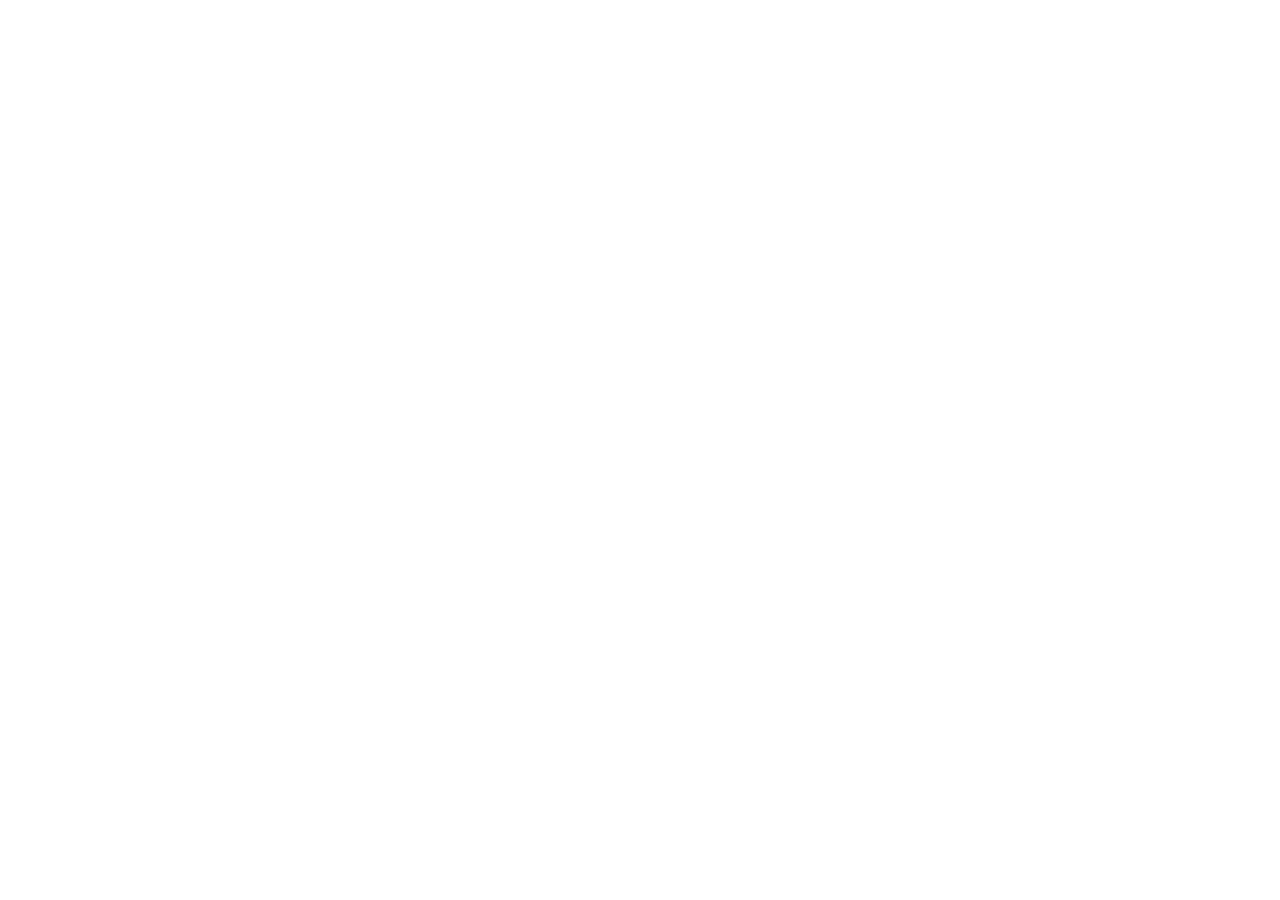
==== site/index.html @ 2920de24 "Speaker cards: photo credit line, full-name speaker keys (two people with one surname), initials cir" ====
<!DOCTYPE html>
<html lang="sr">
<head>
<meta charset="utf-8">
<meta name="viewport" content="width=device-width, initial-scale=1">
<title>Obe strane — ista vest, dve strane</title>
<meta name="description" content="Ista vest, dve strane. Uporedite kako je prenose režimski i kritički mediji – i šta jedna strana prećuti.">
<link rel="icon" href="data:image/svg+xml,%3Csvg xmlns=%22http://www.w3.org/2000/svg%22 viewBox=%220 0 24 29%22%3E%3Cpath d=%22M13.56 11.187C14.6147 12.543 15.142 14.0873 15.142 15.82C15.142 17.9293 14.3887 19.7373 12.882 21.244C11.4507 22.7507 9.68033 23.504 7.571 23.504C5.46167 23.504 3.65367 22.7507 2.147 21.244C.715667 19.7373 0 17.9293 0 15.82 0 12.656.979333 9.75566 2.938 7.119 4.89667 4.407 7.458 2.034 10.622 0L13.108 2.147C12.204 2.97566 11.3753 3.99266 10.622 5.198 9.944 6.328 9.52967 7.42033 9.379 8.475 11.1117 8.927 12.5053 9.831 13.56 11.187Z%22 fill=%22%23D3001A%22/%3E%3Cpath d=%22M21.56 16.187C22.6147 17.543 23.142 19.0873 23.142 20.82 23.142 22.9293 22.3887 24.7373 20.882 26.244 19.4507 27.7507 17.6803 28.504 15.571 28.504 13.4617 28.504 11.6537 27.7507 10.147 26.244 8.71567 24.7373 8 22.9293 8 20.82 8 17.656 8.97933 14.7557 10.938 12.119 12.8967 9.407 15.458 7.034 18.622 5L21.108 7.147C20.204 7.97566 19.3753 8.99266 18.622 10.198 17.944 11.328 17.5297 12.4203 17.379 13.475 19.1117 13.927 20.5053 14.831 21.56 16.187Z%22 fill=%22%230057B7%22/%3E%3C/svg%3E">
<link rel="preconnect" href="https://fonts.googleapis.com">
<link rel="preconnect" href="https://fonts.gstatic.com" crossorigin>
<link href="https://fonts.googleapis.com/css2?family=DM+Serif+Display:ital@0;1&family=Inter:wght@400;500;600;700&family=Source+Sans+3:ital,wght@0,400;0,500;0,600;0,700;1,400&display=swap" rel="stylesheet">
<style>
:root{
  --pg:#d0021b; --cr:#0057b8; --pub:#6a4fb3; --mix:#9ba1aa; --intl:#007a87;
  --ink:#121212; --ink2:#454549; --ink3:#5f5f66; --rule:#dcdee2; --soft:#f3f5f8;
  --amber:#7d5400; --amber-bg:#f3f5f8; --amber-on-dark:#f5b800; --sig:#f5b800; --sig-line:#dfe3e9;
  --head:"Source Sans 3", "Source Sans Pro", system-ui, -apple-system, "Segoe UI", sans-serif;
  --brand:"DM Serif Display", Georgia, serif;
  --serif:"Source Sans 3", "Source Sans Pro", system-ui, -apple-system, "Segoe UI", sans-serif;
  --sans:Inter, system-ui, -apple-system, "Segoe UI", sans-serif;
  --w:1280px;
}
*{box-sizing:border-box}
html,body{margin:0;background:#fff;color:var(--ink);font:400 17px/1.55 var(--serif);-webkit-font-smoothing:antialiased}
a{color:inherit;text-decoration:none}
a:hover .hl,a.hl:hover{text-decoration:underline;text-decoration-thickness:1px;text-underline-offset:3px}
button,input{font:inherit}
img{display:block;max-width:100%}
.wrap{max-width:var(--w);margin:0 auto;padding:0 32px}
.col{max-width:760px;margin:0 auto;padding:0 24px}
.wide{max-width:1080px;margin:0 auto;padding:0 24px}
.sans{font-family:var(--sans)}
.hl{font-family:var(--head);font-weight:700;letter-spacing:-.01em;color:var(--ink)}
.meta{font:500 13px/1.4 var(--sans);color:var(--ink3)}
.kicker{font:700 12px/1.2 var(--sans);letter-spacing:.09em;text-transform:uppercase;margin-bottom:8px}
.kicker.amber{color:var(--amber)}
.eye{width:13px;height:13px;vertical-align:-2px;margin-right:5px}
.vh{position:absolute;width:1px;height:1px;overflow:hidden;clip:rect(0 0 0 0);white-space:nowrap}
.util{border-bottom:1px solid var(--rule)}
.util .wrap{display:flex;flex-wrap:wrap;align-items:center;justify-content:space-between;gap:8px 20px;padding-top:10px;padding-bottom:10px;font:500 13px var(--sans);color:var(--ink2)}
.util form{display:flex;align-items:center;gap:8px}
.util input{height:36px;width:220px;padding:0 12px;border:1px solid var(--rule);font:400 14px var(--sans)}
.btn{display:inline-flex;align-items:center;justify-content:center;gap:8px;min-height:36px;padding:0 14px;border:1px solid var(--ink);background:#fff;color:var(--ink);font:600 13px var(--sans);cursor:pointer}
.btn.dark{background:var(--ink);color:#fff}
.mast{text-align:center;padding:16px 0 10px}
.mast a{display:inline-flex;align-items:center;gap:14px}
.mast .name{font:400 clamp(40px,4.4vw,58px)/1 var(--brand);letter-spacing:-.02em}
.mast .tag{font:italic 400 16px/1.3 var(--serif);color:var(--ink2);margin-top:4px}
.mark{display:inline-flex;border-radius:50%;overflow:hidden;transform:rotate(-35deg);flex:none}
.mark i{flex:1;background:var(--pg)} .mark i:last-child{background:var(--cr)} .mark b{background:#fff}
nav.sections{display:flex;flex-wrap:wrap;justify-content:center;gap:2px 26px;padding:8px 0;border-top:1px solid var(--rule);border-bottom:3px solid var(--ink);font:600 14.5px var(--sans)}
nav.sections a{padding:6px 0;border-bottom:2px solid transparent}
nav.sections a.on{border-bottom-color:var(--ink)}
nav.sections a.amber{color:var(--ink);background:var(--sig);padding:6px 10px;border-radius:3px;display:inline-flex;align-items:center;border-bottom:0}
nav.sections a.amber.on{box-shadow:inset 0 -2px 0 var(--ink)}
nav.sections .sep{width:1px;background:var(--rule);margin:4px 0}
.focus{display:flex;flex-wrap:wrap;justify-content:center;gap:4px 22px;padding:10px 0 0;font:400 14px var(--sans);color:var(--ink2)}
.focus b{color:var(--ink)}
.compact-head{border-bottom:3px solid var(--ink)}
.compact-head .wrap{display:flex;flex-wrap:wrap;align-items:center;justify-content:space-between;gap:10px 24px;padding-top:14px;padding-bottom:12px}
.compact-head .logo{display:inline-flex;align-items:center;gap:10px;font:400 30px/1 var(--brand)}
.compact-head nav{display:flex;flex-wrap:wrap;gap:4px 22px;font:600 14px var(--sans)}
.bar{display:flex;gap:2px;height:6px;background:#ececec;overflow:hidden}
.bar i{display:block;height:100%}
.cov{display:flex;flex-wrap:wrap;justify-content:space-between;gap:4px 12px;margin-top:7px;font:500 12.5px/1.3 var(--sans);color:var(--ink3)}
.cov .pg{color:var(--pg)} .cov .cr{color:var(--cr)}
.c-pg{color:var(--pg)} .c-cr{color:var(--cr)}
.dot{display:inline-block;width:9px;height:9px;border-radius:50%;margin-right:7px;vertical-align:0}
.ph{position:relative;width:100%;aspect-ratio:3/2;overflow:hidden;background:#8a8f96}
.ph::after{content:"";position:absolute;inset:0;background:linear-gradient(180deg,rgba(0,0,0,0) 55%,rgba(0,0,0,.25))}
.ph img{position:absolute;inset:0;width:100%;height:100%;object-fit:cover}
.ph span{position:absolute;left:14px;bottom:12px;z-index:1;font:600 11px/1 var(--sans);letter-spacing:.08em;text-transform:uppercase;color:#fff}
.ph.has-img span{display:none}
.lead{display:grid;grid-template-columns:minmax(0,1fr) minmax(0,1.9fr) minmax(0,1fr);grid-template-rows:auto auto 1fr;
  grid-template-areas:"text photo rail" "text quotes rail" "side more rail";gap:24px 28px;padding-top:28px}
.lead-text{grid-area:text;min-width:0}
.lead-photo{grid-area:photo;min-width:0}
.lead-quotes{grid-area:quotes;min-width:0}
.lead-side{grid-area:side;min-width:0}
.lead-more{grid-area:more;min-width:0;display:grid;grid-template-columns:repeat(2,minmax(0,1fr));gap:0 24px;align-content:start}
.rail{grid-area:rail;min-width:0;border-left:1px solid var(--rule);padding-left:24px}
.quotes2{display:grid;grid-template-columns:repeat(2,minmax(0,1fr));gap:16px;margin-bottom:16px}
.lead h1{margin:0 0 12px;font:700 34px/1.14 var(--head);letter-spacing:-.01em}
.dek{margin:0 0 18px;font:400 17px/1.5 var(--serif);color:var(--ink2)}
.quote{font:600 17px/1.3 var(--head)}
.q-pg{display:block;border-left:3px solid var(--pg);padding-left:12px}
.q-cr{display:block;border-left:3px solid var(--cr);padding-left:12px}
.rail-item{display:block;padding:14px 0;border-top:1px solid var(--rule)}
.bs-panel{background:var(--amber-bg);border-top:4px solid var(--sig);padding:16px 18px 18px;margin-bottom:6px}
.bs-panel-head{display:flex;align-items:center;color:var(--amber);font:700 15px/1 var(--sans);letter-spacing:.08em;text-transform:uppercase}
.bs-panel-dek{margin:8px 0 0;font:400 14.5px/1.45 var(--sans);color:var(--ink2)}
.bs-group h3{margin:20px 0 0;padding-bottom:7px;border-bottom:2px solid;font:700 11.5px/1.2 var(--sans);letter-spacing:.08em;text-transform:uppercase}
.bs-panel .rail-item{border-top:1px solid var(--sig-line);padding:12px 0 13px}
.bs-panel .bs-group .rail-item:first-of-type{border-top:0}
.bs-panel .rail-item .hl{margin-bottom:10px}
.sil{display:flex;gap:4px;height:7px}
.sil span{flex:1;border-radius:1px;box-sizing:border-box}
.sil .gone{border:1.5px dashed;background:transparent}
.sil-lab{display:flex;justify-content:space-between;margin-top:6px;font:600 12px/1 var(--sans)}
.bs-panel .all{display:inline-block;margin-top:14px;font:700 14px var(--sans);color:var(--amber)}
.rail-item .hl{font-size:17px;line-height:1.3;font-weight:600;margin-bottom:9px}
.rail-item .lab{font:700 11px/1 var(--sans);letter-spacing:.07em;text-transform:uppercase;margin-bottom:7px}
.sec-head{display:flex;align-items:baseline;justify-content:space-between;gap:12px;border-top:3px solid var(--ink);padding-top:10px;margin:44px 0 18px}
.sec-head h2{margin:0;font:700 28px/1.15 var(--head)}
.sec-head a{font:600 13px var(--sans)}
.strip{display:flex;flex-wrap:wrap;gap:28px 24px}
.strip>a{flex:1 1 230px;min-width:0}
.strip .hl{font-size:19px;line-height:1.28;margin:0 0 10px}
.band{background:var(--ink);color:#fff;margin-top:44px}
.bsday{background:var(--amber-bg);border-top:6px solid var(--sig);border-bottom:1px solid var(--sig-line);margin-top:48px;padding:36px 0 40px}
.bd-top{display:grid;grid-template-columns:minmax(0,1.35fr) minmax(0,1fr);gap:32px;align-items:start}
.bd-kick{display:flex;align-items:center;color:var(--amber);font:700 14px/1 var(--sans);letter-spacing:.09em;text-transform:uppercase;margin-bottom:14px}
.bd-h{margin:0 0 12px;font:700 clamp(26px,2.8vw,36px)/1.15 var(--head);color:var(--ink)}
.bd-dek{margin:0 0 14px;font:400 18px/1.5 var(--serif);color:var(--ink2)}
.bd-dek b{color:var(--ink);font-weight:600}
.bd-ai{margin:0 0 18px;font:400 16px/1.5 var(--serif);color:var(--ink2);border-left:3px solid var(--sig);padding-left:12px}
.bd-note{font:600 11px var(--sans);color:var(--ink3);letter-spacing:.04em;text-transform:uppercase;white-space:nowrap}
.bd-card{background:#fff;border-radius:var(--r);padding:18px 20px;box-shadow:0 0 0 1px var(--sig-line)}
.bd-sub{font:700 12px/1.2 var(--sans);letter-spacing:.08em;text-transform:uppercase;color:var(--ink2);margin-bottom:10px}
.bd-row{display:grid;grid-template-columns:44px minmax(0,1fr) 90px;align-items:center;gap:12px;margin:6px 0}
.bd-n{font:700 34px/1 var(--head)}
.bd-track{height:12px;background:#eef1f5;border-radius:3px;overflow:hidden}
.bd-fill{height:100%;border-radius:3px}
.bd-gone{height:100%;border:2px dashed;border-radius:3px;box-sizing:border-box}
.bsday .bd-fill{transition:width .9s cubic-bezier(.2,.7,.2,1) .15s}
.bsday.pre .bd-fill{width:0!important}
.bsday:not(.pre) .bd-gone{animation:bd-pulse 1.4s ease-out 1.1s 1}
@keyframes bd-pulse{0%{box-shadow:0 0 0 0 currentColor}60%{box-shadow:0 0 0 7px transparent}100%{box-shadow:0 0 0 0 transparent}}
.sx{margin:0 0 30px}
.sx-first{margin:0 0 14px;font:400 16px/1.5 var(--sans);color:var(--ink2)}.sx-first b{color:var(--ink)}
.sx-track{position:relative;height:178px;background:var(--soft);border-radius:var(--r);touch-action:pan-y;cursor:crosshair;margin:0;outline-offset:3px}
.sx-track:focus-visible{outline:2px solid var(--ink)}
.sx-line{position:absolute;left:0;right:0;top:50%;height:1px;background:#c9ced6}
.sx-lab{position:absolute;left:10px;z-index:3;background:var(--soft);padding:2px 4px 2px 0;font:700 11px/1 var(--sans);letter-spacing:.04em;text-transform:uppercase;pointer-events:none}
.sx-lab-pg{top:10px}.sx-lab-cr{bottom:10px}
.sx-in{position:absolute;top:0;bottom:0;left:22px;right:22px}
.sx-grid{position:absolute;top:0;bottom:0;width:1px;background:#e2e6ec;pointer-events:none}
.sx-tick{position:absolute;top:0;transform:translateX(-50%);font:500 11px/1 var(--sans);color:var(--ink3);white-space:nowrap}
.sx-axis .sx-tick:first-child{transform:none;margin-left:-22px}.sx-axis .sx-tick:last-child{transform:translateX(-100%);margin-left:22px}
.sx-dot{position:absolute;width:11px;height:11px;border-radius:50%;margin-left:-5.5px;box-shadow:0 0 0 2px var(--soft);transition:transform .15s,opacity .35s ease-out var(--d),scale .35s ease-out var(--d);pointer-events:none}
.sx-pg{bottom:calc(50% + 9px + var(--k) * 13px)}.sx-cr{top:calc(50% + 9px + var(--k) * 13px)}.sx-mid{top:50%;margin-top:-5.5px;transform:translateX(calc(var(--k) * 4px))}
.sx-dot.on{transform:scale(1.55);z-index:2}.sx-mid.on{transform:translateX(calc(var(--k) * 4px)) scale(1.55)}
.sx-track.pre .sx-dot{opacity:0;scale:.3}
.sx-cur{position:absolute;top:6px;bottom:6px;width:2px;margin-left:-1px;background:var(--ink);border-radius:1px;opacity:.75;pointer-events:none;transition:left .12s}
.sx-axis{position:relative;height:14px;margin-top:7px}
.sx-read{display:block;margin-top:12px;padding:12px 14px;border:1px solid var(--sig-line);border-radius:var(--r);min-height:68px;background:#fff}
.sx-read:hover .sx-r-t{text-decoration:underline}
.sx-r-meta{display:flex;align-items:center;gap:6px;font:500 13px/1.3 var(--sans);color:var(--ink2)}.sx-r-meta i{width:9px;height:9px;border-radius:50%;display:inline-block}
.sx-r-t{display:block;margin-top:5px;font:600 17px/1.35 var(--head);color:var(--ink)}
.sx-hint{margin:8px 0 0}
@media (prefers-reduced-motion:reduce){.sx-dot,.sx-cur,.bsday .bd-fill{transition:none}.bsday .bd-gone{animation:none!important}}
.bd-l{font:600 13px var(--sans);color:var(--ink2)}
.bd-logos{display:flex;flex-wrap:wrap;gap:6px;margin-top:14px;padding-top:14px;border-top:1px solid var(--rule)}
.bd-logo{display:inline-flex;align-items:center;gap:5px;padding:4px 8px;border-radius:999px;background:var(--soft);font:500 12.5px var(--sans);color:var(--ink2)}
.bd-cards{display:grid;grid-template-columns:1fr 1fr;gap:20px;margin-top:24px}
.bd-item{display:block;padding:11px 0;border-top:1px solid var(--rule)}
.bd-item .t{margin-top:4px;font:600 16.5px/1.3 var(--head);color:var(--ink)}
.bd-more{display:inline-block;margin-top:10px;font:600 13.5px var(--sans);text-decoration:underline}
@media (max-width:900px){.bd-top,.bd-cards{grid-template-columns:minmax(0,1fr);gap:16px}.bsday{padding:28px 0 32px}.bd-cards{margin-top:16px}}
.band .wrap{padding-top:48px;padding-bottom:52px;display:flex;flex-wrap:wrap;gap:40px}
.band h2{margin:0 0 16px;font:700 clamp(26px,3.4vw,38px)/1.15 var(--head);color:#fff}
.band p{margin:0 0 26px;font:400 18px/1.55 var(--serif);color:#d0d0d4}
.band .num{font:700 52px/1 var(--head)}
.band .num-rule{height:3px;margin:10px 0 6px}
.band .item{display:block;padding:14px 0;border-top:1px solid #333338;color:#fff}
.band .item .src{font:600 12.5px var(--sans);color:#b8b8bd;margin-bottom:4px}
.band .item .t{font:600 19px/1.28 var(--head)}
.two{display:flex;flex-wrap:wrap;gap:40px}
.two>section{flex:1 1 400px;min-width:0}
.sec-lead{display:flex;flex-wrap:wrap;gap:18px;padding-bottom:6px}
.sec-lead>div{flex:1 1 200px;min-width:0}
.sec-lead .hl{font-size:21px;line-height:1.24;margin-bottom:10px}
.li{display:block;padding:14px 0;border-top:1px solid var(--rule)}
.li .hl{font-size:18px;line-height:1.3;font-weight:600;margin-bottom:9px}
.grid3{display:grid;grid-template-columns:repeat(3,minmax(0,1fr));gap:0 32px}
.news{margin-top:52px;background:var(--amber-bg);border-top:3px solid var(--sig);padding:32px;display:flex;flex-wrap:wrap;gap:24px;align-items:center;justify-content:space-between}
.news h2{margin:0 0 6px;font:700 30px/1.15 var(--head)}
.news form{flex:1 1 360px;display:flex;flex-wrap:wrap;gap:10px;align-items:flex-end}
.news label{flex:1 1 220px;display:flex;flex-direction:column;gap:6px;font:600 13px var(--sans)}
.news input{height:46px;padding:0 14px;border:1px solid var(--ink);background:#fff;font:400 15px var(--sans)}
.news button{height:48px;padding:0 22px;background:var(--ink);color:#fff;border:0;font:600 15px var(--sans);cursor:pointer}
.subnav{border-bottom:1px solid var(--rule)}
.subnav .wrap{display:flex;flex-wrap:wrap;align-items:center;gap:6px 22px;padding-top:11px;padding-bottom:11px;font:500 14px var(--sans);color:var(--ink2)}
.subnav button{background:none;border:0;padding:0;color:inherit;cursor:pointer;font:500 14px var(--sans)}
.story h1{margin:0 0 16px;font:700 clamp(30px,4.4vw,46px)/1.12 var(--head);letter-spacing:-.01em}
.story .dek{font-size:21px}
.byline{display:flex;flex-wrap:wrap;align-items:center;justify-content:space-between;gap:12px;padding:14px 0;border-top:1px solid var(--rule);border-bottom:1px solid var(--rule)}
.pill{display:inline-flex;align-items:center;gap:8px;min-height:44px;padding:0 16px;border:1px solid var(--rule);border-radius:999px;background:#fff;font:600 14px var(--sans);color:var(--ink);cursor:pointer}
.covbox{background:var(--soft);padding:24px;border-top:3px solid var(--ink);display:flex;flex-wrap:wrap;gap:24px}
.covbox>div{flex:1 1 240px;min-width:0}
.covbox .sent{font:400 19px/1.45 var(--serif);margin-bottom:16px}
.covbox .row{display:flex;justify-content:space-between;align-items:center;padding:10px 0;border-top:1px solid var(--rule);font:500 14.5px var(--sans)}
.h2{margin:0 0 6px;font:700 32px/1.15 var(--head)}
.sides{display:flex;flex-wrap:wrap;gap:28px}
.side{flex:1 1 300px;min-width:0;border-top:3px solid;padding-top:12px}
.side h3{margin:0 0 4px;font:700 12px/1 var(--sans);letter-spacing:.08em;text-transform:uppercase}
.side a{display:block;padding:13px 0;border-top:1px solid var(--rule)}
.side a .t{font:600 19px/1.3 var(--head)}
.side .none{padding:14px 0;border-top:1px solid var(--rule);font:italic 400 17px/1.45 var(--serif);color:var(--ink2)}
ol.tl{list-style:none;margin:0;padding:0}
ol.tl li{position:relative;padding:0 0 22px 28px;border-left:2px solid var(--rule);margin-left:6px}
ol.tl li::before{content:"";position:absolute;left:-7px;top:3px;width:12px;height:12px;border-radius:50%;background:#fff;border:2px solid var(--ink)}
ol.tl .when{font:700 13px/1 var(--sans);margin-bottom:6px}
ol.tl .when span{font-weight:500;color:var(--ink3)}
ol.tl a{font:500 18px/1.38 var(--serif)}
ol.tl a:hover{text-decoration:underline}
.bs-note{background:var(--amber-bg);border-top:3px solid var(--sig);padding:16px 20px;margin-top:24px;font:400 16px/1.5 var(--serif)}
.bs-tabs{display:flex;flex-wrap:wrap;gap:8px;margin:18px 0 6px}
.bs-tabs a,.chip{display:inline-flex;align-items:center;gap:8px;min-height:40px;padding:0 16px;border:1px solid var(--rule);border-radius:999px;font:600 14px var(--sans);color:var(--ink2);background:#fff}
.bs-tabs a.on,.chip.on{background:var(--ink);border-color:var(--ink);color:#fff}
.bs-tabs a b,.chip b{font-weight:500;opacity:.75}
.chips{display:flex;flex-wrap:wrap;gap:8px;margin:12px 0 4px}
.chip{min-height:34px;padding:0 13px;font-size:13px}
.bs-hero{display:grid;grid-template-columns:minmax(0,1.25fr) minmax(0,1fr);gap:28px;margin-top:26px;padding-bottom:30px;border-bottom:1px solid var(--rule)}
.bs-hero h2{margin:8px 0 12px;font:700 32px/1.15 var(--head)}
.bs-label{display:inline-flex;flex-wrap:wrap;align-items:center;gap:4px 6px;line-height:1.3 !important;font:700 11.5px/1 var(--sans);letter-spacing:.07em;text-transform:uppercase;padding:6px 9px;background:var(--amber-bg);color:var(--amber)}
.bs-label .bs-side{font-weight:700}
.bs-grid{display:grid;grid-template-columns:repeat(3,minmax(0,1fr));gap:34px 28px;margin-top:8px}
.bs-card{display:block;min-width:0}
.bs-card .hl{font-size:19px;line-height:1.28;margin:10px 0 10px}
.who{font:500 12.5px/1.45 var(--sans);color:var(--ink3);margin-top:8px}
.who b{color:var(--ink2);font-weight:600}
.pub-list a{display:block;padding:11px 0;border-top:1px solid var(--rule)}
.pub-list .t{font:600 16px/1.35 var(--head)}
@media (max-width:1080px){.bs-grid{grid-template-columns:repeat(2,minmax(0,1fr))}}
@media (max-width:760px){.bs-hero,.bs-grid{grid-template-columns:minmax(0,1fr)} .bs-hero h2{font-size:26px}}
.page-h{margin:28px 0 6px;font:700 38px/1.15 var(--head)}
.page-p{margin:0 0 20px;max-width:720px;color:var(--ink2)}
.src-row{display:flex;justify-content:space-between;align-items:center;gap:12px;padding:11px 0;border-top:1px solid var(--rule);font:500 15px var(--sans)}
.src-row small{display:block;color:var(--ink3);font-size:12.5px;font-weight:400}
.count{font:500 12.5px var(--sans);color:var(--ink2);background:#eceff3;border-radius:999px;padding:3px 10px;white-space:nowrap}
.empty{padding:60px 0;text-align:center;color:var(--ink2)}
footer{background:var(--ink);color:#d0d0d4;margin-top:56px}
footer .top{padding-top:40px;padding-bottom:32px;display:flex;flex-wrap:wrap;gap:32px 56px}
footer .logo{display:flex;align-items:center;gap:12px;font:400 30px/1 var(--brand);color:#fff}
footer .mark b{background:var(--ink)}
footer .links{display:flex;flex-direction:column;gap:10px;font:500 14px var(--sans)}
footer .links b{color:#fff}
footer .bottom{border-top:1px solid #333338;padding-top:16px;padding-bottom:24px;font:400 12.5px var(--sans);color:#9a9aa0}
footer .bottom a{color:#d0d0d4;text-decoration:underline;text-underline-offset:2px}
.lg{position:relative;display:inline-flex;align-items:center;justify-content:center;border-radius:4px;background:#e8ebef;color:var(--ink2);font-family:var(--sans);font-weight:700;letter-spacing:0;overflow:hidden;flex:none;vertical-align:-4px;margin-right:6px;line-height:1}
.lg img{position:absolute;inset:0;width:100%;height:100%;object-fit:contain;background:#fff}
.ai{border-top:3px solid var(--ink);padding-top:14px}
.ai-sum{margin:0 0 18px;font:400 20px/1.5 var(--serif)}
.ai-two{display:grid;grid-template-columns:repeat(2,minmax(0,1fr));gap:20px}
.ai-side{border-left:3px solid;padding:2px 0 2px 14px}
.ai-side h3{margin:0 0 6px;font:700 12px/1.2 var(--sans);letter-spacing:.07em;text-transform:uppercase}
.ai-side p{margin:0;font:400 16.5px/1.5 var(--serif)}
.ai-diff{margin:18px 0 0;padding:12px 16px;background:var(--soft);font:400 16.5px/1.5 var(--serif)}
.ai-note{margin:12px 0 0;font:400 12.5px/1.45 var(--sans);color:var(--ink3)}
.ai-note a{text-decoration:underline}
.stats{display:grid;grid-template-columns:repeat(4,minmax(0,1fr));gap:1px;background:var(--rule);border:1px solid var(--rule);margin:22px 0}
.stats>div{background:#fff;padding:16px 18px}
.stats b{display:block;font:700 30px/1 var(--head);margin-bottom:6px}
.stats span{font:500 13px/1.35 var(--sans);color:var(--ink2)}
.box{background:var(--soft);border-top:3px solid var(--ink);padding:18px 20px;margin:0 0 20px}
.box h2{margin:0 0 8px;font:700 13px/1.2 var(--sans);letter-spacing:.08em;text-transform:uppercase}
.box p{margin:0 0 8px;font:400 17px/1.5 var(--serif)}
.box .src-link{font:500 13px var(--sans);color:var(--ink2);text-decoration:underline}
.prose{max-width:720px}
.prose h2{margin:40px 0 10px;font:700 26px/1.2 var(--head)}
.prose p,.prose li{font:400 18px/1.6 var(--serif);color:var(--ink)}
.prose ol,.prose ul{padding-left:22px}
.prose li{margin-bottom:8px}
.bal-row{display:grid;grid-template-columns:180px minmax(0,1fr) 220px;gap:16px;align-items:center;padding:12px 0;border-top:1px solid var(--rule);font:500 14px var(--sans)}
.bal-row .pp{font:500 13px var(--sans);color:var(--ink2);text-align:right}
.brief-head{text-align:center;padding:36px 0 22px;border-bottom:1px solid var(--rule)}
.brief-head h1{margin:6px 0 8px;font:700 clamp(32px,5vw,48px)/1.1 var(--head)}
.brief-item{display:grid;grid-template-columns:56px minmax(0,1fr) 220px;gap:8px 22px;padding:28px 0;border-bottom:1px solid var(--rule)}
.brief-item.no-img{grid-template-columns:56px minmax(0,1fr)}
.brief-item .bi-img{display:block;padding-top:6px}
.brief-item .bi-img .ph span{display:none}
.brief-item.lead{grid-template-columns:56px minmax(0,1fr)}
.brief-lead-img{grid-column:1/-1;display:block;margin-bottom:10px}
.brief-lead-img .ph span{display:none}
.brief-credit{font:400 12px var(--sans);color:var(--ink3);margin-top:6px}
.brief-item .no{font:700 40px/1 var(--head);color:#c3c8d0}
.brief-item h2{margin:6px 0 10px;font:700 25px/1.2 var(--head)}
.chk{margin-top:22px;border-top:3px solid var(--ink);padding-top:14px}
.chk h3{margin:0;font:700 19px/1.2 var(--head)}
.chk p{margin:6px 0 12px;font:400 14px/1.45 var(--sans);color:var(--ink2)}
.chk-form{display:flex;gap:6px}
.chk-form input{flex:1;min-width:0;height:40px;padding:0 12px;border:1px solid #c3c8d0;font:400 14.5px var(--sans);background:#fff}
.chk-form input:focus{outline:2px solid var(--cr);outline-offset:-1px}
.chk-form .btn{min-height:40px}
.chk-page{max-width:820px;margin:0 auto;padding:28px 0 56px}
.chk-page .chk-form input{height:48px;font-size:16px}.chk-page .chk-form .btn{min-height:48px;padding:0 22px;font-size:15px}
.chk-res{margin-top:28px}
.chk-out{display:grid;grid-template-columns:auto minmax(0,1fr);gap:4px 16px;align-items:center;padding:20px;background:var(--soft);border-top:4px solid}
.chk-out .camp{display:inline-block;font:700 12px/1 var(--sans);letter-spacing:.06em;text-transform:uppercase;color:#fff;padding:5px 8px;margin-bottom:6px}
.chk-out h2{margin:0;font:700 26px/1.15 var(--head)}
.chk-out p{grid-column:1/-1;margin:10px 0 0;font:400 15.5px/1.5 var(--serif);color:var(--ink2)}
.chk-step{margin-top:28px}
.chk-step>h3{margin:0 0 12px;font:700 13px/1 var(--sans);letter-spacing:.08em;text-transform:uppercase;color:var(--ink2)}
.chk-story{display:block;padding:18px 0;border-top:1px solid var(--rule)}
.chk-story .hl{font:700 23px/1.2 var(--head);margin:4px 0 10px}
.chk-other{display:block;padding:14px 16px;margin-top:10px;border-left:3px solid;background:#fff;box-shadow:inset 0 0 0 1px var(--rule)}
.chk-err{margin-top:10px;font:500 14px var(--sans);color:var(--pg)}
.brief-end{text-align:center;padding:40px 0 8px;font:italic 400 20px/1.5 var(--serif);color:var(--ink2)}
@media (max-width:760px){.ai-two{grid-template-columns:minmax(0,1fr)} .stats{grid-template-columns:repeat(2,minmax(0,1fr))}
  .bal-row{grid-template-columns:minmax(0,1fr)} .bal-row .pp{text-align:left} .brief-item,.brief-item.no-img,.brief-item.lead{grid-template-columns:minmax(0,1fr)} .brief-item .no{font-size:28px} .brief-item .bi-img{order:-1;padding-top:0}}
@media (max-width:1080px){
  .lead{grid-template-columns:minmax(0,1fr) minmax(0,1.5fr);grid-template-rows:auto;grid-template-areas:"photo photo" "text quotes" "side more" "rail rail"}
  .rail{border-left:0;padding-left:0;border-top:0;padding-top:4px}
}
@media (max-width:900px){ .grid3{grid-template-columns:repeat(2,minmax(0,1fr))} }
@media (max-width:760px){
  .wrap{padding:0 16px} .col,.wide{padding:0 16px}
  .util .wrap{justify-content:center} .util .date{width:100%;text-align:center}
  .util input{width:150px}
  .mast{padding:18px 0 10px} .mast a{gap:12px} .mast .tag{font-size:16px}
  nav.sections{flex-wrap:nowrap;justify-content:flex-start;overflow-x:auto;white-space:nowrap;gap:20px;padding:10px 16px;margin:0 -16px}
  nav.sections .sep{display:none}
  .focus{justify-content:flex-start;flex-wrap:nowrap;overflow-x:auto;white-space:nowrap}
  .lead{padding-top:0;grid-template-columns:minmax(0,1fr);grid-template-areas:"photo" "text" "quotes" "side" "more" "rail"}
  .lead-photo{margin:0 -16px} .lead-photo .meta{padding:0 16px} .lead h1{font-size:30px}
  .lead-more,.quotes2{grid-template-columns:minmax(0,1fr)}
  .grid3{grid-template-columns:1fr}
  .band .wrap{padding-top:32px;padding-bottom:36px}
  .news{padding:20px}
  .compact-head .logo{font-size:24px}
  .story .dek{font-size:18px}
}
/* ---------- Home layout: cards | lead photo with headline inside | Slepe tačke list ---------- */
.lv{padding-top:20px}
@media (min-width:1000px){.lv-hero>.lv-over .ph{max-height:max(360px,calc(100vh - 318px))}}
.lv-top{display:grid;grid-template-columns:repeat(12,minmax(0,1fr));gap:0 28px;align-items:start}
.lv-left{grid-column:1/4;grid-row:1;min-width:0}
.lv-hero{grid-column:4/10;grid-row:1;min-width:0}
.lv-right{grid-column:10/13;grid-row:1;min-width:0}
.lv-right.rail{border-left:0;padding-left:0}
.lv-card{display:block}
.lv-card .ph{margin-bottom:12px}
.lv-card .hl{font-size:21px;line-height:1.22;margin:0 0 8px}
.lv-left .lv-card+.lv-card{margin-top:22px;padding-top:22px;border-top:1px solid var(--rule)}
.lv-left .lv-card+.li{margin-top:22px}
.lv-under .cov+.kicker,.lv-under .cov+div{margin-top:18px}
.lv-dek{margin:0 0 10px;font:400 16px/1.45 var(--serif);color:var(--ink2)}
.lv-over{position:relative;display:block;color:#fff;overflow:hidden;background:var(--ink)}
.lv-over .ph span{display:none}
.lv-over::after{content:"";position:absolute;inset:0;background:linear-gradient(to bottom,rgba(18,18,18,0) 30%,rgba(18,18,18,.55) 55%,rgba(18,18,18,.92));pointer-events:none}
.lv-over-txt{position:absolute;left:0;right:0;bottom:0;z-index:1;padding:0 32px 28px;text-align:center}
.lv-over .kicker{color:#fff;opacity:.9}
.lv-over h1,.lv-over h2,.lv-over h3{margin:0 auto;max-width:18ch;font:700 46px/1.06 var(--head);letter-spacing:-.015em;color:#fff;text-wrap:balance}
.lv-over .long{font-size:36px;max-width:22ch}.lv-over .xlong{font-size:31px;max-width:26ch}
.lv-over h3{font-size:30px;max-width:20ch}
.lv-over-meta{margin-top:12px;font:500 13px/1.4 var(--sans);color:#fff;opacity:.85}
.lv-over:hover h2,.lv-over:hover h3{text-decoration:underline;text-decoration-thickness:2px;text-underline-offset:5px}
.lv-under{margin-top:16px}
.lv-fill{display:grid;grid-template-columns:minmax(0,1fr) minmax(0,1fr);gap:0 28px;margin-top:26px;border-bottom:1px solid var(--rule)}
.lv-fill>[hidden]{display:none}
@media (max-width:640px){.lv-fill{grid-template-columns:minmax(0,1fr);padding:0 16px}}
.lv-under .quotes2{margin-top:14px}
.lv-right .bs-panel .rail-item{display:grid;grid-template-columns:minmax(0,1fr) 72px;gap:12px;align-items:start}
.lv-right .bs-panel .rail-item.no-pic{grid-template-columns:minmax(0,1fr)}
.lv-right .rail-item .ph{aspect-ratio:1/1!important}
.lv-right .rail-item .ph span{display:none}
.lv-row{display:grid;grid-template-columns:minmax(0,1fr) 104px;gap:16px;padding:16px 0;border-top:1px solid var(--rule)}
.lv-row.no-pic{grid-template-columns:minmax(0,1fr)}
.lv-row .hl{font-size:19px;line-height:1.25;margin:0 0 8px}
.lv-row .ph{aspect-ratio:1/1!important}
.lv-row .ph span{display:none}
.lv-list .lv-row:first-child{border-top:0;padding-top:0}
.lv-pair{display:grid;grid-template-columns:repeat(12,minmax(0,1fr));gap:0 28px;align-items:start}
.lv-pair>.c4{grid-column:1/5;min-width:0}
.lv-pair>.c8{grid-column:5/13;min-width:0}
.lv-pair>.c12{grid-column:1/-1;min-width:0}
.lv-sec-p{display:grid;grid-template-columns:minmax(0,5fr) minmax(0,3fr);gap:0 28px;align-items:start}
.lv-sec-p .lv-card+.lv-card{margin-top:22px;padding-top:22px;border-top:1px solid var(--rule)}
.lv-sec-k{display:grid;grid-template-columns:repeat(12,minmax(0,1fr));gap:28px;align-items:start}
.lv-sec-k>.lv-over{grid-column:1/5;grid-row:1/3}
.lv-sec-k>.lv-wide{grid-column:5/13}
.lv-sec-k>.lv-trio{grid-column:5/13;display:grid;grid-template-columns:repeat(3,minmax(0,1fr));gap:0 28px}
.lv-wide{display:grid;grid-template-columns:minmax(0,1fr) minmax(0,1fr);gap:28px;align-items:center}
.lv-wide .hl{font-size:26px;line-height:1.18;margin:0 0 10px}
@media (max-width:1080px){
  .lv-left{grid-column:1/5}.lv-hero{grid-column:5/13}.lv-right{grid-column:1/-1;grid-row:2;margin-top:36px}
  .lv-over h2{font-size:38px}.lv-over .long{font-size:30px}.lv-over .xlong{font-size:27px}
  .lv-pair>.c4,.lv-pair>.c8{grid-column:1/-1}
}
@media (max-width:760px){
  .lv{padding-top:12px}
  .lv-top,.lv-pair,.lv-sec-k,.lv-sec-p{display:block}
  .lv-hero{margin:0 -16px}.lv-under{padding:0 16px}
  .lv-left{margin-top:30px}
  .lv-over-txt{padding:0 18px 20px}
  .lv-over h2,.lv-over .long,.lv-over .xlong{font-size:29px;max-width:none}.lv-over .xlong{font-size:25px}.lv-over h3{font-size:25px;max-width:none}
  .lv-over .ph{aspect-ratio:4/3!important}
  .lv-sec-p>.lv-over{margin-bottom:22px}
  .lv-sec-k>*+*{margin-top:24px}
  .lv-wide{grid-template-columns:minmax(0,1fr);gap:12px}.lv-wide .hl{font-size:21px}
  .lv-trio{display:block!important}.lv-trio .lv-card+.lv-card{margin-top:22px;padding-top:22px;border-top:1px solid var(--rule)}
  .lv-row{grid-template-columns:minmax(0,1fr) 88px}
}
.s-tog{display:none}
@media (max-width:480px){ .lv-over .ph{aspect-ratio:4/5!important} }
@media (max-width:1080px){
  .compact-head .wrap{flex-wrap:wrap;gap:0 16px;padding-top:10px;padding-bottom:0}
  .compact-head nav{order:3;flex:1 0 100%;flex-wrap:nowrap;overflow-x:auto;white-space:nowrap;gap:22px;align-items:center;margin:8px -16px 0;padding:0 16px;border-top:1px solid var(--rule);scrollbar-width:none}
  .compact-head nav::-webkit-scrollbar{display:none}
  .compact-head nav a{padding:12px 0;flex:none}
  .compact-head nav a:first-child{padding:9px 12px!important;display:inline-flex;align-items:center}
  .compact-head .btn{min-height:36px}
}
@media (max-width:760px){
  .util{display:none}
  body.ss .util{display:block}
  .util .date{display:none}
  .util .wrap{padding-top:8px;padding-bottom:8px}
  .util form{width:100%} .util input{flex:1;width:auto;height:44px} .util .btn{min-height:44px}
  .mast{display:flex;align-items:center;justify-content:space-between;text-align:left;padding:8px 16px;overflow:hidden}
  .mast .name{font-size:32px}
  .mast .mark{width:30px!important;height:30px!important}
  .mast .tag{display:none}
  .s-tog{display:inline-flex;align-items:center;justify-content:center;width:44px;height:44px;margin-right:-8px;border:0;background:none;color:var(--ink);cursor:pointer}
  nav.sections{padding:0 16px;gap:22px;align-items:center;scrollbar-width:none}
  nav.sections::-webkit-scrollbar,.focus::-webkit-scrollbar{display:none}
  nav.sections a{padding:12px 0;flex:none}
  nav.sections a.amber{padding:10px 12px}
  .focus{padding:0;gap:22px;scrollbar-width:none}
  .focus a,.focus b{padding:11px 0;flex:none}
  .subnav .wrap{flex-wrap:nowrap;overflow-x:auto;white-space:nowrap;padding-top:0;padding-bottom:0;gap:22px;scrollbar-width:none}
  .subnav .wrap::-webkit-scrollbar{display:none}
  .subnav button,.subnav a,.subnav b{padding:12px 0;flex:none}
  footer .links{gap:0} footer .links a{padding:10px 0}
  .bs-panel-head{padding:8px 0}
  .brief-item .no{display:none}
}
.story-fig{margin:28px auto 0}
.story-fig .ph span{display:none}
.story-fig .ph{max-height:max(260px,calc(100vh - 360px))}
.story-fig figcaption{margin-top:8px}
@media (max-width:760px){ .story-fig{margin-top:0;padding:0} .story-fig figcaption{padding:0 16px} }
.brand-logo{display:block;color:var(--ink)}
footer .brand-logo{color:#fff}
.mast-logo{display:inline-block}
@media (max-width:760px){ .mast .brand-logo{height:36px;width:156px} .compact-head .brand-logo{height:28px;width:122px} }
.ton .page-p{max-width:760px}
.ton-key{display:grid;grid-template-columns:minmax(0,1fr) minmax(0,1.2fr);gap:32px;align-items:center;background:var(--soft);border-top:4px solid var(--ink);padding:24px;margin:24px 0 36px}
.ton-key h2{margin:0 0 6px;font:700 26px/1.15 var(--head)}
.ton-key p{margin:0 0 14px;color:var(--ink2)}
.ton-big{display:flex;gap:28px;font:500 15px var(--sans);margin-bottom:6px}.ton-big b{display:block;font:700 44px/1 var(--head)}
.ton-grid{display:grid;grid-template-columns:repeat(auto-fill,minmax(300px,1fr));gap:20px}
.ton-card{border-top:3px solid var(--ink);padding-top:12px}
.ton-card h3{margin:0 0 4px;font:700 18px/1.2 var(--head)}
.ton-now{display:flex;gap:16px;font:600 13px var(--sans);margin-bottom:6px}
.ton-note{margin:28px 0 56px;max-width:760px}
@media (max-width:760px){.ton-key{grid-template-columns:minmax(0,1fr);gap:12px;padding:18px}}
.reci .page-p{max-width:760px}
.w-cols{display:grid;grid-template-columns:1fr 1fr;gap:40px;margin-top:28px}
.w-cols h2{font:700 22px/1.2 var(--head);margin:0 0 8px;padding-bottom:10px;border-bottom:3px solid currentColor}
.w-row{border-bottom:1px solid var(--rule)}
.w-row summary{display:flex;justify-content:space-between;align-items:baseline;gap:12px;padding:12px 0;cursor:pointer;list-style:none}
.w-row summary::-webkit-details-marker{display:none}
.w-word{font:700 20px/1.2 var(--head)}
.w-ex{padding:0 0 14px}
.w-story{display:block;font:600 14px/1.35 var(--sans);margin-bottom:6px;color:var(--ink2)}
.w-q{border-left:3px solid;padding-left:10px;margin:6px 0;font:500 15px/1.4 var(--head)}
.w-hit{background:#fff1c2;font-weight:700}
.w-story-box{display:grid;gap:8px;background:var(--soft);padding:14px 16px;margin:0 0 20px}
.w-title{font:700 12px/1 var(--sans);letter-spacing:.08em;text-transform:uppercase;color:var(--ink2)}
.w-lab{display:inline-block;width:80px;font:600 13px var(--sans);color:var(--ink2)}
.w-chip{display:inline-block;border:1.5px solid;padding:3px 9px;margin:2px 6px 2px 0;font:600 14px var(--sans);background:#fff}
.w-chip small{font-weight:400;color:var(--ink3)}
button.w-chip{cursor:pointer;transition:background .15s,color .15s}
.w-chip.on{background:var(--c);color:#fff!important}.w-chip.on small{color:rgba(255,255,255,.8)}
.w-tip{margin:2px 0 0}
.sides .side a{transition:opacity .2s}
.sides.hl-on .side a:not(.has){opacity:.32}
.wq{border-radius:3px;transition:background .15s,box-shadow .15s}
.wq.lit{background:#ffe27a;box-shadow:0 0 0 2px #ffe27a}

@media (max-width:760px){.w-cols{grid-template-columns:1fr;gap:28px}.w-lab{display:block;width:auto;margin-bottom:2px}}
.citati .page-p{max-width:760px}
.q-grid{display:grid;grid-template-columns:repeat(auto-fill,minmax(340px,1fr));gap:18px}
.q-card{background:var(--soft);border-left:4px solid var(--rule);padding:16px 18px}
.q-who{font:700 13px/1.2 var(--sans);letter-spacing:.04em;text-transform:uppercase;color:var(--ink2);margin-bottom:6px}
.q-text{margin:0 0 12px;font:600 19px/1.3 var(--head);color:var(--ink)}
.q-meta{display:flex;flex-wrap:wrap;gap:4px 12px;align-items:center;font:500 13px var(--sans);color:var(--ink2)}
.q-one{color:#fff;padding:3px 7px;font:700 11px/1 var(--sans);letter-spacing:.05em;text-transform:uppercase}
.q-story{display:block;margin-top:10px;font:500 13.5px/1.35 var(--sans);color:var(--ink2);text-decoration:underline;text-decoration-color:var(--rule)}
.h3{font:700 20px/1.2 var(--head)}
.pods .page-p{max-width:760px}
.ep-grid{display:grid;grid-template-columns:repeat(auto-fill,minmax(300px,1fr));gap:22px}
.ep{display:grid;grid-template-columns:minmax(0,1fr);gap:10px}
.ep-img{position:relative;display:block;aspect-ratio:16/9;background:#2f3846;overflow:hidden}
.ep-img img{width:100%;height:100%;object-fit:cover;display:block}
.ep-play{position:absolute;left:10px;bottom:10px;width:34px;height:34px;border-radius:50%;background:rgba(18,18,18,.82);color:#fff;display:flex;align-items:center;justify-content:center;font-size:13px}
.ep-show{font:500 13px/1.3 var(--sans);color:var(--ink2);margin-bottom:4px}
.ep-lab{display:inline-block;color:#fff;font:700 10.5px/1 var(--sans);letter-spacing:.05em;text-transform:uppercase;padding:3px 6px;margin-left:4px;vertical-align:1px}
.ep-title{display:block;font:700 18px/1.25 var(--head);color:var(--ink);margin-bottom:4px}
.ep-c{grid-template-columns:120px minmax(0,1fr);gap:12px;align-items:start}
.ep-c .ep-title{font-size:15.5px}
.ep-c .ep-play{width:26px;height:26px;font-size:10px;left:6px;bottom:6px}
.rail-pods{margin-top:22px;border-top:3px solid var(--ink);padding-top:12px;display:grid;gap:14px}
.rail-pods .lab{font:700 12px/1 var(--sans);letter-spacing:.08em;text-transform:uppercase;color:var(--ink2)}
.home-box{margin:48px 0 8px}
.hb-head{display:flex;justify-content:space-between;align-items:center;gap:16px;border-top:3px solid var(--ink);padding-top:14px;margin-bottom:18px}
.hb-head h2{margin:0;font:700 28px/1.1 var(--head)}
.hb-head h2 span{color:var(--ink3);font-weight:600}
.hb-quotes{display:grid;grid-template-columns:repeat(2,minmax(0,1fr));gap:16px}
.hb-quotes{gap:18px}
.hb-pods{display:grid;grid-template-columns:repeat(4,minmax(0,1fr));gap:16px}
.ep-tile{position:relative;display:block;aspect-ratio:4/5;background:#2f3846;overflow:hidden;color:#fff}
.ep-tile img{position:absolute;inset:0;width:100%;height:100%;object-fit:cover}
.ep-tile-in{position:absolute;inset:0;display:flex;flex-direction:column;justify-content:flex-end;padding:16px;background:linear-gradient(180deg,rgba(18,18,18,0) 30%,rgba(18,18,18,.88) 72%)}
.ep-tile-top{display:flex;justify-content:space-between;gap:8px;font:600 11.5px/1.2 var(--sans);letter-spacing:.06em;text-transform:uppercase;opacity:.9;margin-bottom:8px}
.ep-tile-t{font:700 19px/1.22 var(--head);margin-bottom:12px;display:-webkit-box;-webkit-line-clamp:4;-webkit-box-orient:vertical;overflow:hidden}
.ep-tile-b{display:flex;justify-content:space-between;align-items:center}
.ep-tile-play{width:34px;height:34px;border-radius:50%;background:#fff;color:var(--ink);display:flex;align-items:center;justify-content:center;font-size:12px}
.ep-tile:hover .ep-tile-t{text-decoration:underline}
@media (max-width:1080px){.hb-pods{grid-template-columns:repeat(2,minmax(0,1fr))}}
@media (max-width:760px){.home-box{margin-top:36px}.hb-head h2{font-size:23px}.hb-quotes{grid-template-columns:minmax(0,1fr)}
  .hb-pods{display:flex;overflow-x:auto;gap:12px;margin:0 -16px;padding:0 16px;scroll-snap-type:x mandatory;scrollbar-width:none}.hb-pods::-webkit-scrollbar{display:none}
  .hb-pods .ep-tile{flex:0 0 72%;scroll-snap-align:start}}
.intro{background:var(--soft);border-bottom:1px solid var(--rule);margin-top:12px}
.intro-in{display:grid;grid-template-columns:minmax(0,1.1fr) minmax(0,2fr) auto;gap:14px 28px;align-items:center;padding-top:16px;padding-bottom:16px}
.intro-h{font:500 16px/1.4 var(--sans);color:var(--ink)}
.intro-l{list-style:none;margin:0;padding:0;display:grid;grid-template-columns:repeat(3,minmax(0,1fr));gap:16px;font:400 14px/1.45 var(--sans);color:var(--ink2)}
.intro-l b{display:block;color:var(--ink);font-weight:700}
.intro-a{display:flex;align-items:center;gap:14px}
.intro-more{font:500 14px var(--sans);text-decoration:underline;color:var(--ink2);white-space:nowrap}
@media (max-width:1080px){.intro-in{grid-template-columns:minmax(0,1fr)}.intro-l{grid-template-columns:minmax(0,1fr);gap:8px}}
@media (max-width:760px){.intro-in{padding:14px 16px}.intro-a .btn{min-height:44px}}
/* rounded corners: photos and boxes */
:root{--r:8px;--r-sm:5px}
.ph,.lv-over,.ep-tile,.ep-img,.story-fig .ph{border-radius:var(--r)}
.lv-row .ph,.ep-c .ep-img{border-radius:var(--r-sm)}
.lv-over .ph{border-radius:0}
.q-card{border-radius:0 var(--r) var(--r) 0}
.covbox,.box,.bs-panel,.bs-note,.news,.ton-key,.chk-out{border-radius:0 0 var(--r) var(--r)}
.ai-diff,.w-story-box,.intro-in .btn,.chk-other{border-radius:var(--r)}
.btn,.util input,.chk-form input,.subscribe input,input[type=email]{border-radius:var(--r-sm)}
.bar{border-radius:3px}
.ep-lab,.q-one,.bs-label,.w-chip,.ep-tile-top{border-radius:3px}
.w-chip{border-radius:999px}
.ep-tile-top{border-radius:0}
@media (max-width:760px){.lv-hero>.lv-over,.story-fig .ph{border-radius:0}}
.tk{border-top:1px solid var(--rule);border-bottom:1px solid var(--rule);background:#fff;margin-top:10px}
.tk-in{display:flex;align-items:stretch;gap:0;min-height:42px}
.tk-lab{display:flex;align-items:center;gap:8px;flex:none;padding-right:16px;margin-right:4px;border-right:1px solid var(--rule);font:700 12px/1 var(--sans);letter-spacing:.09em;text-transform:uppercase;color:var(--ink)}
.tk-live{width:8px;height:8px;border-radius:50%;background:var(--pg);box-shadow:0 0 0 0 rgba(208,2,27,.5);animation:tkp 1.8s infinite}
@keyframes tkp{0%{box-shadow:0 0 0 0 rgba(208,2,27,.45)}70%{box-shadow:0 0 0 7px rgba(208,2,27,0)}100%{box-shadow:0 0 0 0 rgba(208,2,27,0)}}
.tk-win{flex:1;min-width:0;overflow:hidden;display:flex;-webkit-mask-image:linear-gradient(90deg,transparent,#000 24px,#000 calc(100% - 40px),transparent);mask-image:linear-gradient(90deg,transparent,#000 24px,#000 calc(100% - 40px),transparent)}
.tk-track{display:flex;align-items:stretch;width:max-content;animation:tks linear infinite}
.tk-dup{display:flex;align-items:stretch}
.tk-win:hover .tk-track,.tk-win:focus-within .tk-track,.tk.paused .tk-track{animation-play-state:paused}
.tk-pause{display:inline-grid;place-items:center;width:26px;height:26px;margin-left:2px;border:1px solid var(--rule);border-radius:50%;background:#fff;color:var(--ink);cursor:pointer;padding:0}
.tk-pause svg{fill:currentColor}.tk-pause .i-pl{display:none}.tk.paused .tk-pause .i-pa{display:none}.tk.paused .tk-pause .i-pl{display:block}.tk.paused .tk-live{animation:none}
.tk-pause:focus-visible{outline:2px solid var(--ink);outline-offset:2px}
.bar-x i{cursor:pointer;transition:filter .15s}.bar-x i:hover,.bar-x i.on{filter:brightness(1.12) saturate(1.1)}.bar-x i:focus-visible{outline:2px solid var(--ink);outline-offset:2px}
.bar-x{overflow:visible}
.barpop{position:absolute;z-index:60;background:#fff;border:1px solid var(--sig-line);border-radius:10px;box-shadow:0 10px 30px rgba(20,28,40,.14);padding:12px 12px 6px;max-height:340px;overflow:auto}
.bp-h{font:700 12px/1 var(--sans);letter-spacing:.06em;text-transform:uppercase;margin:0 0 8px}
.bp-i{display:flex;gap:9px;align-items:flex-start;padding:8px 0;border-top:1px solid var(--rule)}
.bp-i b{display:block;font:600 13px/1.2 var(--sans);color:var(--ink)}.bp-t{display:block;font:400 13px/1.35 var(--sans);color:var(--ink2);margin-top:2px}
.bp-i:hover .bp-t{text-decoration:underline}
.dtoast{position:fixed;z-index:70;right:18px;bottom:18px;width:300px;max-width:calc(100vw - 36px);background:#fff;border:1px solid var(--sig-line);border-radius:12px;box-shadow:0 12px 34px rgba(20,28,40,.18);padding:12px 14px;transform:translateY(16px);opacity:0;pointer-events:none;transition:transform .3s,opacity .3s}
.dtoast.in{transform:none;opacity:1;pointer-events:auto}
.dt-h{display:flex;justify-content:space-between;font:700 13px/1.2 var(--sans);color:var(--ink)}.dt-h a{font-weight:600;text-decoration:underline;color:var(--ink2)}
.dt-bar{display:flex;gap:2px;height:10px;margin:10px 0 7px;border-radius:3px;overflow:hidden;background:#eef1f5}.dt-bar i{display:block;height:100%;transition:width .8s cubic-bezier(.2,.7,.2,1) .15s}
.dt-n{display:flex;justify-content:space-between;font:400 12px/1 var(--sans);color:var(--ink3)}.dt-n b{font-weight:700}
.w-sort{margin:6px 0 20px}.w-sort .chip{cursor:pointer;font:inherit}
.chk-anim>*{animation:chkin .45s cubic-bezier(.2,.7,.2,1) both}.chk-anim>:nth-child(2){animation-delay:.3s}.chk-anim>:nth-child(3){animation-delay:.6s}
.chk-anim .chk-other{animation:chkin .4s cubic-bezier(.2,.7,.2,1) both}.chk-anim .chk-other:nth-of-type(1){animation-delay:.8s}.chk-anim .chk-other:nth-of-type(2){animation-delay:.95s}.chk-anim .chk-other:nth-of-type(3){animation-delay:1.1s}
@keyframes chkin{from{opacity:0;transform:translateY(8px)}}
@media (prefers-reduced-motion:reduce){.chk-anim>*,.chk-anim .chk-other{animation:none}.dt-bar i,.dtoast{transition:none}}
@keyframes tks{from{transform:translateX(0)}to{transform:translateX(-50%)}}
.tk-i{display:flex;align-items:center;gap:8px;padding:0 22px;white-space:nowrap;font:400 14px/1 var(--sans);color:var(--ink2);border-right:1px solid var(--rule)}
.tk-i b{color:var(--ink);font-weight:700}
.tk-i time{font-size:12px;color:var(--ink3)}
.tk-i:hover span{color:var(--ink);text-decoration:underline}
.tk-dot{width:7px;height:7px;border-radius:50%;flex:none}
.util .u-stats{color:var(--ink3)}
@media (prefers-reduced-motion:reduce){.tk-track{animation:none}.tk-win{overflow-x:auto}.tk-dup{display:none}.tk-live{animation:none}}
@media (max-width:760px){.tk{margin-top:0}.tk-in{padding-left:16px;padding-right:0}.tk-lab{font-size:11px;padding-right:10px}.tk-i{font-size:13.5px;padding:0 16px}}
@media (max-width:1080px){.util .u-stats{display:none}}
.prose-page .page-p{max-width:760px}
.pp-grid{display:grid;grid-template-columns:repeat(2,minmax(0,1fr));gap:18px;margin-top:26px}
.pp-card{background:var(--soft);border-radius:var(--r);padding:20px 22px}
.pp-card h2{margin:0 0 10px;font:700 20px/1.2 var(--head)}
.pp-card ul{margin:0;padding-left:18px}.pp-card li,.pp-card p{font:400 15.5px/1.55 var(--sans);color:var(--ink2);margin:0 0 6px}
.pp-top{display:flex;flex-wrap:wrap;gap:6px}
.sp-box{background:var(--soft);border-radius:var(--r);padding:20px 22px}
.sp-story{display:block;margin-bottom:6px}.sp-h{display:block;font:700 24px/1.2 var(--head);color:var(--ink);margin-top:6px}
.sp-note{margin:4px 0 14px;font:400 14px/1.5 var(--sans);color:var(--ink2)}
.sp-cols{display:grid;grid-template-columns:1fr 1fr;gap:22px}
.sp-lab{font:700 12px/1 var(--sans);letter-spacing:.08em;text-transform:uppercase;margin-bottom:6px}
.sp-col .w-q{display:block;background:#fff;border-radius:0 var(--r-sm) var(--r-sm) 0;padding:10px 12px;margin:8px 0}
@media (max-width:760px){.pp-grid,.sp-cols{grid-template-columns:minmax(0,1fr)}.sp-h{font-size:20px}}
.pf-box{display:grid;grid-template-columns:288px minmax(0,1fr);gap:16px;align-items:center;background:var(--soft);border-radius:var(--r);padding:18px 22px;margin-top:16px}
.pf-row{display:grid;grid-template-columns:104px 80px minmax(0,1fr);gap:12px;align-items:center;padding:6px 0;border-top:1px solid var(--rule);font:500 14px var(--sans)}
.pf-l{font-weight:700}
.pf-bar{height:6px;background:#e3e6ea;border-radius:3px;overflow:hidden}.pf-bar i{display:block;height:100%;border-radius:3px}
.pf-t{color:var(--ink2)}
.pf-grid{display:grid;grid-template-columns:repeat(5,minmax(0,1fr));gap:14px}
.pf-card{display:flex;flex-direction:column;align-items:center;text-align:center;background:var(--soft);border-radius:var(--r);padding:14px 14px 16px}
.pf-h{font:700 15.5px/1.25 var(--head);color:var(--ink);margin:6px 0 4px;display:-webkit-box;-webkit-line-clamp:3;-webkit-box-orient:vertical;overflow:hidden}
.pf-sw{display:flex;flex-direction:column;gap:2px;margin-top:8px;font:500 12.5px var(--sans);color:var(--ink2)}
.pf-card:hover .pf-h{text-decoration:underline}
@media (max-width:1080px){.pf-grid{grid-template-columns:repeat(3,minmax(0,1fr))}}
@media (max-width:760px){.pf-box{grid-template-columns:minmax(0,1fr);justify-items:center}.pf-row{grid-template-columns:96px 70px minmax(0,1fr);font-size:13px}
  .pf-grid{display:flex;overflow-x:auto;margin:0 -16px;padding:0 16px;scroll-snap-type:x mandatory;scrollbar-width:none}.pf-card{flex:0 0 62%;scroll-snap-align:start}}
.q-card2{display:flex;flex-direction:column;gap:12px;background:var(--soft);border-radius:14px;padding:20px 22px}
.q-head{display:flex;align-items:center;gap:12px}
.q-credit{font:400 11px/1.3 var(--sans);color:var(--ink3);margin-top:2px}.q-credit a{text-decoration:underline}
.q-ava{flex:none;width:42px;height:42px;border-radius:50%;object-fit:cover;display:inline-flex;align-items:center;justify-content:center;color:#fff;font:700 15px/1 var(--sans);letter-spacing:.02em}
.q-name{font:700 15px/1.2 var(--sans);color:var(--ink)}
.q-role{font:400 13px/1.3 var(--sans);color:var(--ink3);margin-top:2px}
.q-head .q-one{margin-left:auto}
.q-big{position:relative;margin:0;padding-left:34px;font:600 22px/1.3 var(--head);color:var(--ink);letter-spacing:-.005em}
.q-mark{position:absolute;left:-2px;top:-6px;font:800 52px/1 Georgia,serif}
.q-foot{display:flex;flex-wrap:wrap;align-items:center;gap:10px 14px;margin-top:auto}
.q-pill{display:inline-flex;align-items:center;gap:8px;background:#fff;border-radius:999px;padding:4px 12px 4px 6px;font:600 13.5px var(--sans);color:var(--ink2);box-shadow:0 0 0 1px var(--rule)}
.q-stack{display:inline-flex}.q-lg{display:inline-flex;margin-left:-6px;border-radius:50%;box-shadow:0 0 0 2px #fff;background:#fff;overflow:hidden}.q-lg:first-child{margin-left:0}
.q-lg .lg{border-radius:50%!important}
.q-split{display:flex;gap:2px;width:90px;height:6px;border-radius:3px;overflow:hidden;background:#e3e6ea}.q-split i{display:block;height:100%}
.q-counts{font:500 13px var(--sans);color:var(--ink2)}
.q-card2 .q-story{margin-top:0;padding-top:10px;border-top:1px solid var(--rule)}
@media (max-width:760px){.q-big{font-size:19px;padding-left:24px}.q-mark{font-size:46px;top:-10px}}
</style>
</head>
<body>
<div id="app"></div>
<script>document.write('<script src="data.js?t=' + Math.floor(Date.now() / 60000) + '"><\/script>');</script>
<script>
(() => {
  "use strict";
  const RELAB = {"":"režimski",i:"režimski",ih:"režimskih",a:"režimska",e:"režimske",im:"režimskim",og:"režimskog",om:"režimskom",u:"režimsku"};
  const relabel = t => typeof t === "string" ? t.replace(/\b([Pp])rovladin(i|ih|a|e|im|og|om|u)?\b/g, (w, P, suf = "") => (P === "P" ? "R" : "r") + RELAB[suf].slice(1)) : t;
  const fixAI = d => { (d.stories || []).forEach(x => { if (x.ai) for (const k in x.ai) x.ai[k] = relabel(x.ai[k]); }); ((d.briefing || {}).stories || []).forEach(x => { if (x.ai) for (const k in x.ai) x.ai[k] = relabel(x.ai[k]); }); return d; };
  // story headlines are shown in Latin script everywhere; the outlets' own titles ("Kako su naslovili") stay as published
  const LATM = {"а":"a","б":"b","в":"v","г":"g","д":"d","ђ":"đ","е":"e","ж":"ž","з":"z","и":"i","ј":"j","к":"k","л":"l","љ":"lj","м":"m","н":"n","њ":"nj","о":"o","п":"p","р":"r","с":"s","т":"t","ћ":"ć","у":"u","ф":"f","х":"h","ц":"c","ч":"č","џ":"dž","ш":"š"};
  const lat = t => typeof t !== "string" || !/[\u0400-\u04FF]/.test(t) ? t : [...t].map((ch, i, a) => {
    const lo = ch.toLowerCase(), m = LATM[lo]; if (m === undefined) return ch; if (ch === lo) return m;
    const nextUp = a[i + 1] && a[i + 1] !== a[i + 1].toLowerCase(), prevUp = a[i - 1] && a[i - 1] !== a[i - 1].toLowerCase();
    return nextUp || prevUp ? m.toUpperCase() : m[0].toUpperCase() + m.slice(1); }).join("");
  const prep = d => { fixAI(d);
    const seen = new Set(), key = u => String(u || "").replace(/-\d{2,4}x\d{2,4}(?=\.)/, "").split("?")[0];
    (d.stories || []).forEach(x => { x.headline = lat(x.headline); x.summary = lat(x.summary);
      if (x.image) { const k = key(x.image); if (seen.has(k)) { x.image = ""; x.image_source = ""; } else seen.add(k); } });
    ((d.briefing || {}).stories || []).forEach(x => { x.headline = lat(x.headline); });
    return d; };
  let D = prep(window.NEWS_DATA);
  const app = document.getElementById("app");
  const MOTION = !(window.matchMedia && matchMedia("(prefers-reduced-motion: reduce)").matches) && "IntersectionObserver" in window;
  const ORDER = ["pro_government", "public", "mixed", "international", "critical"];
  const VAR = {pro_government: "var(--pg)", critical: "var(--cr)", public: "var(--pub)", mixed: "var(--mix)", international: "var(--intl)"};
  const LAB = {pro_government: "Režimski", critical: "Kritički", public: "Javni servis", mixed: "Između kategorija", international: "Međunarodni"};
  const SECTION_ORDER = ["Politika", "Društvo", "Hronika", "Ekonomija", "Svet", "Region", "Kultura"];
  const TONES = {Politika: "#7d8a96", Društvo: "#6e7684", Hronika: "#2f3846", Ekonomija: "#5a6977", Svet: "#5d7894", Region: "#6c6a86", Kultura: "#7b8594", Vesti: "#80858c"};
  const EYE = '<svg class="eye" aria-hidden="true" viewBox="0 0 24 24" fill="none" stroke="currentColor" stroke-width="2.4" stroke-linecap="round" stroke-linejoin="round"><path d="M2 12s3.6-7 10-7c2 0 3.7.7 5.1 1.6M22 12s-3.6 7-10 7c-2 0-3.7-.7-5.1-1.6"/><path d="M9.9 9.9a3 3 0 0 0 4.2 4.2"/><path d="m3 3 18 18"/></svg>';

  const esc = s => String(s ?? "").replace(/[&<>"']/g, c => ({"&": "&amp;", "<": "&lt;", ">": "&gt;", '"': "&quot;", "'": "&#39;"}[c]));
  const safe = u => /^https?:\/\//i.test(u || "") ? u : "#";
  const src = id => D.sources.find(s => s.id === id) || {name: id, camp: "mixed"};
  const camp = id => src(id).camp;
  const clock = iso => new Date(iso).toLocaleTimeString("sr-Latn-RS", {hour: "2-digit", minute: "2-digit"});
  const day = iso => new Date(iso).toLocaleDateString("sr-Latn-RS", {weekday: "long", day: "numeric", month: "long", year: "numeric"});
  const pct = (s, k) => Math.round(100 * (s.split[k] || 0) / s.sources);
  const LOGO_SVG = `<path d="M13.56 11.187C14.6147 12.543 15.142 14.0873 15.142 15.82C15.142 17.9293 14.3887 19.7373 12.882 21.244C11.4507 22.7507 9.68033 23.504 7.571 23.504C5.46167 23.504 3.65367 22.7507 2.147 21.244C0.715667 19.7373 0 17.9293 0 15.82C0 12.656 0.979333 9.75566 2.938 7.119C4.89667 4.407 7.458 2.034 10.622 0L13.108 2.147C12.204 2.97566 11.3753 3.99266 10.622 5.198C9.944 6.328 9.52967 7.42033 9.379 8.475C11.1117 8.927 12.5053 9.831 13.56 11.187Z" fill="#D3001A"/><path d="M21.56 16.187C22.6147 17.543 23.142 19.0873 23.142 20.82C23.142 22.9293 22.3887 24.7373 20.882 26.244C19.4507 27.7507 17.6803 28.504 15.571 28.504C13.4617 28.504 11.6537 27.7507 10.147 26.244C8.71567 24.7373 8 22.9293 8 20.82C8 17.656 8.97933 14.7557 10.938 12.119C12.8967 9.407 15.458 7.034 18.622 5L21.108 7.147C20.204 7.97566 19.3753 8.99266 18.622 10.198C17.944 11.328 17.5297 12.4203 17.379 13.475C19.1117 13.927 20.5053 14.831 21.56 16.187Z" fill="#0057B7"/><path d="M12.5488 10.1162C12.9143 10.4349 13.2518 10.7909 13.5596 11.1865C14.6142 12.5425 15.1416 14.0876 15.1416 15.8203C15.1415 17.9295 14.3884 19.7375 12.8818 21.2441C11.6485 22.5423 10.1634 23.2794 8.42676 23.459C8.14282 22.6391 8.00003 21.7597 8 20.8203C8 17.6563 8.97981 14.7558 10.9385 12.1191C11.4364 11.4297 11.973 10.7619 12.5488 10.1162Z" fill="#685C9A"/><path d="M34.2415 23.2131C33.1288 23.2131 32.2079 22.9764 31.4787 22.5029C30.7496 22.0247 30.2358 21.3618 29.9375 20.5142C29.644 19.662 29.5895 18.67 29.7742 17.5384C29.9541 16.421 30.3282 15.4432 30.8964 14.6052C31.4645 13.7671 32.1866 13.116 33.0625 12.652C33.9385 12.1833 34.9257 11.9489 36.0242 11.9489C37.1321 11.9489 38.0507 12.188 38.7799 12.6662C39.509 13.1397 40.0228 13.8026 40.3211 14.6549C40.6194 15.5071 40.6762 16.4991 40.4915 17.6307C40.3069 18.7434 39.9281 19.7188 39.3552 20.5569C38.7822 21.3949 38.0602 22.0483 37.189 22.5171C36.3178 22.9811 35.3353 23.2131 34.2415 23.2131ZM34.5398 20.8694C35.0512 20.8694 35.5034 20.7249 35.8964 20.4361C36.2941 20.1426 36.6232 19.7448 36.8836 19.2429C37.1487 18.7363 37.3334 18.1634 37.4375 17.5242C37.5417 16.8945 37.5488 16.3357 37.4589 15.8481C37.3689 15.3556 37.1795 14.9674 36.8907 14.6833C36.6066 14.3992 36.216 14.2571 35.7188 14.2571C35.2074 14.2571 34.7529 14.4039 34.3552 14.6975C33.9574 14.9863 33.6284 15.384 33.3679 15.8907C33.1075 16.3973 32.9252 16.9726 32.8211 17.6165C32.7216 18.2415 32.7145 18.8002 32.7998 19.2927C32.885 19.7803 33.072 20.1662 33.3608 20.4503C33.6497 20.7297 34.0427 20.8694 34.5398 20.8694Z" fill="currentColor"/><path d="M40.8208 23L43.2356 8.45459H46.2611L45.3662 13.9233H45.4515C45.6314 13.6298 45.8729 13.3315 46.1759 13.0285C46.4837 12.7207 46.8601 12.465 47.3052 12.2614C47.7502 12.0531 48.2782 11.9489 48.889 11.9489C49.6844 11.9489 50.3828 12.1572 50.9841 12.5739C51.5855 12.9858 52.0187 13.6085 52.2839 14.4418C52.549 15.2704 52.5774 16.3097 52.3691 17.5597C52.1702 18.7766 51.8033 19.804 51.2682 20.6421C50.7379 21.4754 50.1011 22.1075 49.3577 22.5384C48.6191 22.9645 47.8355 23.1776 47.0069 23.1776C46.4197 23.1776 45.9368 23.0805 45.558 22.8864C45.1839 22.6923 44.8928 22.4484 44.6844 22.1549C44.4761 21.8566 44.3269 21.5559 44.237 21.2529H44.0878L43.8037 23H40.8208ZM44.6915 17.5455C44.5874 18.1942 44.585 18.76 44.6844 19.2429C44.7886 19.7259 44.9874 20.1023 45.281 20.3722C45.5793 20.6374 45.9699 20.7699 46.4529 20.7699C46.95 20.7699 47.3904 20.635 47.7739 20.3651C48.1622 20.0905 48.4841 19.7117 48.7398 19.2287C48.9955 18.741 49.1754 18.18 49.2796 17.5455C49.379 16.9158 49.3814 16.3618 49.2867 15.8836C49.192 15.4053 48.9979 15.0313 48.7043 14.7614C48.4107 14.4915 48.013 14.3566 47.5111 14.3566C47.0234 14.3566 46.5855 14.4868 46.1972 14.7472C45.8137 15.0076 45.4917 15.3769 45.2313 15.8552C44.9756 16.3334 44.7957 16.8968 44.6915 17.5455Z" fill="currentColor"/><path d="M57.622 23.2131C56.5046 23.2131 55.5789 22.9858 54.845 22.5313C54.1111 22.072 53.595 21.4233 53.2967 20.5853C53.0031 19.7425 52.9534 18.7458 53.1476 17.5952C53.337 16.4731 53.7181 15.4882 54.291 14.6407C54.8687 13.7931 55.5931 13.1326 56.4643 12.6591C57.3355 12.1857 58.3062 11.9489 59.3763 11.9489C60.0959 11.9489 60.747 12.0649 61.3294 12.2969C61.9165 12.5242 62.4042 12.8698 62.7924 13.3339C63.1807 13.7931 63.4459 14.3684 63.5879 15.0597C63.7347 15.751 63.7323 16.5607 63.5808 17.4887L63.4459 18.3196H54.2413L54.5325 16.4446H60.8961C60.9672 16.009 60.9388 15.6232 60.8109 15.287C60.6831 14.9508 60.47 14.688 60.1717 14.4986C59.8734 14.3045 59.5065 14.2074 59.0709 14.2074C58.6258 14.2074 58.2091 14.3163 57.8209 14.5341C57.4326 14.7519 57.1059 15.0384 56.8407 15.3935C56.5803 15.7439 56.4122 16.125 56.3365 16.537L56.0027 18.3978C55.908 18.9707 55.9269 19.4465 56.0595 19.8253C56.1968 20.2041 56.4335 20.4882 56.7697 20.6776C57.1059 20.8623 57.532 20.9546 58.0481 20.9546C58.3843 20.9546 58.6992 20.9072 58.9927 20.8125C59.291 20.7178 59.5562 20.5782 59.7882 20.3935C60.0202 20.2041 60.2096 19.9697 60.3564 19.6904L63.1191 19.875C62.8635 20.5474 62.4752 21.1345 61.9544 21.6364C61.4335 22.1336 60.8062 22.5218 60.0723 22.8012C59.3431 23.0758 58.5263 23.2131 57.622 23.2131Z" fill="currentColor"/><path d="M78.0426 15.2017L75.294 15.3722C75.2798 15.1307 75.2135 14.9153 75.0951 14.7259C74.9815 14.5318 74.8134 14.3779 74.5909 14.2642C74.3731 14.1506 74.0985 14.0938 73.767 14.0938C73.2699 14.0938 72.8271 14.2074 72.4389 14.4347C72.0506 14.662 71.8305 14.9532 71.7784 15.3083C71.7358 15.5356 71.795 15.7273 71.9559 15.8836C72.1169 16.0398 72.4413 16.1724 72.929 16.2813L74.8466 16.679C75.8693 16.8968 76.6079 17.259 77.0625 17.7657C77.5218 18.2723 77.6851 18.9352 77.5525 19.7543C77.4342 20.4503 77.1288 21.0588 76.6363 21.5796C76.1439 22.0957 75.5189 22.4982 74.7613 22.787C74.0038 23.0711 73.1633 23.2131 72.24 23.2131C70.758 23.2131 69.6311 22.9101 68.8593 22.304C68.0876 21.698 67.7159 20.8765 67.7443 19.8395L70.6988 19.6833C70.7225 20.1284 70.8788 20.4645 71.1676 20.6918C71.4564 20.9143 71.8518 21.028 72.3537 21.0327C72.9171 21.0422 73.3953 20.9262 73.7883 20.6847C74.1861 20.4385 74.411 20.1402 74.463 19.7898C74.5009 19.5436 74.4299 19.3447 74.25 19.1932C74.0748 19.0417 73.7528 18.9162 73.2841 18.8168L71.4659 18.4404C70.4337 18.2273 69.6927 17.8462 69.2429 17.2969C68.7931 16.7477 68.6392 16.0493 68.7812 15.2017C68.8949 14.5247 69.1766 13.9446 69.6264 13.4617C70.0809 12.974 70.6657 12.6 71.3807 12.3395C72.1003 12.0791 72.9124 11.9489 73.8167 11.9489C75.2325 11.9489 76.2978 12.2401 77.0128 12.8225C77.7325 13.4049 78.0757 14.198 78.0426 15.2017Z" fill="currentColor"/><path d="M85.7316 12.091L85.3552 14.3637H78.7785L79.162 12.091H85.7316ZM81.0796 9.47732H84.1052L82.4148 19.6478C82.3675 19.9271 82.3746 20.1449 82.4361 20.3012C82.4977 20.4527 82.5995 20.5592 82.7415 20.6208C82.8883 20.6823 83.0635 20.7131 83.2671 20.7131C83.4091 20.7131 83.5535 20.7013 83.7003 20.6776C83.8471 20.6492 83.9584 20.6279 84.0341 20.6137L84.1478 22.8651C83.9773 22.9172 83.7477 22.974 83.4589 23.0356C83.1748 23.0971 82.8386 23.135 82.4503 23.1492C81.7117 23.1776 81.0867 23.0805 80.5753 22.858C80.064 22.6307 79.697 22.2827 79.4745 21.814C79.2519 21.3452 79.2046 20.7557 79.3324 20.0455L81.0796 9.47732Z" fill="currentColor"/><path d="M85.0843 23L86.9025 12.091H89.8357L89.5161 13.9944H89.6297C89.9422 13.3173 90.3613 12.8059 90.8868 12.4603C91.4171 12.1099 91.9877 11.9347 92.5985 11.9347C92.75 11.9347 92.9086 11.9442 93.0743 11.9631C93.2448 11.9773 93.3963 12.001 93.5289 12.0341L93.0743 14.7259C92.9418 14.6785 92.7524 14.6407 92.5062 14.6123C92.2647 14.5791 92.035 14.5625 91.8172 14.5625C91.3769 14.5625 90.9673 14.6596 90.5885 14.8537C90.2098 15.0431 89.8902 15.3083 89.6297 15.6492C89.3741 15.9901 89.206 16.3831 89.1255 16.8282L88.1098 23H85.0843Z" fill="currentColor"/><path d="M95.2378 23.206C94.5465 23.206 93.9475 23.0853 93.4409 22.8438C92.939 22.5976 92.5697 22.233 92.3329 21.75C92.0962 21.2671 92.037 20.6681 92.1554 19.9532C92.2595 19.3471 92.456 18.8405 92.7449 18.4333C93.0384 18.0214 93.3959 17.6899 93.8173 17.439C94.2387 17.188 94.7051 16.9963 95.2165 16.8637C95.7326 16.7311 96.2652 16.6411 96.8145 16.5938C97.4489 16.5275 97.965 16.4636 98.3628 16.402C98.7652 16.3405 99.0659 16.2529 99.2647 16.1392C99.4636 16.0209 99.5844 15.8457 99.627 15.6137V15.5711C99.698 15.126 99.6151 14.7803 99.3784 14.5341C99.1464 14.2832 98.7747 14.1577 98.2633 14.1577C97.7236 14.1577 97.2643 14.2761 96.8855 14.5128C96.5114 14.7496 96.2439 15.0502 96.0829 15.4148L93.3272 15.1875C93.5735 14.5247 93.9451 13.9517 94.4423 13.4688C94.9442 12.9811 95.5479 12.6071 96.2534 12.3466C96.9589 12.0815 97.7496 11.9489 98.6255 11.9489C99.2316 11.9489 99.7974 12.0199 100.323 12.162C100.853 12.304 101.31 12.5242 101.694 12.8225C102.082 13.1208 102.361 13.5043 102.532 13.9731C102.707 14.4371 102.742 14.9934 102.638 15.6421L101.41 23H98.5403L98.796 21.4873H98.7108C98.4788 21.8282 98.1947 22.1288 97.8585 22.3892C97.5223 22.6449 97.1364 22.8462 96.7008 22.9929C96.2652 23.135 95.7775 23.206 95.2378 23.206ZM96.4522 21.1179C96.8926 21.1179 97.2974 21.0303 97.6667 20.8552C98.0408 20.6752 98.3486 20.4338 98.59 20.1307C98.8363 19.8277 98.9925 19.4844 99.0588 19.1009L99.2434 17.9432C99.1487 18.0048 99.0114 18.0592 98.8315 18.1066C98.6563 18.1539 98.4646 18.1989 98.2562 18.2415C98.0526 18.2794 97.8467 18.3149 97.6383 18.3481C97.43 18.3765 97.243 18.4049 97.0772 18.4333C96.7127 18.4854 96.386 18.5682 96.0971 18.6819C95.8083 18.7955 95.5739 18.9494 95.394 19.1435C95.2141 19.3329 95.1028 19.5696 95.0602 19.8537C94.9939 20.2657 95.091 20.5805 95.3514 20.7983C95.6165 21.0114 95.9835 21.1179 96.4522 21.1179Z" fill="currentColor"/><path d="M107.048 16.6932L105.997 23H102.978L104.796 12.091H107.673L107.36 14.0157H107.481C107.827 13.3765 108.314 12.8722 108.944 12.5029C109.579 12.1336 110.301 11.9489 111.11 11.9489C111.868 11.9489 112.5 12.1146 113.007 12.4461C113.518 12.7775 113.878 13.2486 114.086 13.8594C114.299 14.4702 114.335 15.2017 114.193 16.054L113.028 23H110.002L111.075 16.5938C111.184 15.9262 111.099 15.4053 110.819 15.0313C110.545 14.6525 110.102 14.4631 109.491 14.4631C109.084 14.4631 108.71 14.5507 108.369 14.7259C108.028 14.9011 107.742 15.1568 107.509 15.4929C107.282 15.8244 107.128 16.2245 107.048 16.6932Z" fill="currentColor"/><path d="M119.542 23.2131C118.424 23.2131 117.498 22.9858 116.765 22.5313C116.031 22.072 115.515 21.4233 115.216 20.5853C114.923 19.7425 114.873 18.7458 115.067 17.5952C115.256 16.4731 115.638 15.4882 116.211 14.6407C116.788 13.7931 117.513 13.1326 118.384 12.6591C119.255 12.1857 120.226 11.9489 121.296 11.9489C122.015 11.9489 122.667 12.0649 123.249 12.2969C123.836 12.5242 124.324 12.8698 124.712 13.3339C125.1 13.7931 125.365 14.3684 125.507 15.0597C125.654 15.751 125.652 16.5607 125.5 17.4887L125.365 18.3196H116.161L116.452 16.4446H122.816C122.887 16.009 122.858 15.6232 122.73 15.287C122.603 14.9508 122.39 14.688 122.091 14.4986C121.793 14.3045 121.426 14.2074 120.99 14.2074C120.545 14.2074 120.129 14.3163 119.74 14.5341C119.352 14.7519 119.025 15.0384 118.76 15.3935C118.5 15.7439 118.332 16.125 118.256 16.537L117.922 18.3978C117.828 18.9707 117.846 19.4465 117.979 19.8253C118.116 20.2041 118.353 20.4882 118.689 20.6776C119.025 20.8623 119.452 20.9546 119.968 20.9546C120.304 20.9546 120.619 20.9072 120.912 20.8125C121.211 20.7178 121.476 20.5782 121.708 20.3935C121.94 20.2041 122.129 19.9697 122.276 19.6904L125.039 19.875C124.783 20.5474 124.395 21.1345 123.874 21.6364C123.353 22.1336 122.726 22.5218 121.992 22.8012C121.263 23.0758 120.446 23.2131 119.542 23.2131Z" fill="currentColor"/>`;
  const brand = (h, label = "Obe strane") => `<svg class="brand-logo" role="img" aria-label="${label}" height="${h}" width="${Math.round(h * 126 / 29)}" viewBox="0 0 126 29" xmlns="http://www.w3.org/2000/svg">${LOGO_SVG}</svg>`;
  const mark = (n, gap = 3) => `<span class="mark" aria-hidden="true" style="width:${n}px;height:${n}px"><i></i><b style="width:${gap}px"></b><i></i></span>`;
  const bar = (s, h = 6) => { if (h <= 4) {   // small: režimski | svi ostali | kritički
      const pg = s.split.pro_government || 0, cr = s.split.critical || 0, o = s.sources - pg - cr;
      const seg = (n, c, t) => n ? `<i style="width:${100 * n / s.sources}%;background:${c}" title="${t}: ${n}"></i>` : "";
      return `<div class="bar" style="height:${h}px">${seg(pg, VAR.pro_government, LAB.pro_government)}${seg(o, "var(--mix)", "Ostali")}${seg(cr, VAR.critical, LAB.critical)}</div>`; }
    return `<div class="bar${h >= 8 ? " bar-x" : ""}" style="height:${h}px"${h >= 8 ? ` data-id="${s.id}"` : ""}>${ORDER.filter(k => s.split[k]).map(k =>
      h >= 8 ? `<i data-k="${k}" tabindex="0" role="button" aria-label="${LAB[k]}: ${s.split[k]} ${form(s.split[k], "medij")}. Prikaži medije." style="width:${100 * s.split[k] / s.sources}%;background:${VAR[k]}"></i>`
        : `<i style="width:${100 * s.split[k] / s.sources}%;background:${VAR[k]}" title="${LAB[k]}: ${s.split[k]}"></i>`).join("")}</div>`; };
  const cov = s => `<div class="cov"><span class="pg"><b>${pct(s, "pro_government")}%</b> režimski</span><span>${s.sources} medija</span><span class="cr"><b>${pct(s, "critical")}%</b> kritički</span></div>`;
  const dot = k => `<i class="dot" style="background:${VAR[k]}"></i>`;
  const kick = (t, cls = "") => `<div class="kicker ${cls}">${t}</div>`;
  const link = s => `#/vest/${s.id}`;
  const secKick = (s, extra) => kick([s.section ? esc(s.section) : "", extra].filter(Boolean).join(" · "));
  function photo(s, ratio = "3/2") {
    const tone = TONES[s.section] || TONES.Vesti;
    const img = s.image ? `<img src="${esc(safe(s.image))}" alt="" loading="lazy" referrerpolicy="no-referrer" onerror="this.parentNode.classList.remove('has-img');this.remove()">` : "";
    return `<div class="ph${s.image ? " has-img" : ""}" style="aspect-ratio:${ratio};background:${tone}">${img}<span>${esc(s.section || "Vesti")}</span></div>`;
  }
  // Serbian number agreement: 1 režimski, 2-4 režimska, 5+ režimskih (11-14 -> many)
  const FORMS = {pro_government: ["režimski", "režimska", "režimskih"], critical: ["kritički", "kritička", "kritičkih"],
                 public: ["javni servis", "javna servisa", "javnih servisa"], mixed: ["mešoviti", "mešovita", "mešovitih"], international: ["međunarodni", "međunarodna", "međunarodnih"], medij: ["medij", "medija", "medija"], prica: ["priča", "priče", "priča"], ostali: ["ostali", "ostala", "ostalih"]};
  const form = (n, k) => { const f = FORMS[k], d = n % 10, h = n % 100; return n === 1 || (d === 1 && h !== 11) ? f[0] : (d >= 2 && d <= 4 && (h < 12 || h > 14)) ? f[1] : f[2]; };
  const tidy = (t, max) => {   // calm a SHOUTED first word, optionally shorten
    t = String(t || "").replace(/^([A-ZČĆŽŠĐ]{3,})(?=[\s,])/, w => w[0] + w.slice(1).toLowerCase());
    return max && t.length > max ? t.slice(0, t.lastIndexOf(" ", max)) + "…" : t;
  };
  const firstOf = (s, k) => s.items.find(i => camp(i.source) === k);
  const bsLabel = k => k === "pro_government" ? "Prećutali režimski" : "Prećutali kritički";
  const secsWithNews = () => SECTION_ORDER.filter(n => D.stories.some(s => s.section === n));
  const host = u => { try { return new URL(u).hostname.replace(/^www\./, ""); } catch (_) { return ""; } };
  const initials = n => String(n).replace(/[^\p{L}\p{N} ]/gu, "").split(/\s+/).filter(Boolean).slice(0, 2).map(w => w[0]).join("").toUpperCase();
  // outlet logo: our own file in site/logos/<id>.png if present, otherwise the site's icon; initials underneath as fallback
  function logo(id, size = 18) {
    const s = src(id);
    if (s.logo) return `<img class="lg" src="${esc(s.logo)}" alt="" aria-hidden="true" width="${size}" height="${size}" style="width:${size}px;height:${size}px;background:none;border-radius:${Math.max(3, Math.round(size * .1))}px">`;
    const url = s.home ? `https://icons.duckduckgo.com/ip3/${host(s.home)}.ico` : "";
    return `<span class="lg" style="width:${size}px;height:${size}px;font-size:${Math.max(8, Math.round(size * .4))}px" aria-hidden="true">${esc(initials(s.name))}${url ? `<img src="${esc(url)}" alt="" loading="lazy" referrerpolicy="no-referrer" onerror="this.remove()">` : ""}</span>`;
  }
  const outletLink = id => `<a href="#/izvor/${encodeURIComponent(id)}" style="text-decoration:underline;text-underline-offset:2px">${esc(src(id).name)}</a>`;
  const out = (url, sid) => `href="${esc(safe(url))}" target="_blank" rel="noopener" data-s="${esc(sid)}"`;
  const topicName = slug => ((D.topics || []).find(t => t.slug === slug) || {name: slug}).name;
  const sumSplit = list => { const split = {}; list.forEach(s => Object.entries(s.split).forEach(([k, n]) => split[k] = (split[k] || 0) + n)); return {split, sources: Object.values(split).reduce((a, b) => a + b, 0)}; };
  const share = (o, k) => o.sources ? Math.round(100 * (o.split[k] || 0) / o.sources) : 0;

  // "Moja medijska ishrana": kept only in this browser (localStorage), never sent anywhere
  const DIET = "obe-strane-ishrana";
  const diet = () => { try { const d = JSON.parse(localStorage.getItem(DIET) || "{}"); return {reads: d.reads || [], views: d.views || []}; } catch (_) { return {reads: [], views: []}; } };
  const saveDiet = d => { try { const cut = Date.now() - 60 * 864e5;
    localStorage.setItem(DIET, JSON.stringify({reads: d.reads.filter(r => r.t > cut).slice(-600), views: d.views.filter(r => r.t > cut).slice(-600)})); } catch (_) {} };
  document.addEventListener("click", e => {
    const a = e.target.closest && e.target.closest("a[data-s]");
    if (!a) return;
    const d = diet(), before = dietShare(d.reads); d.reads.push({s: a.dataset.s, c: camp(a.dataset.s), t: Date.now()}); saveDiet(d);
    dietToast(before, dietShare(d.reads));
  });
  // ---- coverage-bar popover: which outlets make up this part of the bar
  const pop = document.createElement("div"); pop.className = "barpop"; pop.hidden = true; pop.setAttribute("role", "dialog"); document.body.appendChild(pop);
  let popFor = null, popT = 0;
  const popHide = () => { pop.hidden = true; if (popFor) popFor.classList.remove("on"); popFor = null; };
  const popShow = seg => {
    clearTimeout(popT); if (popFor === seg && !pop.hidden) return;
    const b = seg.closest(".bar-x"), st = D.stories.find(x => x.id === b.dataset.id), k = seg.dataset.k; if (!st) return;
    const seen = new Set(), arts = st.items.filter(i => camp(i.source) === k && !seen.has(i.source) && seen.add(i.source));
    pop.innerHTML = `<div class="bp-h" style="color:${VAR[k]}">${LAB[k]} · ${arts.length} ${form(arts.length, "medij")}</div>
      ${arts.map(i => `<a class="bp-i" ${out(i.url, i.source)}>${logo(i.source, 18)}<span><b>${esc(src(i.source).name)}</b><span class="bp-t">${esc(i.title)}</span></span></a>`).join("")}`;
    if (popFor) popFor.classList.remove("on"); popFor = seg; seg.classList.add("on");
    pop.hidden = false;
    const r = seg.getBoundingClientRect(), w = Math.min(340, innerWidth - 24);
    pop.style.width = w + "px";
    pop.style.left = Math.max(12, Math.min(innerWidth - w - 12, r.left + r.width / 2 - w / 2)) + scrollX + "px";
    pop.style.top = r.bottom + scrollY + 10 + "px";
  };
  const popLater = () => { clearTimeout(popT); popT = setTimeout(popHide, 220); };
  document.addEventListener("pointerover", e => { const seg = e.target.closest && e.target.closest(".bar-x i"); if (seg && e.pointerType === "mouse") popShow(seg); else if (e.target.closest && e.target.closest(".barpop")) clearTimeout(popT); });
  document.addEventListener("pointerout", e => { if (e.pointerType === "mouse" && e.target.closest && (e.target.closest(".bar-x i") || e.target.closest(".barpop"))) popLater(); });
  document.addEventListener("click", e => { const seg = e.target.closest && e.target.closest(".bar-x i");
    if (seg) { e.preventDefault(); popFor === seg && !pop.hidden ? popHide() : popShow(seg); } else if (!(e.target.closest && e.target.closest(".barpop"))) popHide(); });
  document.addEventListener("focusin", e => { const seg = e.target.closest && e.target.closest(".bar-x i"); if (seg) popShow(seg); else if (!(e.target.closest && e.target.closest(".barpop"))) popHide(); });
  document.addEventListener("keydown", e => { if (e.key === "Escape" && !pop.hidden) { const f = popFor; popHide(); f && f.focus(); }
    else if ((e.key === "Enter" || e.key === " ") && e.target.matches && e.target.matches(".bar-x i")) { e.preventDefault(); const a = pop.querySelector("a"); a && a.focus(); } });
  addEventListener("hashchange", popHide);

  // ---- 8. reading an article nudges "Moja medijska ishrana": a small bar shows the new balance
  const dietShare = reads => { const n = reads.length || 1, c = k => reads.filter(r => r.c === k).length;
    return {pg: c("pro_government") / n * 100, cr: c("critical") / n * 100, n: reads.length}; };
  let toastT = 0;
  function dietToast(before, after) {
    let t = document.querySelector(".dtoast");
    if (!t) { t = document.createElement("div"); t.className = "dtoast"; t.setAttribute("role", "status"); document.body.appendChild(t);
      t.addEventListener("mouseenter", () => clearTimeout(toastT)); t.addEventListener("mouseleave", () => { toastT = setTimeout(() => t.classList.remove("in"), 2500); }); }
    const seg = (x, c) => `<i style="width:${x}%;background:${c}"></i>`;
    const mid = x => Math.max(0, 100 - x.pg - x.cr);
    t.innerHTML = `<div class="dt-h">Vaša medijska ishrana <a href="#/moja-ishrana">Pogledaj</a></div>
      <div class="dt-bar">${seg(before.pg, "var(--pg)")}${seg(mid(before), "var(--mix)")}${seg(before.cr, "var(--cr)")}</div>
      <div class="dt-n"><span style="color:var(--pg)"><b>${Math.round(after.pg)}%</b> režimski</span><span>${after.n} ${after.n === 1 ? "članak" : after.n % 10 >= 2 && after.n % 10 <= 4 && (after.n % 100 < 12 || after.n % 100 > 14) ? "članka" : "članaka"}</span><span style="color:var(--cr)"><b>${Math.round(after.cr)}%</b> kritički</span></div>`;
    t.classList.add("in");
    requestAnimationFrame(() => requestAnimationFrame(() => { const is = t.querySelectorAll(".dt-bar i"); [after.pg, mid(after), after.cr].forEach((x, i) => is[i].style.width = x + "%"); }));
    clearTimeout(toastT); toastT = setTimeout(() => t.classList.remove("in"), 6000);
  }
  const balanceObj = () => { const sh = (D.balance && D.balance.shown) || {}; return {split: sh, sources: Object.values(sh).reduce((a, b) => a + b, 0)}; };

  function header(active) {
    return `
    <div class="util"><div class="wrap">
      <span class="date">${esc(day(D.generated))} · ažurirano u ${clock(D.generated)}<span class="u-stats"> · ${D.articles.toLocaleString("sr-RS")} članaka · ${D.sources.filter(x => !x.paused).length} medija · ${D.stories.length} priča</span></span>
      <form id="search" role="search"><label class="vh" for="q">Pretraga</label><input id="q" type="search" placeholder="Pretraži vesti…"><button class="btn dark" type="submit">Traži</button></form>
    </div></div>
    <header class="wrap mast"><a href="#/" class="mast-logo">${brand(56)}</a><button class="s-tog" type="button" aria-label="Pretraga" aria-expanded="false"><svg width="22" height="22" viewBox="0 0 24 24" fill="none" stroke="currentColor" stroke-width="2.2" aria-hidden="true"><circle cx="11" cy="11" r="7"/><path d="m20 20-4-4"/></svg></button>
      <div class="tag">Ista vest, dve strane. Uporedite kako je prenose režimski i kritički mediji – i šta jedna strana prećuti.</div></header>
    <div class="wrap">
      <nav class="sections" aria-label="Rubrike">
        <a href="#/" class="${active === "home" ? "on" : ""}">Naslovna</a>
        <a href="#/slepe-tacke" class="amber ${active === "bs" ? "on" : ""}">${EYE}Slepe tačke</a>
        <span class="sep" aria-hidden="true"></span>
        ${secsWithNews().map(n => `<a href="#/rubrika/${encodeURIComponent(n)}" class="${active === n ? "on" : ""}">${n}</a>`).join("")}
        <span class="sep" aria-hidden="true"></span>
        <a href="#/brifing" class="${active === "brief" ? "on" : ""}">Brifing</a>
        <a href="#/izvori" class="${active === "src" ? "on" : ""}">Izvori</a>
      </nav>
      ${active === "home" || active === "topic" ? focusBar() : ""}
    </div>
    ${ticker()}`;
  }
  const tkPaused = () => { try { return localStorage.getItem("os_tk_paused") === "1"; } catch (_) { return false; } };
  document.addEventListener("click", e => { const b = e.target.closest && e.target.closest(".tk-pause"); if (!b) return;
    const on = !tkPaused(); try { localStorage.setItem("os_tk_paused", on ? "1" : "0"); } catch (_) {}
    document.querySelectorAll(".tk").forEach(t => t.classList.toggle("paused", on)); b.setAttribute("aria-pressed", on); b.setAttribute("aria-label", on ? "Pokreni traku sa vestima" : "Zaustavi traku sa vestima"); });
  function ticker() {
    const latest = D.stories.filter(st => st.sources >= 3).map(st => { const it = st.items.slice().sort((a, b) => b.published.localeCompare(a.published))[0]; return {st, it}; })
      .sort((a, b) => b.it.published.localeCompare(a.it.published)).slice(0, 28);
    if (latest.length < 4) return "";
    const ago = t => { const m = Math.max(1, Math.round((Date.now() - new Date(t)) / 6e4)); return m < 60 ? `${m} min` : `${Math.round(m / 60)} h`; };
    const items = latest.map(({st, it}) => `<a class="tk-i" href="${link(st)}"><span class="tk-dot" style="background:${VAR[camp(it.source)] || "var(--mix)"}"></span>${st.section ? `<b>${esc(st.section)}</b>` : ""}<span>${esc(lat(it.title))}</span><time>${esc(src(it.source).name)} · ${ago(it.published)}</time></a>`).join("");
    return `<div class="tk${tkPaused() ? " paused" : ""}" aria-label="Najnovije vesti"><div class="wrap tk-in"><span class="tk-lab"><span class="tk-live" aria-hidden="true"></span>Najnovije<button type="button" class="tk-pause" aria-pressed="${tkPaused()}" aria-label="Zaustavi traku sa vestima"><svg viewBox="0 0 16 16" width="14" height="14" aria-hidden="true"><path class="i-pa" d="M4 3h3v10H4zM9 3h3v10H9z"/><path class="i-pl" d="M5 3l8 5-8 5z"/></svg></button></span>
      <div class="tk-win"><div class="tk-track" style="animation-duration:${latest.length * 7}s">${items}<span aria-hidden="true" class="tk-dup">${items}</span></div></div></div></div>`;
  }
  function focusBar() {
    const t = (D.topics || []).filter(x => x.stories >= 2).sort((a, b) => b.stories - a.stories).slice(0, 8);
    if (!t.length) return `<div class="focus"><b>U fokusu</b>${D.stories.slice(0, 6).map(s => `<a href="${link(s)}">${esc(s.headline.split(/[:,–]/)[0].split(" ").slice(0, 5).join(" "))}</a>`).join("")}</div>`;
    const cur = location.hash.startsWith("#/tema/") ? decodeURIComponent(location.hash.slice(7)) : "";
    return `<div class="focus"><b>U fokusu</b>${t.map(x => `<a href="#/tema/${x.slug}" style="${x.slug === cur ? "font-weight:700;color:var(--ink)" : ""}">${esc(x.name)}</a>`).join("")}</div>`;
  }
  function compactHeader(sec) {
    return `<header class="compact-head"><div class="wrap">
      <a class="logo" href="#/">${brand(34)}</a>
      <nav aria-label="Rubrike"><a href="#/slepe-tacke" style="color:var(--ink);background:var(--sig);padding:3px 9px;border-radius:3px">${EYE}Slepe tačke</a>${secsWithNews().slice(0, 5).map(n => `<a href="#/rubrika/${encodeURIComponent(n)}" style="${n === sec ? "border-bottom:2px solid var(--ink)" : ""}">${n}</a>`).join("")}<a href="#/brifing">Brifing</a></nav>
      <a class="btn dark" href="#/">Naslovna</a></div></header>${ticker()}`;
  }
  const footer = () => `<footer><div class="wrap top">
      <div style="flex:1 1 260px;min-width:0"><div class="logo" style="color:#fff">${brand(38)}</div>
      <p style="margin:14px 0 0;font:400 14px/1.55 var(--sans);color:#b8b8bd">Prikazujemo kako mediji u Srbiji izveštavaju o istim događajima. Ne pišemo vesti; povezujemo ih sa izvorima.</p></div>
      <div class="links"><b>Rubrike</b>${secsWithNews().slice(0, 5).map(n => `<a href="#/rubrika/${encodeURIComponent(n)}">${n}</a>`).join("")}</div>
      <div class="links"><b>O projektu</b><a href="#/o-nama">O nama i metodologija</a><a href="#/izvori">Izvori i vlasništvo</a><a href="#/brifing">Jutarnji brifing</a><a href="#/proveri">Proveri link</a><a href="#/ton">Kako se menja ton</a><a href="#/reci">Reči koje biraju</a><a href="#/citati">Citati</a><a href="#/podkasti">Podkasti i emisije</a><a href="#/najrazlicitije">Ista vest, različiti naslovi</a><a href="#/za-medije">Za medije</a><a href="#/moja-ishrana">Moja medijska ishrana</a><a href="https://github.com/SrdjanKn/obe-strane" target="_blank" rel="noopener">Kod projekta</a></div>
    </div><div class="wrap bottom">${balanceLine()} · ${D.sources.filter(s => !s.paused).length} medija · poslednjih ${D.hours} h · ${D.articles} članaka. Oznake medija su početne procene zasnovane na javnim analizama (CRTA, BIRN, Raskrikavanje). Naslovi i linkovi pripadaju izvornim medijima.</div></footer>`;
  function balanceLine() {
    const b = balanceObj();
    if (!b.sources) return "Prototip";
    const o = 100 - share(b, "pro_government") - share(b, "critical");
    return `<a href="#/o-nama/balans">Naš balans</a>: prikazali smo ${share(b, "pro_government")}% režimskih, ${share(b, "critical")}% kritičkih i ${o}% ostalih objava`;
  }
  const newsletter = () => `<section class="news" aria-label="Bilten">
      <div style="flex:1 1 360px;min-width:0">${kick(EYE + "Jutarnji brifing · e-poštom uskoro", "amber")}
      <h2>Obe strane u 5 minuta</h2>
      <p style="margin:0;color:var(--ink2)">Najvažnije vesti dana i kako ih je koja strana uokvirila, svako jutro u 7. <a href="#/brifing" style="text-decoration:underline">Pročitajte današnji brifing</a>.</p></div>
      <form id="nl"><label>Vaša e-adresa<input type="email" required placeholder="ime@primer.rs"></label><button type="submit">Prijavi se</button></form>
    </section>`;

  // a blindspot shows the silence itself: one side full, the other an empty dashed outline (pro-government always left)
  const silence = s => {
    const quiet = s.blindspot, loud = quiet === "pro_government" ? "critical" : "pro_government", n = s.split[loud] || 0;
    const half = k => k === quiet ? `<span class="gone" style="border-color:${VAR[k]}"></span>` : `<span style="background:${VAR[k]}"></span>`;
    const lab = k => k === quiet ? `<span style="color:${VAR[k]}">0 ${k === "pro_government" ? "režimskih" : "kritičkih"}</span>` : `<span style="color:${VAR[k]}">${n} ${form(n, k)}</span>`;
    return `<div class="sil">${half("pro_government")}${half("critical")}</div><div class="sil-lab">${lab("pro_government")}${lab("critical")}</div>`;
  };
  const railItem = s => `<a class="rail-item" href="${link(s)}"><div class="hl">${esc(s.headline)}</div>${silence(s)}</a>`;
  const stripCard = s => `<a href="${link(s)}">${photo(s)}<div style="margin-top:12px">${secKick(s)}<div class="hl">${esc(s.headline)}</div>${bar(s)}${cov(s)}</div></a>`;
  const listItem = (s, showSec) => `<a class="li" href="${link(s)}">${showSec ? secKick(s) : ""}<div class="hl">${esc(s.headline)}</div>${bar(s, 4)}<div class="meta" style="margin-top:6px">${s.sources} medija · prvi: ${esc(src(s.broke).name)} u ${clock(s.first)}</div></a>`;
  function quotes(s) {
    const p = firstOf(s, "pro_government"), c = firstOf(s, "critical");
    const q = (i, cls) => i ? `<a class="${cls}" href="${esc(safe(i.url))}" target="_blank" rel="noopener" data-s="${esc(i.source)}"><div class="quote">„${esc(i.title)}“</div><div class="meta" style="margin-top:3px">${esc(src(i.source).name)} · ${clock(i.published)}</div></a>` : "";
    if (!p && !c) return "";
    return `<div class="meta" style="font-weight:700;letter-spacing:.07em;text-transform:uppercase;margin-bottom:10px">Kako su naslovili</div>
      <div class="quotes2">${q(p, "q-pg")}${q(c, "q-cr")}</div>`;
  }

  // home layout blocks, in the live site's style
  const lvMeta = s => `<div class="meta">${s.sources} medija · prvi: ${esc(src(s.broke).name)} u ${clock(s.first)}</div>`;
  const lvDek = (s, n = 120) => s.summary ? `<p class="lv-dek">${esc(tidy(s.summary, n))}</p>` : "";
  const lvCard = (s, ratio = "3/2") => `<a class="lv-card" href="${link(s)}">${photo(s, ratio)}${secKick(s)}<div class="hl">${esc(s.headline)}</div>${lvDek(s)}${bar(s, 4)}<div style="margin-top:6px">${lvMeta(s)}</div></a>`;
  const lvRow = s => `<a class="lv-row${s.image ? "" : " no-pic"}" href="${link(s)}"><div>${secKick(s)}<div class="hl">${esc(s.headline)}</div>${bar(s, 4)}<div style="margin-top:6px">${lvMeta(s)}</div></div>${s.image ? photo(s, "1/1") : ""}</a>`;
  const lvBs = s => `<a class="rail-item${s.image ? "" : " no-pic"}" href="${link(s)}"><div><div class="hl">${esc(s.headline)}</div>${silence(s)}</div>${s.image ? photo(s, "1/1") : ""}</a>`;
  const lvOver = (s, ratio, tag) => `<a class="lv-over" href="${link(s)}">${photo(s, ratio)}<div class="lv-over-txt">${secKick(s, s.sources + " medija")}<${tag}${tag === "h2" && s.headline.length > 70 ? ` class="long${s.headline.length > 110 ? " xlong" : ""}"` : ""}>${esc(s.headline)}</${tag}><div class="lv-over-meta">Prvi je objavio ${esc(src(s.broke).name)} u ${clock(s.first)}</div></div></a>`;
  const lvHead = (title, href, label) => `<div class="sec-head"><h2>${title}</h2>${href ? `<a href="${href}">${label} →</a>` : ""}</div>`;

  const INTRO_KEY = "os_intro_seen";
  const introSeen = () => { try { return localStorage.getItem(INTRO_KEY) === "1"; } catch (_) { return false; } };
  const introStrip = () => introSeen() ? "" : `<section class="intro" aria-label="Šta je Obe strane"><div class="wrap intro-in">
    <div class="intro-h">Prvi put ovde? <b>Obe strane</b> povezuje vesti o istom događaju iz ${D.sources.filter(x => !x.paused).length} medija.</div>
    <ul class="intro-l"><li><b>Iste vesti, uporedo.</b> Naslovi režimskih i kritičkih medija jedni pored drugih.</li>
      <li><b>Slepe tačke.</b> Šta je objavila samo jedna strana, a druga prećutala.</li>
      <li><b>Bez naših tekstova.</b> Sve vodi na izvorne članke.</li></ul>
    <div class="intro-a"><button class="btn dark" type="button" id="intro-ok">Razumem</button><a href="#/o-nama" class="intro-more">Kako radimo</a></div></div></section>`;
  function home() {
    const S = D.stories;
    if (!S.length) return `${header("home")}<div class="wrap empty">Još nema dovoljno podataka. Sledeće prikupljanje je za najviše 15 minuta.</div>${footer()}`;
    const used = new Set();
    const take = (list, n) => list.filter(s => !used.has(s.id)).slice(0, n).map(s => (used.add(s.id), s));
    // stories with a sharp photo go first where a photo is shown big
    const pick = (n, win) => { const pool = S.filter(s => !used.has(s.id)).slice(0, win);
      const sel = [...pool.filter(s => s.image), ...pool.filter(s => !s.image)].slice(0, n); sel.forEach(s => used.add(s.id)); return sel; };
    const [top] = pick(1, 3);
    // blindspots are placed next, so a story shows up in exactly one place on the page
    const bsAll = S.filter(s => s.blindspot), bs = bsAll.filter(s => !used.has(s.id));
    const bsTop = bs.slice().sort((a, b) => b.sources - a.sources).slice(0, 3);
    const bsDay = bsTop.find(s => s.image) || bsTop[0];
    if (bsDay) used.add(bsDay.id);
    const quietPg = bs.filter(s => s.blindspot === "pro_government" && s !== bsDay), quietCr = bs.filter(s => s.blindspot === "critical" && s !== bsDay);
    const nPg = quietCr.length ? 3 : 5, nCr = quietPg.length ? 3 : 5;
    quietPg.slice(0, nPg).concat(quietCr.slice(0, nCr)).forEach(s => used.add(s.id));
    const sideList = pick(2, 6);
    const under = take(S, 2);
    const fill = take(S.filter(s => !s.blindspot), 8);
    const group = (list, n, k, title) => list.length ? `<div class="bs-group"><h3 style="color:${VAR[k]};border-color:${VAR[k]}">${title}</h3>${list.slice(0, n).map(lvBs).join("")}</div>` : "";
    const strip = take(S, 4);
    const spin = homeSpin(used);
    const counts = SECTION_ORDER.map(n => [n, S.filter(s => s.section === n && !used.has(s.id)).length]).filter(x => x[1] >= 2).sort((a, b) => b[1] - a[1]);
    const secLink = n => `#/rubrika/${encodeURIComponent(n)}`;
    const secP = n => { const sel = S.filter(s => s.section === n && !used.has(s.id));
      const lead = [...sel.filter(s => s.image), ...sel][0]; used.add(lead.id); const rest = take(sel, 2);
      return `<section aria-label="${esc(n)}">${lvHead(esc(n), secLink(n), "Sve vesti")}<div class="lv-sec-p">${lvOver(lead, "4/5", "h3")}<div>${rest.map(x => lvCard(x)).join("")}</div></div></section>`; };
    const secK = n => { const sel = S.filter(s => s.section === n && !used.has(s.id));
      const lead = [...sel.filter(s => s.image), ...sel][0]; used.add(lead.id); const [w, ...trio] = take(sel, 4);
      return `<section aria-label="${esc(n)}">${lvHead(esc(n), secLink(n), "Sve vesti")}<div class="lv-sec-k">${lvOver(lead, "3/4", "h3")}
        ${w ? `<a class="lv-wide" href="${link(w)}">${photo(w, "16/9")}<div>${secKick(w)}<div class="hl">${esc(w.headline)}</div>${lvDek(w)}${bar(w, 4)}<div style="margin-top:6px">${lvMeta(w)}</div></div></a>` : ""}
        ${trio.length ? `<div class="lv-trio">${trio.map(x => lvCard(x, "16/10")).join("")}</div>` : ""}</div></section>`; };
    const sec1 = counts[0] ? secP(counts[0][0]) : "";
    const n2 = counts.slice(1).find(([n]) => S.filter(s => s.section === n && !used.has(s.id)).length >= 2);
    const sec2 = n2 ? secK(n2[0]) : "";
    const quotesBox = homeQuotes(used);
    const more = take(S, 18);
    return `${header("home")}
    ${introStrip()}
    <main class="wrap lv">
      <h1 class="vh">Obe strane: ista vest, dve strane</h1>
      <section class="lv-top" aria-label="Glavne vesti">
        <div class="lv-hero">
          ${lvOver(top, "5/4", "h2")}
          <div class="lv-under">
            ${top.image && top.image_source ? `<div class="meta" style="margin-bottom:8px">Fotografija: ${esc(src(top.image_source).name)}</div>` : ""}
            ${top.summary ? `<p class="dek">${esc(tidy(top.summary, 220))}</p>` : ""}
            ${bar(top, 8)}${cov(top)}
            ${quotes(top)}
          </div>
          ${fill.length ? `<div class="lv-fill" aria-label="Još vesti">${fill.map(lvRow).join("")}</div>` : ""}
        </div>
        <div class="lv-left">${sideList.map(x => lvCard(x)).join("")}${under.map(x => listItem(x, true)).join("")}</div>
        <aside class="lv-right rail" aria-label="Slepe tačke">
          <div class="bs-panel">
            <a href="#/slepe-tacke" class="bs-panel-head">${EYE}Slepe tačke</a>
            <p class="bs-panel-dek">Vesti koje je objavila samo jedna strana. Druga strana ih je prećutala.</p>
            ${group(quietPg, nPg, "pro_government", "Režimski nisu objavili")}${group(quietCr, nCr, "critical", "Kritički nisu objavili")}
            ${bsAll.length ? `<a class="all" href="#/slepe-tacke">Sve slepe tačke (${bsAll.length}) →</a>` : `<p class="meta" style="margin-top:12px">Trenutno nema slepih tačaka.</p>`}
          </div>
          <div class="chk"><h3>Proveri link</h3><p>Nalepite link članka i vidite čiji je medij i kako je istu vest prenela druga strana.</p>${chkForm()}</div>
          ${D.briefing ? `<a href="#/brifing" class="rail-item" style="margin-top:22px;border-top:3px solid var(--ink)"><div class="lab">Jutarnji brifing</div><div class="hl">Obe strane u 5 minuta</div><div class="meta">${(D.briefing.stories || []).length} vesti · izdanje u ${clock(D.briefing.made)}</div></a>` : ""}
          ${D.tone && D.tone.days.filter(d => (d.c.pro_government || [0])[0] >= 150).length > 1 ? `<a href="#/ton" class="rail-item" style="margin-top:22px;border-top:3px solid var(--ink)"><div class="lab">Posle izbora</div><div class="hl">Kako se menja ton</div><div class="meta">Reči u naslovima obe strane, dan po dan</div></a>` : ""}
        </aside>
      </section>
      <div class="lv-pair">
        ${strip.length ? `<section class="${sec1 ? "c4" : "c12"}" aria-label="Najvažnije danas">${lvHead("Najvažnije danas")}<div class="lv-list">${strip.map(lvRow).join("")}</div></section>` : ""}
        ${sec1 ? `<div class="${strip.length ? "c8" : "c12"}">${sec1}</div>` : ""}
      </div>
    </main>
    ${bsDay ? bsBand(bsDay, used) : ""}
    <div class="wrap">
      ${spin}
      ${sec2}
      ${quotesBox}
      ${homePods()}
      ${more.length ? `<section aria-label="Još vesti"><div class="sec-head"><h2>Još vesti</h2><span class="meta">${S.length} priča sa 2+ medija</span></div><div class="grid3">${more.map(s => listItem(s, true)).join("")}</div></section>` : ""}
      ${newsletter()}
    </div>${footer()}`;
  }

  function homeQuotes(used = new Set()) {
    const all = D.stories.flatMap(storyQuotes).sort((a, b) => (used.has(a.s.id) - used.has(b.s.id)) || b.n - a.n);
    if (all.length < 2) return "";
    const one = k => all.find(x => x.c[k] >= 2 && !x.c[k === "pro_government" ? "critical" : "pro_government"]);
    const pick = [];
    [all[0], one("pro_government"), one("critical"), ...all].forEach(x => { if (x && !pick.includes(x) && !pick.some(p => p.s.id === x.s.id) && pick.length < 4) pick.push(x); });
    if (pick.length % 2 && pick.length > 1) pick.pop();
    return `<section class="home-box" aria-label="Citati"><div class="hb-head"><h2>Citati <span>${all.length}</span></h2><a class="btn" href="#/citati">Svi citati</a></div>
      <div class="hb-quotes">${pick.map(x => qCard(x)).join("")}</div></section>`;
  }
  function homePods() {
    const P = D.podcasts; if (!P || !P.episodes.length) return "";
    const seen = new Set(), pick = [];
    P.episodes.forEach(e => { if (!seen.has(e.show) && pick.length < 4) { seen.add(e.show); pick.push(e); } });
    P.episodes.forEach(e => { if (!pick.includes(e) && pick.length < 4) pick.push(e); });
    const tile = e => { const sh = P.shows.find(x => x.id === e.show) || {};
      return `<a class="ep-tile" href="${esc(safe(e.url))}" target="_blank" rel="noopener">${e.img ? `<img src="${esc(safe(e.img))}" alt="" loading="lazy" onerror="this.remove()">` : ""}
        <div class="ep-tile-in"><div class="ep-tile-top"><span>${esc(sh.name || "")} · ${esc(sh.by || "")}</span><span>${e.date ? epAgo(e.date) : ""}</span></div>
        <div class="ep-tile-t">${esc(e.title)}</div><div class="ep-tile-b"><span class="ep-lab" style="background:${PODCOL(sh.camp)};margin:0">${PODLAB(sh.camp)}</span><span class="ep-tile-play" aria-hidden="true">▶</span></div></div></a>`; };
    return `<section class="home-box" aria-label="Podkasti i emisije"><div class="hb-head"><h2>Podkasti i emisije <span>${P.episodes.length}</span></h2><a class="btn" href="#/podkasti">Sve epizode</a></div>
      <div class="hb-pods">${pick.map(tile).join("")}</div></section>`;
  }
  function bsBand(s, used = new Set()) {
    const silent = s.blindspot, loud = silent === "pro_government" ? "critical" : "pro_government";
    const n = s.split[loud] || 0, others = s.sources - n;
    const sideWord = k => k === "pro_government" ? "režimski" : "kritički";
    const loudItems = s.items.filter(i => camp(i.source) === loud);
    const outlets = [...new Set(loudItems.map(i => i.source))];
    const ai = s.ai && s.ai.ukratko ? s.ai : null;
    const t0 = new Date(s.first).getTime();
    const meanwhile = D.stories.filter(x => x.id !== s.id && !x.blindspot && (x.split[silent] || 0) >= 2 && Math.abs(new Date(x.first).getTime() - t0) < 18 * 36e5)
      .sort((a, b) => (used.has(a.id) - used.has(b.id)) || (b.split[silent] || 0) - (a.split[silent] || 0)).slice(0, 3);
    const bar = (k, v) => `<div class="bd-row"><span class="bd-n" style="color:${VAR[k]}" data-v="${v}">${MOTION && v ? 0 : v}</span><div class="bd-track">${v ? `<div class="bd-fill" style="width:${Math.max(8, v / Math.max(n, 1) * 100)}%;background:${VAR[k]}"></div>` : `<div class="bd-gone" style="border-color:${VAR[k]};color:${VAR[k]}"></div>`}</div><span class="bd-l">${form(v, k)}</span></div>`;
    return `<section class="bsday${MOTION ? " pre" : ""}" aria-label="Slepa tačka dana"><div class="wrap">
      <div class="bd-top">
        <div class="bd-text">
          <a href="#/slepe-tacke" class="bd-kick">${EYE}Slepa tačka dana</a>
          <a href="${link(s)}"><h2 class="bd-h">${esc(s.headline)}</h2></a>
          <p class="bd-dek">Ovu vest ${n === 1 ? "objavio je" : "objavilo je"} ${n} ${form(n, loud)} ${form(n, "medij")}${others ? ` (i još ${others} ${others === 1 ? "drugi" : "drugih"})` : ""}. <b>Nijedan ${sideWord(silent)} medij je nije preneo.</b></p>
          ${ai ? `<p class="bd-ai">${esc(ai.ukratko)} <span class="bd-note">AI sažetak</span></p>` : ""}
          <a class="btn dark" href="${link(s)}">Cela priča</a>
        </div>
        <div class="bd-card bd-meter">
          <div class="bd-sub">Ko je objavio</div>
          ${bar(loud, n)}${bar(silent, 0)}
          <div class="bd-logos">${outlets.slice(0, 14).map(id => `<span class="bd-logo">${logo(id, 16)}${esc(src(id).name)}</span>`).join("")}${outlets.length > 14 ? `<span class="bd-logo">+${outlets.length - 14}</span>` : ""}</div>
        </div>
      </div>
      <div class="bd-cards">
        <div class="bd-card"><div class="bd-sub" style="color:${VAR[loud]}">Kako su naslovili ${sideWord(loud)}</div>
          ${loudItems.slice(0, 3).map(i => `<a class="bd-item" ${out(i.url, i.source)}><div class="meta">${logo(i.source, 15)}${esc(src(i.source).name)} · ${clock(i.published)}</div><div class="t">${esc(i.title)}</div></a>`).join("")}
          ${loudItems.length > 3 ? `<a class="bd-more" href="${link(s)}">Svi naslovi (${loudItems.length})</a>` : ""}</div>
        <div class="bd-card"><div class="bd-sub" style="color:${VAR[silent]}">Šta su u isto vreme objavljivali ${sideWord(silent)}</div>
          ${meanwhile.length ? meanwhile.map(x => `<a class="bd-item" href="${link(x)}"><div class="meta">${x.split[silent]} ${form(x.split[silent], silent)} ${form(x.split[silent], "medij")} · ${esc(x.section)}</div><div class="t">${esc(x.headline)}</div></a>`).join("") : `<p class="meta" style="margin:8px 0 0">Nema drugih priča te strane u isto vreme.</p>`}</div>
      </div></div></section>`;
  }

  function aiBox(s) {
    const a = s.ai;
    if (!a || !a.ukratko) return "";
    const side = (k, text) => text && s.split[k] ? `<div class="ai-side" style="border-left-color:${VAR[k]}"><h3 style="color:${VAR[k]}">Kako su uokvirili ${k === "pro_government" ? "režimski" : "kritički"}</h3><p>${esc(text)}</p></div>` : "";
    return `<section id="ukratko" class="col" style="margin-top:36px" aria-label="Ukratko"><div class="ai">
      <div class="kicker" style="color:var(--ink2)">Ukratko</div><p class="ai-sum">${esc(a.ukratko)}</p>
      ${a.provladini || a.kriticki ? `<div class="ai-two">${side("pro_government", a.provladini)}${side("critical", a.kriticki)}</div>` : ""}
      ${a.razlika ? `<p class="ai-diff"><b class="sans" style="font-size:14px">Glavna razlika:</b> ${esc(a.razlika)}</p>` : ""}
      <p class="ai-note">Ovaj sažetak je automatski napisao AI model na osnovu naslova i uvoda članaka, bez sopstvene ocene. Može da sadrži greške: proverite u izvornim člancima ispod. <a href="#/o-nama/metodologija">Kako radimo</a></p>
    </div></section>`;
  }
  function story(id) {
    const s = D.stories.find(x => x.id === id);
    if (!s) return `${compactHeader()}<div class="wrap empty">Ova vest više nije u izboru poslednjih ${D.hours} sati. <a href="#/" style="text-decoration:underline">Nazad na naslovnu</a></div>${footer()}`;
    const its = s.items.map(i => ({...i, camp: camp(i.source)}));
    const pg = its.filter(i => i.camp === "pro_government"), cr = its.filter(i => i.camp === "critical");
    const sw = storyWords(s), stems = new Set(sw ? [...sw.pg, ...sw.cr].map(x => x.st) : []);
    const wrapW = t => stems.size ? esc(t).replace(/[\p{L}\d]+/gu, w => { const st = stemOf(toLat(w)); return stems.has(st) ? `<span class="wq" data-w="${st}">${w}</span>` : w; }) : esc(t);
    const side = (list, k, title) => `<div class="side" style="border-top-color:${VAR[k]}"><h3 style="color:${VAR[k]}">${title} · ${list.length}</h3>
      ${list.length ? list.map(i => `<a href="${esc(safe(i.url))}" target="_blank" rel="noopener" data-s="${esc(i.source)}"><div class="t">${wrapW(i.title)}</div><div class="meta" style="margin-top:4px">${logo(i.source, 16)}${esc(src(i.source).name)} · ${clock(i.published)}</div></a>`).join("")
        : `<div class="none">Nijedan ${k === "critical" ? "kritički" : "režimski"} medij nije objavio ovu vest.</div>`}</div>`;
    const p = s.split.pro_government || 0, c = s.split.critical || 0;
    const rest = ["public", "mixed", "international"].filter(k => s.split[k]).map(k => `${s.split[k]} ${form(s.split[k], k)}`).join(" i ");
    const lead = p && c ? (Math.abs(p - c) <= 1 ? "Vest je ravnomerno pokrivena" : p > c ? "Vest više prate režimski mediji" : "Vest više prate kritički mediji") : "Vest prati samo jedna strana";
    const sentence = `${lead}: <b>${p}</b> ${form(p, "pro_government")} i <b>${c}</b> ${form(c, "critical")} ${form(c || p, "medij")}${rest ? `, uz ${rest}` : ""}.`;
    const more = D.stories.filter(x => x.section === s.section && x.id !== s.id).slice(0, 3);
    return `${compactHeader(s.section)}
    <div class="subnav"><div class="wrap"><b style="color:var(--ink)">${esc(s.section)} ›</b>
      ${s.ai ? '<button data-go="ukratko">Ukratko</button>' : ""}<button data-go="poredjenje">Kako su naslovili</button><button data-go="hronologija">Hronologija</button><button data-go="pokrivenost">Pokrivenost</button><a href="#/izvori">Izvori</a></div></div>
    <article class="story">
      ${s.image ? `<figure class="wide story-fig">${photo(s, "16/9")}${s.image_source ? `<figcaption class="meta">Fotografija: ${esc(src(s.image_source).name)}</figcaption>` : ""}</figure>` : ""}
      <div class="col" style="padding-top:${s.image ? 22 : 40}px">
        ${kick(esc(s.section) + (s.blindspot ? " · " + EYE + "Slepa tačka" : ""), s.blindspot ? "amber" : "")}
        <h1 class="hl">${esc(s.headline)}</h1>
        ${s.summary ? `<p class="dek" style="color:var(--ink2);margin:0 0 22px">${esc(tidy(s.summary))}</p>` : ""}
        ${(s.topics || []).length ? `<div class="chips" style="margin:0 0 16px">${s.topics.map(t => `<a class="chip" href="#/tema/${t}">${esc(topicName(t))}</a>`).join("")}</div>` : ""}
        <div class="byline"><div class="meta"><b style="color:var(--ink)">Priču prati ${s.sources} medija</b> · prvi objavio ${esc(src(s.broke).name)} u ${clock(s.first)} · poslednji članak u ${clock(its[its.length - 1].published)}</div>
          <button class="pill" id="share" type="button"><svg width="16" height="16" viewBox="0 0 24 24" fill="none" stroke="currentColor" stroke-width="2" aria-hidden="true"><circle cx="18" cy="5" r="3"/><circle cx="6" cy="12" r="3"/><circle cx="18" cy="19" r="3"/><path d="m8.6 13.5 6.8 4M15.4 6.5l-6.8 4"/></svg><span>Podeli</span></button></div>
      </div>
      ${aiBox(s)}
      <section id="pokrivenost" class="col" style="margin-top:36px" aria-label="Pokrivenost"><div class="covbox">
        <div><div class="kicker" style="color:var(--ink2)">Ko je objavio</div><div class="sent">${sentence}</div>${bar(s, 14)}${cov(s)}</div>
        <div>${ORDER.map(k => `<div class="row"><span>${dot(k)}${LAB[k]}</span><b>${s.split[k] || 0}</b></div>`).join("")}</div>
      </div>
      ${profileBox(s)}
      ${s.blindspot ? `<div class="bs-note">${EYE}<b>Slepa tačka.</b> ${bsLabel(s.blindspot)} mediji nisu objavili ovu vest, iako su u to vreme objavljivali druge vesti.</div>` : ""}</section>
      <section id="poredjenje" class="wide" style="margin-top:44px" aria-label="Kako su naslovili">
        <h2 class="h2">Kako su naslovili</h2>
        <p style="margin:0 0 20px;color:var(--ink2)">Isti događaj, naslovi iz dva tabora, po vremenu objave. Naslovi vode na izvorni članak.</p>
        ${(() => { const w = sw; if (!w || (!w.pg.length && !w.cr.length)) return ""; const chips = (arr, k) => arr.map(x => `<button type="button" class="w-chip" data-w="${x.st}" aria-pressed="false" style="border-color:${VAR[k]};color:${VAR[k]};--c:${VAR[k]}" title="U ${x.n} od ${x.of} ${k === "pro_government" ? "režimskih" : "kritičkih"} naslova">${esc(x.word)} <small>${x.n}/${x.of}</small></button>`).join("") || `<span class="meta">nema izdvojenih reči</span>`;
          return `<div class="w-story-box"><a href="#/reci" class="w-title">Reči koje biraju</a><div><span class="w-lab">Režimski</span>${chips(w.pg, "pro_government")}</div><div><span class="w-lab">Kritički</span>${chips(w.cr, "critical")}</div><p class="meta w-tip">Pređite preko reči ili je dodirnite da vidite gde se javlja u naslovima.</p></div>`; })()}
        <div class="sides">${side(pg, "pro_government", "Režimski mediji")}${side(cr, "critical", "Kritički mediji")}</div>
        ${(() => { const qs = storyQuotes(s); return qs.length ? `<h3 class="h3" style="margin:32px 0 12px">Citati u ovoj priči</h3><div class="q-grid">${qs.slice(0, 6).map(x => qCard(x, false)).join("")}</div>` : ""; })()}
        ${(() => { const eps = ((D.podcasts || {}).episodes || []).filter(e => (e.stories || []).includes(s.id)); return eps.length ? `<h3 class="h3" style="margin:32px 0 12px">Razgovori o ovoj temi</h3><div class="ep-grid">${eps.slice(0, 4).map(e => epCard(e, true)).join("")}</div>` : ""; })()}
      </section>
      <section id="hronologija" class="col" style="margin-top:48px" aria-label="Hronologija">
        <h2 class="h2">Hronologija</h2>
        <p style="margin:0 0 22px;color:var(--ink2)">Kako se vest širila kroz medije.</p>
        ${spread(s, its)}
        <ol class="tl">${its.map(i => `<li><div class="when">${clock(i.published)} <span>· ${logo(i.source, 15)}${outletLink(i.source)} · ${dot(i.camp)}${LAB[i.camp]}</span></div><a href="${esc(safe(i.url))}" target="_blank" rel="noopener" data-s="${esc(i.source)}">${esc(i.title)}</a></li>`).join("")}</ol>
      </section>
    </article>
    <div class="col">${newsletter()}</div>
    ${more.length ? `<div class="wrap"><div class="sec-head"><h2>Još iz rubrike ${esc(s.section)}</h2><a href="#/rubrika/${encodeURIComponent(s.section)}">Sve vesti →</a></div><div class="strip">${more.map(stripCard).join("")}</div></div>` : ""}
    ${footer()}`;
  }

  // the story's spread over time: režimski articles above the line, kritički below, the rest on it
  function spread(s, its) {
    if (its.length < 3) return "";
    const T = its.map(i => new Date(i.published).getTime()), t0 = Math.min(...T), t1 = Math.max(...T), span = Math.max(t1 - t0, 36e5);
    const pos = t => (t - t0) / span * 100, lane = k => k === "pro_government" ? "pg" : k === "critical" ? "cr" : "mid";
    const stack = {};
    const dots = its.map((i, n) => { const p = pos(T[n]), L = lane(i.camp), b = L + Math.round(p / 1.8), k = stack[b] = (stack[b] || 0) + 1;
      return `<span class="sx-dot sx-${L}" style="left:${p.toFixed(2)}%;--k:${Math.min(k - 1, 5)};--d:${Math.round(p * 14)}ms;background:${VAR[i.camp] || "var(--mix)"}" data-n="${n}" data-p="${p.toFixed(2)}"
        data-time="${clock(i.published)}" data-src="${esc(src(i.source).name)}" data-lab="${esc(LAB[i.camp] || "")}" data-col="${VAR[i.camp] || "var(--mix)"}" data-title="${esc(i.title)}" data-url="${esc(safe(i.url))}"></span>`; }).join("");
    const hrs = span / 36e5, maxT = innerWidth < 600 ? 3 : 6, step = [1, 2, 3, 6, 12, 24].find(h => hrs / h <= maxT) || 24;
    const first = new Date(t0); first.setMinutes(0, 0, 0); let tk = first.getTime() + 36e5, ticks = "";
    let grid = "";
    for (; tk < t1; tk += 36e5) { const d = new Date(tk), p = pos(tk); if (d.getHours() % step) continue; grid += `<span class="sx-grid" style="left:${p.toFixed(2)}%"></span>`;
      if (p > 11 && p < 89) ticks += `<span class="sx-tick" style="left:${p.toFixed(2)}%">${d.getHours() === 0 ? d.toLocaleDateString("sr-Latn-RS", {day: "numeric", month: "numeric"}) : clock(d.toISOString())}</span>`; }
    const fst = k => its.find(i => i.camp === k);
    const fp = fst("pro_government"), fc = fst("critical");
    const gap = (a, b) => { const m = Math.round(Math.abs(new Date(b.published) - new Date(a.published)) / 6e4); return m < 60 ? `${m} min` : `${Math.floor(m / 60)} h${m % 60 ? ` ${m % 60} min` : ""}`; };
    const firstLine = fp && fc ? (() => { const [a, b] = new Date(fp.published) <= new Date(fc.published) ? [fp, fc] : [fc, fp];
        const wa = a.camp === "pro_government" ? "režimski" : "kritički", wb = b.camp === "pro_government" ? "Režimski" : "Kritički";
        return `Prvi ${wa}: <b>${esc(src(a.source).name)}</b> u ${clock(a.published)}. ${wb} su se javili ${gap(a, b) === "0 min" ? "u isto vreme" : gap(a, b) + " kasnije"} (<b>${esc(src(b.source).name)}</b>).`; })()
      : fp || fc ? `${fc ? "Režimski" : "Kritički"} mediji se nisu javili.` : "";
    return `<div class="sx">${firstLine ? `<p class="sx-first">${firstLine}</p>` : ""}
      <div class="sx-track${MOTION ? " pre" : ""}" tabindex="0" role="slider" aria-label="Članci po vremenu objave. Strelicama birate članak." aria-valuemin="0" aria-valuemax="${its.length - 1}" aria-valuenow="0">
        <span class="sx-lab sx-lab-pg" style="color:var(--pg)">Režimski${fp ? "" : " · 0"}</span><span class="sx-lab sx-lab-cr" style="color:var(--cr)">Kritički${fc ? "" : " · 0"}</span>
        <span class="sx-line"></span><div class="sx-in">${grid}${dots}<span class="sx-cur" aria-hidden="true"></span></div></div>
      <div class="sx-axis"><div class="sx-in"><span class="sx-tick" style="left:0">${clock(new Date(t0).toISOString())}</span>${ticks}<span class="sx-tick" style="left:100%">${clock(new Date(t1).toISOString())}</span></div></div>
      <a class="sx-read" target="_blank" rel="noopener" href="#"></a>
      <p class="meta sx-hint">Prevucite preko linije da vidite naslove po satima.</p></div>`;
  }
  function wireSpread() {
    const tr = document.querySelector(".sx-track"); if (!tr) return;
    const dots = [...tr.querySelectorAll(".sx-dot")], cur = tr.querySelector(".sx-cur"), rd = document.querySelector(".sx-read");
    let at = -1;
    const show = n => { n = Math.max(0, Math.min(dots.length - 1, n)); if (n === at) return; at = n; const d = dots[n].dataset;
      dots.forEach((x, i) => x.classList.toggle("on", i === n)); cur.style.left = d.p + "%";
      rd.href = d.url; rd.innerHTML = `<span class="sx-r-meta"><i style="background:${d.col}"></i>${d.time} · <b>${d.src}</b> · ${d.lab}</span><span class="sx-r-t">${d.title}</span>`;
      tr.setAttribute("aria-valuenow", n); tr.setAttribute("aria-valuetext", `${d.time}, ${d.src}: ${d.title}`); };
    const near = x => { const r = tr.querySelector(".sx-in").getBoundingClientRect(), p = (x - r.left) / r.width * 100; let b = 0, bd = 1e9; dots.forEach((d, i) => { const dd = Math.abs(+d.dataset.p - p); if (dd < bd) { bd = dd; b = i; } }); return b; };
    tr.addEventListener("pointermove", e => show(near(e.clientX)));
    tr.addEventListener("pointerdown", e => show(near(e.clientX)));
    tr.addEventListener("keydown", e => { const k = {ArrowRight: 1, ArrowUp: 1, ArrowLeft: -1, ArrowDown: -1}[e.key]; if (k) { e.preventDefault(); show(at + k); } else if (e.key === "Home") show(0); else if (e.key === "End") show(dots.length - 1); });
    show(0);
    reveal(tr);
  }
  // one reveal per element when it scrolls into view (only when motion is allowed)
  function reveal(el, done) {
    if (!el || !el.classList.contains("pre")) { done && done(); return; }
    const io = new IntersectionObserver(es => es.forEach(e => { if (!e.isIntersecting) return; io.disconnect();
      requestAnimationFrame(() => { el.classList.remove("pre"); done && done(); }); }), {threshold: 0.45});
    io.observe(el);
  }
  function wireBand() {
    const b = document.querySelector(".bsday"); if (!b) return;
    reveal(b, () => b.querySelectorAll(".bd-n[data-v]").forEach(el => { const v = +el.dataset.v; if (!v || !MOTION) return; const t0 = performance.now();
      const tick = t => { const f = Math.min(1, (t - t0 - 150) / 900); el.textContent = Math.round(v * (1 - Math.pow(1 - Math.max(0, f), 3))); if (f < 1) requestAnimationFrame(tick); }; requestAnimationFrame(tick); }));
  }

  function section(name) {
    const list = D.stories.filter(s => s.section === name);
    return `${header(name)}<main class="wrap"><h1 class="page-h">${esc(name)}</h1><p class="page-p">${list.length} priča koje je objavilo najmanje dva medija u poslednjih ${D.hours} sati.</p>
      ${list.length ? `<div class="strip">${list.slice(0, 4).map(stripCard).join("")}</div><div class="grid3" style="margin-top:28px">${list.slice(4).map(s => listItem(s)).join("")}</div>` : `<div class="empty">Nema vesti u ovoj rubrici.</div>`}
    </main>${footer()}`;
  }
  function search(q) {
    const t = q.toLowerCase();
    const list = D.stories.filter(s => (s.headline + " " + s.summary + " " + s.items.map(i => i.title).join(" ")).toLowerCase().includes(t));
    return `${header()}<main class="wrap"><h1 class="page-h">„${esc(q)}“</h1><p class="page-p">${list.length} priča.</p>
      <div class="grid3">${list.map(s => listItem(s, true)).join("")}</div></main>${footer()}`;
  }
  function blindspots(filter) {
    const want = (filter === "rezimski" || filter === "provladini") ? "pro_government" : filter === "kriticki" ? "critical" : "";
    const sec = decodeURIComponent((location.hash.split("?r=")[1] || ""));
    const all = D.stories.filter(s => s.blindspot);
    const bySide = all.filter(s => !want || s.blindspot === want);
    const list = bySide.filter(s => !sec || s.section === sec).slice().sort((a, b) => b.sources - a.sources || (b.score || 0) - (a.score || 0));
    const loudOf = s => s.blindspot === "pro_government" ? "critical" : "pro_government";
    const label = s => `<span class="bs-label">${EYE}Slepa tačka · <span class="bs-side" style="color:${VAR[s.blindspot]}">0% ${s.blindspot === "pro_government" ? "režimskih" : "kritičkih"}</span> · ${s.sources} ${form(s.sources, "medij")}</span>`;
    const who = s => {
      const names = [...new Set(s.items.filter(i => camp(i.source) === loudOf(s)).map(i => src(i.source).name))];
      return `<div class="who">Objavili: <b>${esc(names.slice(0, 3).join(", "))}</b>${names.length > 3 ? ` i još ${names.length - 3}` : ""}</div>`;
    };
    const covPct = s => `<div class="cov"><span class="pg"><b>${pct(s, "pro_government")}%</b> režimski</span><span class="cr"><b>${pct(s, "critical")}%</b> kritički</span></div>`;
    const card = s => `<a class="bs-card" href="${link(s)}">${photo(s)}<div style="margin-top:12px">${label(s)}</div><div class="hl">${esc(s.headline)}</div>${bar(s)}${covPct(s)}${who(s)}</a>`;
    const tab = (key, text, n) => `<a href="#/slepe-tacke${key ? "/" + key : ""}" class="${(filter || "") === key ? "on" : ""}">${text} <b>${n}</b></a>`;
    const secs = SECTION_ORDER.filter(n => bySide.some(s => s.section === n));
    const base = `#/slepe-tacke${filter ? "/" + filter : ""}`;
    const chips = secs.length > 1 ? `<div class="chips"><a class="chip ${!sec ? "on" : ""}" href="${base}">Sve rubrike</a>${secs.map(n => `<a class="chip ${sec === n ? "on" : ""}" href="${base}?r=${encodeURIComponent(n)}">${n} <b>${bySide.filter(s => s.section === n).length}</b></a>`).join("")}</div>` : "";
    const [hero, ...rest] = list;
    const heroHtml = hero ? `<section class="bs-hero" aria-label="Najveća slepa tačka">
        <a href="${link(hero)}">${photo(hero, "16/10")}</a>
        <div>${label(hero)}<a href="${link(hero)}"><h2 class="hl">${esc(hero.headline)}</h2></a>
          ${hero.summary ? `<p class="dek" style="font-size:16px">${esc(tidy(hero.summary, 200))}</p>` : ""}
          ${bar(hero, 8)}${covPct(hero)}
          <div class="pub-list" style="margin-top:16px"><div class="kicker" style="color:var(--ink2)">Ko je objavio</div>
          ${hero.items.filter(i => camp(i.source) === loudOf(hero)).slice(0, 4).map(i => `<a href="${esc(safe(i.url))}" target="_blank" rel="noopener" data-s="${esc(i.source)}"><div class="meta">${dot(loudOf(hero))}${esc(src(i.source).name)} · ${clock(i.published)}</div><div class="t">${esc(i.title)}</div></a>`).join("")}</div>
        </div></section>` : `<div class="empty">Trenutno nema slepih tačaka u ovom izboru.</div>`;
    // near-blindspots: 6+ outlets, the quieter side has at most 15% and is not zero
    const near = D.stories.filter(s => !s.blindspot && s.sources >= 6).map(s => {
      const p = s.split.pro_government || 0, c = s.split.critical || 0;
      const quiet = p < c ? "pro_government" : "critical", q = Math.min(p, c);
      return {s, quiet, q, share: q / s.sources};
    }).filter(x => x.q > 0 && x.share <= 0.15 && (!want || x.quiet === want) && (!sec || x.s.section === sec))
      .sort((a, b) => a.share - b.share || b.s.sources - a.s.sources).slice(0, 6);
    const nearCard = x => `<a class="bs-card" href="${link(x.s)}">${photo(x.s)}<div style="margin-top:12px"><span class="bs-label" style="background:#eef1f5;color:var(--ink2)">Skoro slepa tačka · <span class="bs-side" style="color:${VAR[x.quiet]}">samo ${Math.round(100 * x.share)}% ${x.quiet === "pro_government" ? "režimskih" : "kritičkih"}</span></span></div><div class="hl">${esc(x.s.headline)}</div>${bar(x.s)}${covPct(x.s)}</a>`;
    return `${header("bs")}<main class="wrap">
      <h1 class="page-h" style="display:flex;align-items:center;gap:12px"><span style="color:var(--amber);display:inline-flex">${EYE.replace('class="eye"', 'style="width:36px;height:36px"')}</span>Slepe tačke</h1>
      <p class="page-p">Vesti koje je objavilo više medija jedne strane, a nijedan medij druge. Računa se samo kada su mediji te strane u to vreme bili praćeni i objavljivali druge vesti.</p>
      <nav class="bs-tabs" aria-label="Filter">${tab("", "Sve", all.length)}${tab("rezimski", "Prećutali režimski", all.filter(s => s.blindspot === "pro_government").length)}${tab("kriticki", "Prećutali kritički", all.filter(s => s.blindspot === "critical").length)}</nav>
      ${chips}
      ${heroHtml}
      ${rest.length ? `<div class="sec-head"><h2>${want ? (want === "pro_government" ? "Prećutali režimski mediji" : "Prećutali kritički mediji") : "Sve slepe tačke"}</h2><span class="meta">${list.length}</span></div><div class="bs-grid">${rest.map(card).join("")}</div>` : ""}
      ${near.length ? `<div class="sec-head"><h2>Skoro slepe tačke</h2><span class="meta">jedna strana je jedva prisutna</span></div><div class="bs-grid">${near.map(nearCard).join("")}</div>` : ""}
      ${newsletter()}
    </main>${footer()}`;
  }
  function sources() {
    const row = s => `<div class="src-row"><div><a href="#/izvor/${encodeURIComponent(s.id)}" style="font-weight:600">${logo(s.id, 18)}${esc(s.name)}</a>${s.paused ? `<small>Pauzirano: ${esc(s.paused)}</small>` : s.owner ? `<small>${esc(tidy(s.owner, 120))}</small>` : s.note ? `<small>${esc(s.note)}</small>` : ""}</div><span class="count">${s.paused ? "pauzirano" : s.stories + " " + form(s.stories, "prica")}</span></div>`;
    const block = k => {
      const list = D.sources.filter(s => s.camp === k).sort((a, b) => b.stories - a.stories);
      if (!list.length) return "";
      const groups = [...new Set(D.sources.filter(s => s.camp === k).map(s => s.group || ""))];   // order as in sources.json
      const body = groups.length > 1
        ? groups.map(g => `<div class="kicker" style="margin:18px 0 2px;color:var(--ink2)">${esc(g || "Ostali")}</div>${list.filter(s => (s.group || "") === g).map(row).join("")}`).join("")
        : list.map(row).join("");
      return `<section style="flex:1 1 400px;min-width:0"><div class="sec-head" style="margin-top:20px;border-top-color:${VAR[k]}"><h2 style="color:${VAR[k]}">${LAB[k]}</h2><span class="meta">${list.length}</span></div>${body}</section>`;
    };
    return `${header("src")}<main class="wrap"><h1 class="page-h">Izvori i vlasništvo</h1>
      <p class="page-p">Pratimo ${D.sources.filter(s => !s.paused).length} medija. Kliknite na medij za njegov profil: vlasnik, izvor podatka, broj vesti i priče u kojima se pojavljuje. Oznake su početne procene zasnovane na javnim analizama medijske scene (CRTA, BIRN Media Ownership Monitor, Raskrikavanje) i podložne su proveri. Međunarodni mediji se prikazuju, ali se ne računaju ni na jednu stranu.</p>
      <div class="two">${block("pro_government")}${block("critical")}</div>
      <div class="two">${block("public")}${block("mixed")}${block("international")}</div></main>${footer()}`;
  }
  // ---------------------------------------------------------------- O nama, metodologija, balans
  function about() {
    const b = D.balance || {};
    const mk = o => ({split: o || {}, sources: Object.values(o || {}).reduce((a, x) => a + x, 0)});
    const row = (label, o) => `<div class="bal-row"><span>${label}</span><div>${bar(o, 12)}</div><span class="pp"><span class="c-pg">${share(o, "pro_government")}% režimski</span> · <span class="c-cr">${share(o, "critical")}% kritički</span></span></div>`;
    const shown = mk(b.shown), coll = mk(b.collected), outl = mk(b.outlets);
    const op = outl.split.pro_government || 0, oc = outl.split.critical || 0;
    const live = D.sources.filter(s => !s.paused).length;
    const u = (href, t) => `<a href="${href}" style="text-decoration:underline">${t}</a>`;
    return `${header("about")}<main class="wrap"><div class="prose">
      <h1 class="page-h">O nama</h1>
      <p class="dek" style="font-size:21px">Obe strane pokazuje kako mediji u Srbiji izveštavaju o istim događajima. Na jednom mestu vidite ko je vest objavio, kako ju je naslovio i šta je ko prećutao.</p>
      <p>U Srbiji ista vest često izgleda potpuno drugačije, u zavisnosti od toga koji medij čitate. Režimski i kritički mediji biraju različite teme, reči i sagovornike, a neke događaje jedna strana uopšte ne objavi. Mi ne pišemo vesti i ne govorimo vam šta da mislite. Povezujemo članke o istom događaju, pokazujemo ih uporedo i uz svaki dajemo link na izvorni tekst.</p>
      <p>Projekat je nezavisan, neprofitan i u fazi prototipa. Kod je javan na ${u("https://github.com/SrdjanKn/obe-strane\" target=\"_blank\" rel=\"noopener", "GitHubu")}, pa svako može da proveri kako radi.</p>
      <h2 id="metodologija">Kako radimo</h2>
      <ol>
        <li><b>Prikupljanje.</b> Više puta dnevno čitamo RSS izvore i naslovne strane ${live} medija i čuvamo naslov, uvod, vreme objave i link. Sport, zabavu i lifestyle preskačemo.</li>
        <li><b>Grupisanje u priče.</b> Program poredi reči u naslovima i uvodima, na ćirilici i latinici, i spaja članke o istom događaju objavljene u razmaku do 30 sati. Prikazujemo samo priče koje je objavilo najmanje dva medija. Naslov priče je onaj koji je najsličniji svim ostalima, bez obzira iz kog je tabora.</li>
        <li><b>Oznake medija.</b> Svaki medij ima početnu oznaku: režimski, kritički, javni servis, između kategorija ili međunarodni. Oznake se zasnivaju na javnim analizama (CRTA, BIRN Media Ownership Monitor, Raskrikavanje) i na podacima o vlasništvu. To su pretpostavke koje proveravamo, a ne presude. Do izbora 25. oktobra 2026. prvu grupu smo zvali „provladini“. Posle promene vlasti zovemo je „režimski“: to su mediji koji su tokom 14 godina vladavine SNS-a dosledno zastupali tadašnju vlast. Oznaka opisuje njihovu uređivačku prošlost, ne odnos prema novoj vlasti, i redovno je preispitujemo. Ceo spisak je na stranici ${u("#/izvori", "Izvori")}.</li>
        <li><b>Slepe tačke.</b> Priča je slepa tačka kada ju je objavilo najmanje tri medija, od toga bar dva sa jedne strane, a nijedan sa druge. Računa se samo ako su mediji te druge strane u to vreme bili praćeni i objavljivali druge vesti, da kvar u prikupljanju ne bi izgledao kao prećutkivanje.</li>
        <li><b>Redosled vesti.</b> Priča je viša što je više medija prati i što je svežija: njena težina se prepolovi za svakih osam sati bez novog članka.</li>
        <li><b>AI sažeci.</b> Za najveće priče AI model (${esc(D.ai_model || "Claude")}) piše kratak neutralan sažetak i opis toga kako je koja strana uokvirila vest. Model dobija samo naslove i uvode članaka, uz uputstvo da ne ocenjuje ko je u pravu i da ne dodaje činjenice. Sažeci su uvek označeni i mogu da sadrže greške.</li>
        <li><b>Vlasništvo.</b> Podatke o vlasnicima uzimamo iz javnih izvora (State Media Monitor, CRTA, BIRN, istraživanja medija) i uz svaki navodimo izvor. Poslednja provera: novembar 2026.</li>
      </ol>
      <h2 id="balans">Naš balans</h2>
      <p>Proveravamo i sami sebe. Ovo su brojevi za poslednjih ${D.hours} sati i računaju se automatski pri svakom ažuriranju.</p>
    </div>
    <div style="max-width:900px">${row("Prikazano na sajtu", shown)}${row("Prikupljeni članci", coll)}${row("Mediji koje pratimo", outl)}</div>
    <div class="prose">
      <p>Pratimo ${op} ${form(op, "pro_government")} i ${oc} ${form(oc, "critical")} ${form(oc, "medij")}. Kritičkih medija je više, ali su mnogi manji i objavljuju ređe, pa je broj objava dve strane ujednačeniji od broja medija. U jednoj priči svaki medij se računa samo jednom, koliko god članaka da je objavio.</p>
      <h2>Ograničenja</h2>
      <ul><li>Program grupiše vesti po rečima, pa ponekad spoji dve različite vesti ili razdvoji istu.</li>
        <li>Neki mediji blokiraju automatsko čitanje. Te blokade ne zaobilazimo: takve medije pauziramo dok ne dobijemo RSS ili dozvolu redakcije.</li>
        <li>Manji mediji objavljuju malo vesti, pa se ređe pojavljuju u pričama.</li></ul>
      <h2>Kontakt</h2>
      <p>Primedbe na oznake, vlasništvo ili grupisanje vesti su dobrodošle. Pišite nam preko ${u("https://github.com/SrdjanKn/obe-strane/issues\" target=\"_blank\" rel=\"noopener", "GitHuba")}.</p>
    </div></main>${footer()}`;
  }

  // ---------------------------------------------------------------- jutarnji brifing
  const chkForm = (val = "", big = false) => `<form class="chk-form" novalidate><input type="url" name="u" inputmode="url" autocomplete="off" placeholder="Nalepite link članka" aria-label="Link članka" value="${esc(val)}"><button class="btn dark" type="submit">Proveri</button></form>`;
  const urlKey = u => { try { const x = new URL(u); return (x.hostname.replace(/^(www|m)\./, "") + x.pathname.replace(/\/+$/, "")).toLowerCase(); } catch (_) { return ""; } };
  const fold = t => String(t).toLowerCase().normalize("NFD").replace(/[\u0300-\u036f]/g, "").replace(/đ/g, "dj");
  function outletFor(u) {
    let h; try { h = new URL(u).hostname.replace(/^www\./, "").toLowerCase(); } catch (_) { return null; }
    const hosts = [];
    D.sources.forEach(s => { if (s.home) hosts.push([host(s.home).toLowerCase(), s.id]); });
    D.stories.forEach(st => st.items.forEach(i => { const ih = host(i.url).toLowerCase(); if (ih) hosts.push([ih, i.source]); }));
    const hit = hosts.filter(([k]) => h === k || h.endsWith("." + k)).sort((a, b) => b[0].length - a[0].length)[0];
    return hit ? hit[1] : null;
  }
  function checkPage(raw) {
    let u = (raw || "").trim();
    if (u && !/^https?:\/\//i.test(u)) u = "https://" + u;
    const head = `${compactHeader()}<main class="wrap chk-page"><h1 class="page-h">Proveri link</h1>
      <p class="page-p" style="margin-bottom:20px">Nalepite link bilo kog članka iz srpskih medija. Pokazaćemo čiji je medij, kojoj strani pripada i kako je istu vest prenela druga strana.</p>${chkForm(raw, true)}`;
    const end = `</main>${footer()}`;
    if (!u) return head + `<p class="meta" style="margin-top:14px">Na primer: link sa N1, Informera, Danasa ili Kurira.</p>` + end;
    let valid = !/\s/.test(raw.trim()); try { const hn = new URL(u).hostname; if (!/^[a-z0-9.-]+\.[a-z]{2,}$/i.test(hn)) valid = false; } catch (_) { valid = false; }
    if (!valid) return head + `<p class="chk-err">Ovo ne izgleda kao link. Nalepite ceo link članka, sa https://.</p>` + end;
    const sid = outletFor(u);
    if (!sid) return head + `<div class="chk-res"><div class="chk-out" style="border-top-color:var(--ink)"><div><h2>${esc(host(u))}</h2></div><p>Ovaj sajt ne pratimo, pa ne možemo da kažemo kojoj strani pripada. Pratimo ${D.sources.length} medija. <a href="#/izvori" style="text-decoration:underline">Pogledajte listu izvora</a>.</p></div></div>` + end;
    const o = src(sid), col = VAR[o.camp] || "var(--ink)";
    const outlet = `<div class="chk-out" style="border-top-color:${col}">${logo(sid, 48)}<div><span class="camp" style="background:${col}">${LAB[o.camp] || ""}</span><h2>${esc(o.name)}</h2></div>
      <p>${esc(CAMP_WHY[o.camp] || "")}${o.owner ? " Vlasništvo: " + esc(o.owner) : ""} <a href="#/izvor/${encodeURIComponent(sid)}" style="text-decoration:underline">Profil medija</a></p></div>`;
    const key = urlKey(u);
    let st = D.stories.find(x => x.items.some(i => urlKey(i.url) === key)), exact = !!st;
    if (!st) {
      const words = fold(decodeURIComponent(new URL(u).pathname)).split(/[^a-z0-9]+/).filter(w => w.length >= 4 && !/^\d+$/.test(w));
      if (words.length >= 2) {
        const scored = D.stories.map(x => { const t = fold(x.headline + " " + x.items.map(i => i.title).join(" ")); return [x, words.filter(w => t.includes(w)).length]; }).sort((a, b) => b[1] - a[1]);
        if (scored[0] && scored[0][1] >= Math.max(2, Math.ceil(words.length * .4))) st = scored[0][0];
      }
    }
    let story = "";
    if (st) {
      const mineCamp = o.camp, other = mineCamp === "pro_government" ? "critical" : mineCamp === "critical" ? "pro_government" : null;
      const others = other ? st.items.filter(i => src(i.source).camp === other).sort((a, b) => a.published.localeCompare(b.published)) : [];
      const otherBlock = !other ? "" : others.length
        ? `<div class="chk-step"><h3>Kako je to prenela druga strana</h3>${others.slice(0, 3).map(i => `<a class="chk-other" style="border-left-color:${VAR[other]}" ${out(i.url, i.source)}><div class="quote" style="font-size:17px">„${esc(i.title)}“</div><div class="meta" style="margin-top:4px">${logo(i.source, 14)}${esc(src(i.source).name)}</div></a>`).join("")}</div>`
        : `<div class="chk-step"><div class="bs-note"><b>${LAB[other]} mediji ovu vest nisu objavili.</b> To je slepa tačka: vest je videla samo jedna strana.</div></div>`;
      story = `<div class="chk-step"><h3>${exact ? "Ovaj članak je deo priče" : "Verovatno je reč o ovoj priči"}</h3>
        <a class="chk-story" href="#/vest/${st.id}">${secKick(st, st.sources + " " + form(st.sources, "medij"))}<div class="hl">${esc(st.headline)}</div>${bar(st, 8)}${cov(st)}</a>
        <a class="btn" href="#/vest/${st.id}" style="margin-top:6px">Uporedi sve naslove</a></div>${otherBlock}`;
    } else {
      story = `<div class="chk-step"><h3>Priča</h3><p style="margin:0;color:var(--ink2)">Ovaj članak nije među vestima koje smo prikupili u poslednjih ${D.hours} sati, pa ne možemo da ga uporedimo sa drugom stranom. <a href="#/izvor/${encodeURIComponent(sid)}" style="text-decoration:underline">Najnovije vesti ovog medija</a></p></div>`;
    }
    return head + `<div class="chk-res${MOTION ? " chk-anim" : ""}">${outlet}${story}</div>` + end;
  }

  // ---- ton kroz vreme
  function tonePage() {
    const T = D.tone || {terms: [], days: []}, terms = T.terms;
    const days = T.days.filter(d => (d.c.pro_government || [0])[0] >= 150 && (d.c.critical || [0])[0] >= 100);   // skip thin days (too few headlines to compare)
    const head = `${compactHeader()}<main class="wrap ton"><h1 class="page-h">Kako se menja ton</h1>
      <p class="page-p">Posle izbora 25. oktobra 2026. režimski mediji su počeli da menjaju način na koji pišu o studentima, SNS-u i novoj vlasti. Ovde svakog dana brojimo koliko često se određene reči pojavljuju u naslovima jedne i druge strane, na 1.000 naslova.</p>`;
    if (days.length < 2) return head + `<p class="meta" style="margin:24px 0 60px">Merenje je tek počelo. Prvi grafikoni se pojavljuju posle dva dana podataka.</p></main>${footer()}`;
    const weekly = days.length >= 21;
    const monday = d => { const x = new Date(d + "T12:00:00Z"); x.setUTCDate(x.getUTCDate() - ((x.getUTCDay() + 6) % 7)); return x.toISOString().slice(0, 10); };
    const buckets = []; const idx = {};
    days.forEach(day => { const k = weekly ? monday(day.d) : day.d; if (!(k in idx)) { idx[k] = buckets.length; buckets.push({k, c: {}}); }
      const b = buckets[idx[k]]; for (const camp in day.c) { const r = day.c[camp]; b.c[camp] = (b.c[camp] || r.map(() => 0)).map((v, i) => v + r[i]); } });
    const rate = (b, camp, i) => { const r = b.c[camp]; return r && r[0] ? r[i + 1] / r[0] * 1000 : 0; };
    const fmtD = k => { const [y, m, d] = k.split("-"); return `${+d}. ${+m}.`; };
    const W = 340, H = 130, P = {l: 30, r: 10, t: 12, b: 22};
    const chart = (series, maxV, unit) => {
      const n = buckets.length, x = i => P.l + (n === 1 ? 0 : i * (W - P.l - P.r) / (n - 1)), y = v => H - P.b - (maxV ? v / maxV : 0) * (H - P.t - P.b);
      const elec = buckets.findIndex(b => b.k >= "2026-10-25");
      const grid = [0, maxV / 2, maxV].map(v => `<line x1="${P.l}" x2="${W - P.r}" y1="${y(v)}" y2="${y(v)}" stroke="#e3e6ea"/><text x="${P.l - 5}" y="${y(v) + 4}" text-anchor="end" font-size="10" fill="#5f5f66">${Math.round(v)}${unit}</text>`).join("");
      const lines = series.map(([vals, col]) => `<polyline fill="none" stroke="${col}" stroke-width="2.2" stroke-linejoin="round" points="${vals.map((v, i) => `${x(i).toFixed(1)},${y(v).toFixed(1)}`).join(" ")}"/><circle cx="${x(n - 1)}" cy="${y(vals[n - 1])}" r="3.5" fill="${col}"/>`).join("");
      const ticks = [0, Math.floor((n - 1) / 2), n - 1].filter((v, i, a) => a.indexOf(v) === i).map(i => `<text x="${x(i)}" y="${H - 6}" text-anchor="${i === 0 ? "start" : i === n - 1 ? "end" : "middle"}" font-size="10" fill="#5f5f66">${fmtD(buckets[i].k)}</text>`).join("");
      const mark = elec > 0 && buckets[0].k < "2026-10-25" ? `<line x1="${x(elec)}" x2="${x(elec)}" y1="${P.t}" y2="${H - P.b}" stroke="#121212" stroke-dasharray="3 3"/><text x="${x(elec) + 4}" y="${P.t + 9}" font-size="10" fill="#121212">izbori</text>` : "";
      return `<svg viewBox="0 0 ${W} ${H}" width="100%" role="img">${grid}${mark}${lines}${ticks}</svg>`;
    };
    const last = (camp, i) => Math.round(rate(buckets[buckets.length - 1], camp, i));
    // ključna mera: blokaderi / (blokaderi + studenti)
    const iS = terms.findIndex(t => t[0] === "studenti"), iB = terms.findIndex(t => t[0] === "blokaderi");
    const share = (b, camp) => { const r = b.c[camp]; if (!r) return 0; const s = r[iS + 1], bl = r[iB + 1]; return s + bl ? bl / (s + bl) * 100 : 0; };
    const sh = camp => buckets.map(b => share(b, camp));
    const key = iS >= 0 && iB >= 0 ? `<section class="ton-key"><div><h2>„Blokaderi“ ili „studenti“?</h2>
        <p>Od svih naslova koji pominju studente ili blokadere, koliki deo koristi reč „blokaderi“.</p>
        <div class="ton-big"><span style="color:var(--pg)"><b>${Math.round(sh("pro_government").slice(-1)[0])}%</b> režimski</span><span style="color:var(--cr)"><b>${Math.round(sh("critical").slice(-1)[0])}%</b> kritički</span></div>
        <p class="meta">${weekly ? "Poslednja nedelja" : "Poslednji dan"}, ${fmtD(buckets[buckets.length - 1].k)}</p></div>
        <div>${chart([[sh("pro_government"), "var(--pg)"], [sh("critical"), "var(--cr)"]], 100, "%")}</div></section>` : "";
    const cards = terms.map(([k, label], i) => {
      const pg = buckets.map(b => rate(b, "pro_government", i)), cr = buckets.map(b => rate(b, "critical", i));
      const maxV = Math.max(5, ...pg, ...cr) * 1.1;
      return `<div class="ton-card"><h3>${esc(label)}</h3><div class="ton-now"><span style="color:var(--pg)">${last("pro_government", i)} režimski</span><span style="color:var(--cr)">${last("critical", i)} kritički</span></div>${chart([[pg, "var(--pg)"], [cr, "var(--cr)"]], maxV, "")}</div>`;
    }).join("");
    return head + key + `<div class="sec-head"><h2>Reči u naslovima</h2><span class="meta">na 1.000 naslova, ${weekly ? "po nedeljama" : "po danima"}</span></div>
      <div class="ton-grid">${cards}</div>
      <p class="meta ton-note">Brojimo samo naslove, posle prebacivanja ćirilice u latinicu, sa svim padežima reči. Merenje traje od ${fmtD(days[0].d)} ${days[0].d.slice(0, 4)}. i svakog dana se dopunjuje. Reči ne kažu sve o tonu teksta, ali pokazuju kako se menja rečnik.</p></main>${footer()}`;
  }

  // ---- reči koje biraju
  const CYRL = {"а":"a","б":"b","в":"v","г":"g","д":"d","ђ":"đ","е":"e","ж":"ž","з":"z","и":"i","ј":"j","к":"k","л":"l","љ":"lj","м":"m","н":"n","њ":"nj","о":"o","п":"p","р":"r","с":"s","т":"t","ћ":"ć","у":"u","ф":"f","х":"h","ц":"c","ч":"č","џ":"dž","ш":"š"};
  const STOPW = new Set(("ali ili koji koja koje kojeg kojem kojih ovo ova ovaj taj nije nisu nece hoce biti bio bila bilo bili bice samo sve svi svih vise manje kada gde kako zasto prema izmedju preko ispred tokom zbog radi protiv godine godina danas juce sutra ovde tamo video foto vesti srbija srbije srbiji srbiju evra dinara miliona milion milijardi hitno uzivo oglasio oglasila rekao rekla kaze izjavio izjavila naveo navela posle pred kroz nakon ovog ovde njegov njena njihov jedan jedna jedno dana dok sada ipak jos vec evo ovim znaci poznato reci beograd beogradu novi nova novu nove novog novom novim ponovo dve dva tri prvi prva prvo ima imaju sada sad zato posto takodje jer").split(" "));
  const toLat = t => [...String(t).toLowerCase()].map(ch => CYRL[ch] ?? ch).join("");
  const stemOf = w => fold(w).slice(0, 6);
  const wordsOf = title => { const seen = new Map(); toLat(title).split(/[^a-z0-9čćšžđ]+/u).forEach(w => { const k = fold(w); if (k.length < 4 || STOPW.has(k) || /^\d+$/.test(k)) return; const st = stemOf(w); if (!seen.has(st)) seen.set(st, w); }); return seen; };
  function storyWords(s) {
    const by = {pro_government: [], critical: []};
    s.items.forEach(i => { const c = src(i.source).camp; if (by[c]) by[c].push(i); });
    if (by.pro_government.length < 2 || by.critical.length < 2) return null;
    const tally = list => { const m = new Map(); list.forEach(i => wordsOf(i.title).forEach((w, st) => { const e = m.get(st) || {n: 0, forms: {}, items: []}; e.n++; e.forms[w] = (e.forms[w] || 0) + 1; e.items.push(i); m.set(st, e); })); return m; };
    const P = tally(by.pro_government), C = tally(by.critical), np = by.pro_government.length, nc = by.critical.length;
    const pick = (A, B, na, nb) => [...A].filter(([st, e]) => e.n >= 2 && e.n / na - ((B.get(st) || {n: 0}).n / nb) >= 0.5)
      .sort((a, b) => b[1].n / na - a[1].n / na).slice(0, 4).map(([st, e]) => ({st, word: Object.entries(e.forms).sort((a, b) => b[1] - a[1])[0][0], n: e.n, of: na, items: e.items}));
    return {pg: pick(P, C, np, nc), cr: pick(C, P, nc, np), pgItems: by.pro_government, crItems: by.critical};
  }
  const markWord = (title, st) => esc(title).replace(/[\p{L}\d]+/gu, w => stemOf(toLat(w)) === st ? `<b class="w-hit">${w}</b>` : w);
  function wordsPage() {
    const W = D.words;
    const exq = (x, k) => `<div class="w-q" style="border-left-color:${VAR[k]}">„${esc(x.t)}“ <span class="meta">${esc(src(x.s).name)}</span></div>`;
    const list = (rows, camp, other) => rows && rows.length ? rows.slice(0, 20).map(r => {
      const mine = camp === "pro_government" ? r.pg_per : r.cr_per, theirs = camp === "pro_government" ? r.cr_per : r.pg_per;
      const times = theirs ? (mine / theirs) : 0;
      return `<details class="w-row" data-f="${mine}"><summary><span class="w-word" style="color:${VAR[camp]}">${esc(r.w)}</span>
        <span class="meta">${times >= 1.5 ? `${times >= 10 ? Math.round(times) : times.toFixed(1).replace(".", ",")}× češće` : ""}${!theirs ? "samo ova strana" : ""}</span></summary>
        <div class="w-ex"><div class="meta" style="margin-bottom:6px">${String(mine).replace(".", ",")} na 1.000 naslova ove strane · ${String(theirs).replace(".", ",")} kod druge</div>
        ${(r.ex[camp] || []).map(x => exq(x, camp)).join("")}${(r.ex[other] || []).slice(0, 1).map(x => exq(x, other)).join("")}</div></details>`; }).join("")
      : `<p class="meta">Za sada nema dovoljno naslova.</p>`;
    return `${compactHeader()}<main class="wrap reci"><h1 class="page-h">Reči koje biraju</h1>
      <p class="page-p">Reči koje se u naslovima jedne strane pojavljuju mnogo češće nego u naslovima druge, u svim vestima iz poslednjih 14 dana. Kliknite na reč da vidite primere naslova. Za reči jedne priče pogledajte okvir „Reči koje biraju“ na stranici te vesti.</p>
      <div class="chips w-sort" role="group" aria-label="Redosled reči"><button type="button" class="chip on" data-sort="d" aria-pressed="true">Najveća razlika</button><button type="button" class="chip" data-sort="f" aria-pressed="false">Najčešće</button></div>
      <div class="w-cols"><section><h2 style="color:var(--pg)">Režimski pišu</h2>${list(W && W.pg, "pro_government", "critical")}</section>
      <section><h2 style="color:var(--cr)">Kritički pišu</h2>${list(W && W.cr, "critical", "pro_government")}</section></div>
      <p class="meta ton-note">Poredimo koliko često se svaka reč javlja u naslovima režimskih i kritičkih medija, uzimajući u obzir da režimskih naslova ima više. Prikazujemo samo reči sa jasnom razlikom (statistička mera „log-odds“). Različiti oblici iste reči se spajaju, ćirilica se prebacuje u latinicu. Za promene kroz vreme pogledajte <a href="#/ton" style="text-decoration:underline">Kako se menja ton</a>.</p></main>${footer()}`;
  }
  // ---- citati
  const Q_BLOCK = new Set("video foto uzivo blog anketa ekskluzivno hit sok haos drama detalji pogledajte saznaje otkriva novo vesti hronika vreme uzbuna alarm horor jezivo tragedija nesreca najnovije oglasio oglasila stizu stigla upozorenje vazno hitno cena cene rezultati izbori raspored prognoza sport kviz test mapa pitanje odgovor bonus live update dan nedelja jutro vece projekat slucaj afera protest protesti kosovo rusija ukrajina litijum ekspo tema region svet analiza komentar intervju istrazivanje tragom foto-galerija".split(" "));
  const qClean = t => String(t).replace(/\s*[\(\[](video|foto|uživo|uzivo|anketa|galerija)[^\)\]]*[\)\]]\s*/gi, " ").replace(/\s+/g, " ").trim();
  function quoteOf(title) {
    const t = qClean(title), m = t.match(/^([^:„“"”]{2,48}?):\s+(.{12,})$/u);
    if (!m) return null;
    const who = m[1].trim(), words = who.split(/\s+/);
    if (words.length > 4 || /\d/.test(who)) return null;
    if (words.includes("i") || (D.topics || []).some(t => fold(t.name) === fold(who))) return null;
    if (!words.every(w => /^[A-ZČĆŠŽĐА-ЯЂЈЉЊЋЏ]/u.test(w) || /^(de|van|von|al|bin|i)$/.test(w))) return null;
    if (words.some(w => Q_BLOCK.has(fold(toLat(w))))) return null;
    let q = m[2].trim(); const inner = q.match(/[„"“]([^“”"]{12,})[“”"]/u); if (inner) q = inner[1];
    q = q.replace(/^[„"“]+|[“”"]+$/gu, "").trim();
    if (q.split(/\s+/).length < 4) return null;
    if (!/^[„"“A-ZČĆŠŽĐА-ЯЂЈЉЊЋЏ0-9]/u.test(m[2].trim())) return null;   // topic labels ("Litijum: meštani...") continue in lower case
    const last = fold(toLat(words[words.length - 1])).replace(/(a|u|om|e)$/, "");
    const display = words.map(w => w === w.toUpperCase() && w.length > 4 ? w[0] + w.slice(1).toLowerCase() : w).join(" ");
    return {key: last, who: display, q, toks: new Set(toLat(q).split(/[^a-z0-9čćšžđ]+/u).map(w => fold(w).slice(0, 5)).filter(w => w.length >= 4))};
  }
  const jacc = (a, b) => { let i = 0; a.forEach(x => b.has(x) && i++); return i / Math.max(1, Math.min(a.size, b.size)); };
  function storyQuotes(s) {
    const groups = [];
    s.items.forEach(it => { const q = quoteOf(it.title); if (!q) return;
      const g = groups.find(g => g.key === q.key && jacc(g.toks, q.toks) >= 0.5);
      if (g) { g.items.push(it); g.forms.push(q); q.toks.forEach(x => g.toks.add(x)); } else groups.push({key: q.key, toks: new Set(q.toks), items: [it], forms: [q], s}); });
    return groups.filter(g => g.items.length >= 2).map(g => {
      const c = {pro_government: 0, critical: 0, other: 0}; const seen = new Set();
      g.items.forEach(i => { if (seen.has(i.source)) return; seen.add(i.source); const k = src(i.source).camp; c[k in c ? k : "other"]++; });
      const best = g.forms.slice().sort((a, b) => a.q.length - b.q.length)[Math.floor((g.forms.length - 1) / 2)];
      const who = g.forms.map(f => f.who).sort((a, b) => b.length - a.length)[0];
      return {who, q: best.q, n: seen.size, c, s: g.s, items: g.items, first: g.items.slice().sort((a, b) => a.published.localeCompare(b.published))[0]};
    }).sort((a, b) => b.n - a.n);
  }

  // a speaker entry matches by full name first, then by surname (only for single-word keys), so two people with one surname can be told apart
  const speakerInfo = who => { const S = D.speakers || {}, f = t => fold(toLat(t)), full = f(who), last = f(who.split(" ").slice(-1)[0]);
    const keys = Object.keys(S).filter(k => !k.startsWith("_") && k !== "Primer");
    const k = keys.find(k => f(k) === full) || keys.find(k => !/\s/.test(k) && f(k) === last); return k ? S[k] : {}; };
  // which side usually carries a speaker's quotes: over all current quotes, the side with 60%+ of their coverage
  let _lean = null;
  const speakerLean = who => { if (!_lean) { _lean = {}; D.stories.flatMap(storyQuotes).forEach(q => { const k = fold(toLat(q.who.split(" ").slice(-1)[0])), o = _lean[k] = _lean[k] || {pg: 0, cr: 0}; o.pg += q.c.pro_government; o.cr += q.c.critical; }); }
    const o = _lean[fold(toLat(who.split(" ").slice(-1)[0]))]; if (!o || o.pg + o.cr < 4) return ""; const t = o.pg + o.cr; return o.pg / t >= 0.6 ? "pro_government" : o.cr / t >= 0.6 ? "critical" : ""; };
  const qCard = (x, withStory = true) => {
    const one = x.c.pro_government && !x.c.critical ? "pro_government" : x.c.critical && !x.c.pro_government ? "critical" : "";
    const lean = x.c.pro_government > x.c.critical ? "pro_government" : x.c.critical > x.c.pro_government ? "critical" : "";
    const info = speakerInfo(x.who), name = info.name || x.who;
    const ini = name.split(/\s+/).filter(Boolean).map(w => w[0]).slice(0, 2).join("").toUpperCase();
    const sl = speakerLean(x.who);
    const ava = info.photo ? `<img class="q-ava" src="${esc(safe(info.photo))}" alt="" loading="lazy">` : `<span class="q-ava" style="background:${sl ? VAR[sl] : "var(--ink2)"}" aria-hidden="true">${esc(ini)}</span>`;
    const credit = info.photo && info.credit ? `<div class="q-credit">Foto: ${info.credit_url ? `<a href="${esc(safe(info.credit_url))}" target="_blank" rel="noopener">${esc(info.credit)}</a>` : esc(info.credit)}</div>` : "";
    const outlets = [...new Set(x.items.map(i => i.source))];
    const tot = x.c.pro_government + x.c.critical + x.c.other || 1;
    return `<article class="q-card2">
      <div class="q-head">${ava}<div><div class="q-name">${esc(name)}</div>${info.role ? `<div class="q-role">${esc(info.role)}</div>` : ""}${credit}</div>${one ? `<span class="q-one" style="background:${VAR[one]}">Samo ${one === "pro_government" ? "režimski" : "kritički"}</span>` : ""}</div>
      <blockquote class="q-big"><span class="q-mark" style="color:${lean ? VAR[lean] : "var(--ink3)"}" aria-hidden="true">“</span>„${esc(x.q)}“</blockquote>
      <div class="q-foot"><span class="q-pill"><span class="q-stack">${outlets.slice(0, 5).map(id => `<span class="q-lg">${logo(id, 18)}</span>`).join("")}</span>${x.n} ${form(x.n, "medij")}</span>
        <span class="q-split" title="${x.c.pro_government} ${form(x.c.pro_government, "pro_government")}, ${x.c.critical} ${form(x.c.critical, "critical")}, ${x.c.other} ${form(x.c.other, "ostali")}"><i style="flex:${x.c.pro_government};background:var(--pg)"></i><i style="flex:${x.c.other};background:var(--mix)"></i><i style="flex:${x.c.critical};background:var(--cr)"></i></span>
        <span class="q-counts"><b style="color:var(--pg)">${x.c.pro_government}</b> režimski · <b style="color:var(--cr)">${x.c.critical}</b> kritički</span></div>
      ${withStory && jac(tokSet(x.q + " " + x.who), tokSet(x.s.headline)) < 0.45 ? `<a class="q-story" href="#/vest/${x.s.id}">Iz priče: ${esc(x.s.headline)}</a>` : ""}</article>`; };
  function quotesPage(filter) {
    const all = D.stories.flatMap(storyQuotes).sort((a, b) => b.n - a.n);
    const isOne = (x, k) => x.c[k] >= 2 && !x.c[k === "pro_government" ? "critical" : "pro_government"];
    const list = filter === "rezimski" ? all.filter(x => isOne(x, "pro_government")) : filter === "kriticki" ? all.filter(x => isOne(x, "critical")) : all;
    const tab = (f, label, n) => `<a href="#/citati${f ? "/" + f : ""}" class="chip ${(filter || "") === f ? "on" : ""}">${label} <small>${n}</small></a>`;
    return `${compactHeader()}<main class="wrap citati"><h1 class="page-h">Citati</h1>
      <p class="page-p">Ko je šta rekao i ko je to preneo. Izjave iz naslova svih medija u poslednjih ${D.hours} sati, spojene kad više medija prenosi istu izjavu. Kad izjavu prenosi samo jedna strana, to je slepa tačka na nivou jedne rečenice.</p>
      <div class="chips" style="margin:18px 0 24px">${tab("", "Sve", all.length)}${tab("rezimski", "Prenose samo režimski", all.filter(x => isOne(x, "pro_government")).length)}${tab("kriticki", "Prenose samo kritički", all.filter(x => isOne(x, "critical")).length)}</div>
      <div class="q-grid">${list.slice(0, 60).map(x => qCard(x)).join("") || `<p class="meta">Nema citata za ovaj filter.</p>`}</div>
      <p class="meta ton-note">Citat prepoznajemo po obliku naslova „Ime: izjava“, a izjave istog govornika spajamo kad se reči dovoljno poklapaju. Prikazujemo izjave koje su preneli najmanje dva medija. Govornik može biti i institucija (na primer tužilaštvo ili Batut).</p></main>${footer()}`;
  }

  // ---- podkasti
  const PODLAB = k => LAB[k] || (k === "independent" ? "Nezavisni" : "");
  const PODCOL = k => VAR[k] || "var(--ink3)";
  const epAgo = d => { const h = (Date.now() - new Date(d)) / 36e5; return h < 24 ? `pre ${Math.max(1, Math.round(h))} h` : h < 24 * 7 ? `pre ${Math.round(h / 24)} ${Math.round(h / 24) === 1 ? "dan" : "dana"}` : new Date(d).toLocaleDateString("sr-Latn-RS", {day: "numeric", month: "numeric", year: "numeric"}); };
  const epCard = (e, compact = false) => { const P = D.podcasts, sh = P.shows.find(x => x.id === e.show) || {};
    const st = !compact && e.stories && e.stories.length ? D.stories.find(x => x.id === e.stories[0]) : null;
    return `<article class="ep${compact ? " ep-c" : ""}"><a class="ep-img" href="${esc(safe(e.url))}" target="_blank" rel="noopener">${e.img ? `<img src="${esc(safe(e.img))}" alt="" loading="lazy" onerror="this.remove()">` : ""}<span class="ep-play" aria-hidden="true">▶</span></a>
      <div><div class="ep-show"><b>${esc(sh.name || "")}</b> · ${esc(sh.by || "")} <span class="ep-lab" style="background:${PODCOL(sh.camp)}">${PODLAB(sh.camp)}</span></div>
      <a class="ep-title" href="${esc(safe(e.url))}" target="_blank" rel="noopener">${esc(e.title)}</a>
      <div class="meta">${e.date ? epAgo(e.date) : ""}</div>${st ? `<a class="q-story" href="#/vest/${st.id}">O temi: ${esc(st.headline)}</a>` : ""}</div></article>`; };
  function podcastsPage(show) {
    const P = D.podcasts || {shows: [], episodes: []};
    const eps = show ? P.episodes.filter(e => e.show === show) : P.episodes;
    const chip = (id, label) => `<a href="#/podkasti${id ? "/" + id : ""}" class="chip ${(show || "") === id ? "on" : ""}">${label}</a>`;
    return `${compactHeader()}<main class="wrap pods"><h1 class="page-h">Podkasti i emisije</h1>
      <p class="page-p">Najnovije epizode razgovornih emisija i podkasta o politici i društvu. Uz svaku emisiju piše kojoj strani pripada medij koji je pravi. Klikom se epizoda otvara na izvornoj platformi.</p>
      <div class="chips" style="margin:18px 0 24px">${chip("", "Sve")}${P.shows.map(sh => chip(sh.id, esc(sh.name))).join("")}</div>
      <div class="ep-grid">${eps.slice(0, 40).map(e => epCard(e)).join("") || `<p class="meta">Za sada nema novih epizoda.</p>`}</div>
      <p class="meta ton-note">Epizode preuzimamo iz javnih kanala emisija (YouTube, RSS, Apple Podcasts). Sadržaj i prava pripadaju autorima.</p></main>${footer()}`;
  }

  // ---- za medije
  const CONTACT_EMAIL = "knelov@yahoo.com";   // public contact address (Za medije page)
  const contactLine = () => CONTACT_EMAIL ? `<a href="mailto:${CONTACT_EMAIL}" style="text-decoration:underline">${CONTACT_EMAIL}</a>` : `<b>(kontakt adresa uskoro)</b>`;
  function forPublishers() {
    const top = Object.entries(D.stories.reduce((m, st) => { if (st.image_source) m[st.image_source] = (m[st.image_source] || 0) + 1; return m; }, {})).sort((a, b) => b[1] - a[1]).slice(0, 12);
    return `${compactHeader()}<main class="wrap prose-page"><h1 class="page-h">Za medije</h1>
      <p class="page-p">Obe strane ne piše vesti. Povezujemo vaše tekstove sa tekstovima drugih medija o istom događaju i šaljemo čitaoce na vaš sajt. Ovde objašnjavamo šta tačno preuzimamo i kako da nas kontaktirate.</p>
      <section class="pp-grid">
        <div class="pp-card"><h2>Šta preuzimamo</h2><ul><li><b>Naslov</b> i <b>kratak uvod</b> (do 300 znakova) iz vašeg javnog RSS-a ili naslovne strane.</li><li><b>Link</b> na originalni tekst. Svaki naslov vodi na vaš sajt.</li><li><b>Naslovnu fotografiju</b> iz vašeg RSS-a ili oznake za deljenje (og:image), uz potpis „Fotografija: naziv medija“.</li><li>Ne preuzimamo ceo tekst i ne prikazujemo ga na našem sajtu.</li></ul></div>
        <div class="pp-card"><h2>Kako koristimo fotografije</h2><ul><li>Fotografija se prikazuje samo uz priču u kojoj je i vaš tekst, sa vašim imenom.</li><li>Biramo samo oštre fotografije dovoljne veličine. Logotipi i grafike se odbacuju kad ih prepoznamo.</li><li>Fotografije se učitavaju sa vašeg servera; ne čuvamo kopije.</li></ul></div>
        <div class="pp-card"><h2>Uklanjanje ili izmena</h2><p>Ako ne želite da prikazujemo vaše fotografije ili tekstove, ili je oznaka vašeg medija pogrešna, pišite nam na ${contactLine()}. Fotografije uklanjamo u najkraćem roku, a oznake preispitujemo i odgovaramo sa obrazloženjem.</p></div>
        <div class="pp-card"><h2>Saradnja</h2><p>Rado ćemo koristiti fotografije uz vašu dozvolu, ispraviti RSS adresu ili dodati rubriku koju propuštamo. Mediji koje ne pratimo mogu da predlože uključivanje. Pišite na ${contactLine()}.</p></div>
      </section>
      ${top.length ? `<h2 class="h3" style="margin:36px 0 10px">Čije fotografije se trenutno najviše prikazuju</h2>
      <div class="pp-top">${top.map(([id, n]) => `<span class="bd-logo">${logo(id, 16)}${esc(src(id).name)} <b>${n}</b></span>`).join("")}</div>` : ""}
      <p class="meta ton-note">Oznake medija (režimski, kritički, javni servis, između kategorija, međunarodni) objašnjene su na stranici <a href="#/o-nama" style="text-decoration:underline">O nama i metodologija</a>, a vlasništvo na stranici <a href="#/izvori" style="text-decoration:underline">Izvori</a>.</p></main>${footer()}`;
  }

  // ---- najrazličitije prenesena vest
  const tokSet = t => new Set(toLat(t).split(/[^a-z0-9čćšžđ]+/u).map(w => fold(w)).filter(w => w.length >= 4 && !STOPW.has(w)).map(w => w.slice(0, 6)));
  const jac = (a, b) => { let i = 0; a.forEach(x => b.has(x) && i++); return i / ((a.size + b.size - i) || 1); };
  function spinScore(st) {
    const pg = st.items.filter(i => camp(i.source) === "pro_government").map(i => tokSet(i.title)), cr = st.items.filter(i => camp(i.source) === "critical").map(i => tokSet(i.title));
    if (pg.length < 2 || cr.length < 2) return null;
    const avg = arr => arr.length ? arr.reduce((a, b) => a + b, 0) / arr.length : 0;
    const within = [], across = [];
    [pg, cr].forEach(side => side.forEach((a, i) => side.slice(i + 1).forEach(b => within.push(jac(a, b)))));
    pg.forEach(a => cr.forEach(b => across.push(jac(a, b))));
    return {score: avg(within) - avg(across), within: avg(within), across: avg(across)};
  }
  const spunStories = () => D.stories.map(st => ({st, sp: spinScore(st)})).filter(x => x.sp && x.sp.score > 0.05).sort((a, b) => b.sp.score - a.sp.score);
  function spinCard(st, big = false) {
    const side = k => st.items.filter(i => camp(i.source) === k).slice(0, big ? 4 : 3);
    const w = storyWords(st) || {pg: [], cr: []};
    const hl = (t, arr) => { let h = esc(t), hits = 0; arr.forEach(x => { if (hits >= 3) return; h = h.replace(new RegExp(`(^|[^\\p{L}])(${x.word.replace(/[.*+?^${}()|[\]\\]/g, "\\$&")}[\\p{L}]*)`, "iu"), (m, a, b) => (hits++, `${a}<b class="w-hit">${b}</b>`)); }); return h; };
    const col = (k, label, arr) => `<div class="sp-col"><div class="sp-lab" style="color:${VAR[k]}">${label}</div>${side(k).map(i => `<a class="w-q" style="border-left-color:${VAR[k]}" ${out(i.url, i.source)}>„${hl(i.title, arr)}“ <span class="meta">${esc(src(i.source).name)}</span></a>`).join("")}</div>`;
    return `<div class="sp-cols">${col("pro_government", "Režimski naslovi", w.pg)}${col("critical", "Kritički naslovi", w.cr)}</div>`;
  }
  function homeSpin(used = new Set()) {
    const list = spunStories(), top = list.find(x => !used.has(x.st.id)) || list[0]; if (!top) return "";
    const st = top.st; used.add(st.id);
    return `<section class="home-box" aria-label="Najrazličitije prenesena vest"><div class="hb-head"><h2>Ista vest, različiti naslovi</h2><a class="btn" href="#/najrazlicitije">Još primera</a></div>
      <div class="sp-box"><a class="sp-story" href="${link(st)}"><span class="kicker">${esc(st.section || "")} · ${st.sources} medija</span><span class="sp-h">${esc(st.headline)}</span></a>
      <p class="sp-note">Najrazličitije prenesena vest dana: naslovi jedne strane međusobno se poklapaju ${Math.round(top.sp.within * 100)}%, a sa naslovima druge strane samo ${Math.round(top.sp.across * 100)}%.</p>${spinCard(st, true)}</div></section>`;
  }
  function spinPage() {
    const list = spunStories().slice(0, 8);
    return `${compactHeader()}<main class="wrap spin-page"><h1 class="page-h">Ista vest, različiti naslovi</h1>
      <p class="page-p">Priče u kojima se naslovi režimskih i kritičkih medija najviše razlikuju, iako govore o istom događaju. Merimo koliko se reči u naslovima poklapaju unutar jedne strane, a koliko između strana. Istaknute su reči koje koristi samo jedna strana.</p>
      ${list.map(({st, sp}) => `<section class="sp-box" style="margin-top:22px"><a class="sp-story" href="${link(st)}"><span class="kicker">${esc(st.section || "")} · ${st.sources} medija · razlika ${Math.round(sp.score * 100)}</span><span class="sp-h">${esc(st.headline)}</span></a>${spinCard(st)}</section>`).join("") || `<p class="meta">Za sada nema priča koje su obe strane dovoljno pratile.</p>`}
      </main>${footer()}`;
  }

  // ---- profil priče (radar)
  const PAX = [["doseg", "Doseg", "koliko medija je prenosi"], ["brzina", "Brzina", "koliko brzo su se javili mediji"], ["svezina", "Svežina", "koliko je skoro stigao poslednji članak"], ["trajanje", "Trajanje", "koliko dugo se o njoj piše"], ["jednostranost", "Jednostranost", "koliko pretežno je prati jedna strana"]];
  function profile(st) {
    const t = st.items.map(i => new Date(i.published).getTime()).sort((a, b) => a - b), t0 = t[0], t1 = t[t.length - 1];
    const maxN = Math.max(...D.stories.slice(0, 60).map(x => x.sources), 10);
    const fast = st.items.filter(i => new Date(i.published).getTime() - t0 <= 2 * 36e5).length;
    const pg = st.split.pro_government || 0, cr = st.split.critical || 0;
    const ageH = (Date.now() - t1) / 36e5, spanH = (t1 - t0) / 36e5;
    const v = {doseg: Math.min(1, st.sources / maxN), brzina: st.items.length ? fast / st.items.length : 0, svezina: Math.max(0, 1 - ageH / 24),
      trajanje: Math.min(1, spanH / 30), jednostranost: pg + cr ? Math.abs(pg - cr) / (pg + cr) : 0};
    const txt = {doseg: `${st.sources} ${form(st.sources, "medij")}`, brzina: `${fast} od ${st.items.length} članaka u prva 2 sata`,
      svezina: ageH < 1 ? `poslednji članak pre ${Math.max(1, Math.round(ageH * 60))} min` : `poslednji članak pre ${Math.round(ageH)} h`,
      trajanje: spanH < 1 ? "manje od sat vremena" : `${Math.round(spanH)} h od prvog do poslednjeg članka`,
      jednostranost: pg + cr ? (pg === cr ? "obe strane podjednako" : `${Math.round(Math.max(pg, cr) / (pg + cr) * 100)}% ${pg > cr ? "režimski" : "kritički"}`) : "nijedna strana"};
    return {v, txt, tilt: pg > cr ? "pro_government" : cr > pg ? "critical" : ""};
  }
  function radar(p, size = 220, labels = true) {
    const c = size / 2, R = size / 2 - (labels ? 38 : 8), n = PAX.length, ang = i => -Math.PI / 2 + i * 2 * Math.PI / n;
    const pt = (i, r) => [c + Math.cos(ang(i)) * r, c + Math.sin(ang(i)) * r];
    const ring = f => PAX.map((_, i) => pt(i, R * f).map(x => x.toFixed(1)).join(",")).join(" ");
    const shape = PAX.map(([k], i) => pt(i, R * Math.max(0.06, p.v[k])).map(x => x.toFixed(1)).join(",")).join(" ");
    const col = p.tilt ? VAR[p.tilt] : "var(--ink2)";
    const pad = labels ? 54 : 0;
    return `<svg viewBox="${-pad} 0 ${size + 2 * pad} ${size}" width="${size + 2 * pad}" height="${size}" style="max-width:100%;height:auto" role="img" aria-label="Profil priče: ${PAX.map(([k, l]) => `${l} ${Math.round(p.v[k] * 100)}%`).join(", ")}">
      ${[0.33, 0.66, 1].map(f => `<polygon points="${ring(f)}" fill="none" stroke="#dfe3e9"/>`).join("")}
      ${PAX.map((_, i) => { const [x, y] = pt(i, R); return `<line x1="${c}" y1="${c}" x2="${x.toFixed(1)}" y2="${y.toFixed(1)}" stroke="#dfe3e9"/>`; }).join("")}
      <polygon points="${shape}" fill="${col}" fill-opacity=".18" stroke="${col}" stroke-width="2" stroke-linejoin="round"/>
      ${labels ? PAX.map(([, l], i) => { const [x, y] = pt(i, R + 16); return `<text x="${x.toFixed(1)}" y="${(y + 4).toFixed(1)}" text-anchor="${Math.abs(x - c) < 4 ? "middle" : x < c ? "end" : "start"}" font-size="11" font-weight="600" fill="#454549" font-family="Inter, sans-serif">${l}</text>`; }).join("") : ""}</svg>`;
  }
  function profileBox(st) {
    const p = profile(st);
    return `<div class="pf-box"><div class="pf-chart">${radar(p, 180)}</div><div class="pf-list"><div class="kicker" style="color:var(--ink2)">Profil priče</div>
      ${PAX.map(([k, l, d]) => `<div class="pf-row"><span class="pf-l">${l}</span><span class="pf-bar"><i style="width:${Math.round(p.v[k] * 100)}%;background:${p.tilt && k === "jednostranost" ? VAR[p.tilt] : "var(--ink)"}"></i></span><span class="pf-t">${esc(p.txt[k])}</span></div>`).join("")}
      <p class="meta" style="margin:8px 0 0">Dalje od centra znači više. Doseg se poredi sa najvećim pričama dana.</p></div></div>`;
  }
  function homeProfiles() {
    const top = D.stories.slice(0, 5); if (top.length < 3) return "";
    return `<section class="home-box" aria-label="Profil najvećih priča"><div class="hb-head"><h2>Kako se porede najveće priče</h2></div>
      <div class="pf-grid">${top.map(st => { const p = profile(st); const ks = PAX.slice().sort((a, b) => p.v[b[0]] - p.v[a[0]]);
        return `<a class="pf-card" href="${link(st)}">${radar(p, 150, false)}<div class="pf-h">${esc(st.headline)}</div><div class="meta">${st.sources} ${form(st.sources, "medij")} · ${st.items.length} članaka</div>
          <div class="pf-sw"><span>Najjače: <b>${ks[0][1]}</b></span><span>Najslabije: <b>${ks[ks.length - 1][1]}</b></span></div></a>`; }).join("")}</div>
      <p class="meta" style="margin-top:10px">${PAX.map(([, l, d]) => `<b>${l}</b>: ${d}`).join(" · ")}. Dalje od centra znači više; boja pokazuje stranu koja priču više prati.</p></section>`;
  }
  function briefingPage() {
    const B = D.briefing;
    if (!B) return `${header("brief")}<div class="wrap empty">Prvi brifing stiže sutra u 7 ujutru.</div>${footer()}`;
    const dateStr = new Date(B.day + "T12:00:00").toLocaleDateString("sr-Latn-RS", {weekday: "long", day: "numeric", month: "long"});
    const live = id => D.stories.some(s => s.id === id);
    const q = (i, cls) => i ? `<a class="${cls}" ${out(i.url, i.source)}><div class="quote" style="font-size:16px">„${esc(i.title)}“</div><div class="meta" style="margin-top:3px">${logo(i.source, 14)}${esc(src(i.source).name)}</div></a>` : "";
    const framing = s => [["pro_government", s.ai.provladini], ["critical", s.ai.kriticki]].filter(x => x[1] && s.split[x[0]]).map(([k, t]) =>
      `<div class="ai-side" style="border-left-color:${VAR[k]}"><h3 style="color:${VAR[k]}">${k === "pro_government" ? "Režimski" : "Kritički"}</h3><p style="font-size:15.5px">${esc(t)}</p></div>`).join("");
    const full = id => D.stories.find(x => x.id === id) || {};
    const img = s => s.image || full(s.id).image || "";
    const credit = s => { const k = s.image_source || full(s.id).image_source; return k ? `<div class="brief-credit">Fotografija: ${esc(src(k).name)}</div>` : ""; };
    const pic = (s, ratio) => { const ph = photo(Object.assign({}, s, {image: img(s)}), ratio); return live(s.id) ? `<a href="#/vest/${s.id}" tabindex="-1" aria-hidden="true">${ph}</a>` : ph; };
    const item = (s, n) => { const has = !!img(s), lead = n === 1 && has;
      return `<article class="brief-item${lead ? " lead" : has ? "" : " no-img"}">${lead ? `<div class="brief-lead-img">${pic(s, "16/9")}${credit(s)}</div>` : ""}<div class="no">${n}</div><div>
        ${kick([esc(s.section), s.sources + " " + form(s.sources, "medij"), s.blindspot ? EYE + bsLabel(s.blindspot) : ""].filter(Boolean).join(" · "), s.blindspot ? "amber" : "")}
        ${live(s.id) ? `<a href="#/vest/${s.id}"><h2 class="hl">${esc(s.headline)}</h2></a>` : `<h2 class="hl">${esc(s.headline)}</h2>`}
        ${s.ai && s.ai.ukratko ? `<p style="margin:0 0 14px">${esc(s.ai.ukratko)}</p>` : s.summary ? `<p style="margin:0 0 14px;color:var(--ink2)">${esc(tidy(s.summary, 240))}</p>` : ""}
        ${s.ai && (s.ai.provladini || s.ai.kriticki) ? `<div class="ai-two" style="margin-bottom:14px">${framing(s)}</div>` : (s.pg || s.cr) ? `<div class="quotes2">${q(s.pg, "q-pg")}${q(s.cr, "q-cr")}</div>` : ""}
        ${bar(s, 6)}${cov(s)}</div>${has && !lead ? `<div class="bi-img">${pic(s, "3/2")}</div>` : ""}</article>`; };
    const list = B.stories || [], bs = B.blindspots || [];
    const mins = Math.max(3, Math.round((list.length + bs.length) * 0.6));
    const anyAi = list.some(s => s.ai);
    return `${header("brief")}<main class="col" style="max-width:820px">
      <div class="brief-head">${kick("Jutarnji brifing · " + esc(dateStr))}<h1>Obe strane u 5 minuta</h1>
        <p class="meta" style="font-size:14px;max-width:560px;margin:0 auto">${list.length} najvažnijih vesti iz poslednja 24 sata i kako ih je koja strana prenela. Izdanje se pravi jednom dnevno, u 7 ujutru. Čitanje: oko ${mins} minuta.</p></div>
      ${list.map((s, i) => item(s, i + 1)).join("")}
      ${bs.length ? `<div class="sec-head" style="border-top-color:var(--sig)"><h2 style="color:var(--amber);display:flex;align-items:center">${EYE}Prećutano</h2><span class="meta">objavila samo jedna strana</span></div>${bs.map((s, i) => item(s, list.length + i + 1)).join("")}` : ""}
      ${anyAi ? `<p class="ai-note" style="margin-top:20px">Sažetke i opise uokviravanja napisao je AI model na osnovu naslova i uvoda članaka. Mogu da sadrže greške. <a href="#/o-nama/metodologija">Kako radimo</a></p>` : ""}
      <div class="brief-end">To je sve za danas. Sledeće izdanje je sutra u 7.<br><a href="#/" class="sans" style="font-size:15px;font-style:normal;text-decoration:underline">Vesti tokom dana su na naslovnoj</a></div>
    </main>${footer()}`;
  }

  // ---------------------------------------------------------------- profil medija
  const CAMP_WHY = {pro_government: "Prema javnim analizama medijske scene, ovaj medij je tokom vladavine SNS-a uglavnom prenosio stavove te vlasti i retko je kritikovao.",
    critical: "Prema javnim analizama medijske scene, ovaj medij je tokom vladavine SNS-a redovno kritički izveštavao o vlasti.",
    public: "Javni medijski servis, finansiran iz takse i budžeta. Ne računa se ni na jednu stranu.",
    mixed: "Ne pripada jasno nijednoj strani: uređivački je hibridan, poslovni ili specijalizovan.",
    international: "Međunarodni medij na srpskom jeziku. Prikazuje se, ali se ne računa ni na jednu stranu."};
  function outletPage(id) {
    const s = D.sources.find(x => x.id === id);
    if (!s) return `${header("src")}<div class="wrap empty">Nepoznat medij. <a href="#/izvori" style="text-decoration:underline">Svi izvori</a></div>${footer()}`;
    const mine = D.stories.filter(x => x.items.some(i => i.source === id));
    const srcLink = u => u ? `<a class="src-link" href="${esc(safe(u))}" target="_blank" rel="noopener">Izvor: ${esc(host(u))}</a>` : "";
    const date = iso => new Date(iso).toLocaleDateString("sr-Latn-RS", {day: "numeric", month: "long"});
    return `${header("src")}<main class="wide">
      <div style="padding-top:28px">${kick(`<a href="#/izvori">Izvori</a> › <span style="color:${VAR[s.camp]}">${LAB[s.camp]}</span>${s.group ? " · " + esc(s.group) : ""}`)}
        <h1 class="page-h" style="display:flex;align-items:center;gap:14px;margin-top:6px">${logo(id, 44)}${esc(s.name)}</h1>
        <a class="meta" href="${esc(safe(s.home))}" target="_blank" rel="noopener" style="text-decoration:underline">${esc(host(s.home))} ↗</a></div>
      ${s.paused ? `<div class="bs-note"><b>Pauzirano.</b> ${esc(s.paused)}</div>` : ""}
      <div class="stats"><div><b>${s.a36}</b><span>članaka u poslednjih ${D.hours} h</span></div><div><b>${s.a7}</b><span>članaka u 7 dana</span></div>
        <div><b>${s.stories}</b><span>${form(s.stories, "prica")} sa 2+ medija</span></div><div><b>${s.blind_loud}</b><span>slepih tačaka u kojima je objavio vest</span></div></div>
      <div class="two" style="gap:24px">
        <section style="flex:1 1 380px;min-width:0"><div class="box"><h2>Vlasništvo</h2>
          ${s.owner ? `<p>${esc(s.owner)}</p>${srcLink(s.owner_src)}` : `<p style="color:var(--ink2)">Podatke o vlasništvu još nismo proverili. Ako imate pouzdan izvor, <a href="https://github.com/SrdjanKn/obe-strane/issues" target="_blank" rel="noopener" style="text-decoration:underline">javite nam</a>.</p>`}
          ${s.public_money ? `<p style="margin-top:14px"><b class="sans" style="font-size:14px">Javni novac:</b> ${esc(s.public_money)}</p>${srcLink(s.public_money_src)}` : ""}
        </div></section>
        <section style="flex:1 1 380px;min-width:0"><div class="box" style="border-top-color:${VAR[s.camp]}"><h2 style="color:${VAR[s.camp]}">Oznaka: ${LAB[s.camp]}</h2>
          <p>${CAMP_WHY[s.camp] || ""} Oznaka je početna procena koju proveravamo.</p>${s.note ? `<p style="color:var(--ink2)">${esc(s.note)}</p>` : ""}
          ${s.sections.length ? `<div class="meta" style="margin-top:10px">Najčešće rubrike</div><div class="chips">${s.sections.map(n => `<a class="chip" href="#/rubrika/${encodeURIComponent(n)}">${esc(n)}</a>`).join("")}</div>` : ""}
        </div></section>
      </div>
      ${mine.length ? `<div class="sec-head"><h2>Priče u kojima se pojavljuje</h2><span class="meta">${mine.length}</span></div><div class="grid3">${mine.slice(0, 12).map(x => listItem(x, true)).join("")}</div>` : ""}
      ${s.recent.length ? `<div class="sec-head"><h2>Najnoviji članci</h2><span class="meta">poslednjih 7 dana</span></div>${s.recent.map(r => `<a class="li" ${out(r.url, id)}><div class="meta">${date(r.published)} u ${clock(r.published)}</div><div class="hl" style="margin-top:4px">${esc(r.title)}</div></a>`).join("")}` : ""}
    </main>${footer()}`;
  }

  // ---------------------------------------------------------------- teme
  function topicPage(slug) {
    const t = (D.topics || []).find(x => x.slug === slug);
    const list = D.stories.filter(s => (s.topics || []).includes(slug));
    if (!t || !list.length) return `${header("topic")}<div class="wrap empty">Trenutno nema vesti na ovu temu. <a href="#/" style="text-decoration:underline">Nazad na naslovnu</a></div>${footer()}`;
    const agg = sumSplit(list), bs = list.filter(s => s.blindspot).length;
    const p = agg.split.pro_government || 0, c = agg.split.critical || 0;
    const who = p && c ? (Math.abs(p - c) <= Math.max(1, (p + c) * .1) ? "Obe strane podjednako prate ovu temu" : p > c ? "Ovu temu više prate režimski mediji" : "Ovu temu više prate kritički mediji") : "Ovu temu prati samo jedna strana";
    const bsWord = bs === 1 ? "slepa tačka" : bs < 5 ? "slepe tačke" : "slepih tačaka";
    return `${header("topic")}<main class="wrap">
      <div style="padding-top:22px">${kick("Tema")}</div><h1 class="page-h" style="margin-top:0">${esc(t.name)}</h1>
      <p class="page-p">${list.length} ${form(list.length, "prica")} u poslednjih ${D.hours} sati. ${who}: ${p} ${form(p, "pro_government")} i ${c} ${form(c, "critical")} ${form(c || p, "medij")}${bs ? `, uz ${bs} ${bsWord}` : ""}.</p>
      <div style="max-width:720px">${bar(agg, 12)}<div class="cov"><span class="pg"><b>${share(agg, "pro_government")}%</b> režimski</span><span>${agg.sources} objava</span><span class="cr"><b>${share(agg, "critical")}%</b> kritički</span></div></div>
      <div class="strip" style="margin-top:30px">${list.slice(0, 4).map(stripCard).join("")}</div>
      ${list.length > 4 ? `<div class="grid3" style="margin-top:28px">${list.slice(4).map(s => listItem(s, true)).join("")}</div>` : ""}
    </main>${footer()}`;
  }

  // ---------------------------------------------------------------- moja medijska ishrana
  function dietPage() {
    const d = diet(), cut = Date.now() - 30 * 864e5;
    const reads = d.reads.filter(r => r.t > cut), views = d.views.filter(r => r.t > cut);
    const split = {}; reads.forEach(r => split[r.c] = (split[r.c] || 0) + 1);
    const o = {split, sources: reads.length};
    const top = Object.entries(reads.reduce((m, r) => (m[r.s] = (m[r.s] || 0) + 1, m), {})).sort((a, b) => b[1] - a[1]).slice(0, 6);
    const p = share(o, "pro_government"), c = share(o, "critical");
    const lean = Math.abs(p - c) <= 15 ? "Čitate obe strane približno podjednako." : p > c ? "Više čitate režimske medije." : "Više čitate kritičke medije.";
    const weak = p > c ? "critical" : "pro_government";
    const sugg = D.stories.filter(s => (s.split[weak] || 0) >= 1).slice(0, 6);
    const bsViews = new Set(views.filter(v => v.bs).map(v => v.id)).size;
    const n = reads.length, word = n % 10 === 1 && n % 100 !== 11 ? "otvorenog članka" : "otvorenih članaka";
    const body = !n ? `<div class="box"><h2>Još nema podataka</h2><p>Kada otvorite članke iz priča (naslove koji vode na izvorne medije), ovde ćete videti sa koje strane najviše čitate.</p><a class="btn dark" href="#/">Na naslovnu</a></div>` : `
      <div class="box"><h2>Šta čitate</h2><p style="font-size:20px">${lean} Od ${n} ${word}, ${p}% je iz režimskih, a ${c}% iz kritičkih medija.</p>${bar(o, 14)}
        <div style="margin-top:12px">${ORDER.filter(k => split[k]).map(k => `<div class="src-row"><span>${dot(k)}${LAB[k]}</span><b>${split[k]}</b></div>`).join("")}</div></div>
      <div class="two" style="gap:24px">
        <section style="flex:1 1 360px;min-width:0"><div class="box"><h2>Najčešći izvori</h2>${top.map(([sid, k]) => `<div class="src-row"><a href="#/izvor/${encodeURIComponent(sid)}">${logo(sid, 18)}${esc(src(sid).name)}</a><span class="count">${k}</span></div>`).join("")}</div></section>
        <section style="flex:1 1 360px;min-width:0"><div class="box"><h2>Slepe tačke</h2><p>Otvorili ste ${bsViews} ${bsViews === 1 ? "priču koja je slepa tačka" : "priča koje su slepe tačke"}.</p><a class="src-link" href="#/slepe-tacke">Šta je koja strana prećutala →</a></div></section>
      </div>
      ${sugg.length ? `<div class="sec-head"><h2>Proširite vidike</h2><span class="meta">kako su iste priče preneli ${weak === "critical" ? "kritički" : "režimski"} mediji</span></div><div class="grid3">${sugg.map(s => {
        const i = s.items.find(x => camp(x.source) === weak);
        return `<div class="li"><a href="${link(s)}"><div class="hl">${esc(s.headline)}</div></a>${i ? `<a ${out(i.url, i.source)} class="meta" style="display:block;margin-top:6px">${logo(i.source, 14)}${esc(src(i.source).name)}: „${esc(tidy(i.title, 90))}“ ↗</a>` : ""}</div>`;
      }).join("")}</div>` : ""}
      <p style="margin-top:28px"><button class="btn" id="diet-clear" type="button">Obriši moje podatke</button></p>`;
    return `${header("diet")}<main class="wide"><h1 class="page-h">Moja medijska ishrana</h1>
      <p class="page-p">Koje medije čitate preko Obe strane u poslednjih 30 dana. Podaci se čuvaju samo u ovom pregledaču i nigde se ne šalju.</p>${body}</main>${footer()}`;
  }

  function render(nav) {
    if (!D) { app.innerHTML = `<div class="wrap empty">Podaci se još prikupljaju.</div>`; return; }
    const [page, ...rest] = location.hash.split("?")[0].replace(/^#\/?/, "").split("/");
    const arg = decodeURIComponent(rest.join("/"));
    app.innerHTML = page === "vest" ? story(arg) : page === "rubrika" ? section(arg) : page === "slepe-tacke" ? blindspots(arg)
      : page === "izvori" ? sources() : page === "izvor" ? outletPage(arg) : page === "pretraga" ? search(arg)
      : page === "o-nama" ? about() : page === "brifing" ? briefingPage() : page === "tema" ? topicPage(arg)
      : page === "moja-ishrana" ? dietPage() : page === "proveri" ? checkPage(arg) : page === "ton" ? tonePage() : page === "reci" ? wordsPage() : page === "citati" ? quotesPage(arg) : page === "podkasti" ? podcastsPage(arg) : page === "za-medije" ? forPublishers() : page === "najrazlicitije" ? spinPage() : home();
    if (page === "o-nama" && arg) setTimeout(() => { const t = document.getElementById(arg); if (t) t.scrollIntoView(); }, 0);
    const tog = document.querySelector(".s-tog");
    if (tog) tog.addEventListener("click", () => { const on = document.body.classList.toggle("ss"); tog.setAttribute("aria-expanded", on); if (on) { window.scrollTo(0, 0); document.getElementById("q").focus(); } });
    const f = document.getElementById("search");
    if (f) f.addEventListener("submit", e => { e.preventDefault(); const v = document.getElementById("q").value.trim(); if (v) location.hash = "#/pretraga/" + encodeURIComponent(v); });
    document.querySelectorAll(".chk-form").forEach(fm => fm.addEventListener("submit", e => { e.preventDefault(); const v = fm.u.value.trim(); location.hash = "#/proveri/" + encodeURIComponent(v); }));
    const io = document.getElementById("intro-ok");
    if (io) io.addEventListener("click", () => { try { localStorage.setItem(INTRO_KEY, "1"); } catch (_) {} const el = io.closest(".intro"); if (el) el.remove(); });
    const nl = document.getElementById("nl");
    if (nl) nl.addEventListener("submit", e => { e.preventDefault(); nl.innerHTML = '<p class="sans" style="margin:0;font-weight:600">Hvala na interesovanju! Prijava e-poštom još nije uključena, pa adresu nismo sačuvali. Do tada je brifing svako jutro ovde.</p>'; });
    const clr = document.getElementById("diet-clear");
    if (clr) clr.addEventListener("click", () => { try { localStorage.removeItem(DIET); } catch (_) {} render(); });
    const sh = document.getElementById("share");
    if (sh) sh.addEventListener("click", async () => {
      try { if (navigator.share) await navigator.share({title: document.title, url: location.href}); else { await navigator.clipboard.writeText(location.href); sh.querySelector("span").textContent = "Link kopiran"; } } catch (_) {}
    });
    document.querySelectorAll("[data-go]").forEach(b => b.addEventListener("click", () => { const t = document.getElementById(b.dataset.go); if (t) t.scrollIntoView({behavior: "smooth"}); }));
    const st = page === "vest" && D.stories.find(x => x.id === arg);
    if (nav && st) { const d = diet(); d.views.push({id: st.id, bs: !!st.blindspot, t: Date.now()}); saveDiet(d); }
    document.title = st ? `${st.headline} — Obe strane` : "Obe strane — ista vest, dve strane";
    balanceHome();
    wireBand();
    wireSpread();
    wireWords();
    wireSort();
  }
  function wireSort() {
    const g = document.querySelector(".w-sort"); if (!g) return;
    const lists = [...document.querySelectorAll(".w-cols section")].map(sec => { const rows = [...sec.querySelectorAll(".w-row")]; rows.forEach((r, i) => r.dataset.d = i); return {sec, rows}; });
    g.addEventListener("click", e => { const b = e.target.closest("[data-sort]"); if (!b) return;
      g.querySelectorAll("[data-sort]").forEach(x => { x.classList.toggle("on", x === b); x.setAttribute("aria-pressed", x === b); });
      const key = b.dataset.sort;
      lists.forEach(({sec, rows}) => {
        const first = new Map(rows.map(r => [r, r.getBoundingClientRect().top]));
        rows.slice().sort((a, c) => key === "f" ? c.dataset.f - a.dataset.f : a.dataset.d - c.dataset.d).forEach(r => sec.appendChild(r));
        if (!MOTION) return;
        rows.forEach(r => { const dy = first.get(r) - r.getBoundingClientRect().top; if (!dy) return;
          r.animate([{transform: `translateY(${dy}px)`}, {transform: "none"}], {duration: 420, easing: "cubic-bezier(.2,.7,.2,1)"}); });
      }); });
  }
  // "Reči koje biraju" on a story: a word lights up in every headline that uses it; the rest fade
  function wireWords() {
    const box = document.querySelector(".sides"), chips = [...document.querySelectorAll(".w-story-box .w-chip")]; if (!box || !chips.length) return;
    let pinned = "";
    const light = st => { box.classList.toggle("hl-on", !!st);
      box.querySelectorAll(".wq").forEach(x => x.classList.toggle("lit", x.dataset.w === st));
      box.querySelectorAll(".side a").forEach(a => a.classList.toggle("has", !!st && !!a.querySelector(`.wq[data-w="${st}"]`)));
      chips.forEach(c => { c.classList.toggle("on", c.dataset.w === st); c.setAttribute("aria-pressed", c.dataset.w === pinned); }); };
    chips.forEach(c => {
      c.addEventListener("mouseenter", () => light(c.dataset.w));
      c.addEventListener("mouseleave", () => light(pinned));
      c.addEventListener("focus", () => light(c.dataset.w));
      c.addEventListener("blur", () => light(pinned));
      c.addEventListener("click", () => { pinned = pinned === c.dataset.w ? "" : c.dataset.w; light(pinned); });
    });
  }
  function balanceHome() {
    const f = document.querySelector(".lv-fill"); if (!f) return;
    const items = [...f.children]; items.forEach(x => x.hidden = false);
    const hero = document.querySelector(".lv-hero"), L = document.querySelector(".lv-left"), R = document.querySelector(".lv-right");
    const top = hero.getBoundingClientRect().top, side = [L, R].filter(e => e && Math.abs(e.getBoundingClientRect().top - top) < 4);
    if (!side.length) { items.forEach((x, i) => x.hidden = i >= 4); return; }
    const target = Math.max(...side.map(e => e.offsetHeight));
    let n = items.length - (items.length > 1 ? items.length % 2 : 0); items.forEach((x, i) => x.hidden = i >= n);
    while (n > 0 && hero.offsetHeight > target + 24) { n -= 2; items.forEach((x, i) => x.hidden = i >= n); }
    f.hidden = n <= 0;
  }
  window.addEventListener("resize", () => { clearTimeout(window.__bt); window.__bt = setTimeout(balanceHome, 120); });
  if (document.fonts) document.fonts.ready.then(balanceHome);
  window.addEventListener("hashchange", () => { render(true); if (!/^#\/o-nama\/./.test(location.hash)) window.scrollTo(0, 0); });
  setInterval(() => {
    const s = document.createElement("script");
    s.src = "data.js?t=" + Date.now();
    s.onload = () => { const y = window.scrollY; D = prep(window.NEWS_DATA); render(); window.scrollTo(0, y); s.remove(); };
    document.body.appendChild(s);
  }, 5 * 60 * 1000);
  render(true);
})();
</script>
</body>
</html>
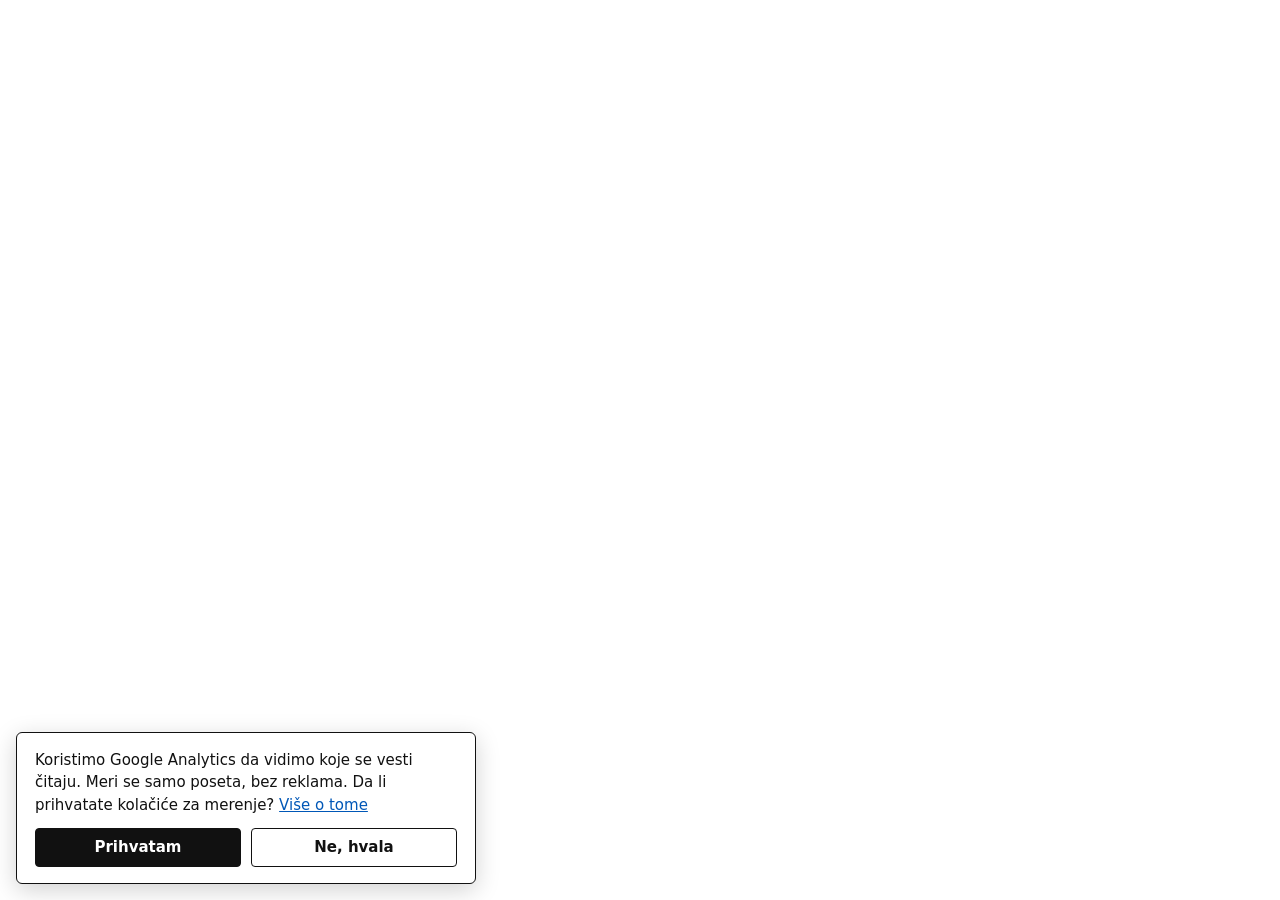
==== commit 79e083e6: "Add Google Analytics 4 behind a consent banner analytics.js loads GA only after the visitor accepts," ====
--- a/site/index.html
+++ b/site/index.html
@@ -9,1752 +9,14 @@
 <link rel="preconnect" href="https://fonts.googleapis.com">
 <link rel="preconnect" href="https://fonts.gstatic.com" crossorigin>
 <link href="https://fonts.googleapis.com/css2?family=DM+Serif+Display:ital@0;1&family=Inter:wght@400;500;600;700&family=Source+Sans+3:ital,wght@0,400;0,500;0,600;0,700;1,400&display=swap" rel="stylesheet">
-<style>
-:root{
-  --pg:#d0021b; --cr:#0057b8; --pub:#6a4fb3; --mix:#9ba1aa; --intl:#007a87;
-  --ink:#121212; --ink2:#454549; --ink3:#5f5f66; --rule:#dcdee2; --soft:#f3f5f8;
-  --amber:#7d5400; --amber-bg:#f3f5f8; --amber-on-dark:#f5b800; --sig:#f5b800; --sig-line:#dfe3e9;
-  --head:"Source Sans 3", "Source Sans Pro", system-ui, -apple-system, "Segoe UI", sans-serif;
-  --brand:"DM Serif Display", Georgia, serif;
-  --serif:"Source Sans 3", "Source Sans Pro", system-ui, -apple-system, "Segoe UI", sans-serif;
-  --sans:Inter, system-ui, -apple-system, "Segoe UI", sans-serif;
-  --w:1280px;
-}
-*{box-sizing:border-box}
-html,body{margin:0;background:#fff;color:var(--ink);font:400 17px/1.55 var(--serif);-webkit-font-smoothing:antialiased}
-a{color:inherit;text-decoration:none}
-a:hover .hl,a.hl:hover{text-decoration:underline;text-decoration-thickness:1px;text-underline-offset:3px}
-button,input{font:inherit}
-img{display:block;max-width:100%}
-.wrap{max-width:var(--w);margin:0 auto;padding:0 32px}
-.col{max-width:760px;margin:0 auto;padding:0 24px}
-.wide{max-width:1080px;margin:0 auto;padding:0 24px}
-.sans{font-family:var(--sans)}
-.hl{font-family:var(--head);font-weight:700;letter-spacing:-.01em;color:var(--ink)}
-.meta{font:500 13px/1.4 var(--sans);color:var(--ink3)}
-.kicker{font:700 12px/1.2 var(--sans);letter-spacing:.09em;text-transform:uppercase;margin-bottom:8px}
-.kicker.amber{color:var(--amber)}
-.eye{width:13px;height:13px;vertical-align:-2px;margin-right:5px}
-.vh{position:absolute;width:1px;height:1px;overflow:hidden;clip:rect(0 0 0 0);white-space:nowrap}
-.util{border-bottom:1px solid var(--rule)}
-.util .wrap{display:flex;flex-wrap:wrap;align-items:center;justify-content:space-between;gap:8px 20px;padding-top:10px;padding-bottom:10px;font:500 13px var(--sans);color:var(--ink2)}
-.util form{display:flex;align-items:center;gap:8px}
-.util input{height:36px;width:220px;padding:0 12px;border:1px solid var(--rule);font:400 14px var(--sans)}
-.btn{display:inline-flex;align-items:center;justify-content:center;gap:8px;min-height:36px;padding:0 14px;border:1px solid var(--ink);background:#fff;color:var(--ink);font:600 13px var(--sans);cursor:pointer}
-.btn.dark{background:var(--ink);color:#fff}
-.mast{text-align:center;padding:16px 0 10px}
-.mast a{display:inline-flex;align-items:center;gap:14px}
-.mast .name{font:400 clamp(40px,4.4vw,58px)/1 var(--brand);letter-spacing:-.02em}
-.mast .tag{font:italic 400 16px/1.3 var(--serif);color:var(--ink2);margin-top:4px}
-.mark{display:inline-flex;border-radius:50%;overflow:hidden;transform:rotate(-35deg);flex:none}
-.mark i{flex:1;background:var(--pg)} .mark i:last-child{background:var(--cr)} .mark b{background:#fff}
-nav.sections{display:flex;flex-wrap:wrap;justify-content:center;gap:2px 26px;padding:8px 0;border-top:1px solid var(--rule);border-bottom:3px solid var(--ink);font:600 14.5px var(--sans)}
-nav.sections a{padding:6px 0;border-bottom:2px solid transparent}
-nav.sections a.on{border-bottom-color:var(--ink)}
-nav.sections a.amber{color:var(--ink);background:var(--sig);padding:6px 10px;border-radius:3px;display:inline-flex;align-items:center;border-bottom:0}
-nav.sections a.amber.on{box-shadow:inset 0 -2px 0 var(--ink)}
-nav.sections .sep{width:1px;background:var(--rule);margin:4px 0}
-.focus{display:flex;flex-wrap:wrap;justify-content:center;gap:4px 22px;padding:10px 0 0;font:400 14px var(--sans);color:var(--ink2)}
-.focus b{color:var(--ink)}
-.compact-head{border-bottom:3px solid var(--ink)}
-.compact-head .wrap{display:flex;flex-wrap:wrap;align-items:center;justify-content:space-between;gap:10px 24px;padding-top:14px;padding-bottom:12px}
-.compact-head .logo{display:inline-flex;align-items:center;gap:10px;font:400 30px/1 var(--brand)}
-.compact-head nav{display:flex;flex-wrap:wrap;gap:4px 22px;font:600 14px var(--sans)}
-.bar{display:flex;gap:2px;height:6px;background:#ececec;overflow:hidden}
-.bar i{display:block;height:100%}
-.cov{display:flex;flex-wrap:wrap;justify-content:space-between;gap:4px 12px;margin-top:7px;font:500 12.5px/1.3 var(--sans);color:var(--ink3)}
-.cov .pg{color:var(--pg)} .cov .cr{color:var(--cr)}
-.c-pg{color:var(--pg)} .c-cr{color:var(--cr)}
-.dot{display:inline-block;width:9px;height:9px;border-radius:50%;margin-right:7px;vertical-align:0}
-.ph{position:relative;width:100%;aspect-ratio:3/2;overflow:hidden;background:#8a8f96}
-.ph::after{content:"";position:absolute;inset:0;background:linear-gradient(180deg,rgba(0,0,0,0) 55%,rgba(0,0,0,.25))}
-.ph img{position:absolute;inset:0;width:100%;height:100%;object-fit:cover}
-.ph span{position:absolute;left:14px;bottom:12px;z-index:1;font:600 11px/1 var(--sans);letter-spacing:.08em;text-transform:uppercase;color:#fff}
-.ph.has-img span{display:none}
-.lead{display:grid;grid-template-columns:minmax(0,1fr) minmax(0,1.9fr) minmax(0,1fr);grid-template-rows:auto auto 1fr;
-  grid-template-areas:"text photo rail" "text quotes rail" "side more rail";gap:24px 28px;padding-top:28px}
-.lead-text{grid-area:text;min-width:0}
-.lead-photo{grid-area:photo;min-width:0}
-.lead-quotes{grid-area:quotes;min-width:0}
-.lead-side{grid-area:side;min-width:0}
-.lead-more{grid-area:more;min-width:0;display:grid;grid-template-columns:repeat(2,minmax(0,1fr));gap:0 24px;align-content:start}
-.rail{grid-area:rail;min-width:0;border-left:1px solid var(--rule);padding-left:24px}
-.quotes2{display:grid;grid-template-columns:repeat(2,minmax(0,1fr));gap:16px;margin-bottom:16px}
-.lead h1{margin:0 0 12px;font:700 34px/1.14 var(--head);letter-spacing:-.01em}
-.dek{margin:0 0 18px;font:400 17px/1.5 var(--serif);color:var(--ink2)}
-.quote{font:600 17px/1.3 var(--head)}
-.q-pg{display:block;border-left:3px solid var(--pg);padding-left:12px}
-.q-cr{display:block;border-left:3px solid var(--cr);padding-left:12px}
-.rail-item{display:block;padding:14px 0;border-top:1px solid var(--rule)}
-.bs-panel{background:var(--amber-bg);border-top:4px solid var(--sig);padding:16px 18px 18px;margin-bottom:6px}
-.bs-panel-head{display:flex;align-items:center;color:var(--amber);font:700 15px/1 var(--sans);letter-spacing:.08em;text-transform:uppercase}
-.bs-panel-dek{margin:8px 0 0;font:400 14.5px/1.45 var(--sans);color:var(--ink2)}
-.bs-group h3{margin:20px 0 0;padding-bottom:7px;border-bottom:2px solid;font:700 11.5px/1.2 var(--sans);letter-spacing:.08em;text-transform:uppercase}
-.bs-panel .rail-item{border-top:1px solid var(--sig-line);padding:12px 0 13px}
-.bs-panel .bs-group .rail-item:first-of-type{border-top:0}
-.bs-panel .rail-item .hl{margin-bottom:10px}
-.sil{display:flex;gap:4px;height:7px}
-.sil span{flex:1;border-radius:1px;box-sizing:border-box}
-.sil .gone{border:1.5px dashed;background:transparent}
-.sil-lab{display:flex;justify-content:space-between;margin-top:6px;font:600 12px/1 var(--sans)}
-.bs-panel .all{display:inline-block;margin-top:14px;font:700 14px var(--sans);color:var(--amber)}
-.rail-item .hl{font-size:17px;line-height:1.3;font-weight:600;margin-bottom:9px}
-.rail-item .lab{font:700 11px/1 var(--sans);letter-spacing:.07em;text-transform:uppercase;margin-bottom:7px}
-.sec-head{display:flex;align-items:baseline;justify-content:space-between;gap:12px;border-top:3px solid var(--ink);padding-top:10px;margin:44px 0 18px}
-.sec-head h2{margin:0;font:700 28px/1.15 var(--head)}
-.sec-head a{font:600 13px var(--sans)}
-.strip{display:flex;flex-wrap:wrap;gap:28px 24px}
-.strip>a{flex:1 1 230px;min-width:0}
-.strip .hl{font-size:19px;line-height:1.28;margin:0 0 10px}
-.band{background:var(--ink);color:#fff;margin-top:44px}
-.bsday{background:var(--amber-bg);border-top:6px solid var(--sig);border-bottom:1px solid var(--sig-line);margin-top:48px;padding:36px 0 40px}
-.bd-top{display:grid;grid-template-columns:minmax(0,1.35fr) minmax(0,1fr);gap:32px;align-items:start}
-.bd-kick{display:flex;align-items:center;color:var(--amber);font:700 14px/1 var(--sans);letter-spacing:.09em;text-transform:uppercase;margin-bottom:14px}
-.bd-h{margin:0 0 12px;font:700 clamp(26px,2.8vw,36px)/1.15 var(--head);color:var(--ink)}
-.bd-dek{margin:0 0 14px;font:400 18px/1.5 var(--serif);color:var(--ink2)}
-.bd-dek b{color:var(--ink);font-weight:600}
-.bd-ai{margin:0 0 18px;font:400 16px/1.5 var(--serif);color:var(--ink2);border-left:3px solid var(--sig);padding-left:12px}
-.bd-note{font:600 11px var(--sans);color:var(--ink3);letter-spacing:.04em;text-transform:uppercase;white-space:nowrap}
-.bd-card{background:#fff;border-radius:var(--r);padding:18px 20px;box-shadow:0 0 0 1px var(--sig-line)}
-.bd-sub{font:700 12px/1.2 var(--sans);letter-spacing:.08em;text-transform:uppercase;color:var(--ink2);margin-bottom:10px}
-.bd-row{display:grid;grid-template-columns:44px minmax(0,1fr) 90px;align-items:center;gap:12px;margin:6px 0}
-.bd-n{font:700 34px/1 var(--head)}
-.bd-track{height:12px;background:#eef1f5;border-radius:3px;overflow:hidden}
-.bd-fill{height:100%;border-radius:3px}
-.bd-gone{height:100%;border:2px dashed;border-radius:3px;box-sizing:border-box}
-.bsday .bd-fill{transition:width .9s cubic-bezier(.2,.7,.2,1) .15s}
-.bsday.pre .bd-fill{width:0!important}
-.bsday:not(.pre) .bd-gone{animation:bd-pulse 1.4s ease-out 1.1s 1}
-@keyframes bd-pulse{0%{box-shadow:0 0 0 0 currentColor}60%{box-shadow:0 0 0 7px transparent}100%{box-shadow:0 0 0 0 transparent}}
-.sx{margin:0 0 30px}
-.sx-first{margin:0 0 14px;font:400 16px/1.5 var(--sans);color:var(--ink2)}.sx-first b{color:var(--ink)}
-.sx-track{position:relative;height:178px;background:var(--soft);border-radius:var(--r);touch-action:pan-y;cursor:crosshair;margin:0;outline-offset:3px}
-.sx-track:focus-visible{outline:2px solid var(--ink)}
-.sx-line{position:absolute;left:0;right:0;top:50%;height:1px;background:#c9ced6}
-.sx-lab{position:absolute;left:10px;z-index:3;background:var(--soft);padding:2px 4px 2px 0;font:700 11px/1 var(--sans);letter-spacing:.04em;text-transform:uppercase;pointer-events:none}
-.sx-lab-pg{top:10px}.sx-lab-cr{bottom:10px}
-.sx-in{position:absolute;top:0;bottom:0;left:22px;right:22px}
-.sx-grid{position:absolute;top:0;bottom:0;width:1px;background:#e2e6ec;pointer-events:none}
-.sx-tick{position:absolute;top:0;transform:translateX(-50%);font:500 11px/1 var(--sans);color:var(--ink3);white-space:nowrap}
-.sx-axis .sx-tick:first-child{transform:none;margin-left:-22px}.sx-axis .sx-tick:last-child{transform:translateX(-100%);margin-left:22px}
-.sx-dot{position:absolute;width:11px;height:11px;border-radius:50%;margin-left:-5.5px;box-shadow:0 0 0 2px var(--soft);transition:transform .15s,opacity .35s ease-out var(--d),scale .35s ease-out var(--d);pointer-events:none}
-.sx-pg{bottom:calc(50% + 9px + var(--k) * 13px)}.sx-cr{top:calc(50% + 9px + var(--k) * 13px)}.sx-mid{top:50%;margin-top:-5.5px;transform:translateX(calc(var(--k) * 4px))}
-.sx-dot.on{transform:scale(1.55);z-index:2}.sx-mid.on{transform:translateX(calc(var(--k) * 4px)) scale(1.55)}
-.sx-track.pre .sx-dot{opacity:0;scale:.3}
-.sx-cur{position:absolute;top:6px;bottom:6px;width:2px;margin-left:-1px;background:var(--ink);border-radius:1px;opacity:.75;pointer-events:none;transition:left .12s}
-.sx-axis{position:relative;height:14px;margin-top:7px}
-.sx-read{display:block;margin-top:12px;padding:12px 14px;border:1px solid var(--sig-line);border-radius:var(--r);min-height:68px;background:#fff}
-.sx-read:hover .sx-r-t{text-decoration:underline}
-.sx-r-meta{display:flex;align-items:center;gap:6px;font:500 13px/1.3 var(--sans);color:var(--ink2)}.sx-r-meta i{width:9px;height:9px;border-radius:50%;display:inline-block}
-.sx-r-t{display:block;margin-top:5px;font:600 17px/1.35 var(--head);color:var(--ink)}
-.sx-hint{margin:8px 0 0}
-@media (prefers-reduced-motion:reduce){.sx-dot,.sx-cur,.bsday .bd-fill{transition:none}.bsday .bd-gone{animation:none!important}}
-.bd-l{font:600 13px var(--sans);color:var(--ink2)}
-.bd-logos{display:flex;flex-wrap:wrap;gap:6px;margin-top:14px;padding-top:14px;border-top:1px solid var(--rule)}
-.bd-logo{display:inline-flex;align-items:center;gap:5px;padding:4px 8px;border-radius:999px;background:var(--soft);font:500 12.5px var(--sans);color:var(--ink2)}
-.bd-cards{display:grid;grid-template-columns:1fr 1fr;gap:20px;margin-top:24px}
-.bd-item{display:block;padding:11px 0;border-top:1px solid var(--rule)}
-.bd-item .t{margin-top:4px;font:600 16.5px/1.3 var(--head);color:var(--ink)}
-.bd-more{display:inline-block;margin-top:10px;font:600 13.5px var(--sans);text-decoration:underline}
-@media (max-width:900px){.bd-top,.bd-cards{grid-template-columns:minmax(0,1fr);gap:16px}.bsday{padding:28px 0 32px}.bd-cards{margin-top:16px}}
-.band .wrap{padding-top:48px;padding-bottom:52px;display:flex;flex-wrap:wrap;gap:40px}
-.band h2{margin:0 0 16px;font:700 clamp(26px,3.4vw,38px)/1.15 var(--head);color:#fff}
-.band p{margin:0 0 26px;font:400 18px/1.55 var(--serif);color:#d0d0d4}
-.band .num{font:700 52px/1 var(--head)}
-.band .num-rule{height:3px;margin:10px 0 6px}
-.band .item{display:block;padding:14px 0;border-top:1px solid #333338;color:#fff}
-.band .item .src{font:600 12.5px var(--sans);color:#b8b8bd;margin-bottom:4px}
-.band .item .t{font:600 19px/1.28 var(--head)}
-.two{display:flex;flex-wrap:wrap;gap:40px}
-.two>section{flex:1 1 400px;min-width:0}
-.sec-lead{display:flex;flex-wrap:wrap;gap:18px;padding-bottom:6px}
-.sec-lead>div{flex:1 1 200px;min-width:0}
-.sec-lead .hl{font-size:21px;line-height:1.24;margin-bottom:10px}
-.li{display:block;padding:14px 0;border-top:1px solid var(--rule)}
-.li .hl{font-size:18px;line-height:1.3;font-weight:600;margin-bottom:9px}
-.grid3{display:grid;grid-template-columns:repeat(3,minmax(0,1fr));gap:0 32px}
-.news{margin-top:52px;background:var(--amber-bg);border-top:3px solid var(--sig);padding:32px;display:flex;flex-wrap:wrap;gap:24px;align-items:center;justify-content:space-between}
-.news h2{margin:0 0 6px;font:700 30px/1.15 var(--head)}
-.news form{flex:1 1 360px;display:flex;flex-wrap:wrap;gap:10px;align-items:flex-end}
-.news label{flex:1 1 220px;display:flex;flex-direction:column;gap:6px;font:600 13px var(--sans)}
-.news input{height:46px;padding:0 14px;border:1px solid var(--ink);background:#fff;font:400 15px var(--sans)}
-.news button{height:48px;padding:0 22px;background:var(--ink);color:#fff;border:0;font:600 15px var(--sans);cursor:pointer}
-.subnav{border-bottom:1px solid var(--rule)}
-.subnav .wrap{display:flex;flex-wrap:wrap;align-items:center;gap:6px 22px;padding-top:11px;padding-bottom:11px;font:500 14px var(--sans);color:var(--ink2)}
-.subnav button{background:none;border:0;padding:0;color:inherit;cursor:pointer;font:500 14px var(--sans)}
-.story h1{margin:0 0 16px;font:700 clamp(30px,4.4vw,46px)/1.12 var(--head);letter-spacing:-.01em}
-.story .dek{font-size:21px}
-.byline{display:flex;flex-wrap:wrap;align-items:center;justify-content:space-between;gap:12px;padding:14px 0;border-top:1px solid var(--rule);border-bottom:1px solid var(--rule)}
-.pill{display:inline-flex;align-items:center;gap:8px;min-height:44px;padding:0 16px;border:1px solid var(--rule);border-radius:999px;background:#fff;font:600 14px var(--sans);color:var(--ink);cursor:pointer}
-.covbox{background:var(--soft);padding:24px;border-top:3px solid var(--ink);display:flex;flex-wrap:wrap;gap:24px}
-.covbox>div{flex:1 1 240px;min-width:0}
-.covbox .sent{font:400 19px/1.45 var(--serif);margin-bottom:16px}
-.covbox .row{display:flex;justify-content:space-between;align-items:center;padding:10px 0;border-top:1px solid var(--rule);font:500 14.5px var(--sans)}
-.h2{margin:0 0 6px;font:700 32px/1.15 var(--head)}
-.sides{display:flex;flex-wrap:wrap;gap:28px}
-.side{flex:1 1 300px;min-width:0;border-top:3px solid;padding-top:12px}
-.side h3{margin:0 0 4px;font:700 12px/1 var(--sans);letter-spacing:.08em;text-transform:uppercase}
-.side a{display:block;padding:13px 0;border-top:1px solid var(--rule)}
-.side a .t{font:600 19px/1.3 var(--head)}
-.side .none{padding:14px 0;border-top:1px solid var(--rule);font:italic 400 17px/1.45 var(--serif);color:var(--ink2)}
-ol.tl{list-style:none;margin:0;padding:0}
-ol.tl li{position:relative;padding:0 0 22px 28px;border-left:2px solid var(--rule);margin-left:6px}
-ol.tl li::before{content:"";position:absolute;left:-7px;top:3px;width:12px;height:12px;border-radius:50%;background:#fff;border:2px solid var(--ink)}
-ol.tl .when{font:700 13px/1 var(--sans);margin-bottom:6px}
-ol.tl .when span{font-weight:500;color:var(--ink3)}
-ol.tl a{font:500 18px/1.38 var(--serif)}
-ol.tl a:hover{text-decoration:underline}
-.bs-note{background:var(--amber-bg);border-top:3px solid var(--sig);padding:16px 20px;margin-top:24px;font:400 16px/1.5 var(--serif)}
-.bs-tabs{display:flex;flex-wrap:wrap;gap:8px;margin:18px 0 6px}
-.bs-tabs a,.chip{display:inline-flex;align-items:center;gap:8px;min-height:40px;padding:0 16px;border:1px solid var(--rule);border-radius:999px;font:600 14px var(--sans);color:var(--ink2);background:#fff}
-.bs-tabs a.on,.chip.on{background:var(--ink);border-color:var(--ink);color:#fff}
-.bs-tabs a b,.chip b{font-weight:500;opacity:.75}
-.chips{display:flex;flex-wrap:wrap;gap:8px;margin:12px 0 4px}
-.chip{min-height:34px;padding:0 13px;font-size:13px}
-.bs-hero{display:grid;grid-template-columns:minmax(0,1.25fr) minmax(0,1fr);gap:28px;margin-top:26px;padding-bottom:30px;border-bottom:1px solid var(--rule)}
-.bs-hero h2{margin:8px 0 12px;font:700 32px/1.15 var(--head)}
-.bs-label{display:inline-flex;flex-wrap:wrap;align-items:center;gap:4px 6px;line-height:1.3 !important;font:700 11.5px/1 var(--sans);letter-spacing:.07em;text-transform:uppercase;padding:6px 9px;background:var(--amber-bg);color:var(--amber)}
-.bs-label .bs-side{font-weight:700}
-.bs-grid{display:grid;grid-template-columns:repeat(3,minmax(0,1fr));gap:34px 28px;margin-top:8px}
-.bs-card{display:block;min-width:0}
-.bs-card .hl{font-size:19px;line-height:1.28;margin:10px 0 10px}
-.who{font:500 12.5px/1.45 var(--sans);color:var(--ink3);margin-top:8px}
-.who b{color:var(--ink2);font-weight:600}
-.pub-list a{display:block;padding:11px 0;border-top:1px solid var(--rule)}
-.pub-list .t{font:600 16px/1.35 var(--head)}
-@media (max-width:1080px){.bs-grid{grid-template-columns:repeat(2,minmax(0,1fr))}}
-@media (max-width:760px){.bs-hero,.bs-grid{grid-template-columns:minmax(0,1fr)} .bs-hero h2{font-size:26px}}
-.page-h{margin:28px 0 6px;font:700 38px/1.15 var(--head)}
-.page-p{margin:0 0 20px;max-width:720px;color:var(--ink2)}
-.src-row{display:flex;justify-content:space-between;align-items:center;gap:12px;padding:11px 0;border-top:1px solid var(--rule);font:500 15px var(--sans)}
-.src-row small{display:block;color:var(--ink3);font-size:12.5px;font-weight:400}
-.count{font:500 12.5px var(--sans);color:var(--ink2);background:#eceff3;border-radius:999px;padding:3px 10px;white-space:nowrap}
-.empty{padding:60px 0;text-align:center;color:var(--ink2)}
-footer{background:var(--ink);color:#d0d0d4;margin-top:56px}
-footer .top{padding-top:40px;padding-bottom:32px;display:flex;flex-wrap:wrap;gap:32px 56px}
-footer .logo{display:flex;align-items:center;gap:12px;font:400 30px/1 var(--brand);color:#fff}
-footer .mark b{background:var(--ink)}
-footer .links{display:flex;flex-direction:column;gap:10px;font:500 14px var(--sans)}
-footer .links b{color:#fff}
-footer .bottom{border-top:1px solid #333338;padding-top:16px;padding-bottom:24px;font:400 12.5px var(--sans);color:#9a9aa0}
-footer .bottom a{color:#d0d0d4;text-decoration:underline;text-underline-offset:2px}
-.lg{position:relative;display:inline-flex;align-items:center;justify-content:center;border-radius:4px;background:#e8ebef;color:var(--ink2);font-family:var(--sans);font-weight:700;letter-spacing:0;overflow:hidden;flex:none;vertical-align:-4px;margin-right:6px;line-height:1}
-.lg img{position:absolute;inset:0;width:100%;height:100%;object-fit:contain;background:#fff}
-.ai{border-top:3px solid var(--ink);padding-top:14px}
-.ai-sum{margin:0 0 18px;font:400 20px/1.5 var(--serif)}
-.ai-two{display:grid;grid-template-columns:repeat(2,minmax(0,1fr));gap:20px}
-.ai-side{border-left:3px solid;padding:2px 0 2px 14px}
-.ai-side h3{margin:0 0 6px;font:700 12px/1.2 var(--sans);letter-spacing:.07em;text-transform:uppercase}
-.ai-side p{margin:0;font:400 16.5px/1.5 var(--serif)}
-.ai-diff{margin:18px 0 0;padding:12px 16px;background:var(--soft);font:400 16.5px/1.5 var(--serif)}
-.ai-note{margin:12px 0 0;font:400 12.5px/1.45 var(--sans);color:var(--ink3)}
-.ai-note a{text-decoration:underline}
-.stats{display:grid;grid-template-columns:repeat(4,minmax(0,1fr));gap:1px;background:var(--rule);border:1px solid var(--rule);margin:22px 0}
-.stats>div{background:#fff;padding:16px 18px}
-.stats b{display:block;font:700 30px/1 var(--head);margin-bottom:6px}
-.stats span{font:500 13px/1.35 var(--sans);color:var(--ink2)}
-.box{background:var(--soft);border-top:3px solid var(--ink);padding:18px 20px;margin:0 0 20px}
-.box h2{margin:0 0 8px;font:700 13px/1.2 var(--sans);letter-spacing:.08em;text-transform:uppercase}
-.box p{margin:0 0 8px;font:400 17px/1.5 var(--serif)}
-.box .src-link{font:500 13px var(--sans);color:var(--ink2);text-decoration:underline}
-.prose{max-width:720px}
-.prose h2{margin:40px 0 10px;font:700 26px/1.2 var(--head)}
-.prose p,.prose li{font:400 18px/1.6 var(--serif);color:var(--ink)}
-.prose ol,.prose ul{padding-left:22px}
-.prose li{margin-bottom:8px}
-.bal-row{display:grid;grid-template-columns:180px minmax(0,1fr) 220px;gap:16px;align-items:center;padding:12px 0;border-top:1px solid var(--rule);font:500 14px var(--sans)}
-.bal-row .pp{font:500 13px var(--sans);color:var(--ink2);text-align:right}
-.brief-head{text-align:center;padding:36px 0 22px;border-bottom:1px solid var(--rule)}
-.brief-head h1{margin:6px 0 8px;font:700 clamp(32px,5vw,48px)/1.1 var(--head)}
-.brief-item{display:grid;grid-template-columns:56px minmax(0,1fr) 220px;gap:8px 22px;padding:28px 0;border-bottom:1px solid var(--rule)}
-.brief-item.no-img{grid-template-columns:56px minmax(0,1fr)}
-.brief-item .bi-img{display:block;padding-top:6px}
-.brief-item .bi-img .ph span{display:none}
-.brief-item.lead{grid-template-columns:56px minmax(0,1fr)}
-.brief-lead-img{grid-column:1/-1;display:block;margin-bottom:10px}
-.brief-lead-img .ph span{display:none}
-.brief-credit{font:400 12px var(--sans);color:var(--ink3);margin-top:6px}
-.brief-item .no{font:700 40px/1 var(--head);color:#c3c8d0}
-.brief-item h2{margin:6px 0 10px;font:700 25px/1.2 var(--head)}
-.chk{margin-top:22px;border-top:3px solid var(--ink);padding-top:14px}
-.chk h3{margin:0;font:700 19px/1.2 var(--head)}
-.chk p{margin:6px 0 12px;font:400 14px/1.45 var(--sans);color:var(--ink2)}
-.chk-form{display:flex;gap:6px}
-.chk-form input{flex:1;min-width:0;height:40px;padding:0 12px;border:1px solid #c3c8d0;font:400 14.5px var(--sans);background:#fff}
-.chk-form input:focus{outline:2px solid var(--cr);outline-offset:-1px}
-.chk-form .btn{min-height:40px}
-.chk-page{max-width:820px;margin:0 auto;padding:28px 0 56px}
-.chk-page .chk-form input{height:48px;font-size:16px}.chk-page .chk-form .btn{min-height:48px;padding:0 22px;font-size:15px}
-.chk-res{margin-top:28px}
-.chk-out{display:grid;grid-template-columns:auto minmax(0,1fr);gap:4px 16px;align-items:center;padding:20px;background:var(--soft);border-top:4px solid}
-.chk-out .camp{display:inline-block;font:700 12px/1 var(--sans);letter-spacing:.06em;text-transform:uppercase;color:#fff;padding:5px 8px;margin-bottom:6px}
-.chk-out h2{margin:0;font:700 26px/1.15 var(--head)}
-.chk-out p{grid-column:1/-1;margin:10px 0 0;font:400 15.5px/1.5 var(--serif);color:var(--ink2)}
-.chk-step{margin-top:28px}
-.chk-step>h3{margin:0 0 12px;font:700 13px/1 var(--sans);letter-spacing:.08em;text-transform:uppercase;color:var(--ink2)}
-.chk-story{display:block;padding:18px 0;border-top:1px solid var(--rule)}
-.chk-story .hl{font:700 23px/1.2 var(--head);margin:4px 0 10px}
-.chk-other{display:block;padding:14px 16px;margin-top:10px;border-left:3px solid;background:#fff;box-shadow:inset 0 0 0 1px var(--rule)}
-.chk-err{margin-top:10px;font:500 14px var(--sans);color:var(--pg)}
-.brief-end{text-align:center;padding:40px 0 8px;font:italic 400 20px/1.5 var(--serif);color:var(--ink2)}
-@media (max-width:760px){.ai-two{grid-template-columns:minmax(0,1fr)} .stats{grid-template-columns:repeat(2,minmax(0,1fr))}
-  .bal-row{grid-template-columns:minmax(0,1fr)} .bal-row .pp{text-align:left} .brief-item,.brief-item.no-img,.brief-item.lead{grid-template-columns:minmax(0,1fr)} .brief-item .no{font-size:28px} .brief-item .bi-img{order:-1;padding-top:0}}
-@media (max-width:1080px){
-  .lead{grid-template-columns:minmax(0,1fr) minmax(0,1.5fr);grid-template-rows:auto;grid-template-areas:"photo photo" "text quotes" "side more" "rail rail"}
-  .rail{border-left:0;padding-left:0;border-top:0;padding-top:4px}
-}
-@media (max-width:900px){ .grid3{grid-template-columns:repeat(2,minmax(0,1fr))} }
-@media (max-width:760px){
-  .wrap{padding:0 16px} .col,.wide{padding:0 16px}
-  .util .wrap{justify-content:center} .util .date{width:100%;text-align:center}
-  .util input{width:150px}
-  .mast{padding:18px 0 10px} .mast a{gap:12px} .mast .tag{font-size:16px}
-  nav.sections{flex-wrap:nowrap;justify-content:flex-start;overflow-x:auto;white-space:nowrap;gap:20px;padding:10px 16px;margin:0 -16px}
-  nav.sections .sep{display:none}
-  .focus{justify-content:flex-start;flex-wrap:nowrap;overflow-x:auto;white-space:nowrap}
-  .lead{padding-top:0;grid-template-columns:minmax(0,1fr);grid-template-areas:"photo" "text" "quotes" "side" "more" "rail"}
-  .lead-photo{margin:0 -16px} .lead-photo .meta{padding:0 16px} .lead h1{font-size:30px}
-  .lead-more,.quotes2{grid-template-columns:minmax(0,1fr)}
-  .grid3{grid-template-columns:1fr}
-  .band .wrap{padding-top:32px;padding-bottom:36px}
-  .news{padding:20px}
-  .compact-head .logo{font-size:24px}
-  .story .dek{font-size:18px}
-}
-/* ---------- Home layout: cards | lead photo with headline inside | Slepe tačke list ---------- */
-.lv{padding-top:20px}
-@media (min-width:1000px){.lv-hero>.lv-over .ph{max-height:max(360px,calc(100vh - 318px))}}
-.lv-top{display:grid;grid-template-columns:repeat(12,minmax(0,1fr));gap:0 28px;align-items:start}
-.lv-left{grid-column:1/4;grid-row:1;min-width:0}
-.lv-hero{grid-column:4/10;grid-row:1;min-width:0}
-.lv-right{grid-column:10/13;grid-row:1;min-width:0}
-.lv-right.rail{border-left:0;padding-left:0}
-.lv-card{display:block}
-.lv-card .ph{margin-bottom:12px}
-.lv-card .hl{font-size:21px;line-height:1.22;margin:0 0 8px}
-.lv-left .lv-card+.lv-card{margin-top:22px;padding-top:22px;border-top:1px solid var(--rule)}
-.lv-left .lv-card+.li{margin-top:22px}
-.lv-under .cov+.kicker,.lv-under .cov+div{margin-top:18px}
-.lv-dek{margin:0 0 10px;font:400 16px/1.45 var(--serif);color:var(--ink2)}
-.lv-over{position:relative;display:block;color:#fff;overflow:hidden;background:var(--ink)}
-.lv-over .ph span{display:none}
-.lv-over::after{content:"";position:absolute;inset:0;background:linear-gradient(to bottom,rgba(18,18,18,0) 30%,rgba(18,18,18,.55) 55%,rgba(18,18,18,.92));pointer-events:none}
-.lv-over-txt{position:absolute;left:0;right:0;bottom:0;z-index:1;padding:0 32px 28px;text-align:center}
-.lv-over .kicker{color:#fff;opacity:.9}
-.lv-over h1,.lv-over h2,.lv-over h3{margin:0 auto;max-width:18ch;font:700 46px/1.06 var(--head);letter-spacing:-.015em;color:#fff;text-wrap:balance}
-.lv-over .long{font-size:36px;max-width:22ch}.lv-over .xlong{font-size:31px;max-width:26ch}
-.lv-over h3{font-size:30px;max-width:20ch}
-.lv-over-meta{margin-top:12px;font:500 13px/1.4 var(--sans);color:#fff;opacity:.85}
-.lv-over:hover h2,.lv-over:hover h3{text-decoration:underline;text-decoration-thickness:2px;text-underline-offset:5px}
-.lv-under{margin-top:16px}
-.lv-fill{display:grid;grid-template-columns:minmax(0,1fr) minmax(0,1fr);gap:0 28px;margin-top:26px;border-bottom:1px solid var(--rule)}
-.lv-fill>[hidden]{display:none}
-@media (max-width:640px){.lv-fill{grid-template-columns:minmax(0,1fr);padding:0 16px}}
-.lv-under .quotes2{margin-top:14px}
-.lv-right .bs-panel .rail-item{display:grid;grid-template-columns:minmax(0,1fr) 72px;gap:12px;align-items:start}
-.lv-right .bs-panel .rail-item.no-pic{grid-template-columns:minmax(0,1fr)}
-.lv-right .rail-item .ph{aspect-ratio:1/1!important}
-.lv-right .rail-item .ph span{display:none}
-.lv-row{display:grid;grid-template-columns:minmax(0,1fr) 104px;gap:16px;padding:16px 0;border-top:1px solid var(--rule)}
-.lv-row.no-pic{grid-template-columns:minmax(0,1fr)}
-.lv-row .hl{font-size:19px;line-height:1.25;margin:0 0 8px}
-.lv-row .ph{aspect-ratio:1/1!important}
-.lv-row .ph span{display:none}
-.lv-list .lv-row:first-child{border-top:0;padding-top:0}
-.lv-pair{display:grid;grid-template-columns:repeat(12,minmax(0,1fr));gap:0 28px;align-items:start}
-.lv-pair>.c4{grid-column:1/5;min-width:0}
-.lv-pair>.c8{grid-column:5/13;min-width:0}
-.lv-pair>.c12{grid-column:1/-1;min-width:0}
-.lv-sec-p{display:grid;grid-template-columns:minmax(0,5fr) minmax(0,3fr);gap:0 28px;align-items:start}
-.lv-sec-p .lv-card+.lv-card{margin-top:22px;padding-top:22px;border-top:1px solid var(--rule)}
-.lv-sec-k{display:grid;grid-template-columns:repeat(12,minmax(0,1fr));gap:28px;align-items:start}
-.lv-sec-k>.lv-over{grid-column:1/5;grid-row:1/3}
-.lv-sec-k>.lv-wide{grid-column:5/13}
-.lv-sec-k>.lv-trio{grid-column:5/13;display:grid;grid-template-columns:repeat(3,minmax(0,1fr));gap:0 28px}
-.lv-wide{display:grid;grid-template-columns:minmax(0,1fr) minmax(0,1fr);gap:28px;align-items:center}
-.lv-wide .hl{font-size:26px;line-height:1.18;margin:0 0 10px}
-@media (max-width:1080px){
-  .lv-left{grid-column:1/5}.lv-hero{grid-column:5/13}.lv-right{grid-column:1/-1;grid-row:2;margin-top:36px}
-  .lv-over h2{font-size:38px}.lv-over .long{font-size:30px}.lv-over .xlong{font-size:27px}
-  .lv-pair>.c4,.lv-pair>.c8{grid-column:1/-1}
-}
-@media (max-width:760px){
-  .lv{padding-top:12px}
-  .lv-top,.lv-pair,.lv-sec-k,.lv-sec-p{display:block}
-  .lv-hero{margin:0 -16px}.lv-under{padding:0 16px}
-  .lv-left{margin-top:30px}
-  .lv-over-txt{padding:0 18px 20px}
-  .lv-over h2,.lv-over .long,.lv-over .xlong{font-size:29px;max-width:none}.lv-over .xlong{font-size:25px}.lv-over h3{font-size:25px;max-width:none}
-  .lv-over .ph{aspect-ratio:4/3!important}
-  .lv-sec-p>.lv-over{margin-bottom:22px}
-  .lv-sec-k>*+*{margin-top:24px}
-  .lv-wide{grid-template-columns:minmax(0,1fr);gap:12px}.lv-wide .hl{font-size:21px}
-  .lv-trio{display:block!important}.lv-trio .lv-card+.lv-card{margin-top:22px;padding-top:22px;border-top:1px solid var(--rule)}
-  .lv-row{grid-template-columns:minmax(0,1fr) 88px}
-}
-.s-tog{display:none}
-@media (max-width:480px){ .lv-over .ph{aspect-ratio:4/5!important} }
-@media (max-width:1080px){
-  .compact-head .wrap{flex-wrap:wrap;gap:0 16px;padding-top:10px;padding-bottom:0}
-  .compact-head nav{order:3;flex:1 0 100%;flex-wrap:nowrap;overflow-x:auto;white-space:nowrap;gap:22px;align-items:center;margin:8px -16px 0;padding:0 16px;border-top:1px solid var(--rule);scrollbar-width:none}
-  .compact-head nav::-webkit-scrollbar{display:none}
-  .compact-head nav a{padding:12px 0;flex:none}
-  .compact-head nav a:first-child{padding:9px 12px!important;display:inline-flex;align-items:center}
-  .compact-head .btn{min-height:36px}
-}
-@media (max-width:760px){
-  .util{display:none}
-  body.ss .util{display:block}
-  .util .date{display:none}
-  .util .wrap{padding-top:8px;padding-bottom:8px}
-  .util form{width:100%} .util input{flex:1;width:auto;height:44px} .util .btn{min-height:44px}
-  .mast{display:flex;align-items:center;justify-content:space-between;text-align:left;padding:8px 16px;overflow:hidden}
-  .mast .name{font-size:32px}
-  .mast .mark{width:30px!important;height:30px!important}
-  .mast .tag{display:none}
-  .s-tog{display:inline-flex;align-items:center;justify-content:center;width:44px;height:44px;margin-right:-8px;border:0;background:none;color:var(--ink);cursor:pointer}
-  nav.sections{padding:0 16px;gap:22px;align-items:center;scrollbar-width:none}
-  nav.sections::-webkit-scrollbar,.focus::-webkit-scrollbar{display:none}
-  nav.sections a{padding:12px 0;flex:none}
-  nav.sections a.amber{padding:10px 12px}
-  .focus{padding:0;gap:22px;scrollbar-width:none}
-  .focus a,.focus b{padding:11px 0;flex:none}
-  .subnav .wrap{flex-wrap:nowrap;overflow-x:auto;white-space:nowrap;padding-top:0;padding-bottom:0;gap:22px;scrollbar-width:none}
-  .subnav .wrap::-webkit-scrollbar{display:none}
-  .subnav button,.subnav a,.subnav b{padding:12px 0;flex:none}
-  footer .links{gap:0} footer .links a{padding:10px 0}
-  .bs-panel-head{padding:8px 0}
-  .brief-item .no{display:none}
-}
-.story-fig{margin:28px auto 0}
-.story-fig .ph span{display:none}
-.story-fig .ph{max-height:max(260px,calc(100vh - 360px))}
-.story-fig figcaption{margin-top:8px}
-@media (max-width:760px){ .story-fig{margin-top:0;padding:0} .story-fig figcaption{padding:0 16px} }
-.brand-logo{display:block;color:var(--ink)}
-footer .brand-logo{color:#fff}
-.mast-logo{display:inline-block}
-@media (max-width:760px){ .mast .brand-logo{height:36px;width:156px} .compact-head .brand-logo{height:28px;width:122px} }
-.ton .page-p{max-width:760px}
-.ton-key{display:grid;grid-template-columns:minmax(0,1fr) minmax(0,1.2fr);gap:32px;align-items:center;background:var(--soft);border-top:4px solid var(--ink);padding:24px;margin:24px 0 36px}
-.ton-key h2{margin:0 0 6px;font:700 26px/1.15 var(--head)}
-.ton-key p{margin:0 0 14px;color:var(--ink2)}
-.ton-big{display:flex;gap:28px;font:500 15px var(--sans);margin-bottom:6px}.ton-big b{display:block;font:700 44px/1 var(--head)}
-.ton-grid{display:grid;grid-template-columns:repeat(auto-fill,minmax(300px,1fr));gap:20px}
-.ton-card{border-top:3px solid var(--ink);padding-top:12px}
-.ton-card h3{margin:0 0 4px;font:700 18px/1.2 var(--head)}
-.ton-now{display:flex;gap:16px;font:600 13px var(--sans);margin-bottom:6px}
-.ton-note{margin:28px 0 56px;max-width:760px}
-@media (max-width:760px){.ton-key{grid-template-columns:minmax(0,1fr);gap:12px;padding:18px}}
-.reci .page-p{max-width:760px}
-.w-cols{display:grid;grid-template-columns:1fr 1fr;gap:40px;margin-top:28px}
-.w-cols h2{font:700 22px/1.2 var(--head);margin:0 0 8px;padding-bottom:10px;border-bottom:3px solid currentColor}
-.w-row{border-bottom:1px solid var(--rule)}
-.w-row summary{display:flex;justify-content:space-between;align-items:baseline;gap:12px;padding:12px 0;cursor:pointer;list-style:none}
-.w-row summary::-webkit-details-marker{display:none}
-.w-word{font:700 20px/1.2 var(--head)}
-.w-ex{padding:0 0 14px}
-.w-story{display:block;font:600 14px/1.35 var(--sans);margin-bottom:6px;color:var(--ink2)}
-.w-q{border-left:3px solid;padding-left:10px;margin:6px 0;font:500 15px/1.4 var(--head)}
-.w-hit{background:#fff1c2;font-weight:700}
-.w-story-box{display:grid;gap:8px;background:var(--soft);padding:14px 16px;margin:0 0 20px}
-.w-title{font:700 12px/1 var(--sans);letter-spacing:.08em;text-transform:uppercase;color:var(--ink2)}
-.w-lab{display:inline-block;width:80px;font:600 13px var(--sans);color:var(--ink2)}
-.w-chip{display:inline-block;border:1.5px solid;padding:3px 9px;margin:2px 6px 2px 0;font:600 14px var(--sans);background:#fff}
-.w-chip small{font-weight:400;color:var(--ink3)}
-button.w-chip{cursor:pointer;transition:background .15s,color .15s}
-.w-chip.on{background:var(--c);color:#fff!important}.w-chip.on small{color:rgba(255,255,255,.8)}
-.w-tip{margin:2px 0 0}
-.sides .side a{transition:opacity .2s}
-.sides.hl-on .side a:not(.has){opacity:.32}
-.wq{border-radius:3px;transition:background .15s,box-shadow .15s}
-.wq.lit{background:#ffe27a;box-shadow:0 0 0 2px #ffe27a}
-
-@media (max-width:760px){.w-cols{grid-template-columns:1fr;gap:28px}.w-lab{display:block;width:auto;margin-bottom:2px}}
-.citati .page-p{max-width:760px}
-.q-grid{display:grid;grid-template-columns:repeat(auto-fill,minmax(340px,1fr));gap:18px}
-.q-card{background:var(--soft);border-left:4px solid var(--rule);padding:16px 18px}
-.q-who{font:700 13px/1.2 var(--sans);letter-spacing:.04em;text-transform:uppercase;color:var(--ink2);margin-bottom:6px}
-.q-text{margin:0 0 12px;font:600 19px/1.3 var(--head);color:var(--ink)}
-.q-meta{display:flex;flex-wrap:wrap;gap:4px 12px;align-items:center;font:500 13px var(--sans);color:var(--ink2)}
-.q-one{color:#fff;padding:3px 7px;font:700 11px/1 var(--sans);letter-spacing:.05em;text-transform:uppercase}
-.q-story{display:block;margin-top:10px;font:500 13.5px/1.35 var(--sans);color:var(--ink2);text-decoration:underline;text-decoration-color:var(--rule)}
-.h3{font:700 20px/1.2 var(--head)}
-.pods .page-p{max-width:760px}
-.ep-grid{display:grid;grid-template-columns:repeat(auto-fill,minmax(300px,1fr));gap:22px}
-.ep{display:grid;grid-template-columns:minmax(0,1fr);gap:10px}
-.ep-img{position:relative;display:block;aspect-ratio:16/9;background:#2f3846;overflow:hidden}
-.ep-img img{width:100%;height:100%;object-fit:cover;display:block}
-.ep-play{position:absolute;left:10px;bottom:10px;width:34px;height:34px;border-radius:50%;background:rgba(18,18,18,.82);color:#fff;display:flex;align-items:center;justify-content:center;font-size:13px}
-.ep-show{font:500 13px/1.3 var(--sans);color:var(--ink2);margin-bottom:4px}
-.ep-lab{display:inline-block;color:#fff;font:700 10.5px/1 var(--sans);letter-spacing:.05em;text-transform:uppercase;padding:3px 6px;margin-left:4px;vertical-align:1px}
-.ep-title{display:block;font:700 18px/1.25 var(--head);color:var(--ink);margin-bottom:4px}
-.ep-c{grid-template-columns:120px minmax(0,1fr);gap:12px;align-items:start}
-.ep-c .ep-title{font-size:15.5px}
-.ep-c .ep-play{width:26px;height:26px;font-size:10px;left:6px;bottom:6px}
-.rail-pods{margin-top:22px;border-top:3px solid var(--ink);padding-top:12px;display:grid;gap:14px}
-.rail-pods .lab{font:700 12px/1 var(--sans);letter-spacing:.08em;text-transform:uppercase;color:var(--ink2)}
-.home-box{margin:48px 0 8px}
-.hb-head{display:flex;justify-content:space-between;align-items:center;gap:16px;border-top:3px solid var(--ink);padding-top:14px;margin-bottom:18px}
-.hb-head h2{margin:0;font:700 28px/1.1 var(--head)}
-.hb-head h2 span{color:var(--ink3);font-weight:600}
-.hb-quotes{display:grid;grid-template-columns:repeat(2,minmax(0,1fr));gap:16px}
-.hb-quotes{gap:18px}
-.hb-pods{display:grid;grid-template-columns:repeat(4,minmax(0,1fr));gap:16px}
-.ep-tile{position:relative;display:block;aspect-ratio:4/5;background:#2f3846;overflow:hidden;color:#fff}
-.ep-tile img{position:absolute;inset:0;width:100%;height:100%;object-fit:cover}
-.ep-tile-in{position:absolute;inset:0;display:flex;flex-direction:column;justify-content:flex-end;padding:16px;background:linear-gradient(180deg,rgba(18,18,18,0) 30%,rgba(18,18,18,.88) 72%)}
-.ep-tile-top{display:flex;justify-content:space-between;gap:8px;font:600 11.5px/1.2 var(--sans);letter-spacing:.06em;text-transform:uppercase;opacity:.9;margin-bottom:8px}
-.ep-tile-t{font:700 19px/1.22 var(--head);margin-bottom:12px;display:-webkit-box;-webkit-line-clamp:4;-webkit-box-orient:vertical;overflow:hidden}
-.ep-tile-b{display:flex;justify-content:space-between;align-items:center}
-.ep-tile-play{width:34px;height:34px;border-radius:50%;background:#fff;color:var(--ink);display:flex;align-items:center;justify-content:center;font-size:12px}
-.ep-tile:hover .ep-tile-t{text-decoration:underline}
-@media (max-width:1080px){.hb-pods{grid-template-columns:repeat(2,minmax(0,1fr))}}
-@media (max-width:760px){.home-box{margin-top:36px}.hb-head h2{font-size:23px}.hb-quotes{grid-template-columns:minmax(0,1fr)}
-  .hb-pods{display:flex;overflow-x:auto;gap:12px;margin:0 -16px;padding:0 16px;scroll-snap-type:x mandatory;scrollbar-width:none}.hb-pods::-webkit-scrollbar{display:none}
-  .hb-pods .ep-tile{flex:0 0 72%;scroll-snap-align:start}}
-.intro{background:var(--soft);border-bottom:1px solid var(--rule);margin-top:12px}
-.intro-in{display:grid;grid-template-columns:minmax(0,1.1fr) minmax(0,2fr) auto;gap:14px 28px;align-items:center;padding-top:16px;padding-bottom:16px}
-.intro-h{font:500 16px/1.4 var(--sans);color:var(--ink)}
-.intro-l{list-style:none;margin:0;padding:0;display:grid;grid-template-columns:repeat(3,minmax(0,1fr));gap:16px;font:400 14px/1.45 var(--sans);color:var(--ink2)}
-.intro-l b{display:block;color:var(--ink);font-weight:700}
-.intro-a{display:flex;align-items:center;gap:14px}
-.intro-more{font:500 14px var(--sans);text-decoration:underline;color:var(--ink2);white-space:nowrap}
-@media (max-width:1080px){.intro-in{grid-template-columns:minmax(0,1fr)}.intro-l{grid-template-columns:minmax(0,1fr);gap:8px}}
-@media (max-width:760px){.intro-in{padding:14px 16px}.intro-a .btn{min-height:44px}}
-/* rounded corners: photos and boxes */
-:root{--r:8px;--r-sm:5px}
-.ph,.lv-over,.ep-tile,.ep-img,.story-fig .ph{border-radius:var(--r)}
-.lv-row .ph,.ep-c .ep-img{border-radius:var(--r-sm)}
-.lv-over .ph{border-radius:0}
-.q-card{border-radius:0 var(--r) var(--r) 0}
-.covbox,.box,.bs-panel,.bs-note,.news,.ton-key,.chk-out{border-radius:0 0 var(--r) var(--r)}
-.ai-diff,.w-story-box,.intro-in .btn,.chk-other{border-radius:var(--r)}
-.btn,.util input,.chk-form input,.subscribe input,input[type=email]{border-radius:var(--r-sm)}
-.bar{border-radius:3px}
-.ep-lab,.q-one,.bs-label,.w-chip,.ep-tile-top{border-radius:3px}
-.w-chip{border-radius:999px}
-.ep-tile-top{border-radius:0}
-@media (max-width:760px){.lv-hero>.lv-over,.story-fig .ph{border-radius:0}}
-.tk{border-top:1px solid var(--rule);border-bottom:1px solid var(--rule);background:#fff;margin-top:10px}
-.tk-in{display:flex;align-items:stretch;gap:0;min-height:42px}
-.tk-lab{display:flex;align-items:center;gap:8px;flex:none;padding-right:16px;margin-right:4px;border-right:1px solid var(--rule);font:700 12px/1 var(--sans);letter-spacing:.09em;text-transform:uppercase;color:var(--ink)}
-.tk-live{width:8px;height:8px;border-radius:50%;background:var(--pg);box-shadow:0 0 0 0 rgba(208,2,27,.5);animation:tkp 1.8s infinite}
-@keyframes tkp{0%{box-shadow:0 0 0 0 rgba(208,2,27,.45)}70%{box-shadow:0 0 0 7px rgba(208,2,27,0)}100%{box-shadow:0 0 0 0 rgba(208,2,27,0)}}
-.tk-win{flex:1;min-width:0;overflow:hidden;display:flex;-webkit-mask-image:linear-gradient(90deg,transparent,#000 24px,#000 calc(100% - 40px),transparent);mask-image:linear-gradient(90deg,transparent,#000 24px,#000 calc(100% - 40px),transparent)}
-.tk-track{display:flex;align-items:stretch;width:max-content;animation:tks linear infinite}
-.tk-dup{display:flex;align-items:stretch}
-.tk-win:hover .tk-track,.tk-win:focus-within .tk-track,.tk.paused .tk-track{animation-play-state:paused}
-.tk-pause{display:inline-grid;place-items:center;width:26px;height:26px;margin-left:2px;border:1px solid var(--rule);border-radius:50%;background:#fff;color:var(--ink);cursor:pointer;padding:0}
-.tk-pause svg{fill:currentColor}.tk-pause .i-pl{display:none}.tk.paused .tk-pause .i-pa{display:none}.tk.paused .tk-pause .i-pl{display:block}.tk.paused .tk-live{animation:none}
-.tk-pause:focus-visible{outline:2px solid var(--ink);outline-offset:2px}
-.bar-x i{cursor:pointer;transition:filter .15s}.bar-x i:hover,.bar-x i.on{filter:brightness(1.12) saturate(1.1)}.bar-x i:focus-visible{outline:2px solid var(--ink);outline-offset:2px}
-.bar-x{overflow:visible}
-.barpop{position:absolute;z-index:60;background:#fff;border:1px solid var(--sig-line);border-radius:10px;box-shadow:0 10px 30px rgba(20,28,40,.14);padding:12px 12px 6px;max-height:340px;overflow:auto}
-.bp-h{font:700 12px/1 var(--sans);letter-spacing:.06em;text-transform:uppercase;margin:0 0 8px}
-.bp-i{display:flex;gap:9px;align-items:flex-start;padding:8px 0;border-top:1px solid var(--rule)}
-.bp-i b{display:block;font:600 13px/1.2 var(--sans);color:var(--ink)}.bp-t{display:block;font:400 13px/1.35 var(--sans);color:var(--ink2);margin-top:2px}
-.bp-i:hover .bp-t{text-decoration:underline}
-.dtoast{position:fixed;z-index:70;right:18px;bottom:18px;width:300px;max-width:calc(100vw - 36px);background:#fff;border:1px solid var(--sig-line);border-radius:12px;box-shadow:0 12px 34px rgba(20,28,40,.18);padding:12px 14px;transform:translateY(16px);opacity:0;pointer-events:none;transition:transform .3s,opacity .3s}
-.dtoast.in{transform:none;opacity:1;pointer-events:auto}
-.dt-h{display:flex;justify-content:space-between;font:700 13px/1.2 var(--sans);color:var(--ink)}.dt-h a{font-weight:600;text-decoration:underline;color:var(--ink2)}
-.dt-bar{display:flex;gap:2px;height:10px;margin:10px 0 7px;border-radius:3px;overflow:hidden;background:#eef1f5}.dt-bar i{display:block;height:100%;transition:width .8s cubic-bezier(.2,.7,.2,1) .15s}
-.dt-n{display:flex;justify-content:space-between;font:400 12px/1 var(--sans);color:var(--ink3)}.dt-n b{font-weight:700}
-.w-sort{margin:6px 0 20px}.w-sort .chip{cursor:pointer;font:inherit}
-.chk-anim>*{animation:chkin .45s cubic-bezier(.2,.7,.2,1) both}.chk-anim>:nth-child(2){animation-delay:.3s}.chk-anim>:nth-child(3){animation-delay:.6s}
-.chk-anim .chk-other{animation:chkin .4s cubic-bezier(.2,.7,.2,1) both}.chk-anim .chk-other:nth-of-type(1){animation-delay:.8s}.chk-anim .chk-other:nth-of-type(2){animation-delay:.95s}.chk-anim .chk-other:nth-of-type(3){animation-delay:1.1s}
-@keyframes chkin{from{opacity:0;transform:translateY(8px)}}
-@media (prefers-reduced-motion:reduce){.chk-anim>*,.chk-anim .chk-other{animation:none}.dt-bar i,.dtoast{transition:none}}
-@keyframes tks{from{transform:translateX(0)}to{transform:translateX(-50%)}}
-.tk-i{display:flex;align-items:center;gap:8px;padding:0 22px;white-space:nowrap;font:400 14px/1 var(--sans);color:var(--ink2);border-right:1px solid var(--rule)}
-.tk-i b{color:var(--ink);font-weight:700}
-.tk-i time{font-size:12px;color:var(--ink3)}
-.tk-i:hover span{color:var(--ink);text-decoration:underline}
-.tk-dot{width:7px;height:7px;border-radius:50%;flex:none}
-.util .u-stats{color:var(--ink3)}
-@media (prefers-reduced-motion:reduce){.tk-track{animation:none}.tk-win{overflow-x:auto}.tk-dup{display:none}.tk-live{animation:none}}
-@media (max-width:760px){.tk{margin-top:0}.tk-in{padding-left:16px;padding-right:0}.tk-lab{font-size:11px;padding-right:10px}.tk-i{font-size:13.5px;padding:0 16px}}
-@media (max-width:1080px){.util .u-stats{display:none}}
-.prose-page .page-p{max-width:760px}
-.pp-grid{display:grid;grid-template-columns:repeat(2,minmax(0,1fr));gap:18px;margin-top:26px}
-.pp-card{background:var(--soft);border-radius:var(--r);padding:20px 22px}
-.pp-card h2{margin:0 0 10px;font:700 20px/1.2 var(--head)}
-.pp-card ul{margin:0;padding-left:18px}.pp-card li,.pp-card p{font:400 15.5px/1.55 var(--sans);color:var(--ink2);margin:0 0 6px}
-.pp-top{display:flex;flex-wrap:wrap;gap:6px}
-.sp-box{background:var(--soft);border-radius:var(--r);padding:20px 22px}
-.sp-story{display:block;margin-bottom:6px}.sp-h{display:block;font:700 24px/1.2 var(--head);color:var(--ink);margin-top:6px}
-.sp-note{margin:4px 0 14px;font:400 14px/1.5 var(--sans);color:var(--ink2)}
-.sp-cols{display:grid;grid-template-columns:1fr 1fr;gap:22px}
-.sp-lab{font:700 12px/1 var(--sans);letter-spacing:.08em;text-transform:uppercase;margin-bottom:6px}
-.sp-col .w-q{display:block;background:#fff;border-radius:0 var(--r-sm) var(--r-sm) 0;padding:10px 12px;margin:8px 0}
-@media (max-width:760px){.pp-grid,.sp-cols{grid-template-columns:minmax(0,1fr)}.sp-h{font-size:20px}}
-.pf-box{display:grid;grid-template-columns:288px minmax(0,1fr);gap:16px;align-items:center;background:var(--soft);border-radius:var(--r);padding:18px 22px;margin-top:16px}
-.pf-row{display:grid;grid-template-columns:104px 80px minmax(0,1fr);gap:12px;align-items:center;padding:6px 0;border-top:1px solid var(--rule);font:500 14px var(--sans)}
-.pf-l{font-weight:700}
-.pf-bar{height:6px;background:#e3e6ea;border-radius:3px;overflow:hidden}.pf-bar i{display:block;height:100%;border-radius:3px}
-.pf-t{color:var(--ink2)}
-.pf-grid{display:grid;grid-template-columns:repeat(5,minmax(0,1fr));gap:14px}
-.pf-card{display:flex;flex-direction:column;align-items:center;text-align:center;background:var(--soft);border-radius:var(--r);padding:14px 14px 16px}
-.pf-h{font:700 15.5px/1.25 var(--head);color:var(--ink);margin:6px 0 4px;display:-webkit-box;-webkit-line-clamp:3;-webkit-box-orient:vertical;overflow:hidden}
-.pf-sw{display:flex;flex-direction:column;gap:2px;margin-top:8px;font:500 12.5px var(--sans);color:var(--ink2)}
-.pf-card:hover .pf-h{text-decoration:underline}
-@media (max-width:1080px){.pf-grid{grid-template-columns:repeat(3,minmax(0,1fr))}}
-@media (max-width:760px){.pf-box{grid-template-columns:minmax(0,1fr);justify-items:center}.pf-row{grid-template-columns:96px 70px minmax(0,1fr);font-size:13px}
-  .pf-grid{display:flex;overflow-x:auto;margin:0 -16px;padding:0 16px;scroll-snap-type:x mandatory;scrollbar-width:none}.pf-card{flex:0 0 62%;scroll-snap-align:start}}
-.q-card2{display:flex;flex-direction:column;gap:12px;background:var(--soft);border-radius:14px;padding:20px 22px}
-.q-head{display:flex;align-items:center;gap:12px}
-.q-credit{font:400 11px/1.3 var(--sans);color:var(--ink3);margin-top:2px}.q-credit a{text-decoration:underline}
-.q-ava{flex:none;width:42px;height:42px;border-radius:50%;object-fit:cover;display:inline-flex;align-items:center;justify-content:center;color:#fff;font:700 15px/1 var(--sans);letter-spacing:.02em}
-.q-name{font:700 15px/1.2 var(--sans);color:var(--ink)}
-.q-role{font:400 13px/1.3 var(--sans);color:var(--ink3);margin-top:2px}
-.q-head .q-one{margin-left:auto}
-.q-big{position:relative;margin:0;padding-left:34px;font:600 22px/1.3 var(--head);color:var(--ink);letter-spacing:-.005em}
-.q-mark{position:absolute;left:-2px;top:-6px;font:800 52px/1 Georgia,serif}
-.q-foot{display:flex;flex-wrap:wrap;align-items:center;gap:10px 14px;margin-top:auto}
-.q-pill{display:inline-flex;align-items:center;gap:8px;background:#fff;border-radius:999px;padding:4px 12px 4px 6px;font:600 13.5px var(--sans);color:var(--ink2);box-shadow:0 0 0 1px var(--rule)}
-.q-stack{display:inline-flex}.q-lg{display:inline-flex;margin-left:-6px;border-radius:50%;box-shadow:0 0 0 2px #fff;background:#fff;overflow:hidden}.q-lg:first-child{margin-left:0}
-.q-lg .lg{border-radius:50%!important}
-.q-split{display:flex;gap:2px;width:90px;height:6px;border-radius:3px;overflow:hidden;background:#e3e6ea}.q-split i{display:block;height:100%}
-.q-counts{font:500 13px var(--sans);color:var(--ink2)}
-.q-card2 .q-story{margin-top:0;padding-top:10px;border-top:1px solid var(--rule)}
-@media (max-width:760px){.q-big{font-size:19px;padding-left:24px}.q-mark{font-size:46px;top:-10px}}
-</style>
+<link rel="stylesheet" href="app.css?v=1">
+<script src="analytics.js?v=1"></script>
+<!--seo--><!--/seo-->
 </head>
 <body>
 <div id="app"></div>
+<!--nos--><!--/nos-->
 <script>document.write('<script src="data.js?t=' + Math.floor(Date.now() / 60000) + '"><\/script>');</script>
-<script>
-(() => {
-  "use strict";
-  const RELAB = {"":"režimski",i:"režimski",ih:"režimskih",a:"režimska",e:"režimske",im:"režimskim",og:"režimskog",om:"režimskom",u:"režimsku"};
-  const relabel = t => typeof t === "string" ? t.replace(/\b([Pp])rovladin(i|ih|a|e|im|og|om|u)?\b/g, (w, P, suf = "") => (P === "P" ? "R" : "r") + RELAB[suf].slice(1)) : t;
-  const fixAI = d => { (d.stories || []).forEach(x => { if (x.ai) for (const k in x.ai) x.ai[k] = relabel(x.ai[k]); }); ((d.briefing || {}).stories || []).forEach(x => { if (x.ai) for (const k in x.ai) x.ai[k] = relabel(x.ai[k]); }); return d; };
-  // story headlines are shown in Latin script everywhere; the outlets' own titles ("Kako su naslovili") stay as published
-  const LATM = {"а":"a","б":"b","в":"v","г":"g","д":"d","ђ":"đ","е":"e","ж":"ž","з":"z","и":"i","ј":"j","к":"k","л":"l","љ":"lj","м":"m","н":"n","њ":"nj","о":"o","п":"p","р":"r","с":"s","т":"t","ћ":"ć","у":"u","ф":"f","х":"h","ц":"c","ч":"č","џ":"dž","ш":"š"};
-  const lat = t => typeof t !== "string" || !/[\u0400-\u04FF]/.test(t) ? t : [...t].map((ch, i, a) => {
-    const lo = ch.toLowerCase(), m = LATM[lo]; if (m === undefined) return ch; if (ch === lo) return m;
-    const nextUp = a[i + 1] && a[i + 1] !== a[i + 1].toLowerCase(), prevUp = a[i - 1] && a[i - 1] !== a[i - 1].toLowerCase();
-    return nextUp || prevUp ? m.toUpperCase() : m[0].toUpperCase() + m.slice(1); }).join("");
-  const prep = d => { fixAI(d);
-    const seen = new Set(), key = u => String(u || "").replace(/-\d{2,4}x\d{2,4}(?=\.)/, "").split("?")[0];
-    (d.stories || []).forEach(x => { x.headline = lat(x.headline); x.summary = lat(x.summary);
-      if (x.image) { const k = key(x.image); if (seen.has(k)) { x.image = ""; x.image_source = ""; } else seen.add(k); } });
-    ((d.briefing || {}).stories || []).forEach(x => { x.headline = lat(x.headline); });
-    return d; };
-  let D = prep(window.NEWS_DATA);
-  const app = document.getElementById("app");
-  const MOTION = !(window.matchMedia && matchMedia("(prefers-reduced-motion: reduce)").matches) && "IntersectionObserver" in window;
-  const ORDER = ["pro_government", "public", "mixed", "international", "critical"];
-  const VAR = {pro_government: "var(--pg)", critical: "var(--cr)", public: "var(--pub)", mixed: "var(--mix)", international: "var(--intl)"};
-  const LAB = {pro_government: "Režimski", critical: "Kritički", public: "Javni servis", mixed: "Između kategorija", international: "Međunarodni"};
-  const SECTION_ORDER = ["Politika", "Društvo", "Hronika", "Ekonomija", "Svet", "Region", "Kultura"];
-  const TONES = {Politika: "#7d8a96", Društvo: "#6e7684", Hronika: "#2f3846", Ekonomija: "#5a6977", Svet: "#5d7894", Region: "#6c6a86", Kultura: "#7b8594", Vesti: "#80858c"};
-  const EYE = '<svg class="eye" aria-hidden="true" viewBox="0 0 24 24" fill="none" stroke="currentColor" stroke-width="2.4" stroke-linecap="round" stroke-linejoin="round"><path d="M2 12s3.6-7 10-7c2 0 3.7.7 5.1 1.6M22 12s-3.6 7-10 7c-2 0-3.7-.7-5.1-1.6"/><path d="M9.9 9.9a3 3 0 0 0 4.2 4.2"/><path d="m3 3 18 18"/></svg>';
-
-  const esc = s => String(s ?? "").replace(/[&<>"']/g, c => ({"&": "&amp;", "<": "&lt;", ">": "&gt;", '"': "&quot;", "'": "&#39;"}[c]));
-  const safe = u => /^https?:\/\//i.test(u || "") ? u : "#";
-  const src = id => D.sources.find(s => s.id === id) || {name: id, camp: "mixed"};
-  const camp = id => src(id).camp;
-  const clock = iso => new Date(iso).toLocaleTimeString("sr-Latn-RS", {hour: "2-digit", minute: "2-digit"});
-  const day = iso => new Date(iso).toLocaleDateString("sr-Latn-RS", {weekday: "long", day: "numeric", month: "long", year: "numeric"});
-  const pct = (s, k) => Math.round(100 * (s.split[k] || 0) / s.sources);
-  const LOGO_SVG = `<path d="M13.56 11.187C14.6147 12.543 15.142 14.0873 15.142 15.82C15.142 17.9293 14.3887 19.7373 12.882 21.244C11.4507 22.7507 9.68033 23.504 7.571 23.504C5.46167 23.504 3.65367 22.7507 2.147 21.244C0.715667 19.7373 0 17.9293 0 15.82C0 12.656 0.979333 9.75566 2.938 7.119C4.89667 4.407 7.458 2.034 10.622 0L13.108 2.147C12.204 2.97566 11.3753 3.99266 10.622 5.198C9.944 6.328 9.52967 7.42033 9.379 8.475C11.1117 8.927 12.5053 9.831 13.56 11.187Z" fill="#D3001A"/><path d="M21.56 16.187C22.6147 17.543 23.142 19.0873 23.142 20.82C23.142 22.9293 22.3887 24.7373 20.882 26.244C19.4507 27.7507 17.6803 28.504 15.571 28.504C13.4617 28.504 11.6537 27.7507 10.147 26.244C8.71567 24.7373 8 22.9293 8 20.82C8 17.656 8.97933 14.7557 10.938 12.119C12.8967 9.407 15.458 7.034 18.622 5L21.108 7.147C20.204 7.97566 19.3753 8.99266 18.622 10.198C17.944 11.328 17.5297 12.4203 17.379 13.475C19.1117 13.927 20.5053 14.831 21.56 16.187Z" fill="#0057B7"/><path d="M12.5488 10.1162C12.9143 10.4349 13.2518 10.7909 13.5596 11.1865C14.6142 12.5425 15.1416 14.0876 15.1416 15.8203C15.1415 17.9295 14.3884 19.7375 12.8818 21.2441C11.6485 22.5423 10.1634 23.2794 8.42676 23.459C8.14282 22.6391 8.00003 21.7597 8 20.8203C8 17.6563 8.97981 14.7558 10.9385 12.1191C11.4364 11.4297 11.973 10.7619 12.5488 10.1162Z" fill="#685C9A"/><path d="M34.2415 23.2131C33.1288 23.2131 32.2079 22.9764 31.4787 22.5029C30.7496 22.0247 30.2358 21.3618 29.9375 20.5142C29.644 19.662 29.5895 18.67 29.7742 17.5384C29.9541 16.421 30.3282 15.4432 30.8964 14.6052C31.4645 13.7671 32.1866 13.116 33.0625 12.652C33.9385 12.1833 34.9257 11.9489 36.0242 11.9489C37.1321 11.9489 38.0507 12.188 38.7799 12.6662C39.509 13.1397 40.0228 13.8026 40.3211 14.6549C40.6194 15.5071 40.6762 16.4991 40.4915 17.6307C40.3069 18.7434 39.9281 19.7188 39.3552 20.5569C38.7822 21.3949 38.0602 22.0483 37.189 22.5171C36.3178 22.9811 35.3353 23.2131 34.2415 23.2131ZM34.5398 20.8694C35.0512 20.8694 35.5034 20.7249 35.8964 20.4361C36.2941 20.1426 36.6232 19.7448 36.8836 19.2429C37.1487 18.7363 37.3334 18.1634 37.4375 17.5242C37.5417 16.8945 37.5488 16.3357 37.4589 15.8481C37.3689 15.3556 37.1795 14.9674 36.8907 14.6833C36.6066 14.3992 36.216 14.2571 35.7188 14.2571C35.2074 14.2571 34.7529 14.4039 34.3552 14.6975C33.9574 14.9863 33.6284 15.384 33.3679 15.8907C33.1075 16.3973 32.9252 16.9726 32.8211 17.6165C32.7216 18.2415 32.7145 18.8002 32.7998 19.2927C32.885 19.7803 33.072 20.1662 33.3608 20.4503C33.6497 20.7297 34.0427 20.8694 34.5398 20.8694Z" fill="currentColor"/><path d="M40.8208 23L43.2356 8.45459H46.2611L45.3662 13.9233H45.4515C45.6314 13.6298 45.8729 13.3315 46.1759 13.0285C46.4837 12.7207 46.8601 12.465 47.3052 12.2614C47.7502 12.0531 48.2782 11.9489 48.889 11.9489C49.6844 11.9489 50.3828 12.1572 50.9841 12.5739C51.5855 12.9858 52.0187 13.6085 52.2839 14.4418C52.549 15.2704 52.5774 16.3097 52.3691 17.5597C52.1702 18.7766 51.8033 19.804 51.2682 20.6421C50.7379 21.4754 50.1011 22.1075 49.3577 22.5384C48.6191 22.9645 47.8355 23.1776 47.0069 23.1776C46.4197 23.1776 45.9368 23.0805 45.558 22.8864C45.1839 22.6923 44.8928 22.4484 44.6844 22.1549C44.4761 21.8566 44.3269 21.5559 44.237 21.2529H44.0878L43.8037 23H40.8208ZM44.6915 17.5455C44.5874 18.1942 44.585 18.76 44.6844 19.2429C44.7886 19.7259 44.9874 20.1023 45.281 20.3722C45.5793 20.6374 45.9699 20.7699 46.4529 20.7699C46.95 20.7699 47.3904 20.635 47.7739 20.3651C48.1622 20.0905 48.4841 19.7117 48.7398 19.2287C48.9955 18.741 49.1754 18.18 49.2796 17.5455C49.379 16.9158 49.3814 16.3618 49.2867 15.8836C49.192 15.4053 48.9979 15.0313 48.7043 14.7614C48.4107 14.4915 48.013 14.3566 47.5111 14.3566C47.0234 14.3566 46.5855 14.4868 46.1972 14.7472C45.8137 15.0076 45.4917 15.3769 45.2313 15.8552C44.9756 16.3334 44.7957 16.8968 44.6915 17.5455Z" fill="currentColor"/><path d="M57.622 23.2131C56.5046 23.2131 55.5789 22.9858 54.845 22.5313C54.1111 22.072 53.595 21.4233 53.2967 20.5853C53.0031 19.7425 52.9534 18.7458 53.1476 17.5952C53.337 16.4731 53.7181 15.4882 54.291 14.6407C54.8687 13.7931 55.5931 13.1326 56.4643 12.6591C57.3355 12.1857 58.3062 11.9489 59.3763 11.9489C60.0959 11.9489 60.747 12.0649 61.3294 12.2969C61.9165 12.5242 62.4042 12.8698 62.7924 13.3339C63.1807 13.7931 63.4459 14.3684 63.5879 15.0597C63.7347 15.751 63.7323 16.5607 63.5808 17.4887L63.4459 18.3196H54.2413L54.5325 16.4446H60.8961C60.9672 16.009 60.9388 15.6232 60.8109 15.287C60.6831 14.9508 60.47 14.688 60.1717 14.4986C59.8734 14.3045 59.5065 14.2074 59.0709 14.2074C58.6258 14.2074 58.2091 14.3163 57.8209 14.5341C57.4326 14.7519 57.1059 15.0384 56.8407 15.3935C56.5803 15.7439 56.4122 16.125 56.3365 16.537L56.0027 18.3978C55.908 18.9707 55.9269 19.4465 56.0595 19.8253C56.1968 20.2041 56.4335 20.4882 56.7697 20.6776C57.1059 20.8623 57.532 20.9546 58.0481 20.9546C58.3843 20.9546 58.6992 20.9072 58.9927 20.8125C59.291 20.7178 59.5562 20.5782 59.7882 20.3935C60.0202 20.2041 60.2096 19.9697 60.3564 19.6904L63.1191 19.875C62.8635 20.5474 62.4752 21.1345 61.9544 21.6364C61.4335 22.1336 60.8062 22.5218 60.0723 22.8012C59.3431 23.0758 58.5263 23.2131 57.622 23.2131Z" fill="currentColor"/><path d="M78.0426 15.2017L75.294 15.3722C75.2798 15.1307 75.2135 14.9153 75.0951 14.7259C74.9815 14.5318 74.8134 14.3779 74.5909 14.2642C74.3731 14.1506 74.0985 14.0938 73.767 14.0938C73.2699 14.0938 72.8271 14.2074 72.4389 14.4347C72.0506 14.662 71.8305 14.9532 71.7784 15.3083C71.7358 15.5356 71.795 15.7273 71.9559 15.8836C72.1169 16.0398 72.4413 16.1724 72.929 16.2813L74.8466 16.679C75.8693 16.8968 76.6079 17.259 77.0625 17.7657C77.5218 18.2723 77.6851 18.9352 77.5525 19.7543C77.4342 20.4503 77.1288 21.0588 76.6363 21.5796C76.1439 22.0957 75.5189 22.4982 74.7613 22.787C74.0038 23.0711 73.1633 23.2131 72.24 23.2131C70.758 23.2131 69.6311 22.9101 68.8593 22.304C68.0876 21.698 67.7159 20.8765 67.7443 19.8395L70.6988 19.6833C70.7225 20.1284 70.8788 20.4645 71.1676 20.6918C71.4564 20.9143 71.8518 21.028 72.3537 21.0327C72.9171 21.0422 73.3953 20.9262 73.7883 20.6847C74.1861 20.4385 74.411 20.1402 74.463 19.7898C74.5009 19.5436 74.4299 19.3447 74.25 19.1932C74.0748 19.0417 73.7528 18.9162 73.2841 18.8168L71.4659 18.4404C70.4337 18.2273 69.6927 17.8462 69.2429 17.2969C68.7931 16.7477 68.6392 16.0493 68.7812 15.2017C68.8949 14.5247 69.1766 13.9446 69.6264 13.4617C70.0809 12.974 70.6657 12.6 71.3807 12.3395C72.1003 12.0791 72.9124 11.9489 73.8167 11.9489C75.2325 11.9489 76.2978 12.2401 77.0128 12.8225C77.7325 13.4049 78.0757 14.198 78.0426 15.2017Z" fill="currentColor"/><path d="M85.7316 12.091L85.3552 14.3637H78.7785L79.162 12.091H85.7316ZM81.0796 9.47732H84.1052L82.4148 19.6478C82.3675 19.9271 82.3746 20.1449 82.4361 20.3012C82.4977 20.4527 82.5995 20.5592 82.7415 20.6208C82.8883 20.6823 83.0635 20.7131 83.2671 20.7131C83.4091 20.7131 83.5535 20.7013 83.7003 20.6776C83.8471 20.6492 83.9584 20.6279 84.0341 20.6137L84.1478 22.8651C83.9773 22.9172 83.7477 22.974 83.4589 23.0356C83.1748 23.0971 82.8386 23.135 82.4503 23.1492C81.7117 23.1776 81.0867 23.0805 80.5753 22.858C80.064 22.6307 79.697 22.2827 79.4745 21.814C79.2519 21.3452 79.2046 20.7557 79.3324 20.0455L81.0796 9.47732Z" fill="currentColor"/><path d="M85.0843 23L86.9025 12.091H89.8357L89.5161 13.9944H89.6297C89.9422 13.3173 90.3613 12.8059 90.8868 12.4603C91.4171 12.1099 91.9877 11.9347 92.5985 11.9347C92.75 11.9347 92.9086 11.9442 93.0743 11.9631C93.2448 11.9773 93.3963 12.001 93.5289 12.0341L93.0743 14.7259C92.9418 14.6785 92.7524 14.6407 92.5062 14.6123C92.2647 14.5791 92.035 14.5625 91.8172 14.5625C91.3769 14.5625 90.9673 14.6596 90.5885 14.8537C90.2098 15.0431 89.8902 15.3083 89.6297 15.6492C89.3741 15.9901 89.206 16.3831 89.1255 16.8282L88.1098 23H85.0843Z" fill="currentColor"/><path d="M95.2378 23.206C94.5465 23.206 93.9475 23.0853 93.4409 22.8438C92.939 22.5976 92.5697 22.233 92.3329 21.75C92.0962 21.2671 92.037 20.6681 92.1554 19.9532C92.2595 19.3471 92.456 18.8405 92.7449 18.4333C93.0384 18.0214 93.3959 17.6899 93.8173 17.439C94.2387 17.188 94.7051 16.9963 95.2165 16.8637C95.7326 16.7311 96.2652 16.6411 96.8145 16.5938C97.4489 16.5275 97.965 16.4636 98.3628 16.402C98.7652 16.3405 99.0659 16.2529 99.2647 16.1392C99.4636 16.0209 99.5844 15.8457 99.627 15.6137V15.5711C99.698 15.126 99.6151 14.7803 99.3784 14.5341C99.1464 14.2832 98.7747 14.1577 98.2633 14.1577C97.7236 14.1577 97.2643 14.2761 96.8855 14.5128C96.5114 14.7496 96.2439 15.0502 96.0829 15.4148L93.3272 15.1875C93.5735 14.5247 93.9451 13.9517 94.4423 13.4688C94.9442 12.9811 95.5479 12.6071 96.2534 12.3466C96.9589 12.0815 97.7496 11.9489 98.6255 11.9489C99.2316 11.9489 99.7974 12.0199 100.323 12.162C100.853 12.304 101.31 12.5242 101.694 12.8225C102.082 13.1208 102.361 13.5043 102.532 13.9731C102.707 14.4371 102.742 14.9934 102.638 15.6421L101.41 23H98.5403L98.796 21.4873H98.7108C98.4788 21.8282 98.1947 22.1288 97.8585 22.3892C97.5223 22.6449 97.1364 22.8462 96.7008 22.9929C96.2652 23.135 95.7775 23.206 95.2378 23.206ZM96.4522 21.1179C96.8926 21.1179 97.2974 21.0303 97.6667 20.8552C98.0408 20.6752 98.3486 20.4338 98.59 20.1307C98.8363 19.8277 98.9925 19.4844 99.0588 19.1009L99.2434 17.9432C99.1487 18.0048 99.0114 18.0592 98.8315 18.1066C98.6563 18.1539 98.4646 18.1989 98.2562 18.2415C98.0526 18.2794 97.8467 18.3149 97.6383 18.3481C97.43 18.3765 97.243 18.4049 97.0772 18.4333C96.7127 18.4854 96.386 18.5682 96.0971 18.6819C95.8083 18.7955 95.5739 18.9494 95.394 19.1435C95.2141 19.3329 95.1028 19.5696 95.0602 19.8537C94.9939 20.2657 95.091 20.5805 95.3514 20.7983C95.6165 21.0114 95.9835 21.1179 96.4522 21.1179Z" fill="currentColor"/><path d="M107.048 16.6932L105.997 23H102.978L104.796 12.091H107.673L107.36 14.0157H107.481C107.827 13.3765 108.314 12.8722 108.944 12.5029C109.579 12.1336 110.301 11.9489 111.11 11.9489C111.868 11.9489 112.5 12.1146 113.007 12.4461C113.518 12.7775 113.878 13.2486 114.086 13.8594C114.299 14.4702 114.335 15.2017 114.193 16.054L113.028 23H110.002L111.075 16.5938C111.184 15.9262 111.099 15.4053 110.819 15.0313C110.545 14.6525 110.102 14.4631 109.491 14.4631C109.084 14.4631 108.71 14.5507 108.369 14.7259C108.028 14.9011 107.742 15.1568 107.509 15.4929C107.282 15.8244 107.128 16.2245 107.048 16.6932Z" fill="currentColor"/><path d="M119.542 23.2131C118.424 23.2131 117.498 22.9858 116.765 22.5313C116.031 22.072 115.515 21.4233 115.216 20.5853C114.923 19.7425 114.873 18.7458 115.067 17.5952C115.256 16.4731 115.638 15.4882 116.211 14.6407C116.788 13.7931 117.513 13.1326 118.384 12.6591C119.255 12.1857 120.226 11.9489 121.296 11.9489C122.015 11.9489 122.667 12.0649 123.249 12.2969C123.836 12.5242 124.324 12.8698 124.712 13.3339C125.1 13.7931 125.365 14.3684 125.507 15.0597C125.654 15.751 125.652 16.5607 125.5 17.4887L125.365 18.3196H116.161L116.452 16.4446H122.816C122.887 16.009 122.858 15.6232 122.73 15.287C122.603 14.9508 122.39 14.688 122.091 14.4986C121.793 14.3045 121.426 14.2074 120.99 14.2074C120.545 14.2074 120.129 14.3163 119.74 14.5341C119.352 14.7519 119.025 15.0384 118.76 15.3935C118.5 15.7439 118.332 16.125 118.256 16.537L117.922 18.3978C117.828 18.9707 117.846 19.4465 117.979 19.8253C118.116 20.2041 118.353 20.4882 118.689 20.6776C119.025 20.8623 119.452 20.9546 119.968 20.9546C120.304 20.9546 120.619 20.9072 120.912 20.8125C121.211 20.7178 121.476 20.5782 121.708 20.3935C121.94 20.2041 122.129 19.9697 122.276 19.6904L125.039 19.875C124.783 20.5474 124.395 21.1345 123.874 21.6364C123.353 22.1336 122.726 22.5218 121.992 22.8012C121.263 23.0758 120.446 23.2131 119.542 23.2131Z" fill="currentColor"/>`;
-  const brand = (h, label = "Obe strane") => `<svg class="brand-logo" role="img" aria-label="${label}" height="${h}" width="${Math.round(h * 126 / 29)}" viewBox="0 0 126 29" xmlns="http://www.w3.org/2000/svg">${LOGO_SVG}</svg>`;
-  const mark = (n, gap = 3) => `<span class="mark" aria-hidden="true" style="width:${n}px;height:${n}px"><i></i><b style="width:${gap}px"></b><i></i></span>`;
-  const bar = (s, h = 6) => { if (h <= 4) {   // small: režimski | svi ostali | kritički
-      const pg = s.split.pro_government || 0, cr = s.split.critical || 0, o = s.sources - pg - cr;
-      const seg = (n, c, t) => n ? `<i style="width:${100 * n / s.sources}%;background:${c}" title="${t}: ${n}"></i>` : "";
-      return `<div class="bar" style="height:${h}px">${seg(pg, VAR.pro_government, LAB.pro_government)}${seg(o, "var(--mix)", "Ostali")}${seg(cr, VAR.critical, LAB.critical)}</div>`; }
-    return `<div class="bar${h >= 8 ? " bar-x" : ""}" style="height:${h}px"${h >= 8 ? ` data-id="${s.id}"` : ""}>${ORDER.filter(k => s.split[k]).map(k =>
-      h >= 8 ? `<i data-k="${k}" tabindex="0" role="button" aria-label="${LAB[k]}: ${s.split[k]} ${form(s.split[k], "medij")}. Prikaži medije." style="width:${100 * s.split[k] / s.sources}%;background:${VAR[k]}"></i>`
-        : `<i style="width:${100 * s.split[k] / s.sources}%;background:${VAR[k]}" title="${LAB[k]}: ${s.split[k]}"></i>`).join("")}</div>`; };
-  const cov = s => `<div class="cov"><span class="pg"><b>${pct(s, "pro_government")}%</b> režimski</span><span>${s.sources} medija</span><span class="cr"><b>${pct(s, "critical")}%</b> kritički</span></div>`;
-  const dot = k => `<i class="dot" style="background:${VAR[k]}"></i>`;
-  const kick = (t, cls = "") => `<div class="kicker ${cls}">${t}</div>`;
-  const link = s => `#/vest/${s.id}`;
-  const secKick = (s, extra) => kick([s.section ? esc(s.section) : "", extra].filter(Boolean).join(" · "));
-  function photo(s, ratio = "3/2") {
-    const tone = TONES[s.section] || TONES.Vesti;
-    const img = s.image ? `<img src="${esc(safe(s.image))}" alt="" loading="lazy" referrerpolicy="no-referrer" onerror="this.parentNode.classList.remove('has-img');this.remove()">` : "";
-    return `<div class="ph${s.image ? " has-img" : ""}" style="aspect-ratio:${ratio};background:${tone}">${img}<span>${esc(s.section || "Vesti")}</span></div>`;
-  }
-  // Serbian number agreement: 1 režimski, 2-4 režimska, 5+ režimskih (11-14 -> many)
-  const FORMS = {pro_government: ["režimski", "režimska", "režimskih"], critical: ["kritički", "kritička", "kritičkih"],
-                 public: ["javni servis", "javna servisa", "javnih servisa"], mixed: ["mešoviti", "mešovita", "mešovitih"], international: ["međunarodni", "međunarodna", "međunarodnih"], medij: ["medij", "medija", "medija"], prica: ["priča", "priče", "priča"], ostali: ["ostali", "ostala", "ostalih"]};
-  const form = (n, k) => { const f = FORMS[k], d = n % 10, h = n % 100; return n === 1 || (d === 1 && h !== 11) ? f[0] : (d >= 2 && d <= 4 && (h < 12 || h > 14)) ? f[1] : f[2]; };
-  const tidy = (t, max) => {   // calm a SHOUTED first word, optionally shorten
-    t = String(t || "").replace(/^([A-ZČĆŽŠĐ]{3,})(?=[\s,])/, w => w[0] + w.slice(1).toLowerCase());
-    return max && t.length > max ? t.slice(0, t.lastIndexOf(" ", max)) + "…" : t;
-  };
-  const firstOf = (s, k) => s.items.find(i => camp(i.source) === k);
-  const bsLabel = k => k === "pro_government" ? "Prećutali režimski" : "Prećutali kritički";
-  const secsWithNews = () => SECTION_ORDER.filter(n => D.stories.some(s => s.section === n));
-  const host = u => { try { return new URL(u).hostname.replace(/^www\./, ""); } catch (_) { return ""; } };
-  const initials = n => String(n).replace(/[^\p{L}\p{N} ]/gu, "").split(/\s+/).filter(Boolean).slice(0, 2).map(w => w[0]).join("").toUpperCase();
-  // outlet logo: our own file in site/logos/<id>.png if present, otherwise the site's icon; initials underneath as fallback
-  function logo(id, size = 18) {
-    const s = src(id);
-    if (s.logo) return `<img class="lg" src="${esc(s.logo)}" alt="" aria-hidden="true" width="${size}" height="${size}" style="width:${size}px;height:${size}px;background:none;border-radius:${Math.max(3, Math.round(size * .1))}px">`;
-    const url = s.home ? `https://icons.duckduckgo.com/ip3/${host(s.home)}.ico` : "";
-    return `<span class="lg" style="width:${size}px;height:${size}px;font-size:${Math.max(8, Math.round(size * .4))}px" aria-hidden="true">${esc(initials(s.name))}${url ? `<img src="${esc(url)}" alt="" loading="lazy" referrerpolicy="no-referrer" onerror="this.remove()">` : ""}</span>`;
-  }
-  const outletLink = id => `<a href="#/izvor/${encodeURIComponent(id)}" style="text-decoration:underline;text-underline-offset:2px">${esc(src(id).name)}</a>`;
-  const out = (url, sid) => `href="${esc(safe(url))}" target="_blank" rel="noopener" data-s="${esc(sid)}"`;
-  const topicName = slug => ((D.topics || []).find(t => t.slug === slug) || {name: slug}).name;
-  const sumSplit = list => { const split = {}; list.forEach(s => Object.entries(s.split).forEach(([k, n]) => split[k] = (split[k] || 0) + n)); return {split, sources: Object.values(split).reduce((a, b) => a + b, 0)}; };
-  const share = (o, k) => o.sources ? Math.round(100 * (o.split[k] || 0) / o.sources) : 0;
-
-  // "Moja medijska ishrana": kept only in this browser (localStorage), never sent anywhere
-  const DIET = "obe-strane-ishrana";
-  const diet = () => { try { const d = JSON.parse(localStorage.getItem(DIET) || "{}"); return {reads: d.reads || [], views: d.views || []}; } catch (_) { return {reads: [], views: []}; } };
-  const saveDiet = d => { try { const cut = Date.now() - 60 * 864e5;
-    localStorage.setItem(DIET, JSON.stringify({reads: d.reads.filter(r => r.t > cut).slice(-600), views: d.views.filter(r => r.t > cut).slice(-600)})); } catch (_) {} };
-  document.addEventListener("click", e => {
-    const a = e.target.closest && e.target.closest("a[data-s]");
-    if (!a) return;
-    const d = diet(), before = dietShare(d.reads); d.reads.push({s: a.dataset.s, c: camp(a.dataset.s), t: Date.now()}); saveDiet(d);
-    dietToast(before, dietShare(d.reads));
-  });
-  // ---- coverage-bar popover: which outlets make up this part of the bar
-  const pop = document.createElement("div"); pop.className = "barpop"; pop.hidden = true; pop.setAttribute("role", "dialog"); document.body.appendChild(pop);
-  let popFor = null, popT = 0;
-  const popHide = () => { pop.hidden = true; if (popFor) popFor.classList.remove("on"); popFor = null; };
-  const popShow = seg => {
-    clearTimeout(popT); if (popFor === seg && !pop.hidden) return;
-    const b = seg.closest(".bar-x"), st = D.stories.find(x => x.id === b.dataset.id), k = seg.dataset.k; if (!st) return;
-    const seen = new Set(), arts = st.items.filter(i => camp(i.source) === k && !seen.has(i.source) && seen.add(i.source));
-    pop.innerHTML = `<div class="bp-h" style="color:${VAR[k]}">${LAB[k]} · ${arts.length} ${form(arts.length, "medij")}</div>
-      ${arts.map(i => `<a class="bp-i" ${out(i.url, i.source)}>${logo(i.source, 18)}<span><b>${esc(src(i.source).name)}</b><span class="bp-t">${esc(i.title)}</span></span></a>`).join("")}`;
-    if (popFor) popFor.classList.remove("on"); popFor = seg; seg.classList.add("on");
-    pop.hidden = false;
-    const r = seg.getBoundingClientRect(), w = Math.min(340, innerWidth - 24);
-    pop.style.width = w + "px";
-    pop.style.left = Math.max(12, Math.min(innerWidth - w - 12, r.left + r.width / 2 - w / 2)) + scrollX + "px";
-    pop.style.top = r.bottom + scrollY + 10 + "px";
-  };
-  const popLater = () => { clearTimeout(popT); popT = setTimeout(popHide, 220); };
-  document.addEventListener("pointerover", e => { const seg = e.target.closest && e.target.closest(".bar-x i"); if (seg && e.pointerType === "mouse") popShow(seg); else if (e.target.closest && e.target.closest(".barpop")) clearTimeout(popT); });
-  document.addEventListener("pointerout", e => { if (e.pointerType === "mouse" && e.target.closest && (e.target.closest(".bar-x i") || e.target.closest(".barpop"))) popLater(); });
-  document.addEventListener("click", e => { const seg = e.target.closest && e.target.closest(".bar-x i");
-    if (seg) { e.preventDefault(); popFor === seg && !pop.hidden ? popHide() : popShow(seg); } else if (!(e.target.closest && e.target.closest(".barpop"))) popHide(); });
-  document.addEventListener("focusin", e => { const seg = e.target.closest && e.target.closest(".bar-x i"); if (seg) popShow(seg); else if (!(e.target.closest && e.target.closest(".barpop"))) popHide(); });
-  document.addEventListener("keydown", e => { if (e.key === "Escape" && !pop.hidden) { const f = popFor; popHide(); f && f.focus(); }
-    else if ((e.key === "Enter" || e.key === " ") && e.target.matches && e.target.matches(".bar-x i")) { e.preventDefault(); const a = pop.querySelector("a"); a && a.focus(); } });
-  addEventListener("hashchange", popHide);
-
-  // ---- 8. reading an article nudges "Moja medijska ishrana": a small bar shows the new balance
-  const dietShare = reads => { const n = reads.length || 1, c = k => reads.filter(r => r.c === k).length;
-    return {pg: c("pro_government") / n * 100, cr: c("critical") / n * 100, n: reads.length}; };
-  let toastT = 0;
-  function dietToast(before, after) {
-    let t = document.querySelector(".dtoast");
-    if (!t) { t = document.createElement("div"); t.className = "dtoast"; t.setAttribute("role", "status"); document.body.appendChild(t);
-      t.addEventListener("mouseenter", () => clearTimeout(toastT)); t.addEventListener("mouseleave", () => { toastT = setTimeout(() => t.classList.remove("in"), 2500); }); }
-    const seg = (x, c) => `<i style="width:${x}%;background:${c}"></i>`;
-    const mid = x => Math.max(0, 100 - x.pg - x.cr);
-    t.innerHTML = `<div class="dt-h">Vaša medijska ishrana <a href="#/moja-ishrana">Pogledaj</a></div>
-      <div class="dt-bar">${seg(before.pg, "var(--pg)")}${seg(mid(before), "var(--mix)")}${seg(before.cr, "var(--cr)")}</div>
-      <div class="dt-n"><span style="color:var(--pg)"><b>${Math.round(after.pg)}%</b> režimski</span><span>${after.n} ${after.n === 1 ? "članak" : after.n % 10 >= 2 && after.n % 10 <= 4 && (after.n % 100 < 12 || after.n % 100 > 14) ? "članka" : "članaka"}</span><span style="color:var(--cr)"><b>${Math.round(after.cr)}%</b> kritički</span></div>`;
-    t.classList.add("in");
-    requestAnimationFrame(() => requestAnimationFrame(() => { const is = t.querySelectorAll(".dt-bar i"); [after.pg, mid(after), after.cr].forEach((x, i) => is[i].style.width = x + "%"); }));
-    clearTimeout(toastT); toastT = setTimeout(() => t.classList.remove("in"), 6000);
-  }
-  const balanceObj = () => { const sh = (D.balance && D.balance.shown) || {}; return {split: sh, sources: Object.values(sh).reduce((a, b) => a + b, 0)}; };
-
-  function header(active) {
-    return `
-    <div class="util"><div class="wrap">
-      <span class="date">${esc(day(D.generated))} · ažurirano u ${clock(D.generated)}<span class="u-stats"> · ${D.articles.toLocaleString("sr-RS")} članaka · ${D.sources.filter(x => !x.paused).length} medija · ${D.stories.length} priča</span></span>
-      <form id="search" role="search"><label class="vh" for="q">Pretraga</label><input id="q" type="search" placeholder="Pretraži vesti…"><button class="btn dark" type="submit">Traži</button></form>
-    </div></div>
-    <header class="wrap mast"><a href="#/" class="mast-logo">${brand(56)}</a><button class="s-tog" type="button" aria-label="Pretraga" aria-expanded="false"><svg width="22" height="22" viewBox="0 0 24 24" fill="none" stroke="currentColor" stroke-width="2.2" aria-hidden="true"><circle cx="11" cy="11" r="7"/><path d="m20 20-4-4"/></svg></button>
-      <div class="tag">Ista vest, dve strane. Uporedite kako je prenose režimski i kritički mediji – i šta jedna strana prećuti.</div></header>
-    <div class="wrap">
-      <nav class="sections" aria-label="Rubrike">
-        <a href="#/" class="${active === "home" ? "on" : ""}">Naslovna</a>
-        <a href="#/slepe-tacke" class="amber ${active === "bs" ? "on" : ""}">${EYE}Slepe tačke</a>
-        <span class="sep" aria-hidden="true"></span>
-        ${secsWithNews().map(n => `<a href="#/rubrika/${encodeURIComponent(n)}" class="${active === n ? "on" : ""}">${n}</a>`).join("")}
-        <span class="sep" aria-hidden="true"></span>
-        <a href="#/brifing" class="${active === "brief" ? "on" : ""}">Brifing</a>
-        <a href="#/izvori" class="${active === "src" ? "on" : ""}">Izvori</a>
-      </nav>
-      ${active === "home" || active === "topic" ? focusBar() : ""}
-    </div>
-    ${ticker()}`;
-  }
-  const tkPaused = () => { try { return localStorage.getItem("os_tk_paused") === "1"; } catch (_) { return false; } };
-  document.addEventListener("click", e => { const b = e.target.closest && e.target.closest(".tk-pause"); if (!b) return;
-    const on = !tkPaused(); try { localStorage.setItem("os_tk_paused", on ? "1" : "0"); } catch (_) {}
-    document.querySelectorAll(".tk").forEach(t => t.classList.toggle("paused", on)); b.setAttribute("aria-pressed", on); b.setAttribute("aria-label", on ? "Pokreni traku sa vestima" : "Zaustavi traku sa vestima"); });
-  function ticker() {
-    const latest = D.stories.filter(st => st.sources >= 3).map(st => { const it = st.items.slice().sort((a, b) => b.published.localeCompare(a.published))[0]; return {st, it}; })
-      .sort((a, b) => b.it.published.localeCompare(a.it.published)).slice(0, 28);
-    if (latest.length < 4) return "";
-    const ago = t => { const m = Math.max(1, Math.round((Date.now() - new Date(t)) / 6e4)); return m < 60 ? `${m} min` : `${Math.round(m / 60)} h`; };
-    const items = latest.map(({st, it}) => `<a class="tk-i" href="${link(st)}"><span class="tk-dot" style="background:${VAR[camp(it.source)] || "var(--mix)"}"></span>${st.section ? `<b>${esc(st.section)}</b>` : ""}<span>${esc(lat(it.title))}</span><time>${esc(src(it.source).name)} · ${ago(it.published)}</time></a>`).join("");
-    return `<div class="tk${tkPaused() ? " paused" : ""}" aria-label="Najnovije vesti"><div class="wrap tk-in"><span class="tk-lab"><span class="tk-live" aria-hidden="true"></span>Najnovije<button type="button" class="tk-pause" aria-pressed="${tkPaused()}" aria-label="Zaustavi traku sa vestima"><svg viewBox="0 0 16 16" width="14" height="14" aria-hidden="true"><path class="i-pa" d="M4 3h3v10H4zM9 3h3v10H9z"/><path class="i-pl" d="M5 3l8 5-8 5z"/></svg></button></span>
-      <div class="tk-win"><div class="tk-track" style="animation-duration:${latest.length * 7}s">${items}<span aria-hidden="true" class="tk-dup">${items}</span></div></div></div></div>`;
-  }
-  function focusBar() {
-    const t = (D.topics || []).filter(x => x.stories >= 2).sort((a, b) => b.stories - a.stories).slice(0, 8);
-    if (!t.length) return `<div class="focus"><b>U fokusu</b>${D.stories.slice(0, 6).map(s => `<a href="${link(s)}">${esc(s.headline.split(/[:,–]/)[0].split(" ").slice(0, 5).join(" "))}</a>`).join("")}</div>`;
-    const cur = location.hash.startsWith("#/tema/") ? decodeURIComponent(location.hash.slice(7)) : "";
-    return `<div class="focus"><b>U fokusu</b>${t.map(x => `<a href="#/tema/${x.slug}" style="${x.slug === cur ? "font-weight:700;color:var(--ink)" : ""}">${esc(x.name)}</a>`).join("")}</div>`;
-  }
-  function compactHeader(sec) {
-    return `<header class="compact-head"><div class="wrap">
-      <a class="logo" href="#/">${brand(34)}</a>
-      <nav aria-label="Rubrike"><a href="#/slepe-tacke" style="color:var(--ink);background:var(--sig);padding:3px 9px;border-radius:3px">${EYE}Slepe tačke</a>${secsWithNews().slice(0, 5).map(n => `<a href="#/rubrika/${encodeURIComponent(n)}" style="${n === sec ? "border-bottom:2px solid var(--ink)" : ""}">${n}</a>`).join("")}<a href="#/brifing">Brifing</a></nav>
-      <a class="btn dark" href="#/">Naslovna</a></div></header>${ticker()}`;
-  }
-  const footer = () => `<footer><div class="wrap top">
-      <div style="flex:1 1 260px;min-width:0"><div class="logo" style="color:#fff">${brand(38)}</div>
-      <p style="margin:14px 0 0;font:400 14px/1.55 var(--sans);color:#b8b8bd">Prikazujemo kako mediji u Srbiji izveštavaju o istim događajima. Ne pišemo vesti; povezujemo ih sa izvorima.</p></div>
-      <div class="links"><b>Rubrike</b>${secsWithNews().slice(0, 5).map(n => `<a href="#/rubrika/${encodeURIComponent(n)}">${n}</a>`).join("")}</div>
-      <div class="links"><b>O projektu</b><a href="#/o-nama">O nama i metodologija</a><a href="#/izvori">Izvori i vlasništvo</a><a href="#/brifing">Jutarnji brifing</a><a href="#/proveri">Proveri link</a><a href="#/ton">Kako se menja ton</a><a href="#/reci">Reči koje biraju</a><a href="#/citati">Citati</a><a href="#/podkasti">Podkasti i emisije</a><a href="#/najrazlicitije">Ista vest, različiti naslovi</a><a href="#/za-medije">Za medije</a><a href="#/moja-ishrana">Moja medijska ishrana</a><a href="https://github.com/SrdjanKn/obe-strane" target="_blank" rel="noopener">Kod projekta</a></div>
-    </div><div class="wrap bottom">${balanceLine()} · ${D.sources.filter(s => !s.paused).length} medija · poslednjih ${D.hours} h · ${D.articles} članaka. Oznake medija su početne procene zasnovane na javnim analizama (CRTA, BIRN, Raskrikavanje). Naslovi i linkovi pripadaju izvornim medijima.</div></footer>`;
-  function balanceLine() {
-    const b = balanceObj();
-    if (!b.sources) return "Prototip";
-    const o = 100 - share(b, "pro_government") - share(b, "critical");
-    return `<a href="#/o-nama/balans">Naš balans</a>: prikazali smo ${share(b, "pro_government")}% režimskih, ${share(b, "critical")}% kritičkih i ${o}% ostalih objava`;
-  }
-  const newsletter = () => `<section class="news" aria-label="Bilten">
-      <div style="flex:1 1 360px;min-width:0">${kick(EYE + "Jutarnji brifing · e-poštom uskoro", "amber")}
-      <h2>Obe strane u 5 minuta</h2>
-      <p style="margin:0;color:var(--ink2)">Najvažnije vesti dana i kako ih je koja strana uokvirila, svako jutro u 7. <a href="#/brifing" style="text-decoration:underline">Pročitajte današnji brifing</a>.</p></div>
-      <form id="nl"><label>Vaša e-adresa<input type="email" required placeholder="ime@primer.rs"></label><button type="submit">Prijavi se</button></form>
-    </section>`;
-
-  // a blindspot shows the silence itself: one side full, the other an empty dashed outline (pro-government always left)
-  const silence = s => {
-    const quiet = s.blindspot, loud = quiet === "pro_government" ? "critical" : "pro_government", n = s.split[loud] || 0;
-    const half = k => k === quiet ? `<span class="gone" style="border-color:${VAR[k]}"></span>` : `<span style="background:${VAR[k]}"></span>`;
-    const lab = k => k === quiet ? `<span style="color:${VAR[k]}">0 ${k === "pro_government" ? "režimskih" : "kritičkih"}</span>` : `<span style="color:${VAR[k]}">${n} ${form(n, k)}</span>`;
-    return `<div class="sil">${half("pro_government")}${half("critical")}</div><div class="sil-lab">${lab("pro_government")}${lab("critical")}</div>`;
-  };
-  const railItem = s => `<a class="rail-item" href="${link(s)}"><div class="hl">${esc(s.headline)}</div>${silence(s)}</a>`;
-  const stripCard = s => `<a href="${link(s)}">${photo(s)}<div style="margin-top:12px">${secKick(s)}<div class="hl">${esc(s.headline)}</div>${bar(s)}${cov(s)}</div></a>`;
-  const listItem = (s, showSec) => `<a class="li" href="${link(s)}">${showSec ? secKick(s) : ""}<div class="hl">${esc(s.headline)}</div>${bar(s, 4)}<div class="meta" style="margin-top:6px">${s.sources} medija · prvi: ${esc(src(s.broke).name)} u ${clock(s.first)}</div></a>`;
-  function quotes(s) {
-    const p = firstOf(s, "pro_government"), c = firstOf(s, "critical");
-    const q = (i, cls) => i ? `<a class="${cls}" href="${esc(safe(i.url))}" target="_blank" rel="noopener" data-s="${esc(i.source)}"><div class="quote">„${esc(i.title)}“</div><div class="meta" style="margin-top:3px">${esc(src(i.source).name)} · ${clock(i.published)}</div></a>` : "";
-    if (!p && !c) return "";
-    return `<div class="meta" style="font-weight:700;letter-spacing:.07em;text-transform:uppercase;margin-bottom:10px">Kako su naslovili</div>
-      <div class="quotes2">${q(p, "q-pg")}${q(c, "q-cr")}</div>`;
-  }
-
-  // home layout blocks, in the live site's style
-  const lvMeta = s => `<div class="meta">${s.sources} medija · prvi: ${esc(src(s.broke).name)} u ${clock(s.first)}</div>`;
-  const lvDek = (s, n = 120) => s.summary ? `<p class="lv-dek">${esc(tidy(s.summary, n))}</p>` : "";
-  const lvCard = (s, ratio = "3/2") => `<a class="lv-card" href="${link(s)}">${photo(s, ratio)}${secKick(s)}<div class="hl">${esc(s.headline)}</div>${lvDek(s)}${bar(s, 4)}<div style="margin-top:6px">${lvMeta(s)}</div></a>`;
-  const lvRow = s => `<a class="lv-row${s.image ? "" : " no-pic"}" href="${link(s)}"><div>${secKick(s)}<div class="hl">${esc(s.headline)}</div>${bar(s, 4)}<div style="margin-top:6px">${lvMeta(s)}</div></div>${s.image ? photo(s, "1/1") : ""}</a>`;
-  const lvBs = s => `<a class="rail-item${s.image ? "" : " no-pic"}" href="${link(s)}"><div><div class="hl">${esc(s.headline)}</div>${silence(s)}</div>${s.image ? photo(s, "1/1") : ""}</a>`;
-  const lvOver = (s, ratio, tag) => `<a class="lv-over" href="${link(s)}">${photo(s, ratio)}<div class="lv-over-txt">${secKick(s, s.sources + " medija")}<${tag}${tag === "h2" && s.headline.length > 70 ? ` class="long${s.headline.length > 110 ? " xlong" : ""}"` : ""}>${esc(s.headline)}</${tag}><div class="lv-over-meta">Prvi je objavio ${esc(src(s.broke).name)} u ${clock(s.first)}</div></div></a>`;
-  const lvHead = (title, href, label) => `<div class="sec-head"><h2>${title}</h2>${href ? `<a href="${href}">${label} →</a>` : ""}</div>`;
-
-  const INTRO_KEY = "os_intro_seen";
-  const introSeen = () => { try { return localStorage.getItem(INTRO_KEY) === "1"; } catch (_) { return false; } };
-  const introStrip = () => introSeen() ? "" : `<section class="intro" aria-label="Šta je Obe strane"><div class="wrap intro-in">
-    <div class="intro-h">Prvi put ovde? <b>Obe strane</b> povezuje vesti o istom događaju iz ${D.sources.filter(x => !x.paused).length} medija.</div>
-    <ul class="intro-l"><li><b>Iste vesti, uporedo.</b> Naslovi režimskih i kritičkih medija jedni pored drugih.</li>
-      <li><b>Slepe tačke.</b> Šta je objavila samo jedna strana, a druga prećutala.</li>
-      <li><b>Bez naših tekstova.</b> Sve vodi na izvorne članke.</li></ul>
-    <div class="intro-a"><button class="btn dark" type="button" id="intro-ok">Razumem</button><a href="#/o-nama" class="intro-more">Kako radimo</a></div></div></section>`;
-  function home() {
-    const S = D.stories;
-    if (!S.length) return `${header("home")}<div class="wrap empty">Još nema dovoljno podataka. Sledeće prikupljanje je za najviše 15 minuta.</div>${footer()}`;
-    const used = new Set();
-    const take = (list, n) => list.filter(s => !used.has(s.id)).slice(0, n).map(s => (used.add(s.id), s));
-    // stories with a sharp photo go first where a photo is shown big
-    const pick = (n, win) => { const pool = S.filter(s => !used.has(s.id)).slice(0, win);
-      const sel = [...pool.filter(s => s.image), ...pool.filter(s => !s.image)].slice(0, n); sel.forEach(s => used.add(s.id)); return sel; };
-    const [top] = pick(1, 3);
-    // blindspots are placed next, so a story shows up in exactly one place on the page
-    const bsAll = S.filter(s => s.blindspot), bs = bsAll.filter(s => !used.has(s.id));
-    const bsTop = bs.slice().sort((a, b) => b.sources - a.sources).slice(0, 3);
-    const bsDay = bsTop.find(s => s.image) || bsTop[0];
-    if (bsDay) used.add(bsDay.id);
-    const quietPg = bs.filter(s => s.blindspot === "pro_government" && s !== bsDay), quietCr = bs.filter(s => s.blindspot === "critical" && s !== bsDay);
-    const nPg = quietCr.length ? 3 : 5, nCr = quietPg.length ? 3 : 5;
-    quietPg.slice(0, nPg).concat(quietCr.slice(0, nCr)).forEach(s => used.add(s.id));
-    const sideList = pick(2, 6);
-    const under = take(S, 2);
-    const fill = take(S.filter(s => !s.blindspot), 8);
-    const group = (list, n, k, title) => list.length ? `<div class="bs-group"><h3 style="color:${VAR[k]};border-color:${VAR[k]}">${title}</h3>${list.slice(0, n).map(lvBs).join("")}</div>` : "";
-    const strip = take(S, 4);
-    const spin = homeSpin(used);
-    const counts = SECTION_ORDER.map(n => [n, S.filter(s => s.section === n && !used.has(s.id)).length]).filter(x => x[1] >= 2).sort((a, b) => b[1] - a[1]);
-    const secLink = n => `#/rubrika/${encodeURIComponent(n)}`;
-    const secP = n => { const sel = S.filter(s => s.section === n && !used.has(s.id));
-      const lead = [...sel.filter(s => s.image), ...sel][0]; used.add(lead.id); const rest = take(sel, 2);
-      return `<section aria-label="${esc(n)}">${lvHead(esc(n), secLink(n), "Sve vesti")}<div class="lv-sec-p">${lvOver(lead, "4/5", "h3")}<div>${rest.map(x => lvCard(x)).join("")}</div></div></section>`; };
-    const secK = n => { const sel = S.filter(s => s.section === n && !used.has(s.id));
-      const lead = [...sel.filter(s => s.image), ...sel][0]; used.add(lead.id); const [w, ...trio] = take(sel, 4);
-      return `<section aria-label="${esc(n)}">${lvHead(esc(n), secLink(n), "Sve vesti")}<div class="lv-sec-k">${lvOver(lead, "3/4", "h3")}
-        ${w ? `<a class="lv-wide" href="${link(w)}">${photo(w, "16/9")}<div>${secKick(w)}<div class="hl">${esc(w.headline)}</div>${lvDek(w)}${bar(w, 4)}<div style="margin-top:6px">${lvMeta(w)}</div></div></a>` : ""}
-        ${trio.length ? `<div class="lv-trio">${trio.map(x => lvCard(x, "16/10")).join("")}</div>` : ""}</div></section>`; };
-    const sec1 = counts[0] ? secP(counts[0][0]) : "";
-    const n2 = counts.slice(1).find(([n]) => S.filter(s => s.section === n && !used.has(s.id)).length >= 2);
-    const sec2 = n2 ? secK(n2[0]) : "";
-    const quotesBox = homeQuotes(used);
-    const more = take(S, 18);
-    return `${header("home")}
-    ${introStrip()}
-    <main class="wrap lv">
-      <h1 class="vh">Obe strane: ista vest, dve strane</h1>
-      <section class="lv-top" aria-label="Glavne vesti">
-        <div class="lv-hero">
-          ${lvOver(top, "5/4", "h2")}
-          <div class="lv-under">
-            ${top.image && top.image_source ? `<div class="meta" style="margin-bottom:8px">Fotografija: ${esc(src(top.image_source).name)}</div>` : ""}
-            ${top.summary ? `<p class="dek">${esc(tidy(top.summary, 220))}</p>` : ""}
-            ${bar(top, 8)}${cov(top)}
-            ${quotes(top)}
-          </div>
-          ${fill.length ? `<div class="lv-fill" aria-label="Još vesti">${fill.map(lvRow).join("")}</div>` : ""}
-        </div>
-        <div class="lv-left">${sideList.map(x => lvCard(x)).join("")}${under.map(x => listItem(x, true)).join("")}</div>
-        <aside class="lv-right rail" aria-label="Slepe tačke">
-          <div class="bs-panel">
-            <a href="#/slepe-tacke" class="bs-panel-head">${EYE}Slepe tačke</a>
-            <p class="bs-panel-dek">Vesti koje je objavila samo jedna strana. Druga strana ih je prećutala.</p>
-            ${group(quietPg, nPg, "pro_government", "Režimski nisu objavili")}${group(quietCr, nCr, "critical", "Kritički nisu objavili")}
-            ${bsAll.length ? `<a class="all" href="#/slepe-tacke">Sve slepe tačke (${bsAll.length}) →</a>` : `<p class="meta" style="margin-top:12px">Trenutno nema slepih tačaka.</p>`}
-          </div>
-          <div class="chk"><h3>Proveri link</h3><p>Nalepite link članka i vidite čiji je medij i kako je istu vest prenela druga strana.</p>${chkForm()}</div>
-          ${D.briefing ? `<a href="#/brifing" class="rail-item" style="margin-top:22px;border-top:3px solid var(--ink)"><div class="lab">Jutarnji brifing</div><div class="hl">Obe strane u 5 minuta</div><div class="meta">${(D.briefing.stories || []).length} vesti · izdanje u ${clock(D.briefing.made)}</div></a>` : ""}
-          ${D.tone && D.tone.days.filter(d => (d.c.pro_government || [0])[0] >= 150).length > 1 ? `<a href="#/ton" class="rail-item" style="margin-top:22px;border-top:3px solid var(--ink)"><div class="lab">Posle izbora</div><div class="hl">Kako se menja ton</div><div class="meta">Reči u naslovima obe strane, dan po dan</div></a>` : ""}
-        </aside>
-      </section>
-      <div class="lv-pair">
-        ${strip.length ? `<section class="${sec1 ? "c4" : "c12"}" aria-label="Najvažnije danas">${lvHead("Najvažnije danas")}<div class="lv-list">${strip.map(lvRow).join("")}</div></section>` : ""}
-        ${sec1 ? `<div class="${strip.length ? "c8" : "c12"}">${sec1}</div>` : ""}
-      </div>
-    </main>
-    ${bsDay ? bsBand(bsDay, used) : ""}
-    <div class="wrap">
-      ${spin}
-      ${sec2}
-      ${quotesBox}
-      ${homePods()}
-      ${more.length ? `<section aria-label="Još vesti"><div class="sec-head"><h2>Još vesti</h2><span class="meta">${S.length} priča sa 2+ medija</span></div><div class="grid3">${more.map(s => listItem(s, true)).join("")}</div></section>` : ""}
-      ${newsletter()}
-    </div>${footer()}`;
-  }
-
-  function homeQuotes(used = new Set()) {
-    const all = D.stories.flatMap(storyQuotes).sort((a, b) => (used.has(a.s.id) - used.has(b.s.id)) || b.n - a.n);
-    if (all.length < 2) return "";
-    const one = k => all.find(x => x.c[k] >= 2 && !x.c[k === "pro_government" ? "critical" : "pro_government"]);
-    const pick = [];
-    [all[0], one("pro_government"), one("critical"), ...all].forEach(x => { if (x && !pick.includes(x) && !pick.some(p => p.s.id === x.s.id) && pick.length < 4) pick.push(x); });
-    if (pick.length % 2 && pick.length > 1) pick.pop();
-    return `<section class="home-box" aria-label="Citati"><div class="hb-head"><h2>Citati <span>${all.length}</span></h2><a class="btn" href="#/citati">Svi citati</a></div>
-      <div class="hb-quotes">${pick.map(x => qCard(x)).join("")}</div></section>`;
-  }
-  function homePods() {
-    const P = D.podcasts; if (!P || !P.episodes.length) return "";
-    const seen = new Set(), pick = [];
-    P.episodes.forEach(e => { if (!seen.has(e.show) && pick.length < 4) { seen.add(e.show); pick.push(e); } });
-    P.episodes.forEach(e => { if (!pick.includes(e) && pick.length < 4) pick.push(e); });
-    const tile = e => { const sh = P.shows.find(x => x.id === e.show) || {};
-      return `<a class="ep-tile" href="${esc(safe(e.url))}" target="_blank" rel="noopener">${e.img ? `<img src="${esc(safe(e.img))}" alt="" loading="lazy" onerror="this.remove()">` : ""}
-        <div class="ep-tile-in"><div class="ep-tile-top"><span>${esc(sh.name || "")} · ${esc(sh.by || "")}</span><span>${e.date ? epAgo(e.date) : ""}</span></div>
-        <div class="ep-tile-t">${esc(e.title)}</div><div class="ep-tile-b"><span class="ep-lab" style="background:${PODCOL(sh.camp)};margin:0">${PODLAB(sh.camp)}</span><span class="ep-tile-play" aria-hidden="true">▶</span></div></div></a>`; };
-    return `<section class="home-box" aria-label="Podkasti i emisije"><div class="hb-head"><h2>Podkasti i emisije <span>${P.episodes.length}</span></h2><a class="btn" href="#/podkasti">Sve epizode</a></div>
-      <div class="hb-pods">${pick.map(tile).join("")}</div></section>`;
-  }
-  function bsBand(s, used = new Set()) {
-    const silent = s.blindspot, loud = silent === "pro_government" ? "critical" : "pro_government";
-    const n = s.split[loud] || 0, others = s.sources - n;
-    const sideWord = k => k === "pro_government" ? "režimski" : "kritički";
-    const loudItems = s.items.filter(i => camp(i.source) === loud);
-    const outlets = [...new Set(loudItems.map(i => i.source))];
-    const ai = s.ai && s.ai.ukratko ? s.ai : null;
-    const t0 = new Date(s.first).getTime();
-    const meanwhile = D.stories.filter(x => x.id !== s.id && !x.blindspot && (x.split[silent] || 0) >= 2 && Math.abs(new Date(x.first).getTime() - t0) < 18 * 36e5)
-      .sort((a, b) => (used.has(a.id) - used.has(b.id)) || (b.split[silent] || 0) - (a.split[silent] || 0)).slice(0, 3);
-    const bar = (k, v) => `<div class="bd-row"><span class="bd-n" style="color:${VAR[k]}" data-v="${v}">${MOTION && v ? 0 : v}</span><div class="bd-track">${v ? `<div class="bd-fill" style="width:${Math.max(8, v / Math.max(n, 1) * 100)}%;background:${VAR[k]}"></div>` : `<div class="bd-gone" style="border-color:${VAR[k]};color:${VAR[k]}"></div>`}</div><span class="bd-l">${form(v, k)}</span></div>`;
-    return `<section class="bsday${MOTION ? " pre" : ""}" aria-label="Slepa tačka dana"><div class="wrap">
-      <div class="bd-top">
-        <div class="bd-text">
-          <a href="#/slepe-tacke" class="bd-kick">${EYE}Slepa tačka dana</a>
-          <a href="${link(s)}"><h2 class="bd-h">${esc(s.headline)}</h2></a>
-          <p class="bd-dek">Ovu vest ${n === 1 ? "objavio je" : "objavilo je"} ${n} ${form(n, loud)} ${form(n, "medij")}${others ? ` (i još ${others} ${others === 1 ? "drugi" : "drugih"})` : ""}. <b>Nijedan ${sideWord(silent)} medij je nije preneo.</b></p>
-          ${ai ? `<p class="bd-ai">${esc(ai.ukratko)} <span class="bd-note">AI sažetak</span></p>` : ""}
-          <a class="btn dark" href="${link(s)}">Cela priča</a>
-        </div>
-        <div class="bd-card bd-meter">
-          <div class="bd-sub">Ko je objavio</div>
-          ${bar(loud, n)}${bar(silent, 0)}
-          <div class="bd-logos">${outlets.slice(0, 14).map(id => `<span class="bd-logo">${logo(id, 16)}${esc(src(id).name)}</span>`).join("")}${outlets.length > 14 ? `<span class="bd-logo">+${outlets.length - 14}</span>` : ""}</div>
-        </div>
-      </div>
-      <div class="bd-cards">
-        <div class="bd-card"><div class="bd-sub" style="color:${VAR[loud]}">Kako su naslovili ${sideWord(loud)}</div>
-          ${loudItems.slice(0, 3).map(i => `<a class="bd-item" ${out(i.url, i.source)}><div class="meta">${logo(i.source, 15)}${esc(src(i.source).name)} · ${clock(i.published)}</div><div class="t">${esc(i.title)}</div></a>`).join("")}
-          ${loudItems.length > 3 ? `<a class="bd-more" href="${link(s)}">Svi naslovi (${loudItems.length})</a>` : ""}</div>
-        <div class="bd-card"><div class="bd-sub" style="color:${VAR[silent]}">Šta su u isto vreme objavljivali ${sideWord(silent)}</div>
-          ${meanwhile.length ? meanwhile.map(x => `<a class="bd-item" href="${link(x)}"><div class="meta">${x.split[silent]} ${form(x.split[silent], silent)} ${form(x.split[silent], "medij")} · ${esc(x.section)}</div><div class="t">${esc(x.headline)}</div></a>`).join("") : `<p class="meta" style="margin:8px 0 0">Nema drugih priča te strane u isto vreme.</p>`}</div>
-      </div></div></section>`;
-  }
-
-  function aiBox(s) {
-    const a = s.ai;
-    if (!a || !a.ukratko) return "";
-    const side = (k, text) => text && s.split[k] ? `<div class="ai-side" style="border-left-color:${VAR[k]}"><h3 style="color:${VAR[k]}">Kako su uokvirili ${k === "pro_government" ? "režimski" : "kritički"}</h3><p>${esc(text)}</p></div>` : "";
-    return `<section id="ukratko" class="col" style="margin-top:36px" aria-label="Ukratko"><div class="ai">
-      <div class="kicker" style="color:var(--ink2)">Ukratko</div><p class="ai-sum">${esc(a.ukratko)}</p>
-      ${a.provladini || a.kriticki ? `<div class="ai-two">${side("pro_government", a.provladini)}${side("critical", a.kriticki)}</div>` : ""}
-      ${a.razlika ? `<p class="ai-diff"><b class="sans" style="font-size:14px">Glavna razlika:</b> ${esc(a.razlika)}</p>` : ""}
-      <p class="ai-note">Ovaj sažetak je automatski napisao AI model na osnovu naslova i uvoda članaka, bez sopstvene ocene. Može da sadrži greške: proverite u izvornim člancima ispod. <a href="#/o-nama/metodologija">Kako radimo</a></p>
-    </div></section>`;
-  }
-  function story(id) {
-    const s = D.stories.find(x => x.id === id);
-    if (!s) return `${compactHeader()}<div class="wrap empty">Ova vest više nije u izboru poslednjih ${D.hours} sati. <a href="#/" style="text-decoration:underline">Nazad na naslovnu</a></div>${footer()}`;
-    const its = s.items.map(i => ({...i, camp: camp(i.source)}));
-    const pg = its.filter(i => i.camp === "pro_government"), cr = its.filter(i => i.camp === "critical");
-    const sw = storyWords(s), stems = new Set(sw ? [...sw.pg, ...sw.cr].map(x => x.st) : []);
-    const wrapW = t => stems.size ? esc(t).replace(/[\p{L}\d]+/gu, w => { const st = stemOf(toLat(w)); return stems.has(st) ? `<span class="wq" data-w="${st}">${w}</span>` : w; }) : esc(t);
-    const side = (list, k, title) => `<div class="side" style="border-top-color:${VAR[k]}"><h3 style="color:${VAR[k]}">${title} · ${list.length}</h3>
-      ${list.length ? list.map(i => `<a href="${esc(safe(i.url))}" target="_blank" rel="noopener" data-s="${esc(i.source)}"><div class="t">${wrapW(i.title)}</div><div class="meta" style="margin-top:4px">${logo(i.source, 16)}${esc(src(i.source).name)} · ${clock(i.published)}</div></a>`).join("")
-        : `<div class="none">Nijedan ${k === "critical" ? "kritički" : "režimski"} medij nije objavio ovu vest.</div>`}</div>`;
-    const p = s.split.pro_government || 0, c = s.split.critical || 0;
-    const rest = ["public", "mixed", "international"].filter(k => s.split[k]).map(k => `${s.split[k]} ${form(s.split[k], k)}`).join(" i ");
-    const lead = p && c ? (Math.abs(p - c) <= 1 ? "Vest je ravnomerno pokrivena" : p > c ? "Vest više prate režimski mediji" : "Vest više prate kritički mediji") : "Vest prati samo jedna strana";
-    const sentence = `${lead}: <b>${p}</b> ${form(p, "pro_government")} i <b>${c}</b> ${form(c, "critical")} ${form(c || p, "medij")}${rest ? `, uz ${rest}` : ""}.`;
-    const more = D.stories.filter(x => x.section === s.section && x.id !== s.id).slice(0, 3);
-    return `${compactHeader(s.section)}
-    <div class="subnav"><div class="wrap"><b style="color:var(--ink)">${esc(s.section)} ›</b>
-      ${s.ai ? '<button data-go="ukratko">Ukratko</button>' : ""}<button data-go="poredjenje">Kako su naslovili</button><button data-go="hronologija">Hronologija</button><button data-go="pokrivenost">Pokrivenost</button><a href="#/izvori">Izvori</a></div></div>
-    <article class="story">
-      ${s.image ? `<figure class="wide story-fig">${photo(s, "16/9")}${s.image_source ? `<figcaption class="meta">Fotografija: ${esc(src(s.image_source).name)}</figcaption>` : ""}</figure>` : ""}
-      <div class="col" style="padding-top:${s.image ? 22 : 40}px">
-        ${kick(esc(s.section) + (s.blindspot ? " · " + EYE + "Slepa tačka" : ""), s.blindspot ? "amber" : "")}
-        <h1 class="hl">${esc(s.headline)}</h1>
-        ${s.summary ? `<p class="dek" style="color:var(--ink2);margin:0 0 22px">${esc(tidy(s.summary))}</p>` : ""}
-        ${(s.topics || []).length ? `<div class="chips" style="margin:0 0 16px">${s.topics.map(t => `<a class="chip" href="#/tema/${t}">${esc(topicName(t))}</a>`).join("")}</div>` : ""}
-        <div class="byline"><div class="meta"><b style="color:var(--ink)">Priču prati ${s.sources} medija</b> · prvi objavio ${esc(src(s.broke).name)} u ${clock(s.first)} · poslednji članak u ${clock(its[its.length - 1].published)}</div>
-          <button class="pill" id="share" type="button"><svg width="16" height="16" viewBox="0 0 24 24" fill="none" stroke="currentColor" stroke-width="2" aria-hidden="true"><circle cx="18" cy="5" r="3"/><circle cx="6" cy="12" r="3"/><circle cx="18" cy="19" r="3"/><path d="m8.6 13.5 6.8 4M15.4 6.5l-6.8 4"/></svg><span>Podeli</span></button></div>
-      </div>
-      ${aiBox(s)}
-      <section id="pokrivenost" class="col" style="margin-top:36px" aria-label="Pokrivenost"><div class="covbox">
-        <div><div class="kicker" style="color:var(--ink2)">Ko je objavio</div><div class="sent">${sentence}</div>${bar(s, 14)}${cov(s)}</div>
-        <div>${ORDER.map(k => `<div class="row"><span>${dot(k)}${LAB[k]}</span><b>${s.split[k] || 0}</b></div>`).join("")}</div>
-      </div>
-      ${profileBox(s)}
-      ${s.blindspot ? `<div class="bs-note">${EYE}<b>Slepa tačka.</b> ${bsLabel(s.blindspot)} mediji nisu objavili ovu vest, iako su u to vreme objavljivali druge vesti.</div>` : ""}</section>
-      <section id="poredjenje" class="wide" style="margin-top:44px" aria-label="Kako su naslovili">
-        <h2 class="h2">Kako su naslovili</h2>
-        <p style="margin:0 0 20px;color:var(--ink2)">Isti događaj, naslovi iz dva tabora, po vremenu objave. Naslovi vode na izvorni članak.</p>
-        ${(() => { const w = sw; if (!w || (!w.pg.length && !w.cr.length)) return ""; const chips = (arr, k) => arr.map(x => `<button type="button" class="w-chip" data-w="${x.st}" aria-pressed="false" style="border-color:${VAR[k]};color:${VAR[k]};--c:${VAR[k]}" title="U ${x.n} od ${x.of} ${k === "pro_government" ? "režimskih" : "kritičkih"} naslova">${esc(x.word)} <small>${x.n}/${x.of}</small></button>`).join("") || `<span class="meta">nema izdvojenih reči</span>`;
-          return `<div class="w-story-box"><a href="#/reci" class="w-title">Reči koje biraju</a><div><span class="w-lab">Režimski</span>${chips(w.pg, "pro_government")}</div><div><span class="w-lab">Kritički</span>${chips(w.cr, "critical")}</div><p class="meta w-tip">Pređite preko reči ili je dodirnite da vidite gde se javlja u naslovima.</p></div>`; })()}
-        <div class="sides">${side(pg, "pro_government", "Režimski mediji")}${side(cr, "critical", "Kritički mediji")}</div>
-        ${(() => { const qs = storyQuotes(s); return qs.length ? `<h3 class="h3" style="margin:32px 0 12px">Citati u ovoj priči</h3><div class="q-grid">${qs.slice(0, 6).map(x => qCard(x, false)).join("")}</div>` : ""; })()}
-        ${(() => { const eps = ((D.podcasts || {}).episodes || []).filter(e => (e.stories || []).includes(s.id)); return eps.length ? `<h3 class="h3" style="margin:32px 0 12px">Razgovori o ovoj temi</h3><div class="ep-grid">${eps.slice(0, 4).map(e => epCard(e, true)).join("")}</div>` : ""; })()}
-      </section>
-      <section id="hronologija" class="col" style="margin-top:48px" aria-label="Hronologija">
-        <h2 class="h2">Hronologija</h2>
-        <p style="margin:0 0 22px;color:var(--ink2)">Kako se vest širila kroz medije.</p>
-        ${spread(s, its)}
-        <ol class="tl">${its.map(i => `<li><div class="when">${clock(i.published)} <span>· ${logo(i.source, 15)}${outletLink(i.source)} · ${dot(i.camp)}${LAB[i.camp]}</span></div><a href="${esc(safe(i.url))}" target="_blank" rel="noopener" data-s="${esc(i.source)}">${esc(i.title)}</a></li>`).join("")}</ol>
-      </section>
-    </article>
-    <div class="col">${newsletter()}</div>
-    ${more.length ? `<div class="wrap"><div class="sec-head"><h2>Još iz rubrike ${esc(s.section)}</h2><a href="#/rubrika/${encodeURIComponent(s.section)}">Sve vesti →</a></div><div class="strip">${more.map(stripCard).join("")}</div></div>` : ""}
-    ${footer()}`;
-  }
-
-  // the story's spread over time: režimski articles above the line, kritički below, the rest on it
-  function spread(s, its) {
-    if (its.length < 3) return "";
-    const T = its.map(i => new Date(i.published).getTime()), t0 = Math.min(...T), t1 = Math.max(...T), span = Math.max(t1 - t0, 36e5);
-    const pos = t => (t - t0) / span * 100, lane = k => k === "pro_government" ? "pg" : k === "critical" ? "cr" : "mid";
-    const stack = {};
-    const dots = its.map((i, n) => { const p = pos(T[n]), L = lane(i.camp), b = L + Math.round(p / 1.8), k = stack[b] = (stack[b] || 0) + 1;
-      return `<span class="sx-dot sx-${L}" style="left:${p.toFixed(2)}%;--k:${Math.min(k - 1, 5)};--d:${Math.round(p * 14)}ms;background:${VAR[i.camp] || "var(--mix)"}" data-n="${n}" data-p="${p.toFixed(2)}"
-        data-time="${clock(i.published)}" data-src="${esc(src(i.source).name)}" data-lab="${esc(LAB[i.camp] || "")}" data-col="${VAR[i.camp] || "var(--mix)"}" data-title="${esc(i.title)}" data-url="${esc(safe(i.url))}"></span>`; }).join("");
-    const hrs = span / 36e5, maxT = innerWidth < 600 ? 3 : 6, step = [1, 2, 3, 6, 12, 24].find(h => hrs / h <= maxT) || 24;
-    const first = new Date(t0); first.setMinutes(0, 0, 0); let tk = first.getTime() + 36e5, ticks = "";
-    let grid = "";
-    for (; tk < t1; tk += 36e5) { const d = new Date(tk), p = pos(tk); if (d.getHours() % step) continue; grid += `<span class="sx-grid" style="left:${p.toFixed(2)}%"></span>`;
-      if (p > 11 && p < 89) ticks += `<span class="sx-tick" style="left:${p.toFixed(2)}%">${d.getHours() === 0 ? d.toLocaleDateString("sr-Latn-RS", {day: "numeric", month: "numeric"}) : clock(d.toISOString())}</span>`; }
-    const fst = k => its.find(i => i.camp === k);
-    const fp = fst("pro_government"), fc = fst("critical");
-    const gap = (a, b) => { const m = Math.round(Math.abs(new Date(b.published) - new Date(a.published)) / 6e4); return m < 60 ? `${m} min` : `${Math.floor(m / 60)} h${m % 60 ? ` ${m % 60} min` : ""}`; };
-    const firstLine = fp && fc ? (() => { const [a, b] = new Date(fp.published) <= new Date(fc.published) ? [fp, fc] : [fc, fp];
-        const wa = a.camp === "pro_government" ? "režimski" : "kritički", wb = b.camp === "pro_government" ? "Režimski" : "Kritički";
-        return `Prvi ${wa}: <b>${esc(src(a.source).name)}</b> u ${clock(a.published)}. ${wb} su se javili ${gap(a, b) === "0 min" ? "u isto vreme" : gap(a, b) + " kasnije"} (<b>${esc(src(b.source).name)}</b>).`; })()
-      : fp || fc ? `${fc ? "Režimski" : "Kritički"} mediji se nisu javili.` : "";
-    return `<div class="sx">${firstLine ? `<p class="sx-first">${firstLine}</p>` : ""}
-      <div class="sx-track${MOTION ? " pre" : ""}" tabindex="0" role="slider" aria-label="Članci po vremenu objave. Strelicama birate članak." aria-valuemin="0" aria-valuemax="${its.length - 1}" aria-valuenow="0">
-        <span class="sx-lab sx-lab-pg" style="color:var(--pg)">Režimski${fp ? "" : " · 0"}</span><span class="sx-lab sx-lab-cr" style="color:var(--cr)">Kritički${fc ? "" : " · 0"}</span>
-        <span class="sx-line"></span><div class="sx-in">${grid}${dots}<span class="sx-cur" aria-hidden="true"></span></div></div>
-      <div class="sx-axis"><div class="sx-in"><span class="sx-tick" style="left:0">${clock(new Date(t0).toISOString())}</span>${ticks}<span class="sx-tick" style="left:100%">${clock(new Date(t1).toISOString())}</span></div></div>
-      <a class="sx-read" target="_blank" rel="noopener" href="#"></a>
-      <p class="meta sx-hint">Prevucite preko linije da vidite naslove po satima.</p></div>`;
-  }
-  function wireSpread() {
-    const tr = document.querySelector(".sx-track"); if (!tr) return;
-    const dots = [...tr.querySelectorAll(".sx-dot")], cur = tr.querySelector(".sx-cur"), rd = document.querySelector(".sx-read");
-    let at = -1;
-    const show = n => { n = Math.max(0, Math.min(dots.length - 1, n)); if (n === at) return; at = n; const d = dots[n].dataset;
-      dots.forEach((x, i) => x.classList.toggle("on", i === n)); cur.style.left = d.p + "%";
-      rd.href = d.url; rd.innerHTML = `<span class="sx-r-meta"><i style="background:${d.col}"></i>${d.time} · <b>${d.src}</b> · ${d.lab}</span><span class="sx-r-t">${d.title}</span>`;
-      tr.setAttribute("aria-valuenow", n); tr.setAttribute("aria-valuetext", `${d.time}, ${d.src}: ${d.title}`); };
-    const near = x => { const r = tr.querySelector(".sx-in").getBoundingClientRect(), p = (x - r.left) / r.width * 100; let b = 0, bd = 1e9; dots.forEach((d, i) => { const dd = Math.abs(+d.dataset.p - p); if (dd < bd) { bd = dd; b = i; } }); return b; };
-    tr.addEventListener("pointermove", e => show(near(e.clientX)));
-    tr.addEventListener("pointerdown", e => show(near(e.clientX)));
-    tr.addEventListener("keydown", e => { const k = {ArrowRight: 1, ArrowUp: 1, ArrowLeft: -1, ArrowDown: -1}[e.key]; if (k) { e.preventDefault(); show(at + k); } else if (e.key === "Home") show(0); else if (e.key === "End") show(dots.length - 1); });
-    show(0);
-    reveal(tr);
-  }
-  // one reveal per element when it scrolls into view (only when motion is allowed)
-  function reveal(el, done) {
-    if (!el || !el.classList.contains("pre")) { done && done(); return; }
-    const io = new IntersectionObserver(es => es.forEach(e => { if (!e.isIntersecting) return; io.disconnect();
-      requestAnimationFrame(() => { el.classList.remove("pre"); done && done(); }); }), {threshold: 0.45});
-    io.observe(el);
-  }
-  function wireBand() {
-    const b = document.querySelector(".bsday"); if (!b) return;
-    reveal(b, () => b.querySelectorAll(".bd-n[data-v]").forEach(el => { const v = +el.dataset.v; if (!v || !MOTION) return; const t0 = performance.now();
-      const tick = t => { const f = Math.min(1, (t - t0 - 150) / 900); el.textContent = Math.round(v * (1 - Math.pow(1 - Math.max(0, f), 3))); if (f < 1) requestAnimationFrame(tick); }; requestAnimationFrame(tick); }));
-  }
-
-  function section(name) {
-    const list = D.stories.filter(s => s.section === name);
-    return `${header(name)}<main class="wrap"><h1 class="page-h">${esc(name)}</h1><p class="page-p">${list.length} priča koje je objavilo najmanje dva medija u poslednjih ${D.hours} sati.</p>
-      ${list.length ? `<div class="strip">${list.slice(0, 4).map(stripCard).join("")}</div><div class="grid3" style="margin-top:28px">${list.slice(4).map(s => listItem(s)).join("")}</div>` : `<div class="empty">Nema vesti u ovoj rubrici.</div>`}
-    </main>${footer()}`;
-  }
-  function search(q) {
-    const t = q.toLowerCase();
-    const list = D.stories.filter(s => (s.headline + " " + s.summary + " " + s.items.map(i => i.title).join(" ")).toLowerCase().includes(t));
-    return `${header()}<main class="wrap"><h1 class="page-h">„${esc(q)}“</h1><p class="page-p">${list.length} priča.</p>
-      <div class="grid3">${list.map(s => listItem(s, true)).join("")}</div></main>${footer()}`;
-  }
-  function blindspots(filter) {
-    const want = (filter === "rezimski" || filter === "provladini") ? "pro_government" : filter === "kriticki" ? "critical" : "";
-    const sec = decodeURIComponent((location.hash.split("?r=")[1] || ""));
-    const all = D.stories.filter(s => s.blindspot);
-    const bySide = all.filter(s => !want || s.blindspot === want);
-    const list = bySide.filter(s => !sec || s.section === sec).slice().sort((a, b) => b.sources - a.sources || (b.score || 0) - (a.score || 0));
-    const loudOf = s => s.blindspot === "pro_government" ? "critical" : "pro_government";
-    const label = s => `<span class="bs-label">${EYE}Slepa tačka · <span class="bs-side" style="color:${VAR[s.blindspot]}">0% ${s.blindspot === "pro_government" ? "režimskih" : "kritičkih"}</span> · ${s.sources} ${form(s.sources, "medij")}</span>`;
-    const who = s => {
-      const names = [...new Set(s.items.filter(i => camp(i.source) === loudOf(s)).map(i => src(i.source).name))];
-      return `<div class="who">Objavili: <b>${esc(names.slice(0, 3).join(", "))}</b>${names.length > 3 ? ` i još ${names.length - 3}` : ""}</div>`;
-    };
-    const covPct = s => `<div class="cov"><span class="pg"><b>${pct(s, "pro_government")}%</b> režimski</span><span class="cr"><b>${pct(s, "critical")}%</b> kritički</span></div>`;
-    const card = s => `<a class="bs-card" href="${link(s)}">${photo(s)}<div style="margin-top:12px">${label(s)}</div><div class="hl">${esc(s.headline)}</div>${bar(s)}${covPct(s)}${who(s)}</a>`;
-    const tab = (key, text, n) => `<a href="#/slepe-tacke${key ? "/" + key : ""}" class="${(filter || "") === key ? "on" : ""}">${text} <b>${n}</b></a>`;
-    const secs = SECTION_ORDER.filter(n => bySide.some(s => s.section === n));
-    const base = `#/slepe-tacke${filter ? "/" + filter : ""}`;
-    const chips = secs.length > 1 ? `<div class="chips"><a class="chip ${!sec ? "on" : ""}" href="${base}">Sve rubrike</a>${secs.map(n => `<a class="chip ${sec === n ? "on" : ""}" href="${base}?r=${encodeURIComponent(n)}">${n} <b>${bySide.filter(s => s.section === n).length}</b></a>`).join("")}</div>` : "";
-    const [hero, ...rest] = list;
-    const heroHtml = hero ? `<section class="bs-hero" aria-label="Najveća slepa tačka">
-        <a href="${link(hero)}">${photo(hero, "16/10")}</a>
-        <div>${label(hero)}<a href="${link(hero)}"><h2 class="hl">${esc(hero.headline)}</h2></a>
-          ${hero.summary ? `<p class="dek" style="font-size:16px">${esc(tidy(hero.summary, 200))}</p>` : ""}
-          ${bar(hero, 8)}${covPct(hero)}
-          <div class="pub-list" style="margin-top:16px"><div class="kicker" style="color:var(--ink2)">Ko je objavio</div>
-          ${hero.items.filter(i => camp(i.source) === loudOf(hero)).slice(0, 4).map(i => `<a href="${esc(safe(i.url))}" target="_blank" rel="noopener" data-s="${esc(i.source)}"><div class="meta">${dot(loudOf(hero))}${esc(src(i.source).name)} · ${clock(i.published)}</div><div class="t">${esc(i.title)}</div></a>`).join("")}</div>
-        </div></section>` : `<div class="empty">Trenutno nema slepih tačaka u ovom izboru.</div>`;
-    // near-blindspots: 6+ outlets, the quieter side has at most 15% and is not zero
-    const near = D.stories.filter(s => !s.blindspot && s.sources >= 6).map(s => {
-      const p = s.split.pro_government || 0, c = s.split.critical || 0;
-      const quiet = p < c ? "pro_government" : "critical", q = Math.min(p, c);
-      return {s, quiet, q, share: q / s.sources};
-    }).filter(x => x.q > 0 && x.share <= 0.15 && (!want || x.quiet === want) && (!sec || x.s.section === sec))
-      .sort((a, b) => a.share - b.share || b.s.sources - a.s.sources).slice(0, 6);
-    const nearCard = x => `<a class="bs-card" href="${link(x.s)}">${photo(x.s)}<div style="margin-top:12px"><span class="bs-label" style="background:#eef1f5;color:var(--ink2)">Skoro slepa tačka · <span class="bs-side" style="color:${VAR[x.quiet]}">samo ${Math.round(100 * x.share)}% ${x.quiet === "pro_government" ? "režimskih" : "kritičkih"}</span></span></div><div class="hl">${esc(x.s.headline)}</div>${bar(x.s)}${covPct(x.s)}</a>`;
-    return `${header("bs")}<main class="wrap">
-      <h1 class="page-h" style="display:flex;align-items:center;gap:12px"><span style="color:var(--amber);display:inline-flex">${EYE.replace('class="eye"', 'style="width:36px;height:36px"')}</span>Slepe tačke</h1>
-      <p class="page-p">Vesti koje je objavilo više medija jedne strane, a nijedan medij druge. Računa se samo kada su mediji te strane u to vreme bili praćeni i objavljivali druge vesti.</p>
-      <nav class="bs-tabs" aria-label="Filter">${tab("", "Sve", all.length)}${tab("rezimski", "Prećutali režimski", all.filter(s => s.blindspot === "pro_government").length)}${tab("kriticki", "Prećutali kritički", all.filter(s => s.blindspot === "critical").length)}</nav>
-      ${chips}
-      ${heroHtml}
-      ${rest.length ? `<div class="sec-head"><h2>${want ? (want === "pro_government" ? "Prećutali režimski mediji" : "Prećutali kritički mediji") : "Sve slepe tačke"}</h2><span class="meta">${list.length}</span></div><div class="bs-grid">${rest.map(card).join("")}</div>` : ""}
-      ${near.length ? `<div class="sec-head"><h2>Skoro slepe tačke</h2><span class="meta">jedna strana je jedva prisutna</span></div><div class="bs-grid">${near.map(nearCard).join("")}</div>` : ""}
-      ${newsletter()}
-    </main>${footer()}`;
-  }
-  function sources() {
-    const row = s => `<div class="src-row"><div><a href="#/izvor/${encodeURIComponent(s.id)}" style="font-weight:600">${logo(s.id, 18)}${esc(s.name)}</a>${s.paused ? `<small>Pauzirano: ${esc(s.paused)}</small>` : s.owner ? `<small>${esc(tidy(s.owner, 120))}</small>` : s.note ? `<small>${esc(s.note)}</small>` : ""}</div><span class="count">${s.paused ? "pauzirano" : s.stories + " " + form(s.stories, "prica")}</span></div>`;
-    const block = k => {
-      const list = D.sources.filter(s => s.camp === k).sort((a, b) => b.stories - a.stories);
-      if (!list.length) return "";
-      const groups = [...new Set(D.sources.filter(s => s.camp === k).map(s => s.group || ""))];   // order as in sources.json
-      const body = groups.length > 1
-        ? groups.map(g => `<div class="kicker" style="margin:18px 0 2px;color:var(--ink2)">${esc(g || "Ostali")}</div>${list.filter(s => (s.group || "") === g).map(row).join("")}`).join("")
-        : list.map(row).join("");
-      return `<section style="flex:1 1 400px;min-width:0"><div class="sec-head" style="margin-top:20px;border-top-color:${VAR[k]}"><h2 style="color:${VAR[k]}">${LAB[k]}</h2><span class="meta">${list.length}</span></div>${body}</section>`;
-    };
-    return `${header("src")}<main class="wrap"><h1 class="page-h">Izvori i vlasništvo</h1>
-      <p class="page-p">Pratimo ${D.sources.filter(s => !s.paused).length} medija. Kliknite na medij za njegov profil: vlasnik, izvor podatka, broj vesti i priče u kojima se pojavljuje. Oznake su početne procene zasnovane na javnim analizama medijske scene (CRTA, BIRN Media Ownership Monitor, Raskrikavanje) i podložne su proveri. Međunarodni mediji se prikazuju, ali se ne računaju ni na jednu stranu.</p>
-      <div class="two">${block("pro_government")}${block("critical")}</div>
-      <div class="two">${block("public")}${block("mixed")}${block("international")}</div></main>${footer()}`;
-  }
-  // ---------------------------------------------------------------- O nama, metodologija, balans
-  function about() {
-    const b = D.balance || {};
-    const mk = o => ({split: o || {}, sources: Object.values(o || {}).reduce((a, x) => a + x, 0)});
-    const row = (label, o) => `<div class="bal-row"><span>${label}</span><div>${bar(o, 12)}</div><span class="pp"><span class="c-pg">${share(o, "pro_government")}% režimski</span> · <span class="c-cr">${share(o, "critical")}% kritički</span></span></div>`;
-    const shown = mk(b.shown), coll = mk(b.collected), outl = mk(b.outlets);
-    const op = outl.split.pro_government || 0, oc = outl.split.critical || 0;
-    const live = D.sources.filter(s => !s.paused).length;
-    const u = (href, t) => `<a href="${href}" style="text-decoration:underline">${t}</a>`;
-    return `${header("about")}<main class="wrap"><div class="prose">
-      <h1 class="page-h">O nama</h1>
-      <p class="dek" style="font-size:21px">Obe strane pokazuje kako mediji u Srbiji izveštavaju o istim događajima. Na jednom mestu vidite ko je vest objavio, kako ju je naslovio i šta je ko prećutao.</p>
-      <p>U Srbiji ista vest često izgleda potpuno drugačije, u zavisnosti od toga koji medij čitate. Režimski i kritički mediji biraju različite teme, reči i sagovornike, a neke događaje jedna strana uopšte ne objavi. Mi ne pišemo vesti i ne govorimo vam šta da mislite. Povezujemo članke o istom događaju, pokazujemo ih uporedo i uz svaki dajemo link na izvorni tekst.</p>
-      <p>Projekat je nezavisan, neprofitan i u fazi prototipa. Kod je javan na ${u("https://github.com/SrdjanKn/obe-strane\" target=\"_blank\" rel=\"noopener", "GitHubu")}, pa svako može da proveri kako radi.</p>
-      <h2 id="metodologija">Kako radimo</h2>
-      <ol>
-        <li><b>Prikupljanje.</b> Više puta dnevno čitamo RSS izvore i naslovne strane ${live} medija i čuvamo naslov, uvod, vreme objave i link. Sport, zabavu i lifestyle preskačemo.</li>
-        <li><b>Grupisanje u priče.</b> Program poredi reči u naslovima i uvodima, na ćirilici i latinici, i spaja članke o istom događaju objavljene u razmaku do 30 sati. Prikazujemo samo priče koje je objavilo najmanje dva medija. Naslov priče je onaj koji je najsličniji svim ostalima, bez obzira iz kog je tabora.</li>
-        <li><b>Oznake medija.</b> Svaki medij ima početnu oznaku: režimski, kritički, javni servis, između kategorija ili međunarodni. Oznake se zasnivaju na javnim analizama (CRTA, BIRN Media Ownership Monitor, Raskrikavanje) i na podacima o vlasništvu. To su pretpostavke koje proveravamo, a ne presude. Do izbora 25. oktobra 2026. prvu grupu smo zvali „provladini“. Posle promene vlasti zovemo je „režimski“: to su mediji koji su tokom 14 godina vladavine SNS-a dosledno zastupali tadašnju vlast. Oznaka opisuje njihovu uređivačku prošlost, ne odnos prema novoj vlasti, i redovno je preispitujemo. Ceo spisak je na stranici ${u("#/izvori", "Izvori")}.</li>
-        <li><b>Slepe tačke.</b> Priča je slepa tačka kada ju je objavilo najmanje tri medija, od toga bar dva sa jedne strane, a nijedan sa druge. Računa se samo ako su mediji te druge strane u to vreme bili praćeni i objavljivali druge vesti, da kvar u prikupljanju ne bi izgledao kao prećutkivanje.</li>
-        <li><b>Redosled vesti.</b> Priča je viša što je više medija prati i što je svežija: njena težina se prepolovi za svakih osam sati bez novog članka.</li>
-        <li><b>AI sažeci.</b> Za najveće priče AI model (${esc(D.ai_model || "Claude")}) piše kratak neutralan sažetak i opis toga kako je koja strana uokvirila vest. Model dobija samo naslove i uvode članaka, uz uputstvo da ne ocenjuje ko je u pravu i da ne dodaje činjenice. Sažeci su uvek označeni i mogu da sadrže greške.</li>
-        <li><b>Vlasništvo.</b> Podatke o vlasnicima uzimamo iz javnih izvora (State Media Monitor, CRTA, BIRN, istraživanja medija) i uz svaki navodimo izvor. Poslednja provera: novembar 2026.</li>
-      </ol>
-      <h2 id="balans">Naš balans</h2>
-      <p>Proveravamo i sami sebe. Ovo su brojevi za poslednjih ${D.hours} sati i računaju se automatski pri svakom ažuriranju.</p>
-    </div>
-    <div style="max-width:900px">${row("Prikazano na sajtu", shown)}${row("Prikupljeni članci", coll)}${row("Mediji koje pratimo", outl)}</div>
-    <div class="prose">
-      <p>Pratimo ${op} ${form(op, "pro_government")} i ${oc} ${form(oc, "critical")} ${form(oc, "medij")}. Kritičkih medija je više, ali su mnogi manji i objavljuju ređe, pa je broj objava dve strane ujednačeniji od broja medija. U jednoj priči svaki medij se računa samo jednom, koliko god članaka da je objavio.</p>
-      <h2>Ograničenja</h2>
-      <ul><li>Program grupiše vesti po rečima, pa ponekad spoji dve različite vesti ili razdvoji istu.</li>
-        <li>Neki mediji blokiraju automatsko čitanje. Te blokade ne zaobilazimo: takve medije pauziramo dok ne dobijemo RSS ili dozvolu redakcije.</li>
-        <li>Manji mediji objavljuju malo vesti, pa se ređe pojavljuju u pričama.</li></ul>
-      <h2>Kontakt</h2>
-      <p>Primedbe na oznake, vlasništvo ili grupisanje vesti su dobrodošle. Pišite nam preko ${u("https://github.com/SrdjanKn/obe-strane/issues\" target=\"_blank\" rel=\"noopener", "GitHuba")}.</p>
-    </div></main>${footer()}`;
-  }
-
-  // ---------------------------------------------------------------- jutarnji brifing
-  const chkForm = (val = "", big = false) => `<form class="chk-form" novalidate><input type="url" name="u" inputmode="url" autocomplete="off" placeholder="Nalepite link članka" aria-label="Link članka" value="${esc(val)}"><button class="btn dark" type="submit">Proveri</button></form>`;
-  const urlKey = u => { try { const x = new URL(u); return (x.hostname.replace(/^(www|m)\./, "") + x.pathname.replace(/\/+$/, "")).toLowerCase(); } catch (_) { return ""; } };
-  const fold = t => String(t).toLowerCase().normalize("NFD").replace(/[\u0300-\u036f]/g, "").replace(/đ/g, "dj");
-  function outletFor(u) {
-    let h; try { h = new URL(u).hostname.replace(/^www\./, "").toLowerCase(); } catch (_) { return null; }
-    const hosts = [];
-    D.sources.forEach(s => { if (s.home) hosts.push([host(s.home).toLowerCase(), s.id]); });
-    D.stories.forEach(st => st.items.forEach(i => { const ih = host(i.url).toLowerCase(); if (ih) hosts.push([ih, i.source]); }));
-    const hit = hosts.filter(([k]) => h === k || h.endsWith("." + k)).sort((a, b) => b[0].length - a[0].length)[0];
-    return hit ? hit[1] : null;
-  }
-  function checkPage(raw) {
-    let u = (raw || "").trim();
-    if (u && !/^https?:\/\//i.test(u)) u = "https://" + u;
-    const head = `${compactHeader()}<main class="wrap chk-page"><h1 class="page-h">Proveri link</h1>
-      <p class="page-p" style="margin-bottom:20px">Nalepite link bilo kog članka iz srpskih medija. Pokazaćemo čiji je medij, kojoj strani pripada i kako je istu vest prenela druga strana.</p>${chkForm(raw, true)}`;
-    const end = `</main>${footer()}`;
-    if (!u) return head + `<p class="meta" style="margin-top:14px">Na primer: link sa N1, Informera, Danasa ili Kurira.</p>` + end;
-    let valid = !/\s/.test(raw.trim()); try { const hn = new URL(u).hostname; if (!/^[a-z0-9.-]+\.[a-z]{2,}$/i.test(hn)) valid = false; } catch (_) { valid = false; }
-    if (!valid) return head + `<p class="chk-err">Ovo ne izgleda kao link. Nalepite ceo link članka, sa https://.</p>` + end;
-    const sid = outletFor(u);
-    if (!sid) return head + `<div class="chk-res"><div class="chk-out" style="border-top-color:var(--ink)"><div><h2>${esc(host(u))}</h2></div><p>Ovaj sajt ne pratimo, pa ne možemo da kažemo kojoj strani pripada. Pratimo ${D.sources.length} medija. <a href="#/izvori" style="text-decoration:underline">Pogledajte listu izvora</a>.</p></div></div>` + end;
-    const o = src(sid), col = VAR[o.camp] || "var(--ink)";
-    const outlet = `<div class="chk-out" style="border-top-color:${col}">${logo(sid, 48)}<div><span class="camp" style="background:${col}">${LAB[o.camp] || ""}</span><h2>${esc(o.name)}</h2></div>
-      <p>${esc(CAMP_WHY[o.camp] || "")}${o.owner ? " Vlasništvo: " + esc(o.owner) : ""} <a href="#/izvor/${encodeURIComponent(sid)}" style="text-decoration:underline">Profil medija</a></p></div>`;
-    const key = urlKey(u);
-    let st = D.stories.find(x => x.items.some(i => urlKey(i.url) === key)), exact = !!st;
-    if (!st) {
-      const words = fold(decodeURIComponent(new URL(u).pathname)).split(/[^a-z0-9]+/).filter(w => w.length >= 4 && !/^\d+$/.test(w));
-      if (words.length >= 2) {
-        const scored = D.stories.map(x => { const t = fold(x.headline + " " + x.items.map(i => i.title).join(" ")); return [x, words.filter(w => t.includes(w)).length]; }).sort((a, b) => b[1] - a[1]);
-        if (scored[0] && scored[0][1] >= Math.max(2, Math.ceil(words.length * .4))) st = scored[0][0];
-      }
-    }
-    let story = "";
-    if (st) {
-      const mineCamp = o.camp, other = mineCamp === "pro_government" ? "critical" : mineCamp === "critical" ? "pro_government" : null;
-      const others = other ? st.items.filter(i => src(i.source).camp === other).sort((a, b) => a.published.localeCompare(b.published)) : [];
-      const otherBlock = !other ? "" : others.length
-        ? `<div class="chk-step"><h3>Kako je to prenela druga strana</h3>${others.slice(0, 3).map(i => `<a class="chk-other" style="border-left-color:${VAR[other]}" ${out(i.url, i.source)}><div class="quote" style="font-size:17px">„${esc(i.title)}“</div><div class="meta" style="margin-top:4px">${logo(i.source, 14)}${esc(src(i.source).name)}</div></a>`).join("")}</div>`
-        : `<div class="chk-step"><div class="bs-note"><b>${LAB[other]} mediji ovu vest nisu objavili.</b> To je slepa tačka: vest je videla samo jedna strana.</div></div>`;
-      story = `<div class="chk-step"><h3>${exact ? "Ovaj članak je deo priče" : "Verovatno je reč o ovoj priči"}</h3>
-        <a class="chk-story" href="#/vest/${st.id}">${secKick(st, st.sources + " " + form(st.sources, "medij"))}<div class="hl">${esc(st.headline)}</div>${bar(st, 8)}${cov(st)}</a>
-        <a class="btn" href="#/vest/${st.id}" style="margin-top:6px">Uporedi sve naslove</a></div>${otherBlock}`;
-    } else {
-      story = `<div class="chk-step"><h3>Priča</h3><p style="margin:0;color:var(--ink2)">Ovaj članak nije među vestima koje smo prikupili u poslednjih ${D.hours} sati, pa ne možemo da ga uporedimo sa drugom stranom. <a href="#/izvor/${encodeURIComponent(sid)}" style="text-decoration:underline">Najnovije vesti ovog medija</a></p></div>`;
-    }
-    return head + `<div class="chk-res${MOTION ? " chk-anim" : ""}">${outlet}${story}</div>` + end;
-  }
-
-  // ---- ton kroz vreme
-  function tonePage() {
-    const T = D.tone || {terms: [], days: []}, terms = T.terms;
-    const days = T.days.filter(d => (d.c.pro_government || [0])[0] >= 150 && (d.c.critical || [0])[0] >= 100);   // skip thin days (too few headlines to compare)
-    const head = `${compactHeader()}<main class="wrap ton"><h1 class="page-h">Kako se menja ton</h1>
-      <p class="page-p">Posle izbora 25. oktobra 2026. režimski mediji su počeli da menjaju način na koji pišu o studentima, SNS-u i novoj vlasti. Ovde svakog dana brojimo koliko često se određene reči pojavljuju u naslovima jedne i druge strane, na 1.000 naslova.</p>`;
-    if (days.length < 2) return head + `<p class="meta" style="margin:24px 0 60px">Merenje je tek počelo. Prvi grafikoni se pojavljuju posle dva dana podataka.</p></main>${footer()}`;
-    const weekly = days.length >= 21;
-    const monday = d => { const x = new Date(d + "T12:00:00Z"); x.setUTCDate(x.getUTCDate() - ((x.getUTCDay() + 6) % 7)); return x.toISOString().slice(0, 10); };
-    const buckets = []; const idx = {};
-    days.forEach(day => { const k = weekly ? monday(day.d) : day.d; if (!(k in idx)) { idx[k] = buckets.length; buckets.push({k, c: {}}); }
-      const b = buckets[idx[k]]; for (const camp in day.c) { const r = day.c[camp]; b.c[camp] = (b.c[camp] || r.map(() => 0)).map((v, i) => v + r[i]); } });
-    const rate = (b, camp, i) => { const r = b.c[camp]; return r && r[0] ? r[i + 1] / r[0] * 1000 : 0; };
-    const fmtD = k => { const [y, m, d] = k.split("-"); return `${+d}. ${+m}.`; };
-    const W = 340, H = 130, P = {l: 30, r: 10, t: 12, b: 22};
-    const chart = (series, maxV, unit) => {
-      const n = buckets.length, x = i => P.l + (n === 1 ? 0 : i * (W - P.l - P.r) / (n - 1)), y = v => H - P.b - (maxV ? v / maxV : 0) * (H - P.t - P.b);
-      const elec = buckets.findIndex(b => b.k >= "2026-10-25");
-      const grid = [0, maxV / 2, maxV].map(v => `<line x1="${P.l}" x2="${W - P.r}" y1="${y(v)}" y2="${y(v)}" stroke="#e3e6ea"/><text x="${P.l - 5}" y="${y(v) + 4}" text-anchor="end" font-size="10" fill="#5f5f66">${Math.round(v)}${unit}</text>`).join("");
-      const lines = series.map(([vals, col]) => `<polyline fill="none" stroke="${col}" stroke-width="2.2" stroke-linejoin="round" points="${vals.map((v, i) => `${x(i).toFixed(1)},${y(v).toFixed(1)}`).join(" ")}"/><circle cx="${x(n - 1)}" cy="${y(vals[n - 1])}" r="3.5" fill="${col}"/>`).join("");
-      const ticks = [0, Math.floor((n - 1) / 2), n - 1].filter((v, i, a) => a.indexOf(v) === i).map(i => `<text x="${x(i)}" y="${H - 6}" text-anchor="${i === 0 ? "start" : i === n - 1 ? "end" : "middle"}" font-size="10" fill="#5f5f66">${fmtD(buckets[i].k)}</text>`).join("");
-      const mark = elec > 0 && buckets[0].k < "2026-10-25" ? `<line x1="${x(elec)}" x2="${x(elec)}" y1="${P.t}" y2="${H - P.b}" stroke="#121212" stroke-dasharray="3 3"/><text x="${x(elec) + 4}" y="${P.t + 9}" font-size="10" fill="#121212">izbori</text>` : "";
-      return `<svg viewBox="0 0 ${W} ${H}" width="100%" role="img">${grid}${mark}${lines}${ticks}</svg>`;
-    };
-    const last = (camp, i) => Math.round(rate(buckets[buckets.length - 1], camp, i));
-    // ključna mera: blokaderi / (blokaderi + studenti)
-    const iS = terms.findIndex(t => t[0] === "studenti"), iB = terms.findIndex(t => t[0] === "blokaderi");
-    const share = (b, camp) => { const r = b.c[camp]; if (!r) return 0; const s = r[iS + 1], bl = r[iB + 1]; return s + bl ? bl / (s + bl) * 100 : 0; };
-    const sh = camp => buckets.map(b => share(b, camp));
-    const key = iS >= 0 && iB >= 0 ? `<section class="ton-key"><div><h2>„Blokaderi“ ili „studenti“?</h2>
-        <p>Od svih naslova koji pominju studente ili blokadere, koliki deo koristi reč „blokaderi“.</p>
-        <div class="ton-big"><span style="color:var(--pg)"><b>${Math.round(sh("pro_government").slice(-1)[0])}%</b> režimski</span><span style="color:var(--cr)"><b>${Math.round(sh("critical").slice(-1)[0])}%</b> kritički</span></div>
-        <p class="meta">${weekly ? "Poslednja nedelja" : "Poslednji dan"}, ${fmtD(buckets[buckets.length - 1].k)}</p></div>
-        <div>${chart([[sh("pro_government"), "var(--pg)"], [sh("critical"), "var(--cr)"]], 100, "%")}</div></section>` : "";
-    const cards = terms.map(([k, label], i) => {
-      const pg = buckets.map(b => rate(b, "pro_government", i)), cr = buckets.map(b => rate(b, "critical", i));
-      const maxV = Math.max(5, ...pg, ...cr) * 1.1;
-      return `<div class="ton-card"><h3>${esc(label)}</h3><div class="ton-now"><span style="color:var(--pg)">${last("pro_government", i)} režimski</span><span style="color:var(--cr)">${last("critical", i)} kritički</span></div>${chart([[pg, "var(--pg)"], [cr, "var(--cr)"]], maxV, "")}</div>`;
-    }).join("");
-    return head + key + `<div class="sec-head"><h2>Reči u naslovima</h2><span class="meta">na 1.000 naslova, ${weekly ? "po nedeljama" : "po danima"}</span></div>
-      <div class="ton-grid">${cards}</div>
-      <p class="meta ton-note">Brojimo samo naslove, posle prebacivanja ćirilice u latinicu, sa svim padežima reči. Merenje traje od ${fmtD(days[0].d)} ${days[0].d.slice(0, 4)}. i svakog dana se dopunjuje. Reči ne kažu sve o tonu teksta, ali pokazuju kako se menja rečnik.</p></main>${footer()}`;
-  }
-
-  // ---- reči koje biraju
-  const CYRL = {"а":"a","б":"b","в":"v","г":"g","д":"d","ђ":"đ","е":"e","ж":"ž","з":"z","и":"i","ј":"j","к":"k","л":"l","љ":"lj","м":"m","н":"n","њ":"nj","о":"o","п":"p","р":"r","с":"s","т":"t","ћ":"ć","у":"u","ф":"f","х":"h","ц":"c","ч":"č","џ":"dž","ш":"š"};
-  const STOPW = new Set(("ali ili koji koja koje kojeg kojem kojih ovo ova ovaj taj nije nisu nece hoce biti bio bila bilo bili bice samo sve svi svih vise manje kada gde kako zasto prema izmedju preko ispred tokom zbog radi protiv godine godina danas juce sutra ovde tamo video foto vesti srbija srbije srbiji srbiju evra dinara miliona milion milijardi hitno uzivo oglasio oglasila rekao rekla kaze izjavio izjavila naveo navela posle pred kroz nakon ovog ovde njegov njena njihov jedan jedna jedno dana dok sada ipak jos vec evo ovim znaci poznato reci beograd beogradu novi nova novu nove novog novom novim ponovo dve dva tri prvi prva prvo ima imaju sada sad zato posto takodje jer").split(" "));
-  const toLat = t => [...String(t).toLowerCase()].map(ch => CYRL[ch] ?? ch).join("");
-  const stemOf = w => fold(w).slice(0, 6);
-  const wordsOf = title => { const seen = new Map(); toLat(title).split(/[^a-z0-9čćšžđ]+/u).forEach(w => { const k = fold(w); if (k.length < 4 || STOPW.has(k) || /^\d+$/.test(k)) return; const st = stemOf(w); if (!seen.has(st)) seen.set(st, w); }); return seen; };
-  function storyWords(s) {
-    const by = {pro_government: [], critical: []};
-    s.items.forEach(i => { const c = src(i.source).camp; if (by[c]) by[c].push(i); });
-    if (by.pro_government.length < 2 || by.critical.length < 2) return null;
-    const tally = list => { const m = new Map(); list.forEach(i => wordsOf(i.title).forEach((w, st) => { const e = m.get(st) || {n: 0, forms: {}, items: []}; e.n++; e.forms[w] = (e.forms[w] || 0) + 1; e.items.push(i); m.set(st, e); })); return m; };
-    const P = tally(by.pro_government), C = tally(by.critical), np = by.pro_government.length, nc = by.critical.length;
-    const pick = (A, B, na, nb) => [...A].filter(([st, e]) => e.n >= 2 && e.n / na - ((B.get(st) || {n: 0}).n / nb) >= 0.5)
-      .sort((a, b) => b[1].n / na - a[1].n / na).slice(0, 4).map(([st, e]) => ({st, word: Object.entries(e.forms).sort((a, b) => b[1] - a[1])[0][0], n: e.n, of: na, items: e.items}));
-    return {pg: pick(P, C, np, nc), cr: pick(C, P, nc, np), pgItems: by.pro_government, crItems: by.critical};
-  }
-  const markWord = (title, st) => esc(title).replace(/[\p{L}\d]+/gu, w => stemOf(toLat(w)) === st ? `<b class="w-hit">${w}</b>` : w);
-  function wordsPage() {
-    const W = D.words;
-    const exq = (x, k) => `<div class="w-q" style="border-left-color:${VAR[k]}">„${esc(x.t)}“ <span class="meta">${esc(src(x.s).name)}</span></div>`;
-    const list = (rows, camp, other) => rows && rows.length ? rows.slice(0, 20).map(r => {
-      const mine = camp === "pro_government" ? r.pg_per : r.cr_per, theirs = camp === "pro_government" ? r.cr_per : r.pg_per;
-      const times = theirs ? (mine / theirs) : 0;
-      return `<details class="w-row" data-f="${mine}"><summary><span class="w-word" style="color:${VAR[camp]}">${esc(r.w)}</span>
-        <span class="meta">${times >= 1.5 ? `${times >= 10 ? Math.round(times) : times.toFixed(1).replace(".", ",")}× češće` : ""}${!theirs ? "samo ova strana" : ""}</span></summary>
-        <div class="w-ex"><div class="meta" style="margin-bottom:6px">${String(mine).replace(".", ",")} na 1.000 naslova ove strane · ${String(theirs).replace(".", ",")} kod druge</div>
-        ${(r.ex[camp] || []).map(x => exq(x, camp)).join("")}${(r.ex[other] || []).slice(0, 1).map(x => exq(x, other)).join("")}</div></details>`; }).join("")
-      : `<p class="meta">Za sada nema dovoljno naslova.</p>`;
-    return `${compactHeader()}<main class="wrap reci"><h1 class="page-h">Reči koje biraju</h1>
-      <p class="page-p">Reči koje se u naslovima jedne strane pojavljuju mnogo češće nego u naslovima druge, u svim vestima iz poslednjih 14 dana. Kliknite na reč da vidite primere naslova. Za reči jedne priče pogledajte okvir „Reči koje biraju“ na stranici te vesti.</p>
-      <div class="chips w-sort" role="group" aria-label="Redosled reči"><button type="button" class="chip on" data-sort="d" aria-pressed="true">Najveća razlika</button><button type="button" class="chip" data-sort="f" aria-pressed="false">Najčešće</button></div>
-      <div class="w-cols"><section><h2 style="color:var(--pg)">Režimski pišu</h2>${list(W && W.pg, "pro_government", "critical")}</section>
-      <section><h2 style="color:var(--cr)">Kritički pišu</h2>${list(W && W.cr, "critical", "pro_government")}</section></div>
-      <p class="meta ton-note">Poredimo koliko često se svaka reč javlja u naslovima režimskih i kritičkih medija, uzimajući u obzir da režimskih naslova ima više. Prikazujemo samo reči sa jasnom razlikom (statistička mera „log-odds“). Različiti oblici iste reči se spajaju, ćirilica se prebacuje u latinicu. Za promene kroz vreme pogledajte <a href="#/ton" style="text-decoration:underline">Kako se menja ton</a>.</p></main>${footer()}`;
-  }
-  // ---- citati
-  const Q_BLOCK = new Set("video foto uzivo blog anketa ekskluzivno hit sok haos drama detalji pogledajte saznaje otkriva novo vesti hronika vreme uzbuna alarm horor jezivo tragedija nesreca najnovije oglasio oglasila stizu stigla upozorenje vazno hitno cena cene rezultati izbori raspored prognoza sport kviz test mapa pitanje odgovor bonus live update dan nedelja jutro vece projekat slucaj afera protest protesti kosovo rusija ukrajina litijum ekspo tema region svet analiza komentar intervju istrazivanje tragom foto-galerija".split(" "));
-  const qClean = t => String(t).replace(/\s*[\(\[](video|foto|uživo|uzivo|anketa|galerija)[^\)\]]*[\)\]]\s*/gi, " ").replace(/\s+/g, " ").trim();
-  function quoteOf(title) {
-    const t = qClean(title), m = t.match(/^([^:„“"”]{2,48}?):\s+(.{12,})$/u);
-    if (!m) return null;
-    const who = m[1].trim(), words = who.split(/\s+/);
-    if (words.length > 4 || /\d/.test(who)) return null;
-    if (words.includes("i") || (D.topics || []).some(t => fold(t.name) === fold(who))) return null;
-    if (!words.every(w => /^[A-ZČĆŠŽĐА-ЯЂЈЉЊЋЏ]/u.test(w) || /^(de|van|von|al|bin|i)$/.test(w))) return null;
-    if (words.some(w => Q_BLOCK.has(fold(toLat(w))))) return null;
-    let q = m[2].trim(); const inner = q.match(/[„"“]([^“”"]{12,})[“”"]/u); if (inner) q = inner[1];
-    q = q.replace(/^[„"“]+|[“”"]+$/gu, "").trim();
-    if (q.split(/\s+/).length < 4) return null;
-    if (!/^[„"“A-ZČĆŠŽĐА-ЯЂЈЉЊЋЏ0-9]/u.test(m[2].trim())) return null;   // topic labels ("Litijum: meštani...") continue in lower case
-    const last = fold(toLat(words[words.length - 1])).replace(/(a|u|om|e)$/, "");
-    const display = words.map(w => w === w.toUpperCase() && w.length > 4 ? w[0] + w.slice(1).toLowerCase() : w).join(" ");
-    return {key: last, who: display, q, toks: new Set(toLat(q).split(/[^a-z0-9čćšžđ]+/u).map(w => fold(w).slice(0, 5)).filter(w => w.length >= 4))};
-  }
-  const jacc = (a, b) => { let i = 0; a.forEach(x => b.has(x) && i++); return i / Math.max(1, Math.min(a.size, b.size)); };
-  function storyQuotes(s) {
-    const groups = [];
-    s.items.forEach(it => { const q = quoteOf(it.title); if (!q) return;
-      const g = groups.find(g => g.key === q.key && jacc(g.toks, q.toks) >= 0.5);
-      if (g) { g.items.push(it); g.forms.push(q); q.toks.forEach(x => g.toks.add(x)); } else groups.push({key: q.key, toks: new Set(q.toks), items: [it], forms: [q], s}); });
-    return groups.filter(g => g.items.length >= 2).map(g => {
-      const c = {pro_government: 0, critical: 0, other: 0}; const seen = new Set();
-      g.items.forEach(i => { if (seen.has(i.source)) return; seen.add(i.source); const k = src(i.source).camp; c[k in c ? k : "other"]++; });
-      const best = g.forms.slice().sort((a, b) => a.q.length - b.q.length)[Math.floor((g.forms.length - 1) / 2)];
-      const who = g.forms.map(f => f.who).sort((a, b) => b.length - a.length)[0];
-      return {who, q: best.q, n: seen.size, c, s: g.s, items: g.items, first: g.items.slice().sort((a, b) => a.published.localeCompare(b.published))[0]};
-    }).sort((a, b) => b.n - a.n);
-  }
-
-  // a speaker entry matches by full name first, then by surname (only for single-word keys), so two people with one surname can be told apart
-  const speakerInfo = who => { const S = D.speakers || {}, f = t => fold(toLat(t)), full = f(who), last = f(who.split(" ").slice(-1)[0]);
-    const keys = Object.keys(S).filter(k => !k.startsWith("_") && k !== "Primer");
-    const k = keys.find(k => f(k) === full) || keys.find(k => !/\s/.test(k) && f(k) === last); return k ? S[k] : {}; };
-  // which side usually carries a speaker's quotes: over all current quotes, the side with 60%+ of their coverage
-  let _lean = null;
-  const speakerLean = who => { if (!_lean) { _lean = {}; D.stories.flatMap(storyQuotes).forEach(q => { const k = fold(toLat(q.who.split(" ").slice(-1)[0])), o = _lean[k] = _lean[k] || {pg: 0, cr: 0}; o.pg += q.c.pro_government; o.cr += q.c.critical; }); }
-    const o = _lean[fold(toLat(who.split(" ").slice(-1)[0]))]; if (!o || o.pg + o.cr < 4) return ""; const t = o.pg + o.cr; return o.pg / t >= 0.6 ? "pro_government" : o.cr / t >= 0.6 ? "critical" : ""; };
-  const qCard = (x, withStory = true) => {
-    const one = x.c.pro_government && !x.c.critical ? "pro_government" : x.c.critical && !x.c.pro_government ? "critical" : "";
-    const lean = x.c.pro_government > x.c.critical ? "pro_government" : x.c.critical > x.c.pro_government ? "critical" : "";
-    const info = speakerInfo(x.who), name = info.name || x.who;
-    const ini = name.split(/\s+/).filter(Boolean).map(w => w[0]).slice(0, 2).join("").toUpperCase();
-    const sl = speakerLean(x.who);
-    const ava = info.photo ? `<img class="q-ava" src="${esc(safe(info.photo))}" alt="" loading="lazy">` : `<span class="q-ava" style="background:${sl ? VAR[sl] : "var(--ink2)"}" aria-hidden="true">${esc(ini)}</span>`;
-    const credit = info.photo && info.credit ? `<div class="q-credit">Foto: ${info.credit_url ? `<a href="${esc(safe(info.credit_url))}" target="_blank" rel="noopener">${esc(info.credit)}</a>` : esc(info.credit)}</div>` : "";
-    const outlets = [...new Set(x.items.map(i => i.source))];
-    const tot = x.c.pro_government + x.c.critical + x.c.other || 1;
-    return `<article class="q-card2">
-      <div class="q-head">${ava}<div><div class="q-name">${esc(name)}</div>${info.role ? `<div class="q-role">${esc(info.role)}</div>` : ""}${credit}</div>${one ? `<span class="q-one" style="background:${VAR[one]}">Samo ${one === "pro_government" ? "režimski" : "kritički"}</span>` : ""}</div>
-      <blockquote class="q-big"><span class="q-mark" style="color:${lean ? VAR[lean] : "var(--ink3)"}" aria-hidden="true">“</span>„${esc(x.q)}“</blockquote>
-      <div class="q-foot"><span class="q-pill"><span class="q-stack">${outlets.slice(0, 5).map(id => `<span class="q-lg">${logo(id, 18)}</span>`).join("")}</span>${x.n} ${form(x.n, "medij")}</span>
-        <span class="q-split" title="${x.c.pro_government} ${form(x.c.pro_government, "pro_government")}, ${x.c.critical} ${form(x.c.critical, "critical")}, ${x.c.other} ${form(x.c.other, "ostali")}"><i style="flex:${x.c.pro_government};background:var(--pg)"></i><i style="flex:${x.c.other};background:var(--mix)"></i><i style="flex:${x.c.critical};background:var(--cr)"></i></span>
-        <span class="q-counts"><b style="color:var(--pg)">${x.c.pro_government}</b> režimski · <b style="color:var(--cr)">${x.c.critical}</b> kritički</span></div>
-      ${withStory && jac(tokSet(x.q + " " + x.who), tokSet(x.s.headline)) < 0.45 ? `<a class="q-story" href="#/vest/${x.s.id}">Iz priče: ${esc(x.s.headline)}</a>` : ""}</article>`; };
-  function quotesPage(filter) {
-    const all = D.stories.flatMap(storyQuotes).sort((a, b) => b.n - a.n);
-    const isOne = (x, k) => x.c[k] >= 2 && !x.c[k === "pro_government" ? "critical" : "pro_government"];
-    const list = filter === "rezimski" ? all.filter(x => isOne(x, "pro_government")) : filter === "kriticki" ? all.filter(x => isOne(x, "critical")) : all;
-    const tab = (f, label, n) => `<a href="#/citati${f ? "/" + f : ""}" class="chip ${(filter || "") === f ? "on" : ""}">${label} <small>${n}</small></a>`;
-    return `${compactHeader()}<main class="wrap citati"><h1 class="page-h">Citati</h1>
-      <p class="page-p">Ko je šta rekao i ko je to preneo. Izjave iz naslova svih medija u poslednjih ${D.hours} sati, spojene kad više medija prenosi istu izjavu. Kad izjavu prenosi samo jedna strana, to je slepa tačka na nivou jedne rečenice.</p>
-      <div class="chips" style="margin:18px 0 24px">${tab("", "Sve", all.length)}${tab("rezimski", "Prenose samo režimski", all.filter(x => isOne(x, "pro_government")).length)}${tab("kriticki", "Prenose samo kritički", all.filter(x => isOne(x, "critical")).length)}</div>
-      <div class="q-grid">${list.slice(0, 60).map(x => qCard(x)).join("") || `<p class="meta">Nema citata za ovaj filter.</p>`}</div>
-      <p class="meta ton-note">Citat prepoznajemo po obliku naslova „Ime: izjava“, a izjave istog govornika spajamo kad se reči dovoljno poklapaju. Prikazujemo izjave koje su preneli najmanje dva medija. Govornik može biti i institucija (na primer tužilaštvo ili Batut).</p></main>${footer()}`;
-  }
-
-  // ---- podkasti
-  const PODLAB = k => LAB[k] || (k === "independent" ? "Nezavisni" : "");
-  const PODCOL = k => VAR[k] || "var(--ink3)";
-  const epAgo = d => { const h = (Date.now() - new Date(d)) / 36e5; return h < 24 ? `pre ${Math.max(1, Math.round(h))} h` : h < 24 * 7 ? `pre ${Math.round(h / 24)} ${Math.round(h / 24) === 1 ? "dan" : "dana"}` : new Date(d).toLocaleDateString("sr-Latn-RS", {day: "numeric", month: "numeric", year: "numeric"}); };
-  const epCard = (e, compact = false) => { const P = D.podcasts, sh = P.shows.find(x => x.id === e.show) || {};
-    const st = !compact && e.stories && e.stories.length ? D.stories.find(x => x.id === e.stories[0]) : null;
-    return `<article class="ep${compact ? " ep-c" : ""}"><a class="ep-img" href="${esc(safe(e.url))}" target="_blank" rel="noopener">${e.img ? `<img src="${esc(safe(e.img))}" alt="" loading="lazy" onerror="this.remove()">` : ""}<span class="ep-play" aria-hidden="true">▶</span></a>
-      <div><div class="ep-show"><b>${esc(sh.name || "")}</b> · ${esc(sh.by || "")} <span class="ep-lab" style="background:${PODCOL(sh.camp)}">${PODLAB(sh.camp)}</span></div>
-      <a class="ep-title" href="${esc(safe(e.url))}" target="_blank" rel="noopener">${esc(e.title)}</a>
-      <div class="meta">${e.date ? epAgo(e.date) : ""}</div>${st ? `<a class="q-story" href="#/vest/${st.id}">O temi: ${esc(st.headline)}</a>` : ""}</div></article>`; };
-  function podcastsPage(show) {
-    const P = D.podcasts || {shows: [], episodes: []};
-    const eps = show ? P.episodes.filter(e => e.show === show) : P.episodes;
-    const chip = (id, label) => `<a href="#/podkasti${id ? "/" + id : ""}" class="chip ${(show || "") === id ? "on" : ""}">${label}</a>`;
-    return `${compactHeader()}<main class="wrap pods"><h1 class="page-h">Podkasti i emisije</h1>
-      <p class="page-p">Najnovije epizode razgovornih emisija i podkasta o politici i društvu. Uz svaku emisiju piše kojoj strani pripada medij koji je pravi. Klikom se epizoda otvara na izvornoj platformi.</p>
-      <div class="chips" style="margin:18px 0 24px">${chip("", "Sve")}${P.shows.map(sh => chip(sh.id, esc(sh.name))).join("")}</div>
-      <div class="ep-grid">${eps.slice(0, 40).map(e => epCard(e)).join("") || `<p class="meta">Za sada nema novih epizoda.</p>`}</div>
-      <p class="meta ton-note">Epizode preuzimamo iz javnih kanala emisija (YouTube, RSS, Apple Podcasts). Sadržaj i prava pripadaju autorima.</p></main>${footer()}`;
-  }
-
-  // ---- za medije
-  const CONTACT_EMAIL = "knelov@yahoo.com";   // public contact address (Za medije page)
-  const contactLine = () => CONTACT_EMAIL ? `<a href="mailto:${CONTACT_EMAIL}" style="text-decoration:underline">${CONTACT_EMAIL}</a>` : `<b>(kontakt adresa uskoro)</b>`;
-  function forPublishers() {
-    const top = Object.entries(D.stories.reduce((m, st) => { if (st.image_source) m[st.image_source] = (m[st.image_source] || 0) + 1; return m; }, {})).sort((a, b) => b[1] - a[1]).slice(0, 12);
-    return `${compactHeader()}<main class="wrap prose-page"><h1 class="page-h">Za medije</h1>
-      <p class="page-p">Obe strane ne piše vesti. Povezujemo vaše tekstove sa tekstovima drugih medija o istom događaju i šaljemo čitaoce na vaš sajt. Ovde objašnjavamo šta tačno preuzimamo i kako da nas kontaktirate.</p>
-      <section class="pp-grid">
-        <div class="pp-card"><h2>Šta preuzimamo</h2><ul><li><b>Naslov</b> i <b>kratak uvod</b> (do 300 znakova) iz vašeg javnog RSS-a ili naslovne strane.</li><li><b>Link</b> na originalni tekst. Svaki naslov vodi na vaš sajt.</li><li><b>Naslovnu fotografiju</b> iz vašeg RSS-a ili oznake za deljenje (og:image), uz potpis „Fotografija: naziv medija“.</li><li>Ne preuzimamo ceo tekst i ne prikazujemo ga na našem sajtu.</li></ul></div>
-        <div class="pp-card"><h2>Kako koristimo fotografije</h2><ul><li>Fotografija se prikazuje samo uz priču u kojoj je i vaš tekst, sa vašim imenom.</li><li>Biramo samo oštre fotografije dovoljne veličine. Logotipi i grafike se odbacuju kad ih prepoznamo.</li><li>Fotografije se učitavaju sa vašeg servera; ne čuvamo kopije.</li></ul></div>
-        <div class="pp-card"><h2>Uklanjanje ili izmena</h2><p>Ako ne želite da prikazujemo vaše fotografije ili tekstove, ili je oznaka vašeg medija pogrešna, pišite nam na ${contactLine()}. Fotografije uklanjamo u najkraćem roku, a oznake preispitujemo i odgovaramo sa obrazloženjem.</p></div>
-        <div class="pp-card"><h2>Saradnja</h2><p>Rado ćemo koristiti fotografije uz vašu dozvolu, ispraviti RSS adresu ili dodati rubriku koju propuštamo. Mediji koje ne pratimo mogu da predlože uključivanje. Pišite na ${contactLine()}.</p></div>
-      </section>
-      ${top.length ? `<h2 class="h3" style="margin:36px 0 10px">Čije fotografije se trenutno najviše prikazuju</h2>
-      <div class="pp-top">${top.map(([id, n]) => `<span class="bd-logo">${logo(id, 16)}${esc(src(id).name)} <b>${n}</b></span>`).join("")}</div>` : ""}
-      <p class="meta ton-note">Oznake medija (režimski, kritički, javni servis, između kategorija, međunarodni) objašnjene su na stranici <a href="#/o-nama" style="text-decoration:underline">O nama i metodologija</a>, a vlasništvo na stranici <a href="#/izvori" style="text-decoration:underline">Izvori</a>.</p></main>${footer()}`;
-  }
-
-  // ---- najrazličitije prenesena vest
-  const tokSet = t => new Set(toLat(t).split(/[^a-z0-9čćšžđ]+/u).map(w => fold(w)).filter(w => w.length >= 4 && !STOPW.has(w)).map(w => w.slice(0, 6)));
-  const jac = (a, b) => { let i = 0; a.forEach(x => b.has(x) && i++); return i / ((a.size + b.size - i) || 1); };
-  function spinScore(st) {
-    const pg = st.items.filter(i => camp(i.source) === "pro_government").map(i => tokSet(i.title)), cr = st.items.filter(i => camp(i.source) === "critical").map(i => tokSet(i.title));
-    if (pg.length < 2 || cr.length < 2) return null;
-    const avg = arr => arr.length ? arr.reduce((a, b) => a + b, 0) / arr.length : 0;
-    const within = [], across = [];
-    [pg, cr].forEach(side => side.forEach((a, i) => side.slice(i + 1).forEach(b => within.push(jac(a, b)))));
-    pg.forEach(a => cr.forEach(b => across.push(jac(a, b))));
-    return {score: avg(within) - avg(across), within: avg(within), across: avg(across)};
-  }
-  const spunStories = () => D.stories.map(st => ({st, sp: spinScore(st)})).filter(x => x.sp && x.sp.score > 0.05).sort((a, b) => b.sp.score - a.sp.score);
-  function spinCard(st, big = false) {
-    const side = k => st.items.filter(i => camp(i.source) === k).slice(0, big ? 4 : 3);
-    const w = storyWords(st) || {pg: [], cr: []};
-    const hl = (t, arr) => { let h = esc(t), hits = 0; arr.forEach(x => { if (hits >= 3) return; h = h.replace(new RegExp(`(^|[^\\p{L}])(${x.word.replace(/[.*+?^${}()|[\]\\]/g, "\\$&")}[\\p{L}]*)`, "iu"), (m, a, b) => (hits++, `${a}<b class="w-hit">${b}</b>`)); }); return h; };
-    const col = (k, label, arr) => `<div class="sp-col"><div class="sp-lab" style="color:${VAR[k]}">${label}</div>${side(k).map(i => `<a class="w-q" style="border-left-color:${VAR[k]}" ${out(i.url, i.source)}>„${hl(i.title, arr)}“ <span class="meta">${esc(src(i.source).name)}</span></a>`).join("")}</div>`;
-    return `<div class="sp-cols">${col("pro_government", "Režimski naslovi", w.pg)}${col("critical", "Kritički naslovi", w.cr)}</div>`;
-  }
-  function homeSpin(used = new Set()) {
-    const list = spunStories(), top = list.find(x => !used.has(x.st.id)) || list[0]; if (!top) return "";
-    const st = top.st; used.add(st.id);
-    return `<section class="home-box" aria-label="Najrazličitije prenesena vest"><div class="hb-head"><h2>Ista vest, različiti naslovi</h2><a class="btn" href="#/najrazlicitije">Još primera</a></div>
-      <div class="sp-box"><a class="sp-story" href="${link(st)}"><span class="kicker">${esc(st.section || "")} · ${st.sources} medija</span><span class="sp-h">${esc(st.headline)}</span></a>
-      <p class="sp-note">Najrazličitije prenesena vest dana: naslovi jedne strane međusobno se poklapaju ${Math.round(top.sp.within * 100)}%, a sa naslovima druge strane samo ${Math.round(top.sp.across * 100)}%.</p>${spinCard(st, true)}</div></section>`;
-  }
-  function spinPage() {
-    const list = spunStories().slice(0, 8);
-    return `${compactHeader()}<main class="wrap spin-page"><h1 class="page-h">Ista vest, različiti naslovi</h1>
-      <p class="page-p">Priče u kojima se naslovi režimskih i kritičkih medija najviše razlikuju, iako govore o istom događaju. Merimo koliko se reči u naslovima poklapaju unutar jedne strane, a koliko između strana. Istaknute su reči koje koristi samo jedna strana.</p>
-      ${list.map(({st, sp}) => `<section class="sp-box" style="margin-top:22px"><a class="sp-story" href="${link(st)}"><span class="kicker">${esc(st.section || "")} · ${st.sources} medija · razlika ${Math.round(sp.score * 100)}</span><span class="sp-h">${esc(st.headline)}</span></a>${spinCard(st)}</section>`).join("") || `<p class="meta">Za sada nema priča koje su obe strane dovoljno pratile.</p>`}
-      </main>${footer()}`;
-  }
-
-  // ---- profil priče (radar)
-  const PAX = [["doseg", "Doseg", "koliko medija je prenosi"], ["brzina", "Brzina", "koliko brzo su se javili mediji"], ["svezina", "Svežina", "koliko je skoro stigao poslednji članak"], ["trajanje", "Trajanje", "koliko dugo se o njoj piše"], ["jednostranost", "Jednostranost", "koliko pretežno je prati jedna strana"]];
-  function profile(st) {
-    const t = st.items.map(i => new Date(i.published).getTime()).sort((a, b) => a - b), t0 = t[0], t1 = t[t.length - 1];
-    const maxN = Math.max(...D.stories.slice(0, 60).map(x => x.sources), 10);
-    const fast = st.items.filter(i => new Date(i.published).getTime() - t0 <= 2 * 36e5).length;
-    const pg = st.split.pro_government || 0, cr = st.split.critical || 0;
-    const ageH = (Date.now() - t1) / 36e5, spanH = (t1 - t0) / 36e5;
-    const v = {doseg: Math.min(1, st.sources / maxN), brzina: st.items.length ? fast / st.items.length : 0, svezina: Math.max(0, 1 - ageH / 24),
-      trajanje: Math.min(1, spanH / 30), jednostranost: pg + cr ? Math.abs(pg - cr) / (pg + cr) : 0};
-    const txt = {doseg: `${st.sources} ${form(st.sources, "medij")}`, brzina: `${fast} od ${st.items.length} članaka u prva 2 sata`,
-      svezina: ageH < 1 ? `poslednji članak pre ${Math.max(1, Math.round(ageH * 60))} min` : `poslednji članak pre ${Math.round(ageH)} h`,
-      trajanje: spanH < 1 ? "manje od sat vremena" : `${Math.round(spanH)} h od prvog do poslednjeg članka`,
-      jednostranost: pg + cr ? (pg === cr ? "obe strane podjednako" : `${Math.round(Math.max(pg, cr) / (pg + cr) * 100)}% ${pg > cr ? "režimski" : "kritički"}`) : "nijedna strana"};
-    return {v, txt, tilt: pg > cr ? "pro_government" : cr > pg ? "critical" : ""};
-  }
-  function radar(p, size = 220, labels = true) {
-    const c = size / 2, R = size / 2 - (labels ? 38 : 8), n = PAX.length, ang = i => -Math.PI / 2 + i * 2 * Math.PI / n;
-    const pt = (i, r) => [c + Math.cos(ang(i)) * r, c + Math.sin(ang(i)) * r];
-    const ring = f => PAX.map((_, i) => pt(i, R * f).map(x => x.toFixed(1)).join(",")).join(" ");
-    const shape = PAX.map(([k], i) => pt(i, R * Math.max(0.06, p.v[k])).map(x => x.toFixed(1)).join(",")).join(" ");
-    const col = p.tilt ? VAR[p.tilt] : "var(--ink2)";
-    const pad = labels ? 54 : 0;
-    return `<svg viewBox="${-pad} 0 ${size + 2 * pad} ${size}" width="${size + 2 * pad}" height="${size}" style="max-width:100%;height:auto" role="img" aria-label="Profil priče: ${PAX.map(([k, l]) => `${l} ${Math.round(p.v[k] * 100)}%`).join(", ")}">
-      ${[0.33, 0.66, 1].map(f => `<polygon points="${ring(f)}" fill="none" stroke="#dfe3e9"/>`).join("")}
-      ${PAX.map((_, i) => { const [x, y] = pt(i, R); return `<line x1="${c}" y1="${c}" x2="${x.toFixed(1)}" y2="${y.toFixed(1)}" stroke="#dfe3e9"/>`; }).join("")}
-      <polygon points="${shape}" fill="${col}" fill-opacity=".18" stroke="${col}" stroke-width="2" stroke-linejoin="round"/>
-      ${labels ? PAX.map(([, l], i) => { const [x, y] = pt(i, R + 16); return `<text x="${x.toFixed(1)}" y="${(y + 4).toFixed(1)}" text-anchor="${Math.abs(x - c) < 4 ? "middle" : x < c ? "end" : "start"}" font-size="11" font-weight="600" fill="#454549" font-family="Inter, sans-serif">${l}</text>`; }).join("") : ""}</svg>`;
-  }
-  function profileBox(st) {
-    const p = profile(st);
-    return `<div class="pf-box"><div class="pf-chart">${radar(p, 180)}</div><div class="pf-list"><div class="kicker" style="color:var(--ink2)">Profil priče</div>
-      ${PAX.map(([k, l, d]) => `<div class="pf-row"><span class="pf-l">${l}</span><span class="pf-bar"><i style="width:${Math.round(p.v[k] * 100)}%;background:${p.tilt && k === "jednostranost" ? VAR[p.tilt] : "var(--ink)"}"></i></span><span class="pf-t">${esc(p.txt[k])}</span></div>`).join("")}
-      <p class="meta" style="margin:8px 0 0">Dalje od centra znači više. Doseg se poredi sa najvećim pričama dana.</p></div></div>`;
-  }
-  function homeProfiles() {
-    const top = D.stories.slice(0, 5); if (top.length < 3) return "";
-    return `<section class="home-box" aria-label="Profil najvećih priča"><div class="hb-head"><h2>Kako se porede najveće priče</h2></div>
-      <div class="pf-grid">${top.map(st => { const p = profile(st); const ks = PAX.slice().sort((a, b) => p.v[b[0]] - p.v[a[0]]);
-        return `<a class="pf-card" href="${link(st)}">${radar(p, 150, false)}<div class="pf-h">${esc(st.headline)}</div><div class="meta">${st.sources} ${form(st.sources, "medij")} · ${st.items.length} članaka</div>
-          <div class="pf-sw"><span>Najjače: <b>${ks[0][1]}</b></span><span>Najslabije: <b>${ks[ks.length - 1][1]}</b></span></div></a>`; }).join("")}</div>
-      <p class="meta" style="margin-top:10px">${PAX.map(([, l, d]) => `<b>${l}</b>: ${d}`).join(" · ")}. Dalje od centra znači više; boja pokazuje stranu koja priču više prati.</p></section>`;
-  }
-  function briefingPage() {
-    const B = D.briefing;
-    if (!B) return `${header("brief")}<div class="wrap empty">Prvi brifing stiže sutra u 7 ujutru.</div>${footer()}`;
-    const dateStr = new Date(B.day + "T12:00:00").toLocaleDateString("sr-Latn-RS", {weekday: "long", day: "numeric", month: "long"});
-    const live = id => D.stories.some(s => s.id === id);
-    const q = (i, cls) => i ? `<a class="${cls}" ${out(i.url, i.source)}><div class="quote" style="font-size:16px">„${esc(i.title)}“</div><div class="meta" style="margin-top:3px">${logo(i.source, 14)}${esc(src(i.source).name)}</div></a>` : "";
-    const framing = s => [["pro_government", s.ai.provladini], ["critical", s.ai.kriticki]].filter(x => x[1] && s.split[x[0]]).map(([k, t]) =>
-      `<div class="ai-side" style="border-left-color:${VAR[k]}"><h3 style="color:${VAR[k]}">${k === "pro_government" ? "Režimski" : "Kritički"}</h3><p style="font-size:15.5px">${esc(t)}</p></div>`).join("");
-    const full = id => D.stories.find(x => x.id === id) || {};
-    const img = s => s.image || full(s.id).image || "";
-    const credit = s => { const k = s.image_source || full(s.id).image_source; return k ? `<div class="brief-credit">Fotografija: ${esc(src(k).name)}</div>` : ""; };
-    const pic = (s, ratio) => { const ph = photo(Object.assign({}, s, {image: img(s)}), ratio); return live(s.id) ? `<a href="#/vest/${s.id}" tabindex="-1" aria-hidden="true">${ph}</a>` : ph; };
-    const item = (s, n) => { const has = !!img(s), lead = n === 1 && has;
-      return `<article class="brief-item${lead ? " lead" : has ? "" : " no-img"}">${lead ? `<div class="brief-lead-img">${pic(s, "16/9")}${credit(s)}</div>` : ""}<div class="no">${n}</div><div>
-        ${kick([esc(s.section), s.sources + " " + form(s.sources, "medij"), s.blindspot ? EYE + bsLabel(s.blindspot) : ""].filter(Boolean).join(" · "), s.blindspot ? "amber" : "")}
-        ${live(s.id) ? `<a href="#/vest/${s.id}"><h2 class="hl">${esc(s.headline)}</h2></a>` : `<h2 class="hl">${esc(s.headline)}</h2>`}
-        ${s.ai && s.ai.ukratko ? `<p style="margin:0 0 14px">${esc(s.ai.ukratko)}</p>` : s.summary ? `<p style="margin:0 0 14px;color:var(--ink2)">${esc(tidy(s.summary, 240))}</p>` : ""}
-        ${s.ai && (s.ai.provladini || s.ai.kriticki) ? `<div class="ai-two" style="margin-bottom:14px">${framing(s)}</div>` : (s.pg || s.cr) ? `<div class="quotes2">${q(s.pg, "q-pg")}${q(s.cr, "q-cr")}</div>` : ""}
-        ${bar(s, 6)}${cov(s)}</div>${has && !lead ? `<div class="bi-img">${pic(s, "3/2")}</div>` : ""}</article>`; };
-    const list = B.stories || [], bs = B.blindspots || [];
-    const mins = Math.max(3, Math.round((list.length + bs.length) * 0.6));
-    const anyAi = list.some(s => s.ai);
-    return `${header("brief")}<main class="col" style="max-width:820px">
-      <div class="brief-head">${kick("Jutarnji brifing · " + esc(dateStr))}<h1>Obe strane u 5 minuta</h1>
-        <p class="meta" style="font-size:14px;max-width:560px;margin:0 auto">${list.length} najvažnijih vesti iz poslednja 24 sata i kako ih je koja strana prenela. Izdanje se pravi jednom dnevno, u 7 ujutru. Čitanje: oko ${mins} minuta.</p></div>
-      ${list.map((s, i) => item(s, i + 1)).join("")}
-      ${bs.length ? `<div class="sec-head" style="border-top-color:var(--sig)"><h2 style="color:var(--amber);display:flex;align-items:center">${EYE}Prećutano</h2><span class="meta">objavila samo jedna strana</span></div>${bs.map((s, i) => item(s, list.length + i + 1)).join("")}` : ""}
-      ${anyAi ? `<p class="ai-note" style="margin-top:20px">Sažetke i opise uokviravanja napisao je AI model na osnovu naslova i uvoda članaka. Mogu da sadrže greške. <a href="#/o-nama/metodologija">Kako radimo</a></p>` : ""}
-      <div class="brief-end">To je sve za danas. Sledeće izdanje je sutra u 7.<br><a href="#/" class="sans" style="font-size:15px;font-style:normal;text-decoration:underline">Vesti tokom dana su na naslovnoj</a></div>
-    </main>${footer()}`;
-  }
-
-  // ---------------------------------------------------------------- profil medija
-  const CAMP_WHY = {pro_government: "Prema javnim analizama medijske scene, ovaj medij je tokom vladavine SNS-a uglavnom prenosio stavove te vlasti i retko je kritikovao.",
-    critical: "Prema javnim analizama medijske scene, ovaj medij je tokom vladavine SNS-a redovno kritički izveštavao o vlasti.",
-    public: "Javni medijski servis, finansiran iz takse i budžeta. Ne računa se ni na jednu stranu.",
-    mixed: "Ne pripada jasno nijednoj strani: uređivački je hibridan, poslovni ili specijalizovan.",
-    international: "Međunarodni medij na srpskom jeziku. Prikazuje se, ali se ne računa ni na jednu stranu."};
-  function outletPage(id) {
-    const s = D.sources.find(x => x.id === id);
-    if (!s) return `${header("src")}<div class="wrap empty">Nepoznat medij. <a href="#/izvori" style="text-decoration:underline">Svi izvori</a></div>${footer()}`;
-    const mine = D.stories.filter(x => x.items.some(i => i.source === id));
-    const srcLink = u => u ? `<a class="src-link" href="${esc(safe(u))}" target="_blank" rel="noopener">Izvor: ${esc(host(u))}</a>` : "";
-    const date = iso => new Date(iso).toLocaleDateString("sr-Latn-RS", {day: "numeric", month: "long"});
-    return `${header("src")}<main class="wide">
-      <div style="padding-top:28px">${kick(`<a href="#/izvori">Izvori</a> › <span style="color:${VAR[s.camp]}">${LAB[s.camp]}</span>${s.group ? " · " + esc(s.group) : ""}`)}
-        <h1 class="page-h" style="display:flex;align-items:center;gap:14px;margin-top:6px">${logo(id, 44)}${esc(s.name)}</h1>
-        <a class="meta" href="${esc(safe(s.home))}" target="_blank" rel="noopener" style="text-decoration:underline">${esc(host(s.home))} ↗</a></div>
-      ${s.paused ? `<div class="bs-note"><b>Pauzirano.</b> ${esc(s.paused)}</div>` : ""}
-      <div class="stats"><div><b>${s.a36}</b><span>članaka u poslednjih ${D.hours} h</span></div><div><b>${s.a7}</b><span>članaka u 7 dana</span></div>
-        <div><b>${s.stories}</b><span>${form(s.stories, "prica")} sa 2+ medija</span></div><div><b>${s.blind_loud}</b><span>slepih tačaka u kojima je objavio vest</span></div></div>
-      <div class="two" style="gap:24px">
-        <section style="flex:1 1 380px;min-width:0"><div class="box"><h2>Vlasništvo</h2>
-          ${s.owner ? `<p>${esc(s.owner)}</p>${srcLink(s.owner_src)}` : `<p style="color:var(--ink2)">Podatke o vlasništvu još nismo proverili. Ako imate pouzdan izvor, <a href="https://github.com/SrdjanKn/obe-strane/issues" target="_blank" rel="noopener" style="text-decoration:underline">javite nam</a>.</p>`}
-          ${s.public_money ? `<p style="margin-top:14px"><b class="sans" style="font-size:14px">Javni novac:</b> ${esc(s.public_money)}</p>${srcLink(s.public_money_src)}` : ""}
-        </div></section>
-        <section style="flex:1 1 380px;min-width:0"><div class="box" style="border-top-color:${VAR[s.camp]}"><h2 style="color:${VAR[s.camp]}">Oznaka: ${LAB[s.camp]}</h2>
-          <p>${CAMP_WHY[s.camp] || ""} Oznaka je početna procena koju proveravamo.</p>${s.note ? `<p style="color:var(--ink2)">${esc(s.note)}</p>` : ""}
-          ${s.sections.length ? `<div class="meta" style="margin-top:10px">Najčešće rubrike</div><div class="chips">${s.sections.map(n => `<a class="chip" href="#/rubrika/${encodeURIComponent(n)}">${esc(n)}</a>`).join("")}</div>` : ""}
-        </div></section>
-      </div>
-      ${mine.length ? `<div class="sec-head"><h2>Priče u kojima se pojavljuje</h2><span class="meta">${mine.length}</span></div><div class="grid3">${mine.slice(0, 12).map(x => listItem(x, true)).join("")}</div>` : ""}
-      ${s.recent.length ? `<div class="sec-head"><h2>Najnoviji članci</h2><span class="meta">poslednjih 7 dana</span></div>${s.recent.map(r => `<a class="li" ${out(r.url, id)}><div class="meta">${date(r.published)} u ${clock(r.published)}</div><div class="hl" style="margin-top:4px">${esc(r.title)}</div></a>`).join("")}` : ""}
-    </main>${footer()}`;
-  }
-
-  // ---------------------------------------------------------------- teme
-  function topicPage(slug) {
-    const t = (D.topics || []).find(x => x.slug === slug);
-    const list = D.stories.filter(s => (s.topics || []).includes(slug));
-    if (!t || !list.length) return `${header("topic")}<div class="wrap empty">Trenutno nema vesti na ovu temu. <a href="#/" style="text-decoration:underline">Nazad na naslovnu</a></div>${footer()}`;
-    const agg = sumSplit(list), bs = list.filter(s => s.blindspot).length;
-    const p = agg.split.pro_government || 0, c = agg.split.critical || 0;
-    const who = p && c ? (Math.abs(p - c) <= Math.max(1, (p + c) * .1) ? "Obe strane podjednako prate ovu temu" : p > c ? "Ovu temu više prate režimski mediji" : "Ovu temu više prate kritički mediji") : "Ovu temu prati samo jedna strana";
-    const bsWord = bs === 1 ? "slepa tačka" : bs < 5 ? "slepe tačke" : "slepih tačaka";
-    return `${header("topic")}<main class="wrap">
-      <div style="padding-top:22px">${kick("Tema")}</div><h1 class="page-h" style="margin-top:0">${esc(t.name)}</h1>
-      <p class="page-p">${list.length} ${form(list.length, "prica")} u poslednjih ${D.hours} sati. ${who}: ${p} ${form(p, "pro_government")} i ${c} ${form(c, "critical")} ${form(c || p, "medij")}${bs ? `, uz ${bs} ${bsWord}` : ""}.</p>
-      <div style="max-width:720px">${bar(agg, 12)}<div class="cov"><span class="pg"><b>${share(agg, "pro_government")}%</b> režimski</span><span>${agg.sources} objava</span><span class="cr"><b>${share(agg, "critical")}%</b> kritički</span></div></div>
-      <div class="strip" style="margin-top:30px">${list.slice(0, 4).map(stripCard).join("")}</div>
-      ${list.length > 4 ? `<div class="grid3" style="margin-top:28px">${list.slice(4).map(s => listItem(s, true)).join("")}</div>` : ""}
-    </main>${footer()}`;
-  }
-
-  // ---------------------------------------------------------------- moja medijska ishrana
-  function dietPage() {
-    const d = diet(), cut = Date.now() - 30 * 864e5;
-    const reads = d.reads.filter(r => r.t > cut), views = d.views.filter(r => r.t > cut);
-    const split = {}; reads.forEach(r => split[r.c] = (split[r.c] || 0) + 1);
-    const o = {split, sources: reads.length};
-    const top = Object.entries(reads.reduce((m, r) => (m[r.s] = (m[r.s] || 0) + 1, m), {})).sort((a, b) => b[1] - a[1]).slice(0, 6);
-    const p = share(o, "pro_government"), c = share(o, "critical");
-    const lean = Math.abs(p - c) <= 15 ? "Čitate obe strane približno podjednako." : p > c ? "Više čitate režimske medije." : "Više čitate kritičke medije.";
-    const weak = p > c ? "critical" : "pro_government";
-    const sugg = D.stories.filter(s => (s.split[weak] || 0) >= 1).slice(0, 6);
-    const bsViews = new Set(views.filter(v => v.bs).map(v => v.id)).size;
-    const n = reads.length, word = n % 10 === 1 && n % 100 !== 11 ? "otvorenog članka" : "otvorenih članaka";
-    const body = !n ? `<div class="box"><h2>Još nema podataka</h2><p>Kada otvorite članke iz priča (naslove koji vode na izvorne medije), ovde ćete videti sa koje strane najviše čitate.</p><a class="btn dark" href="#/">Na naslovnu</a></div>` : `
-      <div class="box"><h2>Šta čitate</h2><p style="font-size:20px">${lean} Od ${n} ${word}, ${p}% je iz režimskih, a ${c}% iz kritičkih medija.</p>${bar(o, 14)}
-        <div style="margin-top:12px">${ORDER.filter(k => split[k]).map(k => `<div class="src-row"><span>${dot(k)}${LAB[k]}</span><b>${split[k]}</b></div>`).join("")}</div></div>
-      <div class="two" style="gap:24px">
-        <section style="flex:1 1 360px;min-width:0"><div class="box"><h2>Najčešći izvori</h2>${top.map(([sid, k]) => `<div class="src-row"><a href="#/izvor/${encodeURIComponent(sid)}">${logo(sid, 18)}${esc(src(sid).name)}</a><span class="count">${k}</span></div>`).join("")}</div></section>
-        <section style="flex:1 1 360px;min-width:0"><div class="box"><h2>Slepe tačke</h2><p>Otvorili ste ${bsViews} ${bsViews === 1 ? "priču koja je slepa tačka" : "priča koje su slepe tačke"}.</p><a class="src-link" href="#/slepe-tacke">Šta je koja strana prećutala →</a></div></section>
-      </div>
-      ${sugg.length ? `<div class="sec-head"><h2>Proširite vidike</h2><span class="meta">kako su iste priče preneli ${weak === "critical" ? "kritički" : "režimski"} mediji</span></div><div class="grid3">${sugg.map(s => {
-        const i = s.items.find(x => camp(x.source) === weak);
-        return `<div class="li"><a href="${link(s)}"><div class="hl">${esc(s.headline)}</div></a>${i ? `<a ${out(i.url, i.source)} class="meta" style="display:block;margin-top:6px">${logo(i.source, 14)}${esc(src(i.source).name)}: „${esc(tidy(i.title, 90))}“ ↗</a>` : ""}</div>`;
-      }).join("")}</div>` : ""}
-      <p style="margin-top:28px"><button class="btn" id="diet-clear" type="button">Obriši moje podatke</button></p>`;
-    return `${header("diet")}<main class="wide"><h1 class="page-h">Moja medijska ishrana</h1>
-      <p class="page-p">Koje medije čitate preko Obe strane u poslednjih 30 dana. Podaci se čuvaju samo u ovom pregledaču i nigde se ne šalju.</p>${body}</main>${footer()}`;
-  }
-
-  function render(nav) {
-    if (!D) { app.innerHTML = `<div class="wrap empty">Podaci se još prikupljaju.</div>`; return; }
-    const [page, ...rest] = location.hash.split("?")[0].replace(/^#\/?/, "").split("/");
-    const arg = decodeURIComponent(rest.join("/"));
-    app.innerHTML = page === "vest" ? story(arg) : page === "rubrika" ? section(arg) : page === "slepe-tacke" ? blindspots(arg)
-      : page === "izvori" ? sources() : page === "izvor" ? outletPage(arg) : page === "pretraga" ? search(arg)
-      : page === "o-nama" ? about() : page === "brifing" ? briefingPage() : page === "tema" ? topicPage(arg)
-      : page === "moja-ishrana" ? dietPage() : page === "proveri" ? checkPage(arg) : page === "ton" ? tonePage() : page === "reci" ? wordsPage() : page === "citati" ? quotesPage(arg) : page === "podkasti" ? podcastsPage(arg) : page === "za-medije" ? forPublishers() : page === "najrazlicitije" ? spinPage() : home();
-    if (page === "o-nama" && arg) setTimeout(() => { const t = document.getElementById(arg); if (t) t.scrollIntoView(); }, 0);
-    const tog = document.querySelector(".s-tog");
-    if (tog) tog.addEventListener("click", () => { const on = document.body.classList.toggle("ss"); tog.setAttribute("aria-expanded", on); if (on) { window.scrollTo(0, 0); document.getElementById("q").focus(); } });
-    const f = document.getElementById("search");
-    if (f) f.addEventListener("submit", e => { e.preventDefault(); const v = document.getElementById("q").value.trim(); if (v) location.hash = "#/pretraga/" + encodeURIComponent(v); });
-    document.querySelectorAll(".chk-form").forEach(fm => fm.addEventListener("submit", e => { e.preventDefault(); const v = fm.u.value.trim(); location.hash = "#/proveri/" + encodeURIComponent(v); }));
-    const io = document.getElementById("intro-ok");
-    if (io) io.addEventListener("click", () => { try { localStorage.setItem(INTRO_KEY, "1"); } catch (_) {} const el = io.closest(".intro"); if (el) el.remove(); });
-    const nl = document.getElementById("nl");
-    if (nl) nl.addEventListener("submit", e => { e.preventDefault(); nl.innerHTML = '<p class="sans" style="margin:0;font-weight:600">Hvala na interesovanju! Prijava e-poštom još nije uključena, pa adresu nismo sačuvali. Do tada je brifing svako jutro ovde.</p>'; });
-    const clr = document.getElementById("diet-clear");
-    if (clr) clr.addEventListener("click", () => { try { localStorage.removeItem(DIET); } catch (_) {} render(); });
-    const sh = document.getElementById("share");
-    if (sh) sh.addEventListener("click", async () => {
-      try { if (navigator.share) await navigator.share({title: document.title, url: location.href}); else { await navigator.clipboard.writeText(location.href); sh.querySelector("span").textContent = "Link kopiran"; } } catch (_) {}
-    });
-    document.querySelectorAll("[data-go]").forEach(b => b.addEventListener("click", () => { const t = document.getElementById(b.dataset.go); if (t) t.scrollIntoView({behavior: "smooth"}); }));
-    const st = page === "vest" && D.stories.find(x => x.id === arg);
-    if (nav && st) { const d = diet(); d.views.push({id: st.id, bs: !!st.blindspot, t: Date.now()}); saveDiet(d); }
-    document.title = st ? `${st.headline} — Obe strane` : "Obe strane — ista vest, dve strane";
-    balanceHome();
-    wireBand();
-    wireSpread();
-    wireWords();
-    wireSort();
-  }
-  function wireSort() {
-    const g = document.querySelector(".w-sort"); if (!g) return;
-    const lists = [...document.querySelectorAll(".w-cols section")].map(sec => { const rows = [...sec.querySelectorAll(".w-row")]; rows.forEach((r, i) => r.dataset.d = i); return {sec, rows}; });
-    g.addEventListener("click", e => { const b = e.target.closest("[data-sort]"); if (!b) return;
-      g.querySelectorAll("[data-sort]").forEach(x => { x.classList.toggle("on", x === b); x.setAttribute("aria-pressed", x === b); });
-      const key = b.dataset.sort;
-      lists.forEach(({sec, rows}) => {
-        const first = new Map(rows.map(r => [r, r.getBoundingClientRect().top]));
-        rows.slice().sort((a, c) => key === "f" ? c.dataset.f - a.dataset.f : a.dataset.d - c.dataset.d).forEach(r => sec.appendChild(r));
-        if (!MOTION) return;
-        rows.forEach(r => { const dy = first.get(r) - r.getBoundingClientRect().top; if (!dy) return;
-          r.animate([{transform: `translateY(${dy}px)`}, {transform: "none"}], {duration: 420, easing: "cubic-bezier(.2,.7,.2,1)"}); });
-      }); });
-  }
-  // "Reči koje biraju" on a story: a word lights up in every headline that uses it; the rest fade
-  function wireWords() {
-    const box = document.querySelector(".sides"), chips = [...document.querySelectorAll(".w-story-box .w-chip")]; if (!box || !chips.length) return;
-    let pinned = "";
-    const light = st => { box.classList.toggle("hl-on", !!st);
-      box.querySelectorAll(".wq").forEach(x => x.classList.toggle("lit", x.dataset.w === st));
-      box.querySelectorAll(".side a").forEach(a => a.classList.toggle("has", !!st && !!a.querySelector(`.wq[data-w="${st}"]`)));
-      chips.forEach(c => { c.classList.toggle("on", c.dataset.w === st); c.setAttribute("aria-pressed", c.dataset.w === pinned); }); };
-    chips.forEach(c => {
-      c.addEventListener("mouseenter", () => light(c.dataset.w));
-      c.addEventListener("mouseleave", () => light(pinned));
-      c.addEventListener("focus", () => light(c.dataset.w));
-      c.addEventListener("blur", () => light(pinned));
-      c.addEventListener("click", () => { pinned = pinned === c.dataset.w ? "" : c.dataset.w; light(pinned); });
-    });
-  }
-  function balanceHome() {
-    const f = document.querySelector(".lv-fill"); if (!f) return;
-    const items = [...f.children]; items.forEach(x => x.hidden = false);
-    const hero = document.querySelector(".lv-hero"), L = document.querySelector(".lv-left"), R = document.querySelector(".lv-right");
-    const top = hero.getBoundingClientRect().top, side = [L, R].filter(e => e && Math.abs(e.getBoundingClientRect().top - top) < 4);
-    if (!side.length) { items.forEach((x, i) => x.hidden = i >= 4); return; }
-    const target = Math.max(...side.map(e => e.offsetHeight));
-    let n = items.length - (items.length > 1 ? items.length % 2 : 0); items.forEach((x, i) => x.hidden = i >= n);
-    while (n > 0 && hero.offsetHeight > target + 24) { n -= 2; items.forEach((x, i) => x.hidden = i >= n); }
-    f.hidden = n <= 0;
-  }
-  window.addEventListener("resize", () => { clearTimeout(window.__bt); window.__bt = setTimeout(balanceHome, 120); });
-  if (document.fonts) document.fonts.ready.then(balanceHome);
-  window.addEventListener("hashchange", () => { render(true); if (!/^#\/o-nama\/./.test(location.hash)) window.scrollTo(0, 0); });
-  setInterval(() => {
-    const s = document.createElement("script");
-    s.src = "data.js?t=" + Date.now();
-    s.onload = () => { const y = window.scrollY; D = prep(window.NEWS_DATA); render(); window.scrollTo(0, y); s.remove(); };
-    document.body.appendChild(s);
-  }, 5 * 60 * 1000);
-  render(true);
-})();
-</script>
+<script src="app.js?v=1"></script>
 </body>
 </html>
--- a/site/app.css
+++ b/site/app.css
@@ -0,0 +1,687 @@
+:root{
+  --pg:#d0021b; --cr:#0057b8; --pub:#6a4fb3; --mix:#9ba1aa; --intl:#007a87;
+  --ink:#121212; --ink2:#454549; --ink3:#5f5f66; --rule:#dcdee2; --soft:#f3f5f8;
+  --amber:#7d5400; --amber-bg:#f3f5f8; --amber-on-dark:#f5b800; --sig:#f5b800; --sig-line:#dfe3e9;
+  --head:"Source Sans 3", "Source Sans Pro", system-ui, -apple-system, "Segoe UI", sans-serif;
+  --brand:"DM Serif Display", Georgia, serif;
+  --serif:"Source Sans 3", "Source Sans Pro", system-ui, -apple-system, "Segoe UI", sans-serif;
+  --sans:Inter, system-ui, -apple-system, "Segoe UI", sans-serif;
+  --w:1280px;
+}
+*{box-sizing:border-box}
+html,body{margin:0;background:#fff;color:var(--ink);font:400 17px/1.55 var(--serif);-webkit-font-smoothing:antialiased}
+a{color:inherit;text-decoration:none}
+a:hover .hl,a.hl:hover{text-decoration:underline;text-decoration-thickness:1px;text-underline-offset:3px}
+button,input{font:inherit}
+img{display:block;max-width:100%}
+.wrap{max-width:var(--w);margin:0 auto;padding:0 32px}
+.col{max-width:760px;margin:0 auto;padding:0 24px}
+.wide{max-width:1080px;margin:0 auto;padding:0 24px}
+.sans{font-family:var(--sans)}
+.hl{font-family:var(--head);font-weight:700;letter-spacing:-.01em;color:var(--ink)}
+.meta{font:500 13px/1.4 var(--sans);color:var(--ink3)}
+.kicker{font:700 12px/1.2 var(--sans);letter-spacing:.09em;text-transform:uppercase;margin-bottom:8px}
+.kicker.amber{color:var(--amber)}
+.eye{width:13px;height:13px;vertical-align:-2px;margin-right:5px}
+.vh{position:absolute;width:1px;height:1px;overflow:hidden;clip:rect(0 0 0 0);white-space:nowrap}
+.util{border-bottom:1px solid var(--rule)}
+.util .wrap{display:flex;flex-wrap:wrap;align-items:center;justify-content:space-between;gap:8px 20px;padding-top:10px;padding-bottom:10px;font:500 13px var(--sans);color:var(--ink2)}
+.util form{display:flex;align-items:center;gap:8px}
+.util input{height:36px;width:220px;padding:0 12px;border:1px solid var(--rule);font:400 14px var(--sans)}
+.btn{display:inline-flex;align-items:center;justify-content:center;gap:8px;min-height:36px;padding:0 14px;border:1px solid var(--ink);background:#fff;color:var(--ink);font:600 13px var(--sans);cursor:pointer}
+.btn.dark{background:var(--ink);color:#fff}
+.mast{text-align:center;padding:16px 0 10px}
+.mast a{display:inline-flex;align-items:center;gap:14px}
+.mast .name{font:400 clamp(40px,4.4vw,58px)/1 var(--brand);letter-spacing:-.02em}
+.mast .tag{font:italic 400 16px/1.3 var(--serif);color:var(--ink2);margin-top:4px}
+.mark{display:inline-flex;border-radius:50%;overflow:hidden;transform:rotate(-35deg);flex:none}
+.mark i{flex:1;background:var(--pg)} .mark i:last-child{background:var(--cr)} .mark b{background:#fff}
+nav.sections{display:flex;flex-wrap:wrap;justify-content:center;gap:2px 26px;padding:8px 0;border-top:1px solid var(--rule);border-bottom:3px solid var(--ink);font:600 14.5px var(--sans)}
+nav.sections a{padding:6px 0;border-bottom:2px solid transparent}
+nav.sections a.on{border-bottom-color:var(--ink)}
+nav.sections a.amber{color:var(--ink);background:var(--sig);padding:6px 12px;border-radius:0;display:inline-flex;align-items:center;align-self:stretch;margin:-8px 0;border-bottom:0}
+nav.sections a.amber.on{box-shadow:inset 0 -2px 0 var(--ink)}
+nav.sections .sep{width:1px;background:var(--rule);margin:4px 0}
+.focus{display:flex;flex-wrap:wrap;justify-content:center;gap:4px 22px;padding:10px 0 0;font:400 14px var(--sans);color:var(--ink2)}
+.focus b{color:var(--ink)}
+.compact-head{border-bottom:3px solid var(--ink)}
+.compact-head .wrap{display:flex;flex-wrap:wrap;align-items:center;justify-content:space-between;gap:10px 24px;padding-top:14px;padding-bottom:12px}
+.compact-head .logo{display:inline-flex;align-items:center;gap:10px;font:400 30px/1 var(--brand)}
+.compact-head nav{display:flex;flex-wrap:wrap;gap:4px 22px;font:600 14px var(--sans)}
+.bar{display:flex;gap:2px;height:6px;background:#ececec;overflow:hidden}
+.bar i{display:block;height:100%}
+.cov{display:flex;flex-wrap:wrap;justify-content:space-between;gap:4px 12px;margin-top:7px;font:500 12.5px/1.3 var(--sans);color:var(--ink3)}
+.cov .pg{color:var(--pg)} .cov .cr{color:var(--cr)}
+.c-pg{color:var(--pg)} .c-cr{color:var(--cr)}
+.dot{display:inline-block;width:9px;height:9px;border-radius:50%;margin-right:7px;vertical-align:0}
+.ph{position:relative;width:100%;aspect-ratio:3/2;overflow:hidden;background:#8a8f96}
+.ph::after{content:"";position:absolute;inset:0;background:linear-gradient(180deg,rgba(0,0,0,0) 55%,rgba(0,0,0,.25))}
+.ph img{position:absolute;inset:0;width:100%;height:100%;object-fit:cover}
+.ph span{position:absolute;left:14px;bottom:12px;z-index:1;font:600 11px/1 var(--sans);letter-spacing:.08em;text-transform:uppercase;color:#fff}
+.ph.has-img span{display:none}
+.lead{display:grid;grid-template-columns:minmax(0,1fr) minmax(0,1.9fr) minmax(0,1fr);grid-template-rows:auto auto 1fr;
+  grid-template-areas:"text photo rail" "text quotes rail" "side more rail";gap:24px 28px;padding-top:28px}
+.lead-text{grid-area:text;min-width:0}
+.lead-photo{grid-area:photo;min-width:0}
+.lead-quotes{grid-area:quotes;min-width:0}
+.lead-side{grid-area:side;min-width:0}
+.lead-more{grid-area:more;min-width:0;display:grid;grid-template-columns:repeat(2,minmax(0,1fr));gap:0 24px;align-content:start}
+.rail{grid-area:rail;min-width:0;border-left:1px solid var(--rule);padding-left:24px}
+.quotes2{display:grid;grid-template-columns:repeat(2,minmax(0,1fr));gap:16px;margin-bottom:16px}
+.lead h1{margin:0 0 12px;font:700 34px/1.14 var(--head);letter-spacing:-.01em}
+.dek{margin:0 0 18px;font:400 17px/1.5 var(--serif);color:var(--ink2)}
+.quote{font:600 17px/1.3 var(--head)}
+.q-pg{display:block;border-left:3px solid var(--pg);padding-left:12px}
+.q-cr{display:block;border-left:3px solid var(--cr);padding-left:12px}
+.rail-item{display:block;padding:14px 0;border-top:1px solid var(--rule)}
+.bs-panel{background:var(--amber-bg);border-top:4px solid var(--sig);padding:16px 18px 18px;margin-bottom:6px}
+.bs-panel-head{display:flex;align-items:center;color:var(--amber);font:700 15px/1 var(--sans);letter-spacing:.08em;text-transform:uppercase}
+.bs-panel-dek{margin:8px 0 0;font:400 14.5px/1.45 var(--sans);color:var(--ink2)}
+.bs-group h3{margin:20px 0 0;padding-bottom:7px;border-bottom:2px solid;font:700 11.5px/1.2 var(--sans);letter-spacing:.08em;text-transform:uppercase}
+.bs-panel .rail-item{border-top:1px solid var(--sig-line);padding:12px 0 13px}
+.bs-panel .bs-group .rail-item:first-of-type{border-top:0}
+.bs-panel .rail-item .hl{margin-bottom:10px}
+.sil{display:flex;gap:4px;height:7px}
+.sil span{flex:1;border-radius:1px;box-sizing:border-box}
+.sil .gone{border:1.5px dashed;background:transparent}
+.sil-lab{display:flex;justify-content:space-between;margin-top:6px;font:600 12px/1 var(--sans)}
+.bs-panel .all{display:inline-block;margin-top:14px;font:700 14px var(--sans);color:var(--amber)}
+.rail-item .hl{font-size:17px;line-height:1.3;font-weight:600;margin-bottom:9px}
+.rail-item .lab{font:700 11px/1 var(--sans);letter-spacing:.07em;text-transform:uppercase;margin-bottom:7px}
+.sec-head{display:flex;align-items:baseline;justify-content:space-between;gap:12px;border-top:6px solid var(--ink);padding-top:12px;margin:52px 0 20px}
+.sec-head h2{margin:0;font:700 34px/1.1 var(--head);letter-spacing:-.01em}
+.sec-head a{font:600 13px var(--sans)}
+.strip{display:flex;flex-wrap:wrap;gap:28px 24px}
+.strip>a{flex:1 1 230px;min-width:0}
+.strip .hl{font-size:19px;line-height:1.28;margin:0 0 10px}
+.band{background:var(--ink);color:#fff;margin-top:44px}
+.bsday{background:var(--amber-bg);border-top:6px solid var(--sig);border-bottom:1px solid var(--sig-line);margin-top:48px;padding:36px 0 40px}
+.bd-top{display:grid;grid-template-columns:minmax(0,1.35fr) minmax(0,1fr);gap:32px;align-items:start}
+.bd-kick{display:flex;align-items:center;color:var(--amber);font:700 14px/1 var(--sans);letter-spacing:.09em;text-transform:uppercase;margin-bottom:14px}
+.bd-h{margin:0 0 12px;font:700 clamp(26px,2.8vw,36px)/1.15 var(--head);color:var(--ink)}
+.bd-dek{margin:0 0 14px;font:400 18px/1.5 var(--serif);color:var(--ink2)}
+.bd-dek b{color:var(--ink);font-weight:600}
+.bd-ai{margin:0 0 18px;font:400 16px/1.5 var(--serif);color:var(--ink2);border-left:3px solid var(--sig);padding-left:12px}
+.bd-note{font:600 11px var(--sans);color:var(--ink3);letter-spacing:.04em;text-transform:uppercase;white-space:nowrap}
+.bd-card{background:#fff;border-radius:var(--r);padding:18px 20px;box-shadow:0 0 0 1px var(--sig-line)}
+.bd-sub{font:700 12px/1.2 var(--sans);letter-spacing:.08em;text-transform:uppercase;color:var(--ink2);margin-bottom:10px}
+.bd-row{display:grid;grid-template-columns:44px minmax(0,1fr) 90px;align-items:center;gap:12px;margin:6px 0}
+.bd-n{font:700 34px/1 var(--head)}
+.bd-track{height:12px;background:#eef1f5;border-radius:3px;overflow:hidden}
+.bd-fill{height:100%;border-radius:3px}
+.bd-gone{height:100%;border:2px dashed;border-radius:3px;box-sizing:border-box}
+.bsday .bd-fill{transition:width .9s cubic-bezier(.2,.7,.2,1) .15s}
+.bsday.pre .bd-fill{width:0!important}
+.bsday:not(.pre) .bd-gone{animation:bd-pulse 1.4s ease-out 1.1s 1}
+@keyframes bd-pulse{0%{box-shadow:0 0 0 0 currentColor}60%{box-shadow:0 0 0 7px transparent}100%{box-shadow:0 0 0 0 transparent}}
+.sx{margin:0 0 30px}
+.sx-first{margin:0 0 14px;font:400 16px/1.5 var(--sans);color:var(--ink2)}.sx-first b{color:var(--ink)}
+.sx-track{position:relative;height:178px;background:var(--soft);border-radius:var(--r);touch-action:pan-y;cursor:crosshair;margin:0;outline-offset:3px}
+.sx-track:focus-visible{outline:2px solid var(--ink)}
+.sx-line{position:absolute;left:0;right:0;top:50%;height:1px;background:#c9ced6}
+.sx-lab{position:absolute;left:10px;z-index:3;background:var(--soft);padding:2px 4px 2px 0;font:700 11px/1 var(--sans);letter-spacing:.04em;text-transform:uppercase;pointer-events:none}
+.sx-lab-pg{top:10px}.sx-lab-cr{bottom:10px}
+.sx-in{position:absolute;top:0;bottom:0;left:22px;right:22px}
+.sx-grid{position:absolute;top:0;bottom:0;width:1px;background:#e2e6ec;pointer-events:none}
+.sx-tick{position:absolute;top:0;transform:translateX(-50%);font:500 11px/1 var(--sans);color:var(--ink3);white-space:nowrap}
+.sx-axis .sx-tick:first-child{transform:none;margin-left:-22px}.sx-axis .sx-tick:last-child{transform:translateX(-100%);margin-left:22px}
+.sx-dot{position:absolute;width:11px;height:11px;border-radius:50%;margin-left:-5.5px;box-shadow:0 0 0 2px var(--soft);transition:transform .15s,opacity .35s ease-out var(--d),scale .35s ease-out var(--d);pointer-events:none}
+.sx-pg{bottom:calc(50% + 9px + var(--k) * 13px)}.sx-cr{top:calc(50% + 9px + var(--k) * 13px)}.sx-mid{top:50%;margin-top:-5.5px;transform:translateX(calc(var(--k) * 4px))}
+.sx-dot.on{transform:scale(1.55);z-index:2}.sx-mid.on{transform:translateX(calc(var(--k) * 4px)) scale(1.55)}
+.sx-track.pre .sx-dot{opacity:0;scale:.3}
+.sx-cur{position:absolute;top:6px;bottom:6px;width:2px;margin-left:-1px;background:var(--ink);border-radius:1px;opacity:.75;pointer-events:none;transition:left .12s}
+.sx-axis{position:relative;height:14px;margin-top:7px}
+.sx-read{display:block;margin-top:12px;padding:12px 14px;border:1px solid var(--sig-line);border-radius:var(--r);min-height:68px;background:#fff}
+.sx-read:hover .sx-r-t{text-decoration:underline}
+.sx-r-meta{display:flex;align-items:center;gap:6px;font:500 13px/1.3 var(--sans);color:var(--ink2)}.sx-r-meta i{width:9px;height:9px;border-radius:50%;display:inline-block}
+.sx-r-t{display:block;margin-top:5px;font:600 17px/1.35 var(--head);color:var(--ink)}
+.sx-hint{margin:8px 0 0}
+@media (prefers-reduced-motion:reduce){.sx-dot,.sx-cur,.bsday .bd-fill{transition:none}.bsday .bd-gone{animation:none!important}}
+.bd-l{font:600 13px var(--sans);color:var(--ink2)}
+.bd-logos{display:flex;flex-wrap:wrap;gap:6px;margin-top:14px;padding-top:14px;border-top:1px solid var(--rule)}
+.bd-logo{display:inline-flex;align-items:center;gap:5px;padding:4px 8px;border-radius:999px;background:var(--soft);font:500 12.5px var(--sans);color:var(--ink2)}
+.bd-cards{display:grid;grid-template-columns:1fr 1fr;gap:20px;margin-top:24px}
+.bd-item{display:block;padding:11px 0;border-top:1px solid var(--rule)}
+.bd-item .t{margin-top:4px;font:600 16.5px/1.3 var(--head);color:var(--ink)}
+.bd-more{display:inline-block;margin-top:10px;font:600 13.5px var(--sans);text-decoration:underline}
+@media (max-width:900px){.bd-top,.bd-cards{grid-template-columns:minmax(0,1fr);gap:16px}.bsday{padding:28px 0 32px}.bd-cards{margin-top:16px}}
+.bsday{background:#141a22;color:#fff;border-bottom:0;padding:44px 0 48px}
+.bsday .bd-kick{color:var(--sig)}
+.bsday .bd-h,.bsday .bd-h a{color:#fff}
+.bsday .bd-dek{color:#d6dbe2}.bsday .bd-dek b{color:#fff}
+.bsday .bd-ai{color:#d6dbe2}
+.bsday .bd-note{color:#aab2bd}
+.bsday .bd-card{box-shadow:none}
+.bsday .btn.dark{background:var(--sig);color:var(--ink);border-color:var(--sig)}
+.band .wrap{padding-top:48px;padding-bottom:52px;display:flex;flex-wrap:wrap;gap:40px}
+.band h2{margin:0 0 16px;font:700 clamp(26px,3.4vw,38px)/1.15 var(--head);color:#fff}
+.band p{margin:0 0 26px;font:400 18px/1.55 var(--serif);color:#d0d0d4}
+.band .num{font:700 52px/1 var(--head)}
+.band .num-rule{height:3px;margin:10px 0 6px}
+.band .item{display:block;padding:14px 0;border-top:1px solid #333338;color:#fff}
+.band .item .src{font:600 12.5px var(--sans);color:#b8b8bd;margin-bottom:4px}
+.band .item .t{font:600 19px/1.28 var(--head)}
+.two{display:flex;flex-wrap:wrap;gap:40px}
+.two>section{flex:1 1 400px;min-width:0}
+.sec-lead{display:flex;flex-wrap:wrap;gap:18px;padding-bottom:6px}
+.sec-lead>div{flex:1 1 200px;min-width:0}
+.sec-lead .hl{font-size:21px;line-height:1.24;margin-bottom:10px}
+.li{display:block;padding:14px 0;border-top:1px solid var(--rule)}
+.li .hl{font-size:18px;line-height:1.3;font-weight:600;margin-bottom:9px}
+.grid3{display:grid;grid-template-columns:repeat(3,minmax(0,1fr));gap:0 32px}
+.news{margin-top:52px;background:var(--sig);border-radius:var(--r);padding:32px;display:flex;flex-wrap:wrap;gap:24px;align-items:center;justify-content:space-between}
+.news h2{margin:0 0 6px;font:700 30px/1.15 var(--head)}
+.news .kicker{color:var(--ink)!important}.news p{color:var(--ink)!important}.news input{border-color:var(--ink)}
+.news form{flex:1 1 360px;display:flex;flex-wrap:wrap;gap:10px;align-items:flex-end}
+.news label{flex:1 1 220px;display:flex;flex-direction:column;gap:6px;font:600 13px var(--sans)}
+.news input{height:46px;padding:0 14px;border:1px solid var(--ink);background:#fff;font:400 15px var(--sans)}
+.news button{height:48px;padding:0 22px;background:var(--ink);color:#fff;border:0;font:600 15px var(--sans);cursor:pointer}
+.subnav{border-bottom:1px solid var(--rule)}
+.subnav .wrap{display:flex;flex-wrap:wrap;align-items:center;gap:6px 22px;padding-top:11px;padding-bottom:11px;font:500 14px var(--sans);color:var(--ink2)}
+.subnav button{background:none;border:0;padding:0;color:inherit;cursor:pointer;font:500 14px var(--sans)}
+.story h1{margin:0 0 16px;font:700 clamp(30px,4.4vw,46px)/1.12 var(--head);letter-spacing:-.01em}
+.story .dek{font-size:21px}
+.byline{display:flex;flex-wrap:wrap;align-items:center;justify-content:space-between;gap:12px;padding:14px 0;border-top:1px solid var(--rule);border-bottom:1px solid var(--rule)}
+.pill{display:inline-flex;align-items:center;gap:8px;min-height:44px;padding:0 16px;border:1px solid var(--rule);border-radius:999px;background:#fff;font:600 14px var(--sans);color:var(--ink);cursor:pointer}
+.covbox{background:var(--soft);padding:24px;border-top:3px solid var(--ink);display:flex;flex-wrap:wrap;gap:24px}
+.covbox>div{flex:1 1 240px;min-width:0}
+.covbox .sent{font:400 19px/1.45 var(--serif);margin-bottom:16px}
+.covbox .row{display:flex;justify-content:space-between;align-items:center;padding:10px 0;border-top:1px solid var(--rule);font:500 14.5px var(--sans)}
+.h2{margin:0 0 6px;font:700 32px/1.15 var(--head)}
+.sides{display:flex;flex-wrap:wrap;gap:28px}
+.side{flex:1 1 300px;min-width:0;border-top:3px solid;padding-top:12px}
+.side h3{margin:0 0 4px;font:700 12px/1 var(--sans);letter-spacing:.08em;text-transform:uppercase}
+.side a{display:block;padding:13px 0;border-top:1px solid var(--rule)}
+.side a .t{font:600 19px/1.3 var(--head)}
+.side .none{padding:14px 0;border-top:1px solid var(--rule);font:italic 400 17px/1.45 var(--serif);color:var(--ink2)}
+ol.tl{list-style:none;margin:0;padding:0}
+ol.tl li{position:relative;padding:0 0 22px 28px;border-left:2px solid var(--rule);margin-left:6px}
+ol.tl li::before{content:"";position:absolute;left:-7px;top:3px;width:12px;height:12px;border-radius:50%;background:#fff;border:2px solid var(--ink)}
+ol.tl .when{font:700 13px/1 var(--sans);margin-bottom:6px}
+ol.tl .when span{font-weight:500;color:var(--ink3)}
+ol.tl a{font:500 18px/1.38 var(--serif)}
+ol.tl a:hover{text-decoration:underline}
+.bs-note{background:var(--amber-bg);border-top:3px solid var(--sig);padding:16px 20px;margin-top:24px;font:400 16px/1.5 var(--serif)}
+.bs-tabs{display:flex;flex-wrap:wrap;gap:8px;margin:18px 0 6px}
+.bs-tabs a,.chip{display:inline-flex;align-items:center;gap:8px;min-height:40px;padding:0 16px;border:1px solid var(--rule);border-radius:999px;font:600 14px var(--sans);color:var(--ink2);background:#fff}
+.bs-tabs a.on,.chip.on{background:var(--ink);border-color:var(--ink);color:#fff}
+.bs-tabs a b,.chip b{font-weight:500;opacity:.75}
+.chips{display:flex;flex-wrap:wrap;gap:8px;margin:12px 0 4px}
+.chip{min-height:34px;padding:0 13px;font-size:13px}
+.bs-hero{display:grid;grid-template-columns:minmax(0,1.25fr) minmax(0,1fr);gap:28px;margin-top:26px;padding-bottom:30px;border-bottom:1px solid var(--rule)}
+.bs-hero h2{margin:8px 0 12px;font:700 32px/1.15 var(--head)}
+.bs-label{display:inline-flex;flex-wrap:wrap;align-items:center;gap:4px 6px;line-height:1.3 !important;font:700 11.5px/1 var(--sans);letter-spacing:.07em;text-transform:uppercase;padding:6px 9px;background:var(--amber-bg);color:var(--amber)}
+.bs-label .bs-side{font-weight:700}
+.bs-grid{display:grid;grid-template-columns:repeat(3,minmax(0,1fr));gap:34px 28px;margin-top:8px}
+.bs-card{display:block;min-width:0}
+.bs-card .hl{font-size:19px;line-height:1.28;margin:10px 0 10px}
+.who{font:500 12.5px/1.45 var(--sans);color:var(--ink3);margin-top:8px}
+.who b{color:var(--ink2);font-weight:600}
+.pub-list a{display:block;padding:11px 0;border-top:1px solid var(--rule)}
+.pub-list .t{font:600 16px/1.35 var(--head)}
+@media (max-width:1080px){.bs-grid{grid-template-columns:repeat(2,minmax(0,1fr))}}
+@media (max-width:760px){.bs-hero,.bs-grid{grid-template-columns:minmax(0,1fr)} .bs-hero h2{font-size:26px}}
+.page-h{margin:28px 0 6px;font:700 38px/1.15 var(--head)}
+.page-p{margin:0 0 20px;max-width:720px;color:var(--ink2)}
+.src-row{display:flex;justify-content:space-between;align-items:center;gap:12px;padding:11px 0;border-top:1px solid var(--rule);font:500 15px var(--sans)}
+.src-row small{display:block;color:var(--ink3);font-size:12.5px;font-weight:400}
+.count{font:500 12.5px var(--sans);color:var(--ink2);background:#eceff3;border-radius:999px;padding:3px 10px;white-space:nowrap}
+.empty{padding:60px 0;text-align:center;color:var(--ink2)}
+footer{background:var(--ink);color:#d0d0d4;margin-top:56px}
+footer .top{padding-top:40px;padding-bottom:32px;display:flex;flex-wrap:wrap;gap:32px 56px}
+footer .logo{display:flex;align-items:center;gap:12px;font:400 30px/1 var(--brand);color:#fff}
+footer .mark b{background:var(--ink)}
+footer .links{display:flex;flex-direction:column;gap:10px;font:500 14px var(--sans)}
+footer .links b{color:#fff}
+footer .bottom{border-top:1px solid #333338;padding-top:16px;padding-bottom:24px;font:400 12.5px var(--sans);color:#9a9aa0}
+footer .bottom a{color:#d0d0d4;text-decoration:underline;text-underline-offset:2px}
+.lg{position:relative;display:inline-flex;align-items:center;justify-content:center;border-radius:4px;background:#e8ebef;color:var(--ink2);font-family:var(--sans);font-weight:700;letter-spacing:0;overflow:hidden;flex:none;vertical-align:-4px;margin-right:6px;line-height:1}
+.lg img{position:absolute;inset:0;width:100%;height:100%;object-fit:contain;background:#fff}
+.ai{border-top:3px solid var(--ink);padding-top:14px}
+.ai-sum{margin:0 0 18px;font:400 20px/1.5 var(--serif)}
+.ai-two{display:grid;grid-template-columns:repeat(2,minmax(0,1fr));gap:20px}
+.ai-side{border-left:3px solid;padding:2px 0 2px 14px}
+.ai-side h3{margin:0 0 6px;font:700 12px/1.2 var(--sans);letter-spacing:.07em;text-transform:uppercase}
+.ai-side p{margin:0;font:400 16.5px/1.5 var(--serif)}
+.ai-diff{margin:18px 0 0;padding:12px 16px;background:var(--soft);font:400 16.5px/1.5 var(--serif)}
+.ai-note{margin:12px 0 0;font:400 12.5px/1.45 var(--sans);color:var(--ink3)}
+.ai-note a{text-decoration:underline}
+.hh{margin-top:44px;padding:40px 0 34px;background:#141a22;color:#fff}
+.hh .h2{color:#fff}.hh .ai-note{color:#aab2bd}.hh .ai-note a{color:#fff}.hh .meta{color:#aab2bd}
+.hh .hh-side,.hh .hh-words{background:#fff;color:var(--ink)}
+.hh .hh-diff{color:#d6dbe2}.hh .hh-diff b{color:#fff}
+.hh .hh-empty{background:#1d2530;color:#fff;border-color:var(--c)}.hh .hh-empty .hh-sub,.hh .hh-empty .hh-n{color:#c3cad4}
+.hh .hh-empty .hh-lab{color:#fff}
+.hh .hh-wh{color:var(--ink3)}
+.hh-diff{margin:0 0 18px;max-width:760px;color:var(--ink2);font:400 18px/1.5 var(--serif)}.hh-diff b{color:var(--ink);font-family:var(--sans);font-size:15px}
+.hh-grid{display:grid;grid-template-columns:repeat(2,minmax(0,1fr));gap:18px}
+.hh-side{display:flex;flex-direction:column;gap:12px;padding:20px 22px;background:var(--soft);border-radius:10px;border-top:4px solid var(--c);min-width:0}
+.hh-top{display:flex;justify-content:space-between;align-items:baseline;gap:10px}
+.hh-lab{font:700 12px/1 var(--sans);letter-spacing:.08em;text-transform:uppercase;color:var(--c)}
+.hh-n{font:500 13px/1 var(--sans);color:var(--ink2)}.hh-n b{color:var(--c)}
+.hh-hl{font:600 24px/1.25 var(--head);color:var(--ink)}.hh-hl:hover{text-decoration:underline;text-underline-offset:3px}
+.hh-src{display:flex;align-items:center;gap:6px;font:500 13px/1 var(--sans);color:var(--ink3)}
+.hh-emph{margin:0;padding-top:12px;border-top:1px solid var(--sig-line);font:400 16px/1.5 var(--serif);color:var(--ink2)}.hh-emph b{color:var(--ink);font-family:var(--sans);font-size:14px}
+.hh-more{align-self:flex-start;background:none;border:0;padding:4px 0;font:600 14px/1 var(--sans);color:var(--ink);text-decoration:underline;text-underline-offset:3px;cursor:pointer;min-height:32px}
+.hh-empty{background:#fff;border:2px dashed var(--c);border-top-width:4px;border-top-style:solid}
+.hh-silent{margin:6px 0 0;font:600 20px/1.3 var(--head)}.hh-sub{margin:0;color:var(--ink2);font:400 15px/1.45 var(--sans)}
+.hh-words{margin-top:16px;padding:18px 22px;background:var(--soft);border-radius:10px;display:grid;gap:12px}
+.hh-wh{font:700 12px/1 var(--sans);letter-spacing:.08em;text-transform:uppercase;color:var(--ink3)}
+.hh-w{display:grid;grid-template-columns:170px 1fr 1fr;gap:8px 22px;align-items:center;text-align:left;background:none;border:0;padding:6px 0;cursor:pointer;font:inherit;color:inherit;border-top:1px solid var(--sig-line)}
+.hh-w:hover .hh-word{text-decoration:underline}.hh-w:focus-visible{outline:2px solid var(--ink);outline-offset:3px}
+.hh-word{font:700 17px/1.2 var(--head)}
+.hh-wr{display:grid;grid-template-columns:62px 1fr 58px;gap:8px;align-items:center;font:500 13px/1 var(--sans);color:var(--ink2)}
+.hh-track{height:9px;background:#e3e7ed;border-radius:3px;overflow:hidden}.hh-track i{display:block;height:100%;border-radius:3px}
+@media (max-width:760px){.hh-grid{grid-template-columns:1fr}.hh-hl{font-size:21px}.hh-w{grid-template-columns:1fr;gap:6px}}
+.stats{display:grid;grid-template-columns:repeat(4,minmax(0,1fr));gap:1px;background:var(--rule);border:1px solid var(--rule);margin:22px 0}
+.stats>div{background:#fff;padding:16px 18px}
+.stats b{display:block;font:700 30px/1 var(--head);margin-bottom:6px}
+.stats span{font:500 13px/1.35 var(--sans);color:var(--ink2)}
+.box{background:var(--soft);border-top:3px solid var(--ink);padding:18px 20px;margin:0 0 20px}
+.box h2{margin:0 0 8px;font:700 13px/1.2 var(--sans);letter-spacing:.08em;text-transform:uppercase}
+.box p{margin:0 0 8px;font:400 17px/1.5 var(--serif)}
+.box .src-link{font:500 13px var(--sans);color:var(--ink2);text-decoration:underline}
+.prose{max-width:720px}
+.prose h2{margin:40px 0 10px;font:700 26px/1.2 var(--head)}
+.prose p,.prose li{font:400 18px/1.6 var(--serif);color:var(--ink)}
+.prose ol,.prose ul{padding-left:22px}
+.prose li{margin-bottom:8px}
+.bal-row{display:grid;grid-template-columns:180px minmax(0,1fr) 220px;gap:16px;align-items:center;padding:12px 0;border-top:1px solid var(--rule);font:500 14px var(--sans)}
+.bal-row .pp{font:500 13px var(--sans);color:var(--ink2);text-align:right}
+.brief-head{text-align:center;padding:36px 0 22px;border-bottom:1px solid var(--rule)}
+.brief-head h1{margin:6px 0 8px;font:700 clamp(32px,5vw,48px)/1.1 var(--head)}
+.brief-item{display:grid;grid-template-columns:56px minmax(0,1fr) 220px;gap:8px 22px;padding:28px 0;border-bottom:1px solid var(--rule)}
+.brief-item.no-img{grid-template-columns:56px minmax(0,1fr)}
+.brief-item .bi-img{display:block;padding-top:6px}
+.brief-item .bi-img .ph span{display:none}
+.brief-item.lead{grid-template-columns:56px minmax(0,1fr)}
+.brief-lead-img{grid-column:1/-1;display:block;margin-bottom:10px}
+.brief-lead-img .ph span{display:none}
+.brief-credit{font:400 12px var(--sans);color:var(--ink3);margin-top:6px}
+.brief-item .no{font:700 40px/1 var(--head);color:#c3c8d0}
+.brief-item h2{margin:6px 0 10px;font:700 25px/1.2 var(--head)}
+.chk{margin-top:22px;border-top:3px solid var(--ink);padding-top:14px}
+.chk h3{margin:0;font:700 19px/1.2 var(--head)}
+.chk p{margin:6px 0 12px;font:400 14px/1.45 var(--sans);color:var(--ink2)}
+.chk-form{display:flex;gap:6px}
+.chk-form input{flex:1;min-width:0;height:40px;padding:0 12px;border:1px solid #c3c8d0;font:400 14.5px var(--sans);background:#fff}
+.chk-form input:focus{outline:2px solid var(--cr);outline-offset:-1px}
+.chk-form .btn{min-height:40px}
+.chk-page{max-width:820px;margin:0 auto;padding:28px 0 56px}
+.chk-page .chk-form input{height:48px;font-size:16px}.chk-page .chk-form .btn{min-height:48px;padding:0 22px;font-size:15px}
+.chk-res{margin-top:28px}
+.chk-out{display:grid;grid-template-columns:auto minmax(0,1fr);gap:4px 16px;align-items:center;padding:20px;background:var(--soft);border-top:4px solid}
+.chk-out .camp{display:inline-block;font:700 12px/1 var(--sans);letter-spacing:.06em;text-transform:uppercase;color:#fff;padding:5px 8px;margin-bottom:6px}
+.chk-out h2{margin:0;font:700 26px/1.15 var(--head)}
+.chk-out p{grid-column:1/-1;margin:10px 0 0;font:400 15.5px/1.5 var(--serif);color:var(--ink2)}
+.chk-step{margin-top:28px}
+.chk-step>h3{margin:0 0 12px;font:700 13px/1 var(--sans);letter-spacing:.08em;text-transform:uppercase;color:var(--ink2)}
+.chk-story{display:block;padding:18px 0;border-top:1px solid var(--rule)}
+.chk-story .hl{font:700 23px/1.2 var(--head);margin:4px 0 10px}
+.chk-other{display:block;padding:14px 16px;margin-top:10px;border-left:3px solid;background:#fff;box-shadow:inset 0 0 0 1px var(--rule)}
+.chk-err{margin-top:10px;font:500 14px var(--sans);color:var(--pg)}
+.brief-end{text-align:center;padding:40px 0 8px;font:italic 400 20px/1.5 var(--serif);color:var(--ink2)}
+@media (max-width:760px){.ai-two{grid-template-columns:minmax(0,1fr)} .stats{grid-template-columns:repeat(2,minmax(0,1fr))}
+  .bal-row{grid-template-columns:minmax(0,1fr)} .bal-row .pp{text-align:left} .brief-item,.brief-item.no-img,.brief-item.lead{grid-template-columns:minmax(0,1fr)} .brief-item .no{font-size:28px} .brief-item .bi-img{order:-1;padding-top:0}}
+@media (max-width:1080px){
+  .lead{grid-template-columns:minmax(0,1fr) minmax(0,1.5fr);grid-template-rows:auto;grid-template-areas:"photo photo" "text quotes" "side more" "rail rail"}
+  .rail{border-left:0;padding-left:0;border-top:0;padding-top:4px}
+}
+@media (max-width:900px){ .grid3{grid-template-columns:repeat(2,minmax(0,1fr))} }
+@media (max-width:760px){
+  .wrap{padding:0 16px} .col,.wide{padding:0 16px}
+  .util .wrap{justify-content:center} .util .date{width:100%;text-align:center}
+  .util input{width:150px}
+  .mast{padding:18px 0 10px} .mast a{gap:12px} .mast .tag{font-size:16px}
+  nav.sections{flex-wrap:nowrap;justify-content:flex-start;overflow-x:auto;white-space:nowrap;gap:20px;padding:10px 16px;margin:0 -16px}
+  nav.sections a.amber{margin:-10px 0}
+  nav.sections .sep{display:none}
+  .focus{justify-content:flex-start;flex-wrap:nowrap;overflow-x:auto;white-space:nowrap}
+  .lead{padding-top:0;grid-template-columns:minmax(0,1fr);grid-template-areas:"photo" "text" "quotes" "side" "more" "rail"}
+  .lead-photo{margin:0 -16px} .lead-photo .meta{padding:0 16px} .lead h1{font-size:30px}
+  .lead-more,.quotes2{grid-template-columns:minmax(0,1fr)}
+  .grid3{grid-template-columns:1fr}
+  .band .wrap{padding-top:32px;padding-bottom:36px}
+  .news{padding:20px}
+  .compact-head .logo{font-size:24px}
+  .story .dek{font-size:18px}
+}
+/* ---------- Home layout: cards | lead photo with headline inside | Slepe tačke list ---------- */
+.lv{padding-top:20px}
+@media (min-width:1000px){.lv-hero>.lv-over .ph{max-height:max(360px,calc(100vh - 318px))}}
+.lv-top{display:grid;grid-template-columns:repeat(12,minmax(0,1fr));gap:0 28px;align-items:start}
+.lv-left{grid-column:1/4;grid-row:1;min-width:0}
+.lv-hero{grid-column:4/10;grid-row:1;min-width:0}
+.lv-right{grid-column:10/13;grid-row:1;min-width:0}
+.lv-right.rail{border-left:0;padding-left:0}
+.lv-card{display:block}
+.lv-card .ph{margin-bottom:12px}
+.lv-card .hl{font-size:21px;line-height:1.22;margin:0 0 8px}
+.lv-left .lv-card+.lv-card{margin-top:22px;padding-top:22px;border-top:1px solid var(--rule)}
+.lv-left .lv-card+.li{margin-top:22px}
+.lv-under .cov+.kicker,.lv-under .cov+div{margin-top:18px}
+.lv-dek{margin:0 0 10px;font:400 16px/1.45 var(--serif);color:var(--ink2)}
+.lv-over{position:relative;display:block;color:#fff;overflow:hidden;background:var(--ink)}
+.lv-over .ph span{display:none}
+.lv-over::after{content:"";position:absolute;inset:0;background:linear-gradient(to bottom,rgba(18,18,18,0) 30%,rgba(18,18,18,.55) 55%,rgba(18,18,18,.92));pointer-events:none}
+.lv-over-txt{position:absolute;left:0;right:0;bottom:0;z-index:1;padding:0 32px 28px;text-align:center}
+.lv-over .kicker{color:#fff;opacity:.9}
+.lv-over h1,.lv-over h2,.lv-over h3{margin:0 auto;max-width:18ch;font:700 46px/1.06 var(--head);letter-spacing:-.015em;color:#fff;text-wrap:balance}
+.lv-over .long{font-size:36px;max-width:22ch}.lv-over .xlong{font-size:31px;max-width:26ch}
+.lv-over h3{font-size:30px;max-width:20ch}
+.lv-over-meta{margin-top:12px;font:500 13px/1.4 var(--sans);color:#fff;opacity:.85}
+.lv-over:hover h2,.lv-over:hover h3{text-decoration:underline;text-decoration-thickness:2px;text-underline-offset:5px}
+.lv-under{margin-top:16px}
+.lv-fill{display:grid;grid-template-columns:minmax(0,1fr) minmax(0,1fr);gap:0 28px;margin-top:26px;border-bottom:1px solid var(--rule)}
+.lv-fill>[hidden]{display:none}
+@media (max-width:640px){.lv-fill{grid-template-columns:minmax(0,1fr);padding:0 16px}}
+.lv-under .quotes2{margin-top:14px}
+.lv-right .bs-panel .rail-item{display:grid;grid-template-columns:minmax(0,1fr) 72px;gap:12px;align-items:start}
+.lv-right .bs-panel .rail-item.no-pic{grid-template-columns:minmax(0,1fr)}
+.lv-right .rail-item .ph{aspect-ratio:1/1!important}
+.lv-right .rail-item .ph span{display:none}
+.lv-row{display:grid;grid-template-columns:minmax(0,1fr) 104px;gap:16px;padding:16px 0;border-top:1px solid var(--rule)}
+.lv-row.no-pic{grid-template-columns:minmax(0,1fr)}
+.lv-row .hl{font-size:19px;line-height:1.25;margin:0 0 8px}
+.lv-row .ph{aspect-ratio:1/1!important}
+.lv-row .ph span{display:none}
+.lv-list .lv-row:first-child{border-top:0;padding-top:0}
+.lv-pair{display:grid;grid-template-columns:repeat(12,minmax(0,1fr));gap:0 28px;align-items:start}
+.lv-pair>.c4{grid-column:1/5;min-width:0}
+.lv-pair>.c8{grid-column:5/13;min-width:0}
+.lv-pair>.c12{grid-column:1/-1;min-width:0}
+.lv-sec-p{display:grid;grid-template-columns:minmax(0,5fr) minmax(0,3fr);gap:0 28px;align-items:start}
+.lv-sec-p .lv-card+.lv-card{margin-top:22px;padding-top:22px;border-top:1px solid var(--rule)}
+.lv-sec-k{display:grid;grid-template-columns:repeat(12,minmax(0,1fr));gap:28px;align-items:start}
+.lv-sec-k>.lv-over{grid-column:1/5;grid-row:1/3}
+.lv-sec-k>.lv-wide{grid-column:5/13}
+.lv-sec-k>.lv-trio{grid-column:5/13;display:grid;grid-template-columns:repeat(3,minmax(0,1fr));gap:0 28px}
+.lv-wide{display:grid;grid-template-columns:minmax(0,1fr) minmax(0,1fr);gap:28px;align-items:center}
+.lv-wide .hl{font-size:26px;line-height:1.18;margin:0 0 10px}
+@media (max-width:1080px){
+  .lv-left{grid-column:1/5}.lv-hero{grid-column:5/13}.lv-right{grid-column:1/-1;grid-row:2;margin-top:36px}
+  .lv-over h2{font-size:38px}.lv-over .long{font-size:30px}.lv-over .xlong{font-size:27px}
+  .lv-pair>.c4,.lv-pair>.c8{grid-column:1/-1}
+}
+@media (max-width:760px){
+  .lv{padding-top:12px}
+  .lv-top,.lv-pair,.lv-sec-k,.lv-sec-p{display:block}
+  .lv-hero{margin:0 -16px}.lv-under{padding:0 16px}
+  .lv-left{margin-top:30px}
+  .lv-over-txt{padding:0 18px 20px}
+  .lv-over h2,.lv-over .long,.lv-over .xlong{font-size:29px;max-width:none}.lv-over .xlong{font-size:25px}.lv-over h3{font-size:25px;max-width:none}
+  .lv-over .ph{aspect-ratio:4/3!important}
+  .lv-sec-p>.lv-over{margin-bottom:22px}
+  .lv-sec-k>*+*{margin-top:24px}
+  .lv-wide{grid-template-columns:minmax(0,1fr);gap:12px}.lv-wide .hl{font-size:21px}
+  .lv-trio{display:block!important}.lv-trio .lv-card+.lv-card{margin-top:22px;padding-top:22px;border-top:1px solid var(--rule)}
+  .lv-row{grid-template-columns:minmax(0,1fr) 88px}
+}
+.s-tog{display:none}
+@media (max-width:480px){ .lv-over .ph{aspect-ratio:4/5!important} }
+@media (max-width:1080px){
+  .compact-head .wrap{flex-wrap:wrap;gap:0 16px;padding-top:10px;padding-bottom:0}
+  .compact-head nav{order:3;flex:1 0 100%;flex-wrap:nowrap;overflow-x:auto;white-space:nowrap;gap:22px;align-items:center;margin:8px -16px 0;padding:0 16px;border-top:1px solid var(--rule);scrollbar-width:none}
+  .compact-head nav::-webkit-scrollbar{display:none}
+  .compact-head nav a{padding:12px 0;flex:none}
+  .compact-head nav a:first-child{padding:9px 12px!important;display:inline-flex;align-items:center}
+  .compact-head .btn{min-height:36px}
+}
+@media (max-width:760px){
+  .util{display:none}
+  body.ss .util{display:block}
+  .util .date{display:none}
+  .util .wrap{padding-top:8px;padding-bottom:8px}
+  .util form{width:100%} .util input{flex:1;width:auto;height:44px} .util .btn{min-height:44px}
+  .mast{display:flex;align-items:center;justify-content:space-between;text-align:left;padding:8px 16px;overflow:hidden}
+  .mast .name{font-size:32px}
+  .mast .mark{width:30px!important;height:30px!important}
+  .mast .tag{display:none}
+  .s-tog{display:inline-flex;align-items:center;justify-content:center;width:44px;height:44px;margin-right:-8px;border:0;background:none;color:var(--ink);cursor:pointer}
+  nav.sections{padding:0 16px;gap:22px;align-items:center;scrollbar-width:none}
+  nav.sections::-webkit-scrollbar,.focus::-webkit-scrollbar{display:none}
+  nav.sections a{padding:12px 0;flex:none}
+  nav.sections a.amber{padding:10px 12px;margin:0}
+  .focus{padding:0;gap:22px;scrollbar-width:none}
+  .focus a,.focus b{padding:11px 0;flex:none}
+  .subnav .wrap{flex-wrap:nowrap;overflow-x:auto;white-space:nowrap;padding-top:0;padding-bottom:0;gap:22px;scrollbar-width:none}
+  .subnav .wrap::-webkit-scrollbar{display:none}
+  .subnav button,.subnav a,.subnav b{padding:12px 0;flex:none}
+  footer .links{gap:0} footer .links a{padding:10px 0}
+  .bs-panel-head{padding:8px 0}
+  .brief-item .no{display:none}
+}
+.story-fig{margin:28px auto 0}
+.story-fig .ph span{display:none}
+.story-fig .ph{max-height:max(260px,calc(100vh - 360px))}
+.story-fig figcaption{margin-top:8px}
+@media (max-width:760px){ .story-fig{margin-top:0;padding:0} .story-fig figcaption{padding:0 16px} }
+.brand-logo{display:block;color:var(--ink)}
+footer .brand-logo{color:#fff}
+.mast-logo{display:inline-block}
+@media (max-width:760px){ .mast .brand-logo{height:36px;width:156px} .compact-head .brand-logo{height:28px;width:122px} }
+.ton .page-p{max-width:760px}
+.ton-key{display:grid;grid-template-columns:minmax(0,1fr) minmax(0,1.2fr);gap:32px;align-items:center;background:var(--soft);border-top:4px solid var(--ink);padding:24px;margin:24px 0 36px}
+.ton-key h2{margin:0 0 6px;font:700 26px/1.15 var(--head)}
+.ton-key p{margin:0 0 14px;color:var(--ink2)}
+.ton-big{display:flex;gap:28px;font:500 15px var(--sans);margin-bottom:6px}.ton-big b{display:block;font:700 44px/1 var(--head)}
+.ton-grid{display:grid;grid-template-columns:repeat(auto-fill,minmax(300px,1fr));gap:20px}
+.ton-card{border-top:3px solid var(--ink);padding-top:12px}
+.ton-card h3{margin:0 0 4px;font:700 18px/1.2 var(--head)}
+.ton-now{display:flex;gap:16px;font:600 13px var(--sans);margin-bottom:6px}
+.ton-note{margin:28px 0 56px;max-width:760px}
+@media (max-width:760px){.ton-key{grid-template-columns:minmax(0,1fr);gap:12px;padding:18px}}
+.reci .page-p{max-width:760px}
+.w-cols{display:grid;grid-template-columns:1fr 1fr;gap:40px;margin-top:28px}
+.w-cols h2{font:700 22px/1.2 var(--head);margin:0 0 8px;padding-bottom:10px;border-bottom:3px solid currentColor}
+.w-row{border-bottom:1px solid var(--rule)}
+.w-row summary{display:flex;justify-content:space-between;align-items:baseline;gap:12px;padding:12px 0;cursor:pointer;list-style:none}
+.w-row summary::-webkit-details-marker{display:none}
+.w-word{font:700 20px/1.2 var(--head)}
+.w-ex{padding:0 0 14px}
+.w-story{display:block;font:600 14px/1.35 var(--sans);margin-bottom:6px;color:var(--ink2)}
+.w-q{border-left:3px solid;padding-left:10px;margin:6px 0;font:500 15px/1.4 var(--head)}
+.w-hit{background:#fff1c2;font-weight:700}
+.w-story-box{display:grid;gap:8px;background:var(--soft);padding:14px 16px;margin:0 0 20px}
+.w-title{font:700 12px/1 var(--sans);letter-spacing:.08em;text-transform:uppercase;color:var(--ink2)}
+.w-lab{display:inline-block;width:80px;font:600 13px var(--sans);color:var(--ink2)}
+.w-chip{display:inline-block;border:1.5px solid;padding:3px 9px;margin:2px 6px 2px 0;font:600 14px var(--sans);background:#fff}
+.w-chip small{font-weight:400;color:var(--ink3)}
+button.w-chip{cursor:pointer;transition:background .15s,color .15s}
+.w-chip.on{background:var(--c);color:#fff!important}.w-chip.on small{color:rgba(255,255,255,.8)}
+.w-tip{margin:2px 0 0}
+.sides .side a{transition:opacity .2s}
+.sides.hl-on .side a:not(.has){opacity:.32}
+.wq{border-radius:3px;transition:background .15s,box-shadow .15s}
+.wq.lit{background:#ffe27a;box-shadow:0 0 0 2px #ffe27a}
+
+@media (max-width:760px){.w-cols{grid-template-columns:1fr;gap:28px}.w-lab{display:block;width:auto;margin-bottom:2px}}
+.citati .page-p{max-width:760px}
+.q-grid{display:grid;grid-template-columns:repeat(auto-fill,minmax(340px,1fr));gap:18px}
+.q-card{background:var(--soft);border-left:4px solid var(--rule);padding:16px 18px}
+.q-who{font:700 13px/1.2 var(--sans);letter-spacing:.04em;text-transform:uppercase;color:var(--ink2);margin-bottom:6px}
+.q-text{margin:0 0 12px;font:600 19px/1.3 var(--head);color:var(--ink)}
+.q-meta{display:flex;flex-wrap:wrap;gap:4px 12px;align-items:center;font:500 13px var(--sans);color:var(--ink2)}
+.q-one{color:#fff;padding:3px 7px;font:700 11px/1 var(--sans);letter-spacing:.05em;text-transform:uppercase}
+.q-story{display:block;margin-top:10px;font:500 13.5px/1.35 var(--sans);color:var(--ink2);text-decoration:underline;text-decoration-color:var(--rule)}
+.h3{font:700 20px/1.2 var(--head)}
+.pods .page-p{max-width:760px}
+.ep-grid{display:grid;grid-template-columns:repeat(auto-fill,minmax(300px,1fr));gap:22px}
+.ep{display:grid;grid-template-columns:minmax(0,1fr);gap:10px}
+.ep-img{position:relative;display:block;aspect-ratio:16/9;background:#2f3846;overflow:hidden}
+.ep-img img{width:100%;height:100%;object-fit:cover;display:block}
+.ep-play{position:absolute;left:10px;bottom:10px;width:34px;height:34px;border-radius:50%;background:rgba(18,18,18,.82);color:#fff;display:flex;align-items:center;justify-content:center;font-size:13px}
+.ep-show{font:500 13px/1.3 var(--sans);color:var(--ink2);margin-bottom:4px}
+.ep-lab{display:inline-block;color:#fff;font:700 10.5px/1 var(--sans);letter-spacing:.05em;text-transform:uppercase;padding:3px 6px;margin-left:4px;vertical-align:1px}
+.ep-title{display:block;font:700 18px/1.25 var(--head);color:var(--ink);margin-bottom:4px}
+.ep-c{grid-template-columns:120px minmax(0,1fr);gap:12px;align-items:start}
+.ep-c .ep-title{font-size:15.5px}
+.ep-c .ep-play{width:26px;height:26px;font-size:10px;left:6px;bottom:6px}
+.rail-pods{margin-top:22px;border-top:3px solid var(--ink);padding-top:12px;display:grid;gap:14px}
+.rail-pods .lab{font:700 12px/1 var(--sans);letter-spacing:.08em;text-transform:uppercase;color:var(--ink2)}
+.home-box{margin:48px 0 8px}
+.hb-head{display:flex;justify-content:space-between;align-items:center;gap:16px;border-top:3px solid var(--ink);padding-top:14px;margin-bottom:18px}
+.hb-head h2{margin:0;font:700 28px/1.1 var(--head)}
+.hb-head h2 span{color:var(--ink3);font-weight:600}
+.hb-quotes{display:grid;grid-template-columns:repeat(2,minmax(0,1fr));gap:16px}
+.hb-quotes{gap:18px}
+.hb-pods{display:grid;grid-template-columns:repeat(4,minmax(0,1fr));gap:16px}
+.ep-tile{position:relative;display:block;aspect-ratio:4/5;background:#2f3846;overflow:hidden;color:#fff}
+.ep-tile img{position:absolute;inset:0;width:100%;height:100%;object-fit:cover}
+.ep-tile-in{position:absolute;inset:0;display:flex;flex-direction:column;justify-content:flex-end;padding:16px;background:linear-gradient(180deg,rgba(18,18,18,0) 30%,rgba(18,18,18,.88) 72%)}
+.ep-tile-top{display:flex;justify-content:space-between;gap:8px;font:600 11.5px/1.2 var(--sans);letter-spacing:.06em;text-transform:uppercase;opacity:.9;margin-bottom:8px}
+.ep-tile-t{font:700 19px/1.22 var(--head);margin-bottom:12px;display:-webkit-box;-webkit-line-clamp:4;-webkit-box-orient:vertical;overflow:hidden}
+.ep-tile-b{display:flex;justify-content:space-between;align-items:center}
+.ep-tile-play{width:34px;height:34px;border-radius:50%;background:#fff;color:var(--ink);display:flex;align-items:center;justify-content:center;font-size:12px}
+.ep-tile:hover .ep-tile-t{text-decoration:underline}
+@media (max-width:1080px){.hb-pods{grid-template-columns:repeat(2,minmax(0,1fr))}}
+@media (max-width:760px){.home-box{margin-top:36px}.hb-head h2{font-size:23px}.hb-quotes{grid-template-columns:minmax(0,1fr)}
+  .hb-pods{display:flex;overflow-x:auto;gap:12px;margin:0 -16px;padding:0 16px;scroll-snap-type:x mandatory;scrollbar-width:none}.hb-pods::-webkit-scrollbar{display:none}
+  .hb-pods .ep-tile{flex:0 0 72%;scroll-snap-align:start}}
+.intro{background:var(--soft);border-bottom:1px solid var(--rule);margin-top:12px}
+.intro-in{display:grid;grid-template-columns:minmax(0,1.1fr) minmax(0,2fr) auto;gap:14px 28px;align-items:center;padding-top:16px;padding-bottom:16px}
+.intro-h{font:500 16px/1.4 var(--sans);color:var(--ink)}
+.intro-l{list-style:none;margin:0;padding:0;display:grid;grid-template-columns:repeat(3,minmax(0,1fr));gap:16px;font:400 14px/1.45 var(--sans);color:var(--ink2)}
+.intro-l b{display:block;color:var(--ink);font-weight:700}
+.intro-a{display:flex;align-items:center;gap:14px}
+.intro-more{font:500 14px var(--sans);text-decoration:underline;color:var(--ink2);white-space:nowrap}
+@media (max-width:1080px){.intro-in{grid-template-columns:minmax(0,1fr)}.intro-l{grid-template-columns:minmax(0,1fr);gap:8px}}
+@media (max-width:760px){.intro-in{padding:14px 16px}.intro-a .btn{min-height:44px}}
+/* rounded corners: photos and boxes */
+:root{--r:8px;--r-sm:5px}
+.ph,.lv-over,.ep-tile,.ep-img,.story-fig .ph{border-radius:var(--r)}
+/* hover lift on the home page podcast tiles: the tile grows a little and rises off the page (pointer devices only, not with reduced motion) */
+@media (hover:hover) and (prefers-reduced-motion:no-preference){
+  .ep-tile{transition:transform .28s cubic-bezier(.2,.7,.2,1),box-shadow .28s cubic-bezier(.2,.7,.2,1)}
+  .ep-tile:hover,.ep-tile:focus-visible{transform:translateY(-4px) scale(1.03);box-shadow:0 18px 32px -14px rgba(18,26,34,.55);z-index:1}
+}
+}
+.lv-row .ph,.ep-c .ep-img{border-radius:var(--r-sm)}
+.lv-over .ph{border-radius:0}
+.q-card{border-radius:0 var(--r) var(--r) 0}
+.covbox,.box,.bs-panel,.bs-note,.news,.ton-key,.chk-out{border-radius:0 0 var(--r) var(--r)}
+.ai-diff,.w-story-box,.intro-in .btn,.chk-other{border-radius:var(--r)}
+.btn,.util input,.chk-form input,.subscribe input,input[type=email]{border-radius:var(--r-sm)}
+.bar{border-radius:3px}
+.ep-lab,.q-one,.bs-label,.w-chip,.ep-tile-top{border-radius:3px}
+.w-chip{border-radius:999px}
+.ep-tile-top{border-radius:0}
+@media (max-width:760px){.lv-hero>.lv-over,.story-fig .ph{border-radius:0}}
+.tk{border-top:1px solid var(--rule);border-bottom:1px solid var(--rule);background:#fff;margin-top:10px}
+.tk-in{display:flex;align-items:stretch;gap:0;min-height:42px}
+.tk-lab{display:flex;align-items:center;gap:8px;flex:none;padding-right:16px;margin-right:4px;border-right:1px solid var(--rule);font:700 12px/1 var(--sans);letter-spacing:.09em;text-transform:uppercase;color:var(--ink)}
+.tk-live{width:8px;height:8px;border-radius:50%;background:var(--pg);box-shadow:0 0 0 0 rgba(208,2,27,.5);animation:tkp 1.8s infinite}
+@keyframes tkp{0%{box-shadow:0 0 0 0 rgba(208,2,27,.45)}70%{box-shadow:0 0 0 7px rgba(208,2,27,0)}100%{box-shadow:0 0 0 0 rgba(208,2,27,0)}}
+.tk-win{flex:1;min-width:0;overflow:hidden;display:flex;-webkit-mask-image:linear-gradient(90deg,transparent,#000 24px,#000 calc(100% - 40px),transparent);mask-image:linear-gradient(90deg,transparent,#000 24px,#000 calc(100% - 40px),transparent)}
+.tk-track{display:flex;align-items:stretch;width:max-content;animation:tks linear infinite}
+.tk-dup{display:flex;align-items:stretch}
+.tk-win:hover .tk-track,.tk-win:focus-within .tk-track{animation-play-state:paused}
+.bar-x i{cursor:pointer;transition:filter .15s}.bar-x i:hover,.bar-x i.on{filter:brightness(1.12) saturate(1.1)}.bar-x i:focus-visible{outline:2px solid var(--ink);outline-offset:2px}
+.bar-x{overflow:visible}
+.barpop{position:absolute;z-index:60;background:#fff;border:1px solid var(--sig-line);border-radius:10px;box-shadow:0 10px 30px rgba(20,28,40,.14);padding:12px 12px 6px;max-height:340px;overflow:auto}
+.bp-h{font:700 12px/1 var(--sans);letter-spacing:.06em;text-transform:uppercase;margin:0 0 8px}
+.bp-i{display:flex;gap:9px;align-items:flex-start;padding:8px 0;border-top:1px solid var(--rule)}
+.bp-i b{display:block;font:600 13px/1.2 var(--sans);color:var(--ink)}.bp-t{display:block;font:400 13px/1.35 var(--sans);color:var(--ink2);margin-top:2px}
+.bp-i:hover .bp-t{text-decoration:underline}
+.dtoast{position:fixed;z-index:70;right:18px;bottom:18px;width:300px;max-width:calc(100vw - 36px);background:#fff;border:1px solid var(--sig-line);border-radius:12px;box-shadow:0 12px 34px rgba(20,28,40,.18);padding:12px 14px;transform:translateY(16px);opacity:0;pointer-events:none;transition:transform .3s,opacity .3s}
+.dtoast.in{transform:none;opacity:1;pointer-events:auto}
+.dt-h{display:flex;justify-content:space-between;font:700 13px/1.2 var(--sans);color:var(--ink)}.dt-h a{font-weight:600;text-decoration:underline;color:var(--ink2)}
+.dt-bar{display:flex;gap:2px;height:10px;margin:10px 0 7px;border-radius:3px;overflow:hidden;background:#eef1f5}.dt-bar i{display:block;height:100%;transition:width .8s cubic-bezier(.2,.7,.2,1) .15s}
+.dt-n{display:flex;justify-content:space-between;font:400 12px/1 var(--sans);color:var(--ink3)}.dt-n b{font-weight:700}
+.w-sort{margin:6px 0 20px}.w-sort .chip{cursor:pointer;font:inherit}
+.chk-anim>*{animation:chkin .45s cubic-bezier(.2,.7,.2,1) both}.chk-anim>:nth-child(2){animation-delay:.3s}.chk-anim>:nth-child(3){animation-delay:.6s}
+.chk-anim .chk-other{animation:chkin .4s cubic-bezier(.2,.7,.2,1) both}.chk-anim .chk-other:nth-of-type(1){animation-delay:.8s}.chk-anim .chk-other:nth-of-type(2){animation-delay:.95s}.chk-anim .chk-other:nth-of-type(3){animation-delay:1.1s}
+@keyframes chkin{from{opacity:0;transform:translateY(8px)}}
+@media (prefers-reduced-motion:reduce){.chk-anim>*,.chk-anim .chk-other{animation:none}.dt-bar i,.dtoast{transition:none}}
+@keyframes tks{from{transform:translateX(0)}to{transform:translateX(-50%)}}
+.tk-i{display:flex;align-items:center;gap:8px;padding:0 22px;white-space:nowrap;font:400 14px/1 var(--sans);color:var(--ink2);border-right:1px solid var(--rule)}
+.tk-i b{color:var(--ink);font-weight:700}
+.tk-i time{font-size:12px;color:var(--ink3)}
+.tk-i:hover span{color:var(--ink);text-decoration:underline}
+.tk-dot{width:7px;height:7px;border-radius:50%;flex:none}
+.util .u-stats{color:var(--ink3)}
+@media (prefers-reduced-motion:reduce){.tk-track{animation:none}.tk-win{overflow-x:auto}.tk-dup{display:none}.tk-live{animation:none}}
+@media (max-width:760px){.tk{margin-top:0}.tk-in{padding-left:16px;padding-right:0}.tk-lab{font-size:11px;padding-right:10px}.tk-i{font-size:13.5px;padding:0 16px}}
+@media (max-width:1080px){.util .u-stats{display:none}}
+.prose-page .page-p{max-width:760px}
+.pp-grid{display:grid;grid-template-columns:repeat(2,minmax(0,1fr));gap:18px;margin-top:26px}
+.pp-card{background:var(--soft);border-radius:var(--r);padding:20px 22px}
+.pp-card h2{margin:0 0 10px;font:700 20px/1.2 var(--head)}
+.pp-card ul{margin:0;padding-left:18px}.pp-card li,.pp-card p{font:400 15.5px/1.55 var(--sans);color:var(--ink2);margin:0 0 6px}
+.pp-top{display:flex;flex-wrap:wrap;gap:6px}
+.sp-box{background:var(--soft);border-radius:var(--r);padding:20px 22px}
+.sp-story{display:block;margin-bottom:6px}.sp-h{display:block;font:700 24px/1.2 var(--head);color:var(--ink);margin-top:6px}
+.sp-note{margin:4px 0 14px;font:400 14px/1.5 var(--sans);color:var(--ink2)}
+.sp-cols{display:grid;grid-template-columns:1fr 1fr;gap:22px}
+.sp-lab{font:700 12px/1 var(--sans);letter-spacing:.08em;text-transform:uppercase;margin-bottom:6px}
+.sp-col .w-q{display:block;background:#fff;border-radius:0 var(--r-sm) var(--r-sm) 0;padding:10px 12px;margin:8px 0}
+@media (max-width:760px){.pp-grid,.sp-cols{grid-template-columns:minmax(0,1fr)}.sp-h{font-size:20px}}
+.pf-box{display:grid;grid-template-columns:288px minmax(0,1fr);gap:16px;align-items:center;background:var(--soft);border-radius:var(--r);padding:18px 22px;margin-top:16px}
+.pf-row{display:grid;grid-template-columns:104px 80px minmax(0,1fr);gap:12px;align-items:center;padding:6px 0;border-top:1px solid var(--rule);font:500 14px var(--sans)}
+.pf-l{font-weight:700}
+.pf-bar{height:6px;background:#e3e6ea;border-radius:3px;overflow:hidden}.pf-bar i{display:block;height:100%;border-radius:3px}
+.pf-t{color:var(--ink2)}
+.pf-grid{display:grid;grid-template-columns:repeat(5,minmax(0,1fr));gap:14px}
+.pf-card{display:flex;flex-direction:column;align-items:center;text-align:center;background:var(--soft);border-radius:var(--r);padding:14px 14px 16px}
+.pf-h{font:700 15.5px/1.25 var(--head);color:var(--ink);margin:6px 0 4px;display:-webkit-box;-webkit-line-clamp:3;-webkit-box-orient:vertical;overflow:hidden}
+.pf-sw{display:flex;flex-direction:column;gap:2px;margin-top:8px;font:500 12.5px var(--sans);color:var(--ink2)}
+.pf-card:hover .pf-h{text-decoration:underline}
+@media (max-width:1080px){.pf-grid{grid-template-columns:repeat(3,minmax(0,1fr))}}
+@media (max-width:760px){.pf-box{grid-template-columns:minmax(0,1fr);justify-items:center}.pf-row{grid-template-columns:96px 70px minmax(0,1fr);font-size:13px}
+  .pf-grid{display:flex;overflow-x:auto;margin:0 -16px;padding:0 16px;scroll-snap-type:x mandatory;scrollbar-width:none}.pf-card{flex:0 0 62%;scroll-snap-align:start}}
+.q-card2{display:flex;flex-direction:column;gap:12px;background:var(--soft);border-radius:14px;padding:20px 22px}
+.q-head{display:flex;align-items:center;gap:12px}
+.q-credit{font:400 11px/1.3 var(--sans);color:var(--ink3);margin-top:2px}.q-credit a{text-decoration:underline}
+.q-ava{flex:none;width:42px;height:42px;border-radius:50%;object-fit:cover;display:inline-flex;align-items:center;justify-content:center;color:#fff;font:700 15px/1 var(--sans);letter-spacing:.02em}
+.q-name{font:700 15px/1.2 var(--sans);color:var(--ink)}
+.q-role{font:400 13px/1.3 var(--sans);color:var(--ink3);margin-top:2px}
+.q-head .q-one{margin-left:auto}
+.q-big{position:relative;margin:0;padding-left:34px;font:600 22px/1.3 var(--head);color:var(--ink);letter-spacing:-.005em}
+.q-mark{position:absolute;left:-2px;top:-6px;font:800 52px/1 Georgia,serif}
+.q-foot{display:flex;flex-wrap:wrap;align-items:center;gap:10px 14px;margin-top:auto}
+.q-pill{display:inline-flex;align-items:center;gap:8px;background:#fff;border-radius:999px;padding:4px 12px 4px 6px;font:600 13.5px var(--sans);color:var(--ink2);box-shadow:0 0 0 1px var(--rule)}
+.q-stack{display:inline-flex}.q-lg{display:inline-flex;margin-left:-6px;border-radius:50%;box-shadow:0 0 0 2px #fff;background:#fff;overflow:hidden}.q-lg:first-child{margin-left:0}
+.q-lg .lg{border-radius:50%!important}
+.q-split{display:flex;gap:2px;width:90px;height:6px;border-radius:3px;overflow:hidden;background:#e3e6ea}.q-split i{display:block;height:100%}
+.q-counts{font:500 13px var(--sans);color:var(--ink2)}
+.q-card2 .q-story{margin-top:0;padding-top:10px;border-top:1px solid var(--rule)}
+@media (max-width:760px){.q-big{font-size:19px;padding-left:24px}.q-mark{font-size:46px;top:-10px}}
+
+/* static story page (what search engines and share previews read; the app takes over in the browser) */
+.st{max-width:900px;padding-bottom:56px}
+.st-top{display:flex;align-items:center;justify-content:space-between;gap:16px;padding:22px 0 18px;border-bottom:1px solid #dde2ea;margin-bottom:22px}
+.st-top img{height:40px;width:auto;display:block}
+.st-top nav{display:flex;flex-wrap:wrap;gap:6px 20px;font:600 14px var(--sans)}
+.st-top nav a{color:var(--ink);text-decoration:none}.st-top nav a:hover{text-decoration:underline}
+.st-crumb{font:500 13px var(--sans);color:#5a6573;margin:0 0 10px}.st-crumb a{color:inherit}
+.st h1{font:700 clamp(30px,5.2vw,46px)/1.1 var(--head);letter-spacing:-.012em;margin:0 0 12px;text-wrap:balance}
+.st-meta{font:500 14px var(--sans);color:#5a6573;margin:0 0 18px}
+.st-lead{font:400 19px/1.45 var(--serif);margin:0 0 14px}
+.st-bar{display:flex;gap:3px;height:16px;border-radius:4px;overflow:hidden;margin:0 0 10px}.st-bar i{display:block;min-width:5px}
+.st-key{display:flex;flex-wrap:wrap;gap:6px 20px;font:500 14px var(--sans);margin:0 0 26px}
+.st-key span::before{content:"";display:inline-block;width:10px;height:10px;border-radius:50%;margin-right:7px;background:var(--c)}
+.st-blind{background:var(--sig);padding:12px 16px;border-radius:var(--r);font:500 16px/1.4 var(--sans);margin:0 0 20px}
+.st-diff{background:#fff;border-left:5px solid var(--sig);padding:14px 18px;margin:0 0 30px;font:400 18px/1.5 var(--serif)}
+.st-diff b{font-family:var(--sans)}
+.st-h{font:700 26px var(--head);margin:0 0 14px}
+.st-cols{display:grid;grid-template-columns:repeat(auto-fit,minmax(270px,1fr));gap:20px;align-items:start}
+.st-col{background:#fff;border-top:5px solid var(--c);padding:14px 18px 8px;border-radius:0 0 var(--r) var(--r)}
+.st-col h2{font:700 15px var(--sans);color:var(--c);margin:0 0 6px}
+.st-col ul{list-style:none;margin:0;padding:0}.st-col li{padding:11px 0;border-top:1px solid #e6eaf0}.st-col li:first-child{border-top:0}
+.st-col a{color:var(--ink);font:600 18px/1.3 var(--head);text-decoration:none}.st-col a:hover{text-decoration:underline}
+.st-col small{display:block;margin-top:5px;font:500 13px var(--sans);color:#5a6573}
+.st-none{font:italic 400 16px/1.4 var(--serif);color:#5a6573;margin:6px 0 14px}
+.st-note{margin:28px 0 0;padding:14px 16px;background:#e3e8ef;border-radius:var(--r);font:500 15px/1.5 var(--sans)}
+.st-foot{margin-top:38px;padding-top:18px;border-top:1px solid #dde2ea;font:400 14px/1.55 var(--sans);color:#5a6573}.st-foot a{color:inherit}
+/* share row on a story */
+.shr{display:flex;align-items:center;flex-wrap:wrap;gap:8px}
+.shr-i{display:inline-flex;align-items:center;justify-content:center;width:36px;height:36px;border-radius:50%;background:var(--ink);color:#fff;transition:transform .15s,background .15s}
+.shr-i:hover{background:var(--pg);transform:translateY(-2px)}.shr-i:focus-visible,.shr-t:focus-visible{outline:2px solid var(--ink);outline-offset:3px}
+.shr-sep{width:1px;height:28px;background:var(--rule);margin:0 6px}
+.shr-t{display:inline-flex;align-items:center;justify-content:center;width:40px;height:40px;border:0;background:none;color:var(--ink);cursor:pointer;border-radius:50%}
+.shr-t:hover{background:rgba(18,18,18,.08)}
+.shr-msg{font:600 13px var(--sans);color:var(--ink2);min-width:0}
+.saved-l{list-style:none;padding:0;margin:0 0 24px}.saved-l li{display:flex;gap:16px;align-items:baseline;justify-content:space-between;padding:14px 0;border-top:1px solid var(--rule)}
+.saved-l a{font:600 20px/1.3 var(--head);color:var(--ink)}.saved-x{border:0;background:none;font:600 14px var(--sans);color:var(--ink2);text-decoration:underline;cursor:pointer;flex:none}
+@media (hover:hover) and (prefers-reduced-motion:reduce){.shr-i:hover{transform:none}}
+@media (max-width:560px){.shr-sep{display:none}.shr-t{width:44px;height:44px}}
